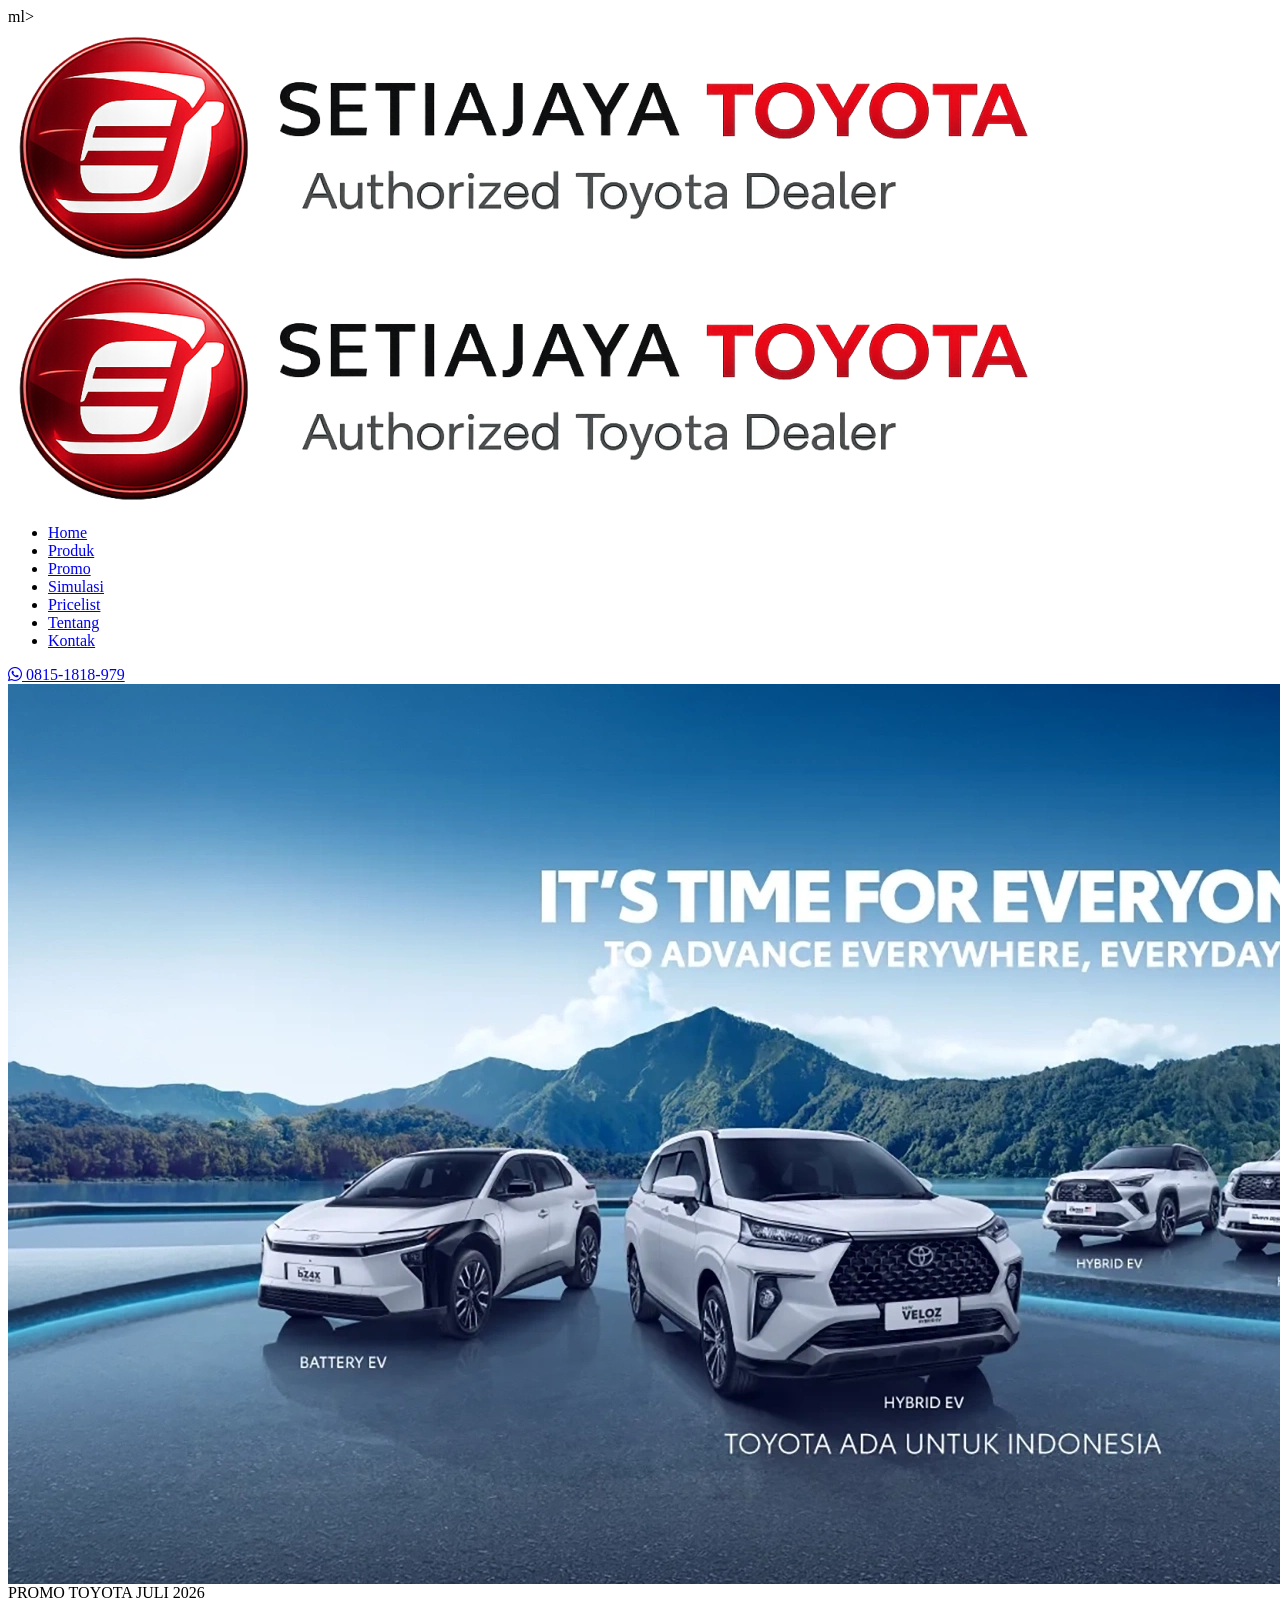
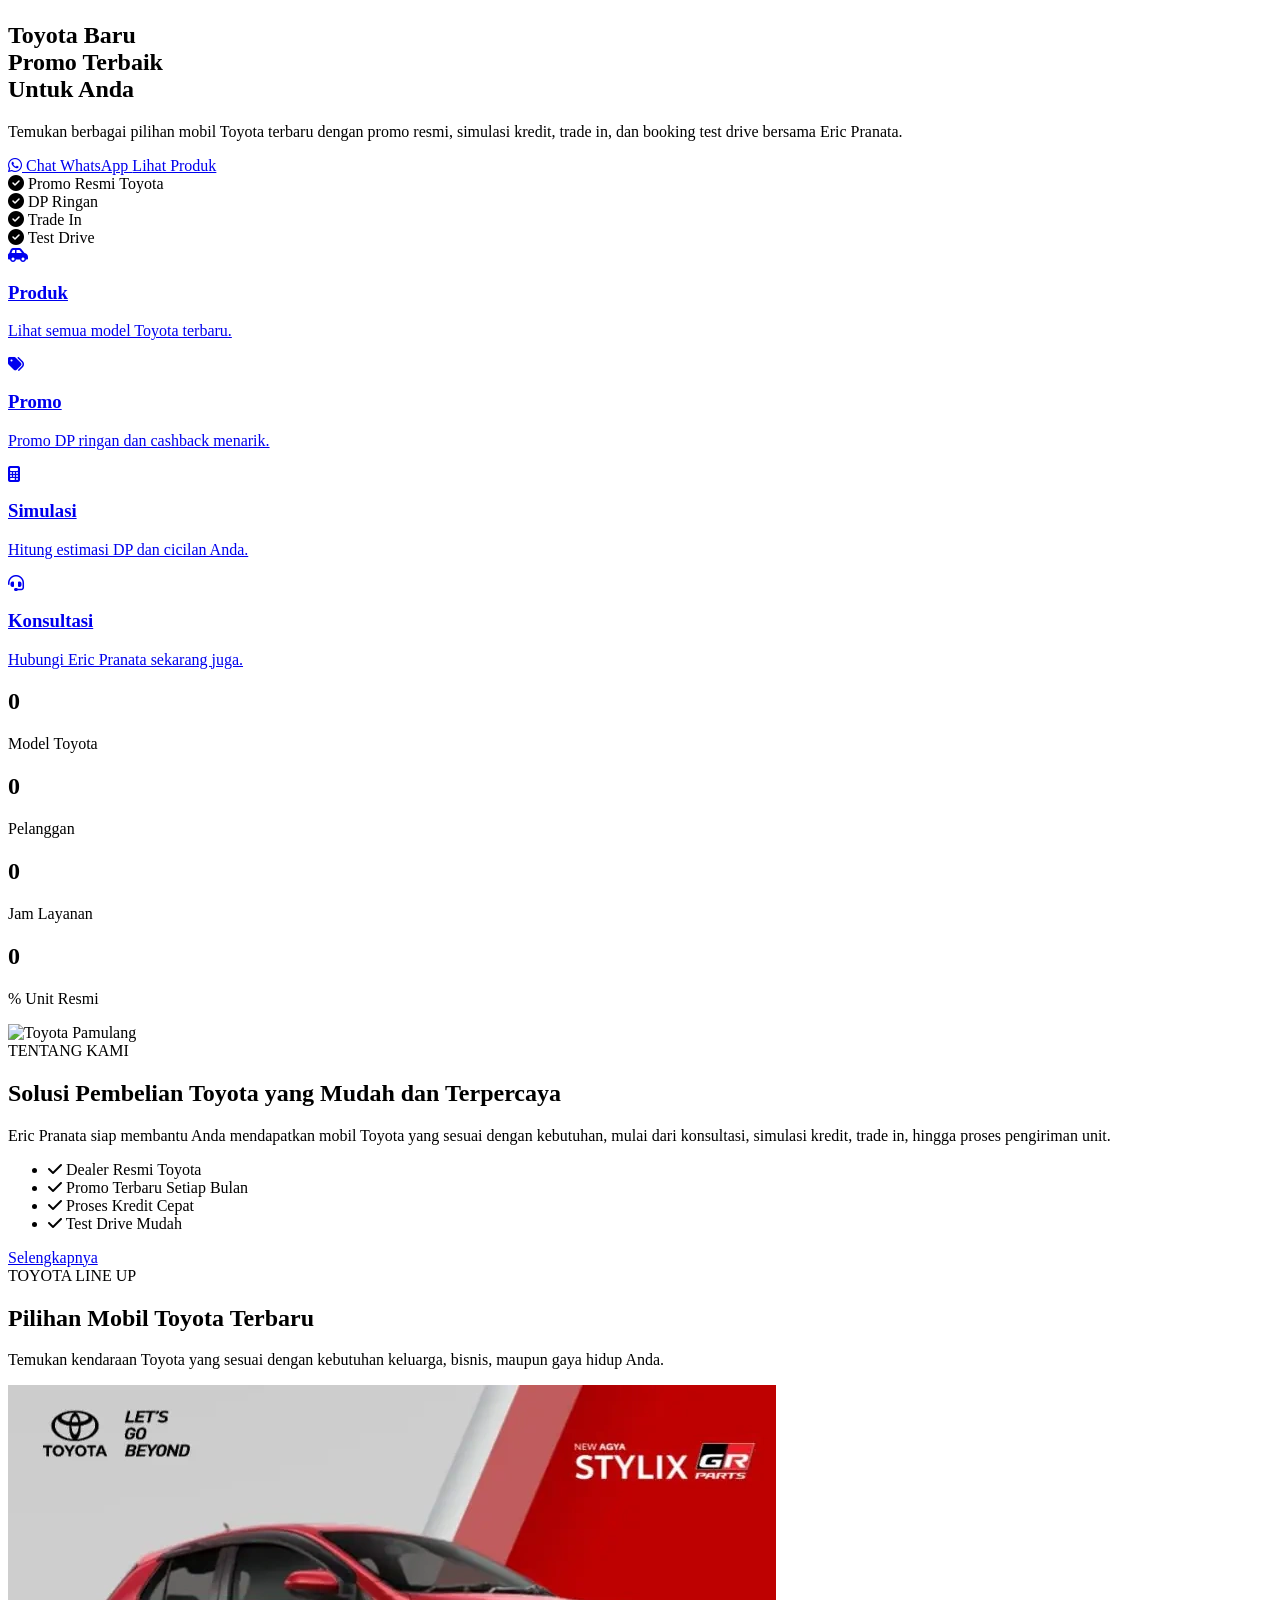
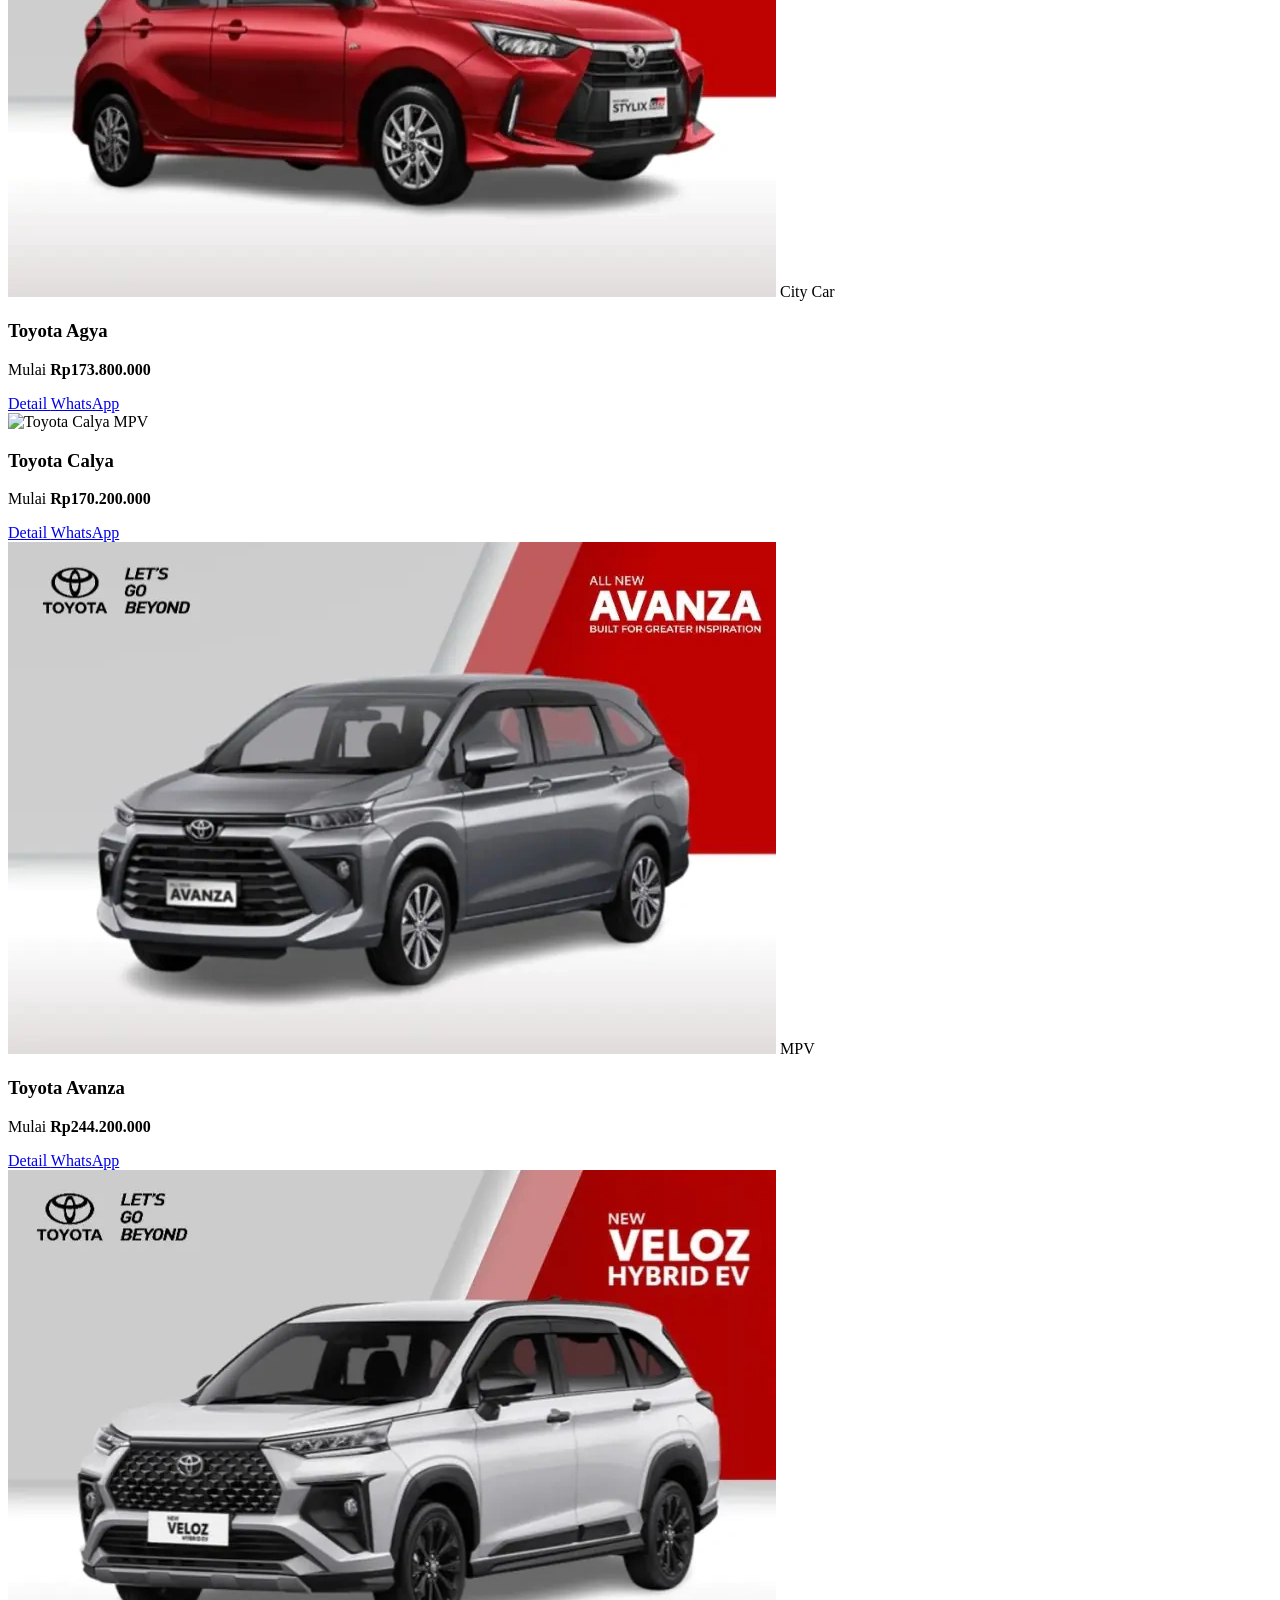
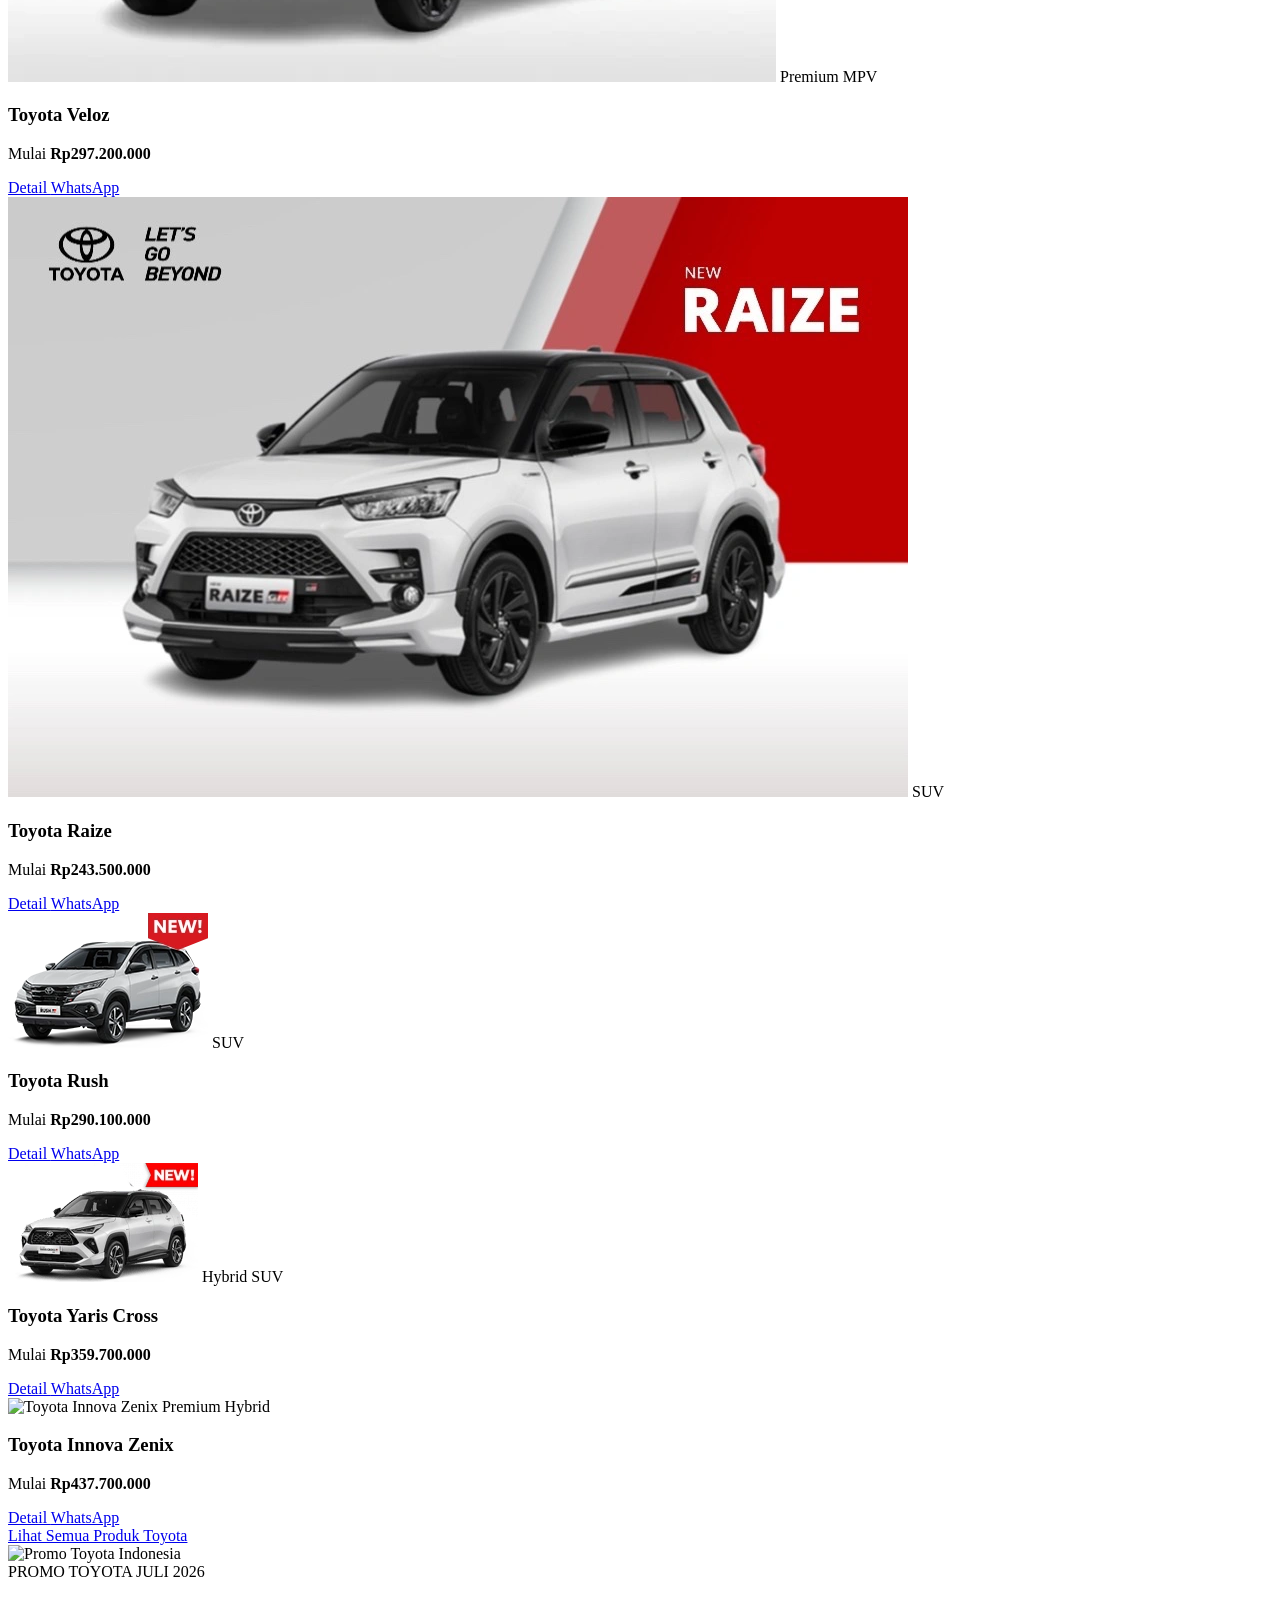
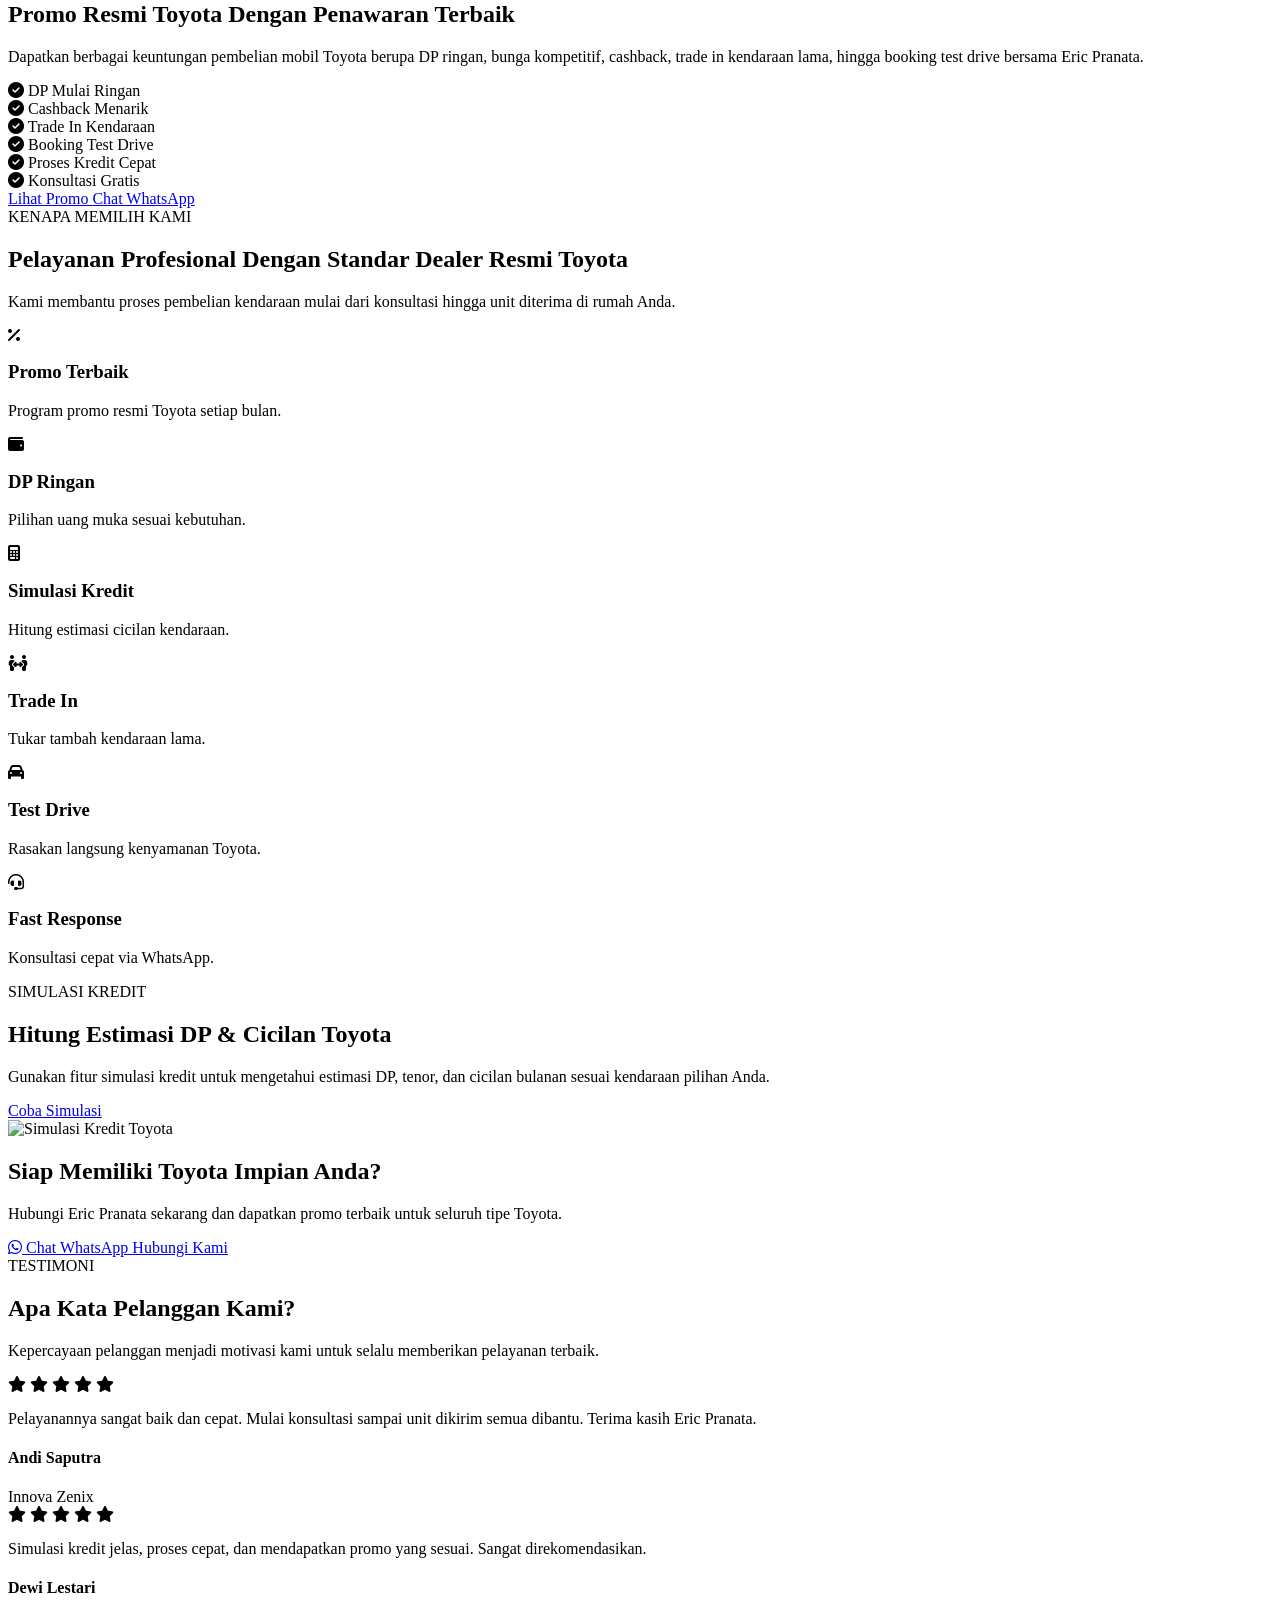
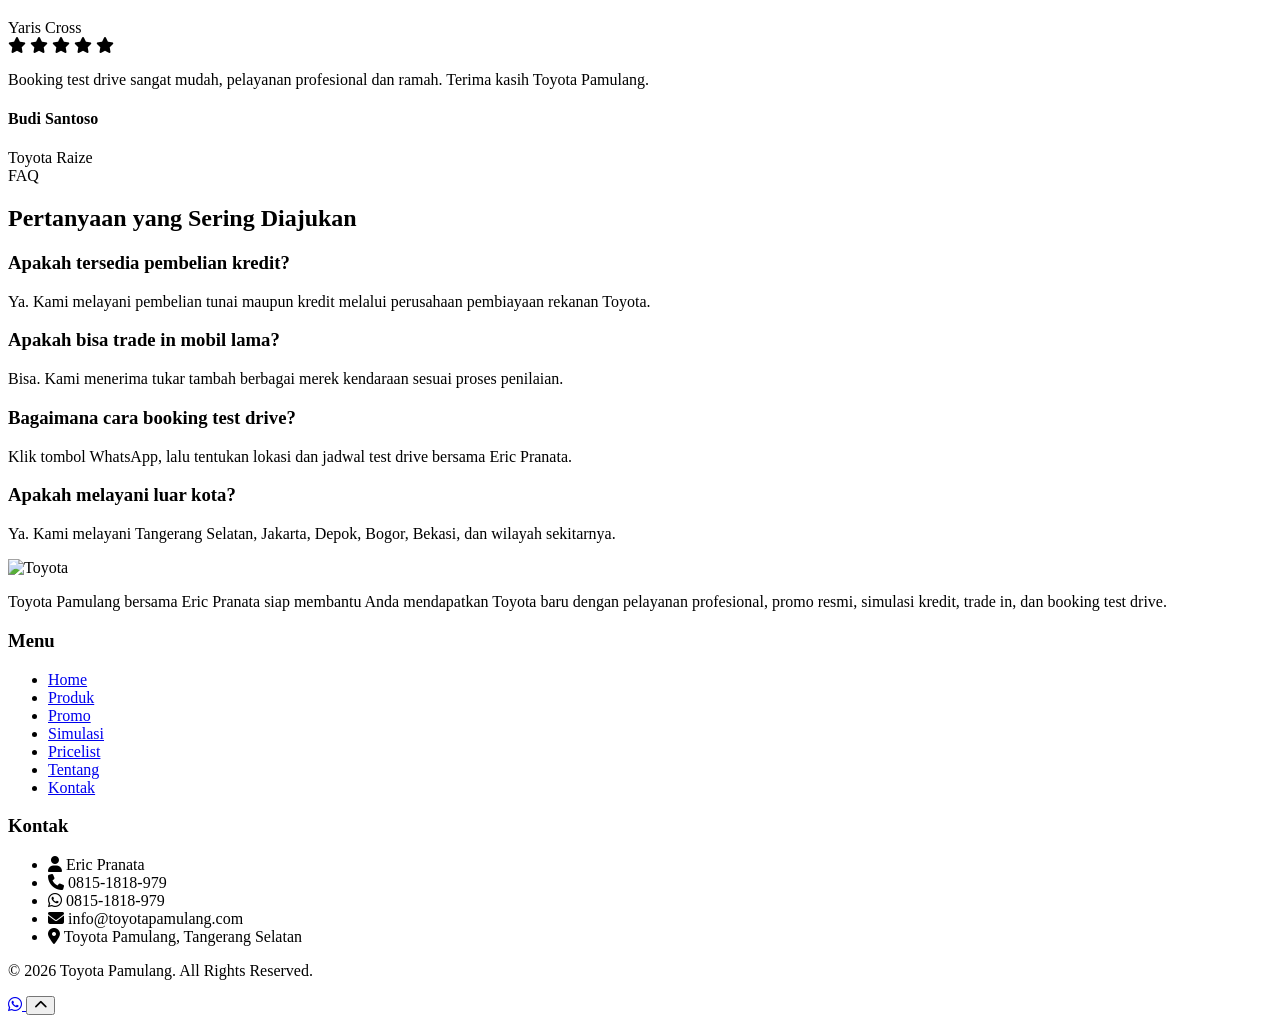
==== index.html @ b450b1dc "index.html" ====
ml>
<html lang="id">

<head>

    <meta charset="UTF-8">

    <meta http-equiv="X-UA-Compatible" content="IE=edge">

    <meta name="viewport"
          content="width=device-width, initial-scale=1.0">

    <title>
        Promo Toyota Pamulang | Eric Pranata | Dealer Resmi Toyota
    </title>

    <meta name="description"
          content="Promo Toyota terbaru di Toyota Pamulang. DP ringan, cashback, trade in, simulasi kredit, dan booking test drive bersama Eric Pranata.">

    <meta name="keywords"
          content="Toyota Pamulang, Promo Toyota, Dealer Toyota, Toyota Tangerang Selatan, Toyota Parung, Toyota Depok, Toyota Bogor, Eric Pranata">

    <meta name="author"
          content="Eric Pranata">

    <meta name="robots"
          content="index,follow">

    <link rel="canonical"
          href="https://toyotapamulang.com/">

    <!-- Open Graph -->

    <meta property="og:type"
          content="website">

    <meta property="og:title"
          content="Promo Toyota Pamulang">

    <meta property="og:description"
          content="Dapatkan promo Toyota terbaru bersama Eric Pranata.">

    <meta property="og:image"
          content="images/hero.webp">

    <meta property="og:url"
          content="https://toyotapamulang.com/">

    <!-- Twitter -->

    <meta name="twitter:card"
          content="summary_large_image">

    <meta name="twitter:title"
          content="Promo Toyota Pamulang">

    <meta name="twitter:description"
          content="Promo Toyota terbaru, DP ringan dan simulasi kredit.">

    <meta name="twitter:image"
          content="images/hero.webp">

    <!-- Favicon -->

    <link rel="icon"
          href="favicon.ico">

    <link rel="manifest"
          href="manifest.json">

    <meta name="theme-color"
          content="#EB0A1E">

    <!-- CSS -->

    <link rel="stylesheet"
          href="css/style.css">

    <link rel="stylesheet"
          href="css/responsive.css">

    <link rel="stylesheet"
          href="css/animation.css">

    <!-- Font Awesome -->

    <link rel="stylesheet"
          href="https://cdnjs.cloudflare.com/ajax/libs/font-awesome/6.7.1/css/all.min.css">

    <!-- Google Fonts -->

    <link rel="preconnect"
          href="https://fonts.googleapis.com">

    <link rel="preconnect"
          href="https://fonts.gstatic.com"
          crossorigin>

    <link href="https://fonts.googleapis.com/css2?family=Poppins:wght@300;400;500;600;700;800&display=swap"
          rel="stylesheet">

    <!-- JSON LD -->

    <script type="application/ld+json">

{
"@context":"https://schema.org",
"@type":"AutoDealer",
"name":"Toyota Pamulang",
"url":"https://toyotapamulang.com",
"telephone":"+628151818979",
"employee":{
"@type":"Person",
"name":"Eric Pranata"
},
"address":{
"@type":"PostalAddress",
"addressLocality":"Tangerang Selatan",
"addressCountry":"ID"
}
}

</script>

</head>

<body>

<!-- =====================================
PRELOADER
===================================== -->

<div id="preloader">

    <div class="loader-logo">

        <img src="images/logo.png"
             alt="Toyota">

    </div>

</div>

<!-- =====================================
HEADER
===================================== -->

<header id="header">

    <div class="container">

        <nav class="navbar">

            <!-- LOGO -->

            <a href="index.html"
               class="logo">

                <img src="images/logo.png"
                     alt="Toyota Pamulang">

            </a>

            <!-- MENU -->

            <ul class="nav-menu">

                <li>

                    <a href="index.html"
                       class="active">

                        Home

                    </a>

                </li>

                <li>

                    <a href="produk.html">

                        Produk

                    </a>

                </li>

                <li>

                    <a href="promo.html">

                        Promo

                    </a>

                </li>

                <li>

                    <a href="simulasi.html">

                        Simulasi

                    </a>

                </li>

                <li>

                    <a href="pricelist.html">

                        Pricelist

                    </a>

                </li>

                <li>

                    <a href="tentang.html">

                        Tentang

                    </a>

                </li>

                <li>

                    <a href="kontak.html">

                        Kontak

                    </a>

                </li>

            </ul>

            <!-- RIGHT -->

            <div class="header-right">

                <a href="https://wa.me/628151818979?text=Halo%20Eric%20Pranata,%20Saya%20ingin%20informasi%20Toyota"
                   target="_blank"
                   class="header-btn">

                    <i class="fab fa-whatsapp"></i>

                    0815-1818-979

                </a>

                <div class="menu-toggle">

                    <span></span>

                    <span></span>

                    <span></span>

                </div>

            </div>

        </nav>

    </div>

</header>

<!-- =====================================
HERO FULLSCREEN
===================================== -->

<section class="hero">

    <div class="hero-overlay"></div>

    <div class="hero-bg">

        <img src="images/hero.webp"
             alt="Toyota Hero"
             loading="eager">

    </div>

    <div class="container">

        <div class="hero-content">

            <span class="hero-tag">

                PROMO TOYOTA JULI 2026

            </span>

            <h1>

                Toyota Baru
                <br>

                Promo Terbaik
                <br>

                Untuk Anda

            </h1>

            <p>

                Temukan berbagai pilihan mobil Toyota terbaru
                dengan promo resmi, simulasi kredit,
                trade in, dan booking test drive
                bersama Eric Pranata.

            </p>

            <div class="hero-button">
                <a href="https://wa.me/628151818979?text=Halo%20Eric%20Pranata,%20Saya%20ingin%20informasi%20Promo%20Toyota"
                   target="_blank"
                   class="btn btn-primary">

                    <i class="fab fa-whatsapp"></i>

                    Chat WhatsApp

                </a>

                <a href="produk.html"
                   class="btn btn-outline">

                    Lihat Produk

                </a>

            </div>

            <!-- HERO INFO -->

            <div class="hero-info">

                <div class="hero-item">

                    <i class="fas fa-check-circle"></i>

                    <span>Promo Resmi Toyota</span>

                </div>

                <div class="hero-item">

                    <i class="fas fa-check-circle"></i>

                    <span>DP Ringan</span>

                </div>

                <div class="hero-item">

                    <i class="fas fa-check-circle"></i>

                    <span>Trade In</span>

                </div>

                <div class="hero-item">

                    <i class="fas fa-check-circle"></i>

                    <span>Test Drive</span>

                </div>

            </div>

        </div>

    </div>

    <!-- HERO SCROLL -->

    <a href="#quick-action" class="scroll-down">

        <span></span>

    </a>

</section>

<!-- =====================================
QUICK ACTION
===================================== -->

<section class="quick-action" id="quick-action">

    <div class="container">

        <div class="quick-grid">

            <a href="produk.html" class="quick-card fade-up">

                <i class="fas fa-car-side"></i>

                <h3>Produk</h3>

                <p>Lihat semua model Toyota terbaru.</p>

            </a>

            <a href="promo.html" class="quick-card fade-up delay-1">

                <i class="fas fa-tags"></i>

                <h3>Promo</h3>

                <p>Promo DP ringan dan cashback menarik.</p>

            </a>

            <a href="simulasi.html" class="quick-card fade-up delay-2">

                <i class="fas fa-calculator"></i>

                <h3>Simulasi</h3>

                <p>Hitung estimasi DP dan cicilan Anda.</p>

            </a>

            <a href="kontak.html" class="quick-card fade-up delay-3">

                <i class="fas fa-headset"></i>

                <h3>Konsultasi</h3>

                <p>Hubungi Eric Pranata sekarang juga.</p>

            </a>

        </div>

    </div>

</section>

<!-- =====================================
COUNTER
===================================== -->

<section class="counter">

    <div class="container">

        <div class="counter-grid">

            <div class="counter-box fade-up">

                <h2 data-target="14">0</h2>

                <p>Model Toyota</p>

            </div>

            <div class="counter-box fade-up delay-1">

                <h2 data-target="1000">0</h2>

                <p>Pelanggan</p>

            </div>

            <div class="counter-box fade-up delay-2">

                <h2 data-target="24">0</h2>

                <p>Jam Layanan</p>

            </div>

            <div class="counter-box fade-up delay-3">

                <h2 data-target="100">0</h2>

                <p>% Unit Resmi</p>

            </div>

        </div>

    </div>

</section>

<!-- =====================================
ABOUT PREVIEW
===================================== -->

<section class="about-home">

    <div class="container">

        <div class="about-grid">

            <div class="about-image fade-left">

                <img src="images/showroom.webp"
                     alt="Toyota Pamulang"
                     loading="lazy">

            </div>

            <div class="about-content fade-right">

                <span class="section-tag">

                    TENTANG KAMI

                </span>

                <h2>

                    Solusi Pembelian Toyota
                    yang Mudah dan Terpercaya

                </h2>

                <p>

                    Eric Pranata siap membantu Anda mendapatkan mobil Toyota
                    yang sesuai dengan kebutuhan, mulai dari konsultasi,
                    simulasi kredit, trade in, hingga proses pengiriman unit.

                </p>

                <ul class="about-list">

                    <li><i class="fas fa-check"></i> Dealer Resmi Toyota</li>

                    <li><i class="fas fa-check"></i> Promo Terbaru Setiap Bulan</li>

                    <li><i class="fas fa-check"></i> Proses Kredit Cepat</li>

                    <li><i class="fas fa-check"></i> Test Drive Mudah</li>

                </ul>

                <a href="tentang.html" class="btn btn-primary">

                    Selengkapnya

                </a>

            </div>

        </div>

    </div>

</section>

<!-- =====================================
TOYOTA LINEUP
===================================== -->

<section class="lineup">

    <div class="container">

        <div class="section-header">

            <span class="section-tag">

                TOYOTA LINE UP

            </span>

            <h2>

                Pilihan Mobil Toyota Terbaru

            </h2>

            <p>

                Temukan kendaraan Toyota yang sesuai dengan kebutuhan
                keluarga, bisnis, maupun gaya hidup Anda.

            </p>

        </div>

        <div class="lineup-grid">
<!-- ===============================
     TOYOTA AGYA
================================ -->

<article class="car-card fade-up">

    <div class="car-image">

        <img src="images/agya.webp"
             alt="Toyota Agya"
             loading="lazy">

        <span class="car-label">City Car</span>

    </div>

    <div class="car-content">

        <h3>Toyota Agya</h3>

        <p class="price">
            Mulai <strong>Rp173.800.000</strong>
        </p>

        <div class="car-action">

            <a href="produk.html#agya" class="btn-outline">
                Detail
            </a>

            <a href="https://wa.me/628151818979?text=Halo%20Eric%20Pranata,%20Saya%20ingin%20Toyota%20Agya"
               target="_blank"
               class="btn-primary">

                WhatsApp

            </a>

        </div>

    </div>

</article>

<!-- =============================== -->

<article class="car-card fade-up delay-1">

    <div class="car-image">

        <img src="images/calya.webp"
             alt="Toyota Calya"
             loading="lazy">

        <span class="car-label">MPV</span>

    </div>

    <div class="car-content">

        <h3>Toyota Calya</h3>

        <p class="price">
            Mulai <strong>Rp170.200.000</strong>
        </p>

        <div class="car-action">

            <a href="produk.html#calya" class="btn-outline">
                Detail
            </a>

            <a href="https://wa.me/628151818979?text=Halo%20Eric%20Pranata,%20Saya%20ingin%20Toyota%20Calya"
               target="_blank"
               class="btn-primary">

                WhatsApp

            </a>

        </div>

    </div>

</article>

<!-- =============================== -->

<article class="car-card fade-up delay-2">

    <div class="car-image">

        <img src="images/avanza.webp"
             alt="Toyota Avanza"
             loading="lazy">

        <span class="car-label">MPV</span>

    </div>

    <div class="car-content">

        <h3>Toyota Avanza</h3>

        <p class="price">
            Mulai <strong>Rp244.200.000</strong>
        </p>

        <div class="car-action">

            <a href="produk.html#avanza" class="btn-outline">
                Detail
            </a>

            <a href="https://wa.me/628151818979?text=Halo%20Eric%20Pranata,%20Saya%20ingin%20Toyota%20Avanza"
               target="_blank"
               class="btn-primary">

                WhatsApp

            </a>

        </div>

    </div>

</article>

<!-- =============================== -->

<article class="car-card fade-up delay-3">

    <div class="car-image">

        <img src="images/veloz.webp"
             alt="Toyota Veloz"
             loading="lazy">

        <span class="car-label">Premium MPV</span>

    </div>

    <div class="car-content">

        <h3>Toyota Veloz</h3>

        <p class="price">
            Mulai <strong>Rp297.200.000</strong>
        </p>

        <div class="car-action">

            <a href="produk.html#veloz" class="btn-outline">
                Detail
            </a>

            <a href="https://wa.me/628151818979?text=Halo%20Eric%20Pranata,%20Saya%20ingin%20Toyota%20Veloz"
               target="_blank"
               class="btn-primary">

                WhatsApp

            </a>

        </div>

    </div>

</article>

<!-- =============================== -->

<article class="car-card fade-up">

    <div class="car-image">

        <img src="images/raize.webp"
             alt="Toyota Raize"
             loading="lazy">

        <span class="car-label">SUV</span>

    </div>

    <div class="car-content">

        <h3>Toyota Raize</h3>

        <p class="price">
            Mulai <strong>Rp243.500.000</strong>
        </p>

        <div class="car-action">

            <a href="produk.html#raize" class="btn-outline">
                Detail
            </a>

            <a href="https://wa.me/628151818979?text=Halo%20Eric%20Pranata,%20Saya%20ingin%20Toyota%20Raize"
               target="_blank"
               class="btn-primary">

                WhatsApp

            </a>

        </div>

    </div>

</article>

<!-- =============================== -->

<article class="car-card fade-up delay-1">

    <div class="car-image">

        <img src="images/rush.webp"
             alt="Toyota Rush"
             loading="lazy">

        <span class="car-label">SUV</span>

    </div>

    <div class="car-content">

        <h3>Toyota Rush</h3>

        <p class="price">
            Mulai <strong>Rp290.100.000</strong>
        </p>

        <div class="car-action">

            <a href="produk.html#rush" class="btn-outline">
                Detail
            </a>

            <a href="https://wa.me/628151818979?text=Halo%20Eric%20Pranata,%20Saya%20ingin%20Toyota%20Rush"
               target="_blank"
               class="btn-primary">

                WhatsApp

            </a>

        </div>

    </div>

</article>

<!-- =============================== -->

<article class="car-card fade-up delay-2">

    <div class="car-image">

        <img src="images/yaris-cross.webp"
             alt="Toyota Yaris Cross"
             loading="lazy">

        <span class="car-label">Hybrid SUV</span>

    </div>

    <div class="car-content">

        <h3>Toyota Yaris Cross</h3>

        <p class="price">
            Mulai <strong>Rp359.700.000</strong>
        </p>

        <div class="car-action">

            <a href="produk.html#yaris-cross" class="btn-outline">
                Detail
            </a>

            <a href="https://wa.me/628151818979?text=Halo%20Eric%20Pranata,%20Saya%20ingin%20Toyota%20Yaris%20Cross"
               target="_blank"
               class="btn-primary">

                WhatsApp

            </a>

        </div>

    </div>

</article>

<!-- =============================== -->

<article class="car-card fade-up delay-3">

    <div class="car-image">

        <img src="images/innova-zenix.webp"
             alt="Toyota Innova Zenix"
             loading="lazy">

        <span class="car-label">Premium Hybrid</span>

    </div>

    <div class="car-content">

        <h3>Toyota Innova Zenix</h3>

        <p class="price">
            Mulai <strong>Rp437.700.000</strong>
        </p>

        <div class="car-action">

            <a href="produk.html#zenix" class="btn-outline">
                Detail
            </a>

            <a href="https://wa.me/628151818979?text=Halo%20Eric%20Pranata,%20Saya%20ingin%20Toyota%20Innova%20Zenix"
               target="_blank"
               class="btn-primary">

                WhatsApp

            </a>

        </div>

    </div>

</article>

</div>

<div class="section-button">

    <a href="produk.html"
       class="btn btn-primary">

        Lihat Semua Produk Toyota

    </a>

</div>

</div>

</section>

<!-- =====================================
PROMO SECTION
===================================== -->

<section class="promo-home">

    <div class="container">

        <div class="promo-wrapper">
<!-- =====================================
PROMO IMAGE
===================================== -->

<div class="promo-image fade-left">

    <img src="images/promo-banner.webp"
         alt="Promo Toyota Indonesia"
         loading="lazy">

</div>

<!-- =====================================
PROMO CONTENT
===================================== -->

<div class="promo-content fade-right">

    <span class="section-tag">

        PROMO TOYOTA JULI 2026

    </span>

    <h2>

        Promo Resmi Toyota
        Dengan Penawaran Terbaik

    </h2>

    <p>

        Dapatkan berbagai keuntungan pembelian mobil Toyota
        berupa DP ringan, bunga kompetitif, cashback,
        trade in kendaraan lama, hingga booking test drive
        bersama Eric Pranata.

    </p>

    <div class="promo-list">

        <div class="promo-item">

            <i class="fas fa-check-circle"></i>

            DP Mulai Ringan

        </div>

        <div class="promo-item">

            <i class="fas fa-check-circle"></i>

            Cashback Menarik

        </div>

        <div class="promo-item">

            <i class="fas fa-check-circle"></i>

            Trade In Kendaraan

        </div>

        <div class="promo-item">

            <i class="fas fa-check-circle"></i>

            Booking Test Drive

        </div>

        <div class="promo-item">

            <i class="fas fa-check-circle"></i>

            Proses Kredit Cepat

        </div>

        <div class="promo-item">

            <i class="fas fa-check-circle"></i>

            Konsultasi Gratis

        </div>

    </div>

    <div class="promo-button">

        <a href="promo.html"

           class="btn btn-primary">

            Lihat Promo

        </a>

        <a href="https://wa.me/628151818979?text=Halo%20Eric%20Pranata,%20Saya%20ingin%20promo%20Toyota"

           target="_blank"

           class="btn btn-outline">

            Chat WhatsApp

        </a>

    </div>

</div>

</div>

</div>

</section>

<!-- =====================================
WHY CHOOSE US
===================================== -->

<section class="why">

<div class="container">

<div class="section-header">

<span class="section-tag">

KENAPA MEMILIH KAMI

</span>

<h2>

Pelayanan Profesional
Dengan Standar Dealer Resmi Toyota

</h2>

<p>

Kami membantu proses pembelian kendaraan
mulai dari konsultasi hingga unit diterima
di rumah Anda.

</p>

</div>

<div class="why-grid">

<div class="why-card fade-up">

<i class="fas fa-percent"></i>

<h3>Promo Terbaik</h3>

<p>

Program promo resmi Toyota
setiap bulan.

</p>

</div>

<div class="why-card fade-up delay-1">

<i class="fas fa-wallet"></i>

<h3>DP Ringan</h3>

<p>

Pilihan uang muka
sesuai kebutuhan.

</p>

</div>

<div class="why-card fade-up delay-2">

<i class="fas fa-calculator"></i>

<h3>Simulasi Kredit</h3>

<p>

Hitung estimasi
cicilan kendaraan.

</p>

</div>

<div class="why-card fade-up delay-3">

<i class="fas fa-people-arrows"></i>

<h3>Trade In</h3>

<p>

Tukar tambah
kendaraan lama.

</p>

</div>

<div class="why-card fade-up">

<i class="fas fa-car"></i>

<h3>Test Drive</h3>

<p>

Rasakan langsung
kenyamanan Toyota.

</p>

</div>

<div class="why-card fade-up delay-1">

<i class="fas fa-headset"></i>

<h3>Fast Response</h3>

<p>

Konsultasi cepat
via WhatsApp.

</p>

</div>

</div>

</div>

</section>

<!-- =====================================
SIMULASI
===================================== -->

<section class="simulation-home">

<div class="container">

<div class="simulation-grid">

<div class="simulation-text fade-left">

<span class="section-tag">

SIMULASI KREDIT

</span>

<h2>

Hitung Estimasi
DP & Cicilan Toyota

</h2>

<p>

Gunakan fitur simulasi kredit
untuk mengetahui estimasi DP,
tenor, dan cicilan bulanan
sesuai kendaraan pilihan Anda.

</p>

<a href="simulasi.html"

class="btn btn-primary">

Coba Simulasi

</a>

</div>

<div class="simulation-image fade-right">

<img src="images/simulasi.webp"

alt="Simulasi Kredit Toyota"

loading="lazy">

</div>

</div>

</div>

</section>

<!-- =====================================
CTA BANNER
===================================== -->

<section class="cta-banner">

<div class="container">

<div class="cta-content">

<h2>

Siap Memiliki Toyota Impian Anda?

</h2>

<p>

Hubungi Eric Pranata sekarang
dan dapatkan promo terbaik
untuk seluruh tipe Toyota.

</p>

<div class="cta-button">

<a href="https://wa.me/628151818979?text=Halo%20Eric%20Pranata,%20Saya%20ingin%20informasi%20Toyota"

target="_blank"

class="btn btn-primary">

<i class="fab fa-whatsapp"></i>

Chat WhatsApp

</a>

<a href="kontak.html"

class="btn btn-outline">

Hubungi Kami

</a>

</div>

</div>

</div>

</section>

<!-- =====================================
TESTIMONIAL
===================================== -->

<section class="testimonial">

<div class="container">

<div class="section-header">

<span class="section-tag">

TESTIMONI

</span>

<h2>

Apa Kata Pelanggan Kami?

</h2>

<p>

Kepercayaan pelanggan menjadi motivasi
kami untuk selalu memberikan pelayanan terbaik.

</p>

</div>

<div class="testimonial-grid">
<!-- =====================================
TESTIMONIAL CARD
===================================== -->

<article class="testimonial-card fade-up">

    <div class="testimonial-stars">

        <i class="fas fa-star"></i>
        <i class="fas fa-star"></i>
        <i class="fas fa-star"></i>
        <i class="fas fa-star"></i>
        <i class="fas fa-star"></i>

    </div>

    <p>

        Pelayanannya sangat baik dan cepat.
        Mulai konsultasi sampai unit dikirim semua dibantu.
        Terima kasih Eric Pranata.

    </p>

    <h4>Andi Saputra</h4>

    <span>Innova Zenix</span>

</article>

<article class="testimonial-card fade-up delay-1">

    <div class="testimonial-stars">

        <i class="fas fa-star"></i>
        <i class="fas fa-star"></i>
        <i class="fas fa-star"></i>
        <i class="fas fa-star"></i>
        <i class="fas fa-star"></i>

    </div>

    <p>

        Simulasi kredit jelas, proses cepat,
        dan mendapatkan promo yang sesuai.
        Sangat direkomendasikan.

    </p>

    <h4>Dewi Lestari</h4>

    <span>Yaris Cross</span>

</article>

<article class="testimonial-card fade-up delay-2">

    <div class="testimonial-stars">

        <i class="fas fa-star"></i>
        <i class="fas fa-star"></i>
        <i class="fas fa-star"></i>
        <i class="fas fa-star"></i>
        <i class="fas fa-star"></i>

    </div>

    <p>

        Booking test drive sangat mudah,
        pelayanan profesional dan ramah.
        Terima kasih Toyota Pamulang.

    </p>

    <h4>Budi Santoso</h4>

    <span>Toyota Raize</span>

</article>

</div>

</div>

</section>

<!-- =====================================
FAQ
===================================== -->

<section class="faq">

<div class="container">

<div class="section-header">

<span class="section-tag">

FAQ

</span>

<h2>

Pertanyaan yang Sering Diajukan

</h2>

</div>

<div class="faq-wrapper">

<div class="faq-item">

<h3>Apakah tersedia pembelian kredit?</h3>

<p>

Ya. Kami melayani pembelian tunai maupun kredit melalui perusahaan pembiayaan rekanan Toyota.

</p>

</div>

<div class="faq-item">

<h3>Apakah bisa trade in mobil lama?</h3>

<p>

Bisa. Kami menerima tukar tambah berbagai merek kendaraan sesuai proses penilaian.

</p>

</div>

<div class="faq-item">

<h3>Bagaimana cara booking test drive?</h3>

<p>

Klik tombol WhatsApp, lalu tentukan lokasi dan jadwal test drive bersama Eric Pranata.

</p>

</div>

<div class="faq-item">

<h3>Apakah melayani luar kota?</h3>

<p>

Ya. Kami melayani Tangerang Selatan, Jakarta, Depok, Bogor, Bekasi, dan wilayah sekitarnya.

</p>

</div>

</div>

</div>

</section>

<!-- =====================================
FOOTER
===================================== -->

<footer class="footer">

<div class="container">

<div class="footer-grid">

<div>

<img src="images/logo-white.png"

alt="Toyota"

class="footer-logo">

<p>

Toyota Pamulang bersama Eric Pranata
siap membantu Anda mendapatkan
Toyota baru dengan pelayanan profesional,
promo resmi, simulasi kredit,
trade in, dan booking test drive.

</p>

</div>

<div>

<h3>Menu</h3>

<ul>

<li><a href="index.html">Home</a></li>

<li><a href="produk.html">Produk</a></li>

<li><a href="promo.html">Promo</a></li>

<li><a href="simulasi.html">Simulasi</a></li>

<li><a href="pricelist.html">Pricelist</a></li>

<li><a href="tentang.html">Tentang</a></li>

<li><a href="kontak.html">Kontak</a></li>

</ul>

</div>

<div>

<h3>Kontak</h3>

<ul>

<li><i class="fas fa-user"></i> Eric Pranata</li>

<li><i class="fas fa-phone"></i> 0815-1818-979</li>

<li><i class="fab fa-whatsapp"></i> 0815-1818-979</li>

<li><i class="fas fa-envelope"></i> info@toyotapamulang.com</li>

<li><i class="fas fa-location-dot"></i> Toyota Pamulang, Tangerang Selatan</li>

</ul>

</div>

</div>

<div class="footer-bottom">

<p>

© 2026 Toyota Pamulang.
All Rights Reserved.

</p>

</div>

</div>

</footer>

<!-- =====================================
FLOATING WHATSAPP
===================================== -->

<a href="https://wa.me/628151818979?text=Halo%20Eric%20Pranata,%20Saya%20ingin%20informasi%20Toyota"

class="floating-wa"

target="_blank"

aria-label="WhatsApp">

<i class="fab fa-whatsapp"></i>

</a>

<!-- =====================================
BACK TO TOP
===================================== -->

<button id="backTop"

aria-label="Back To Top">

<i class="fas fa-chevron-up"></i>

</button>

<!-- =====================================
SCRIPTS
===================================== -->

<script src="js/script.js"></script>

<script>

if ("serviceWorker" in navigator) {

window.addEventListener("load", () => {

navigator.serviceWorker.register("./service-worker.js");

});

}

</script>

</body>

</html>
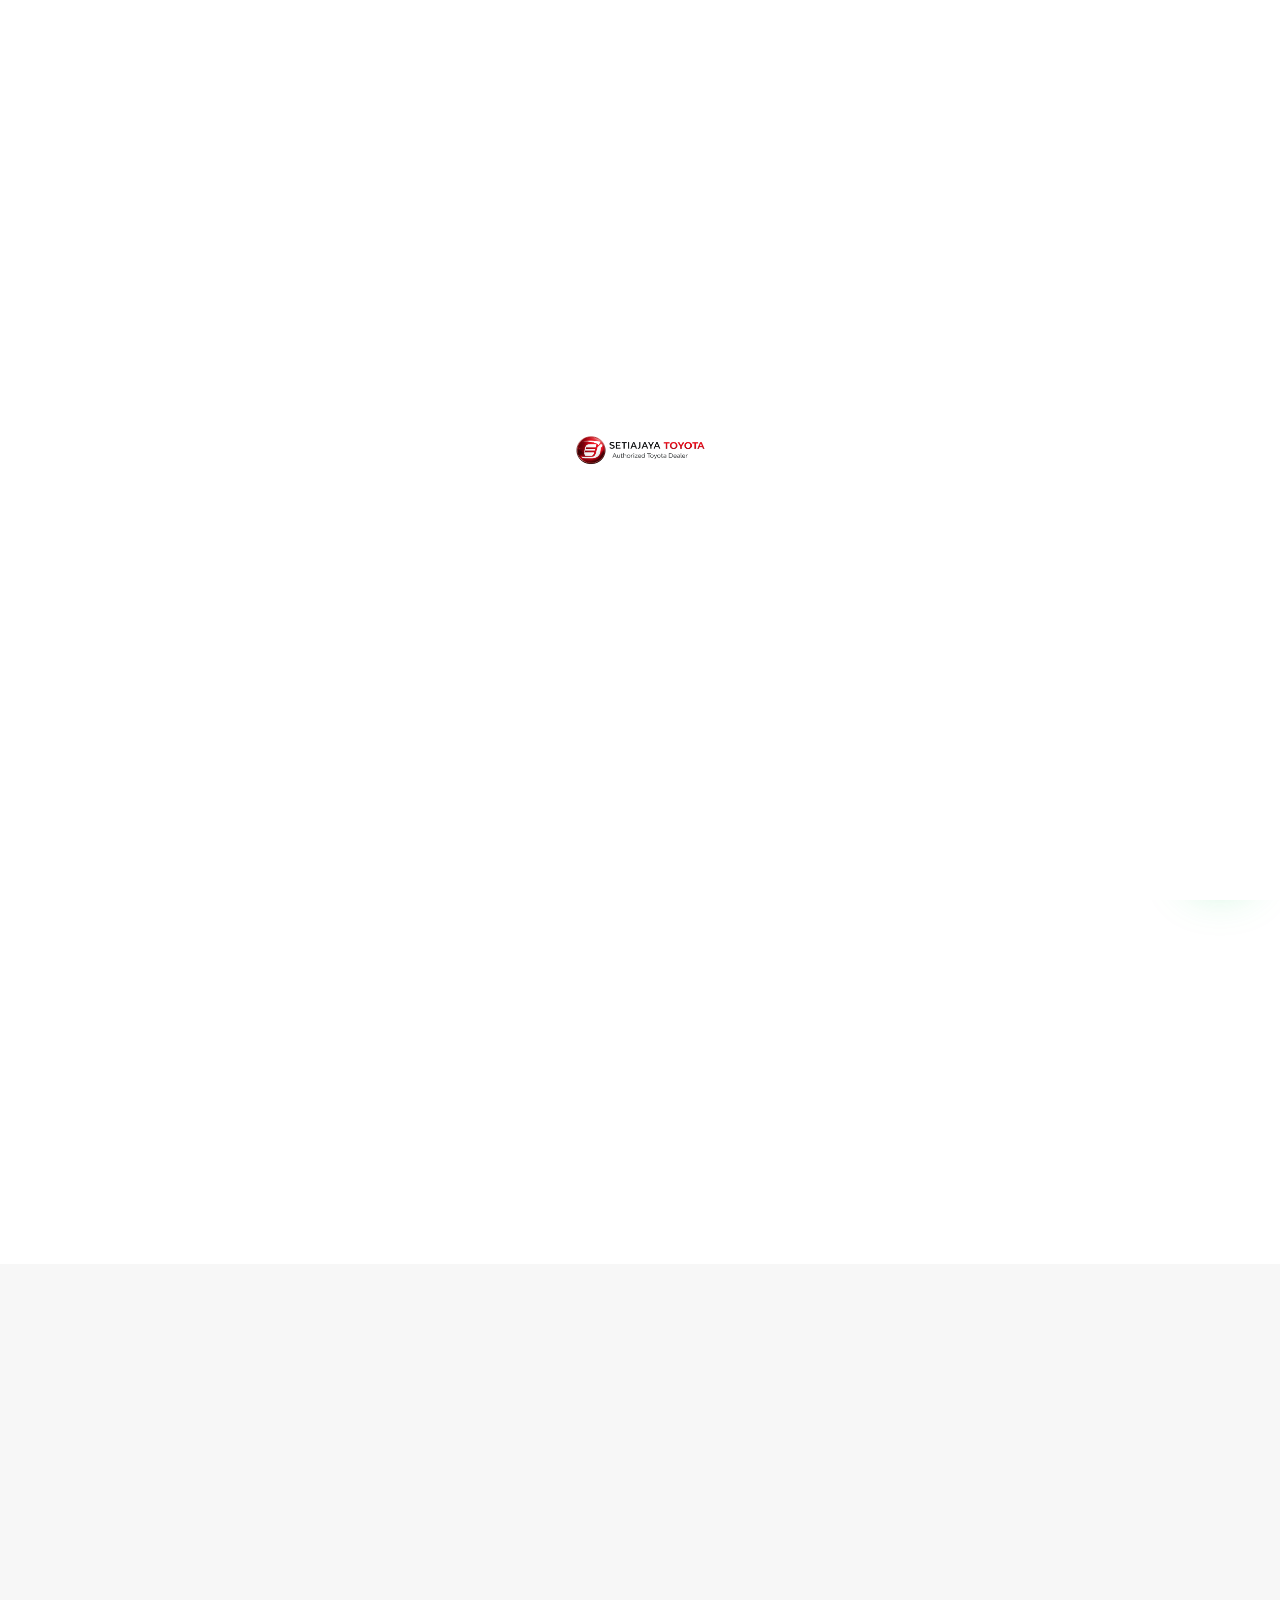
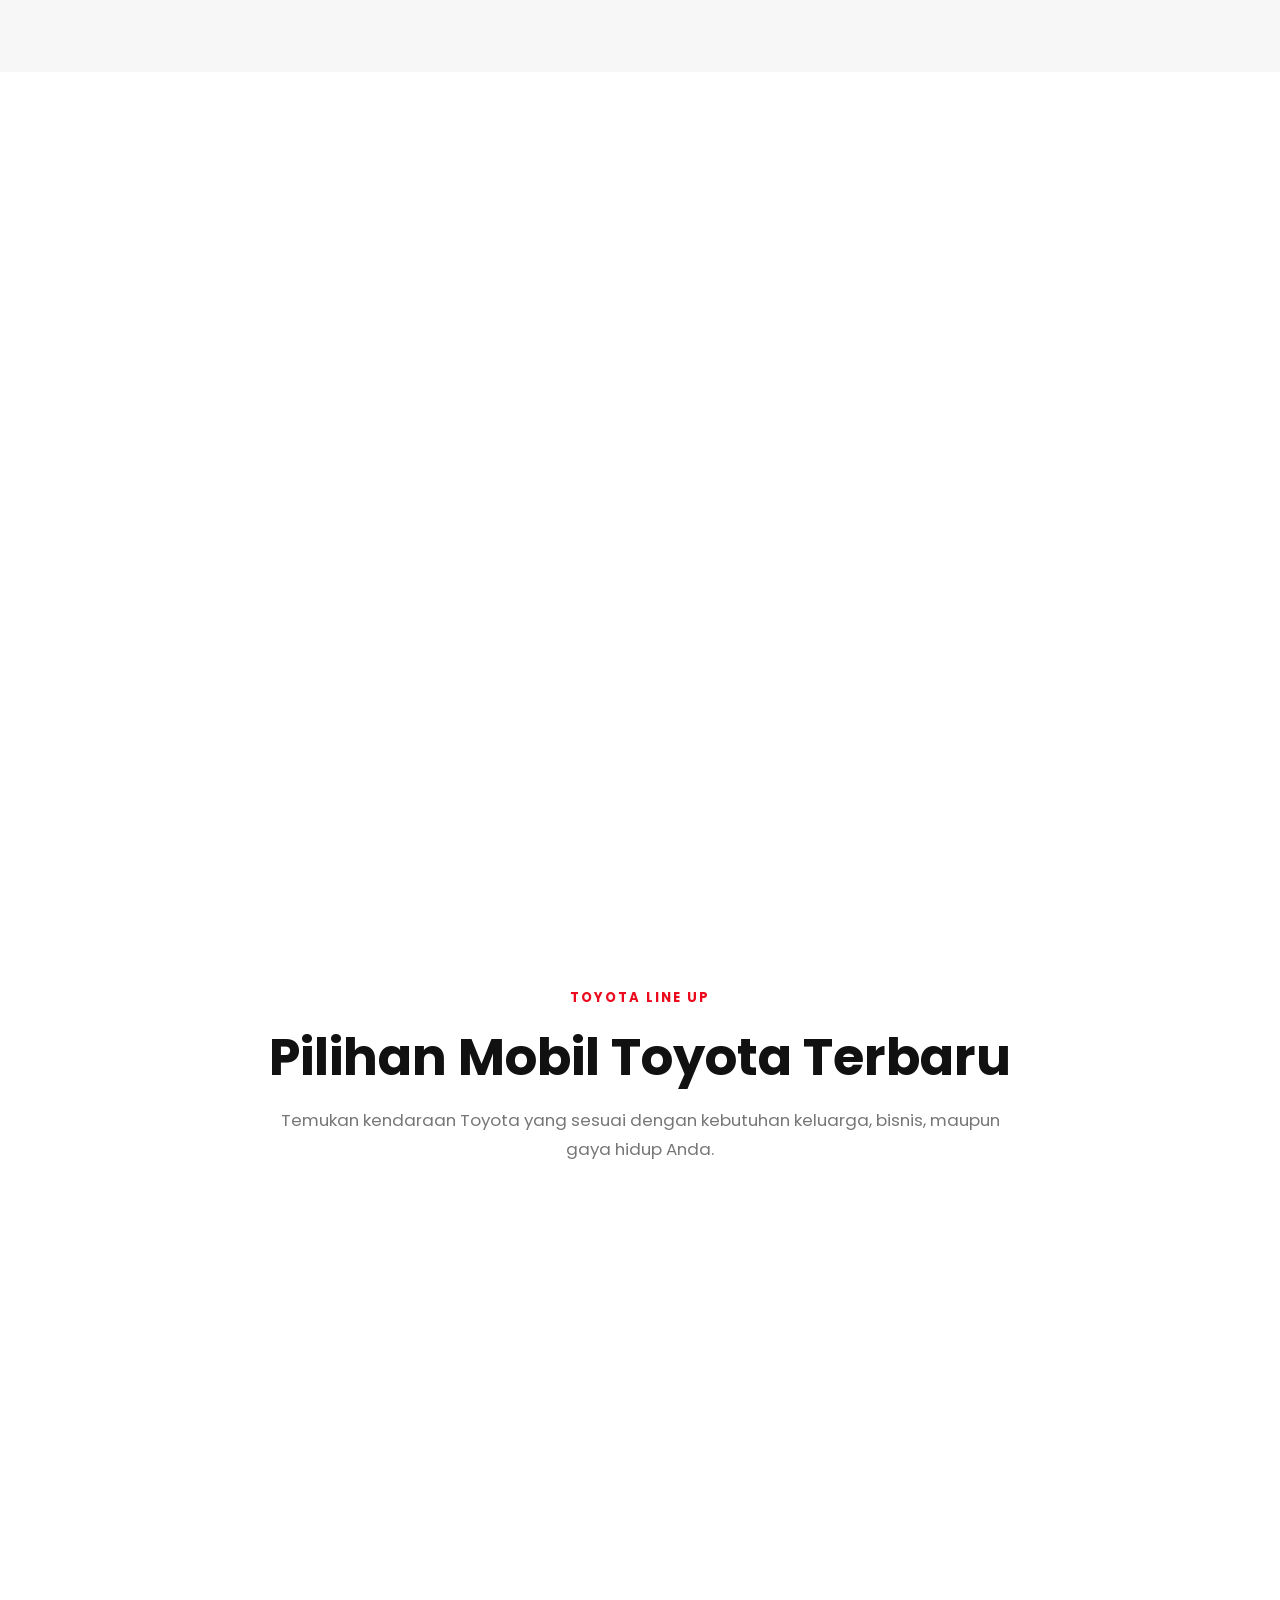
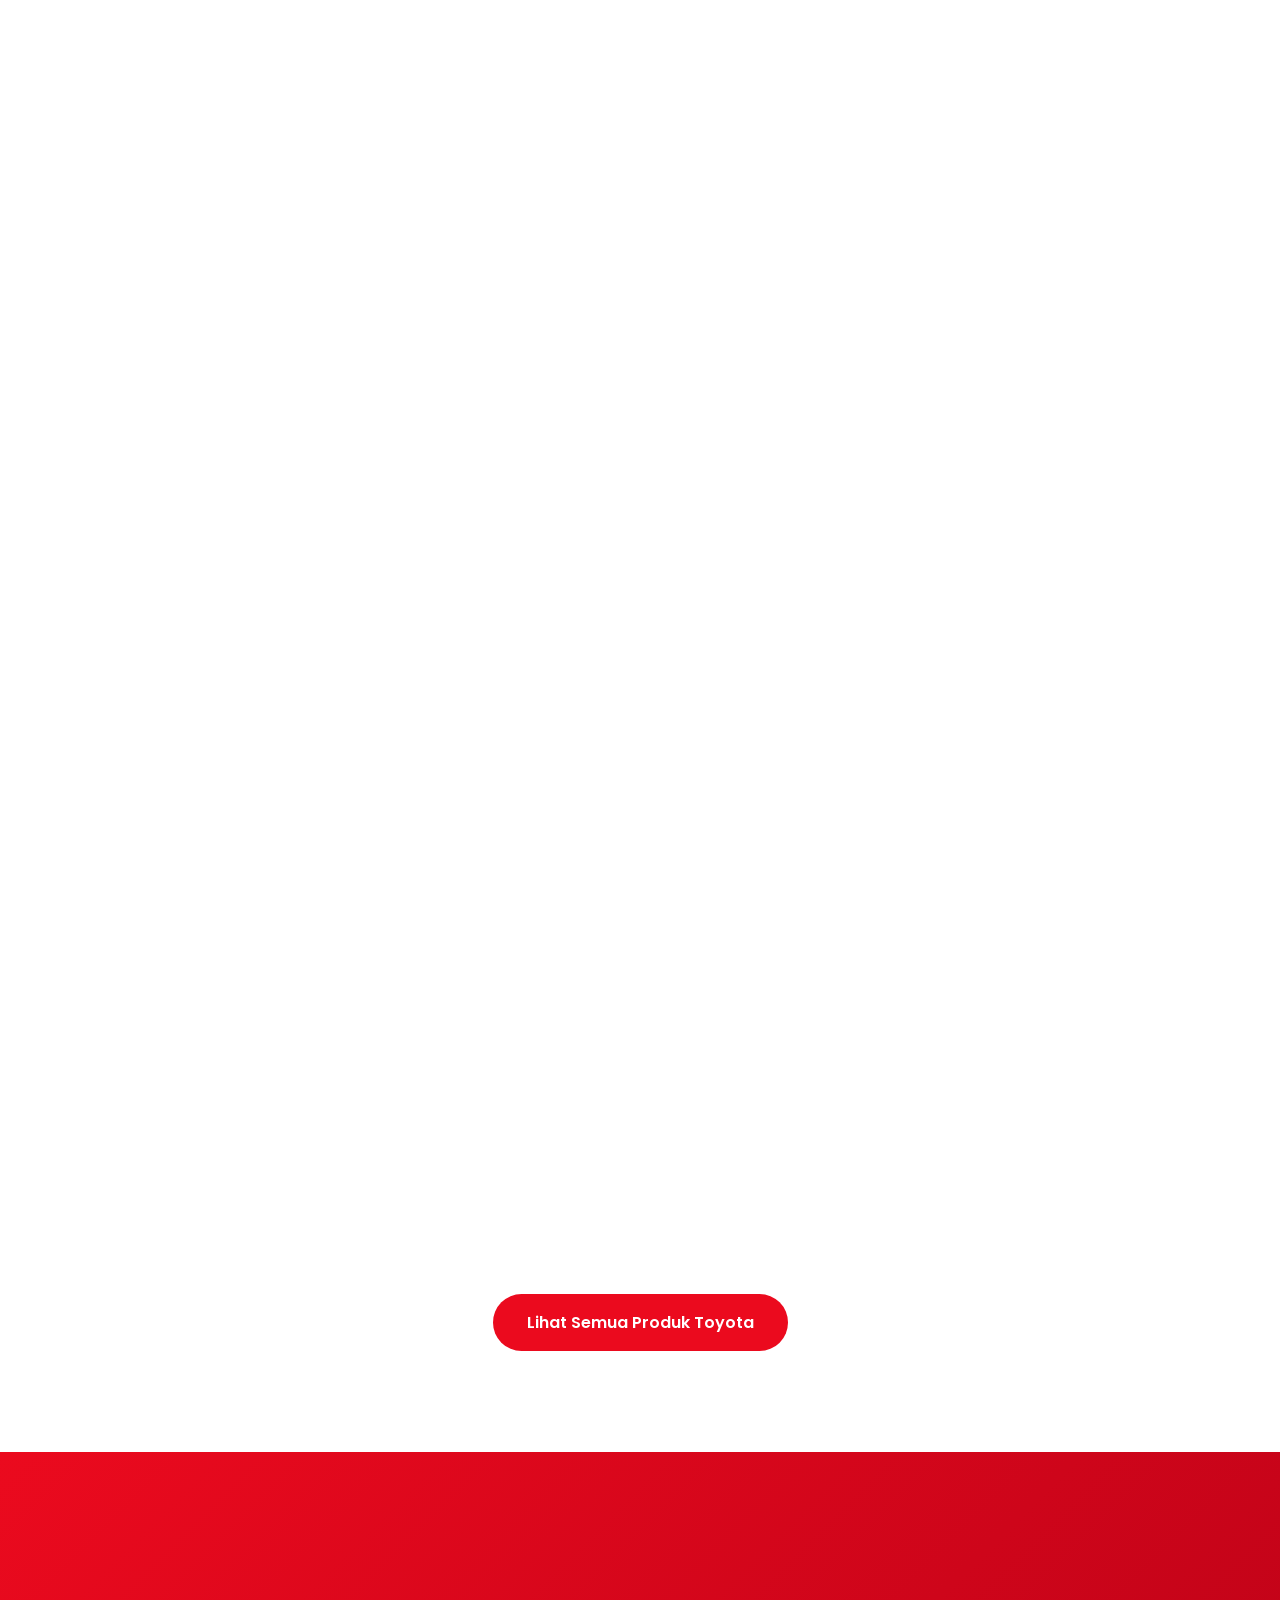
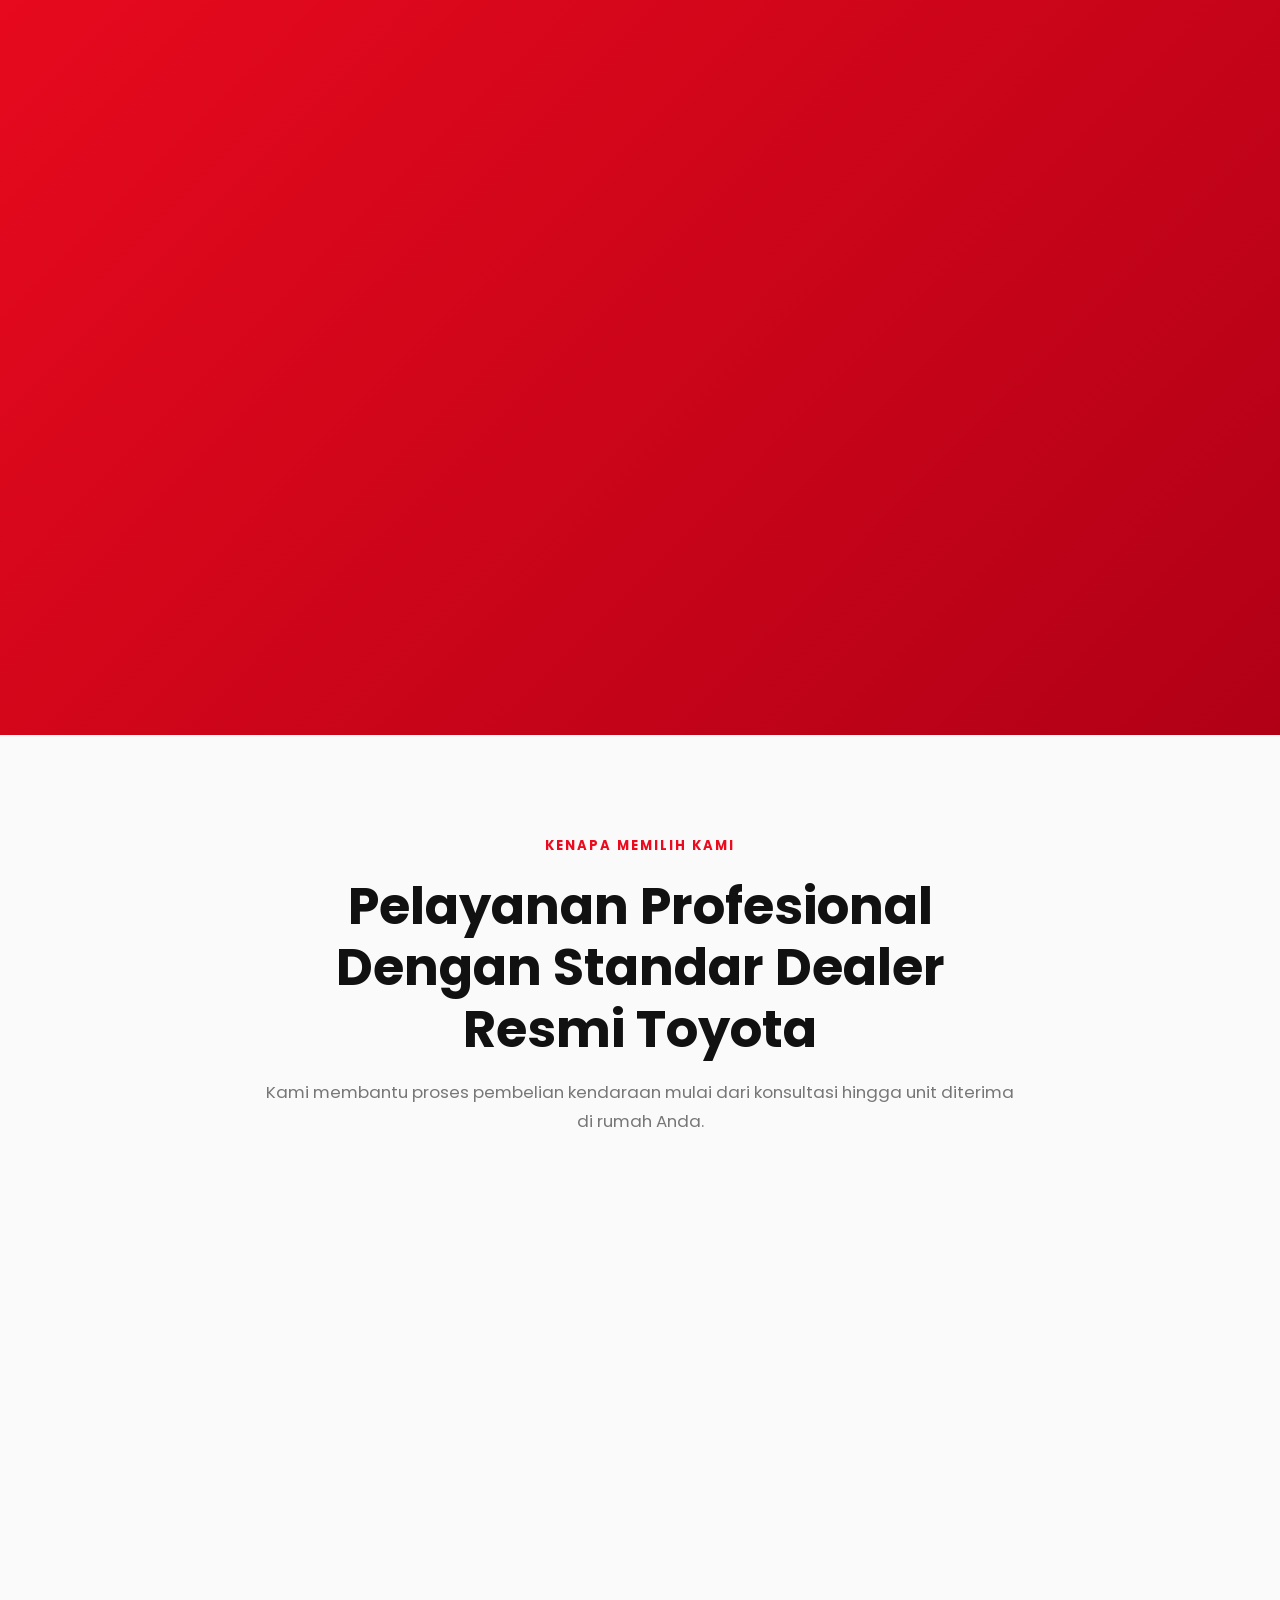
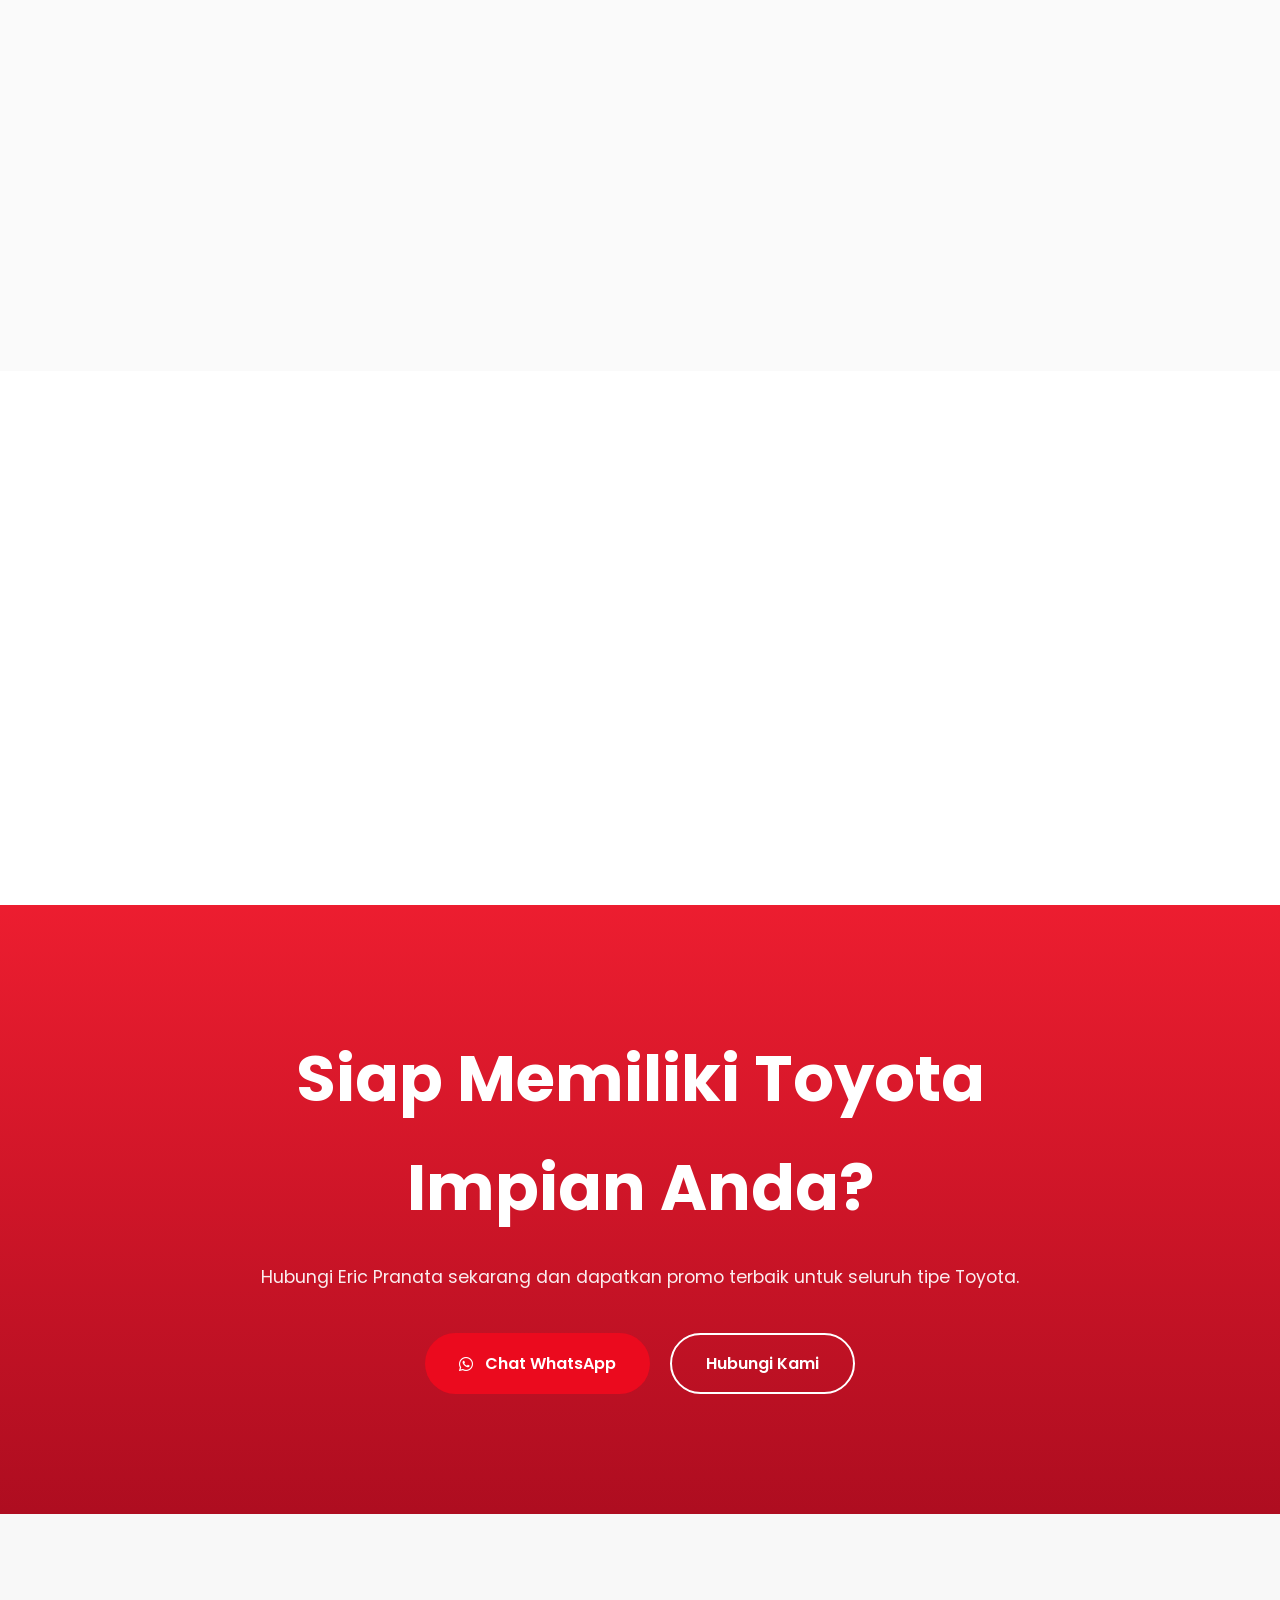
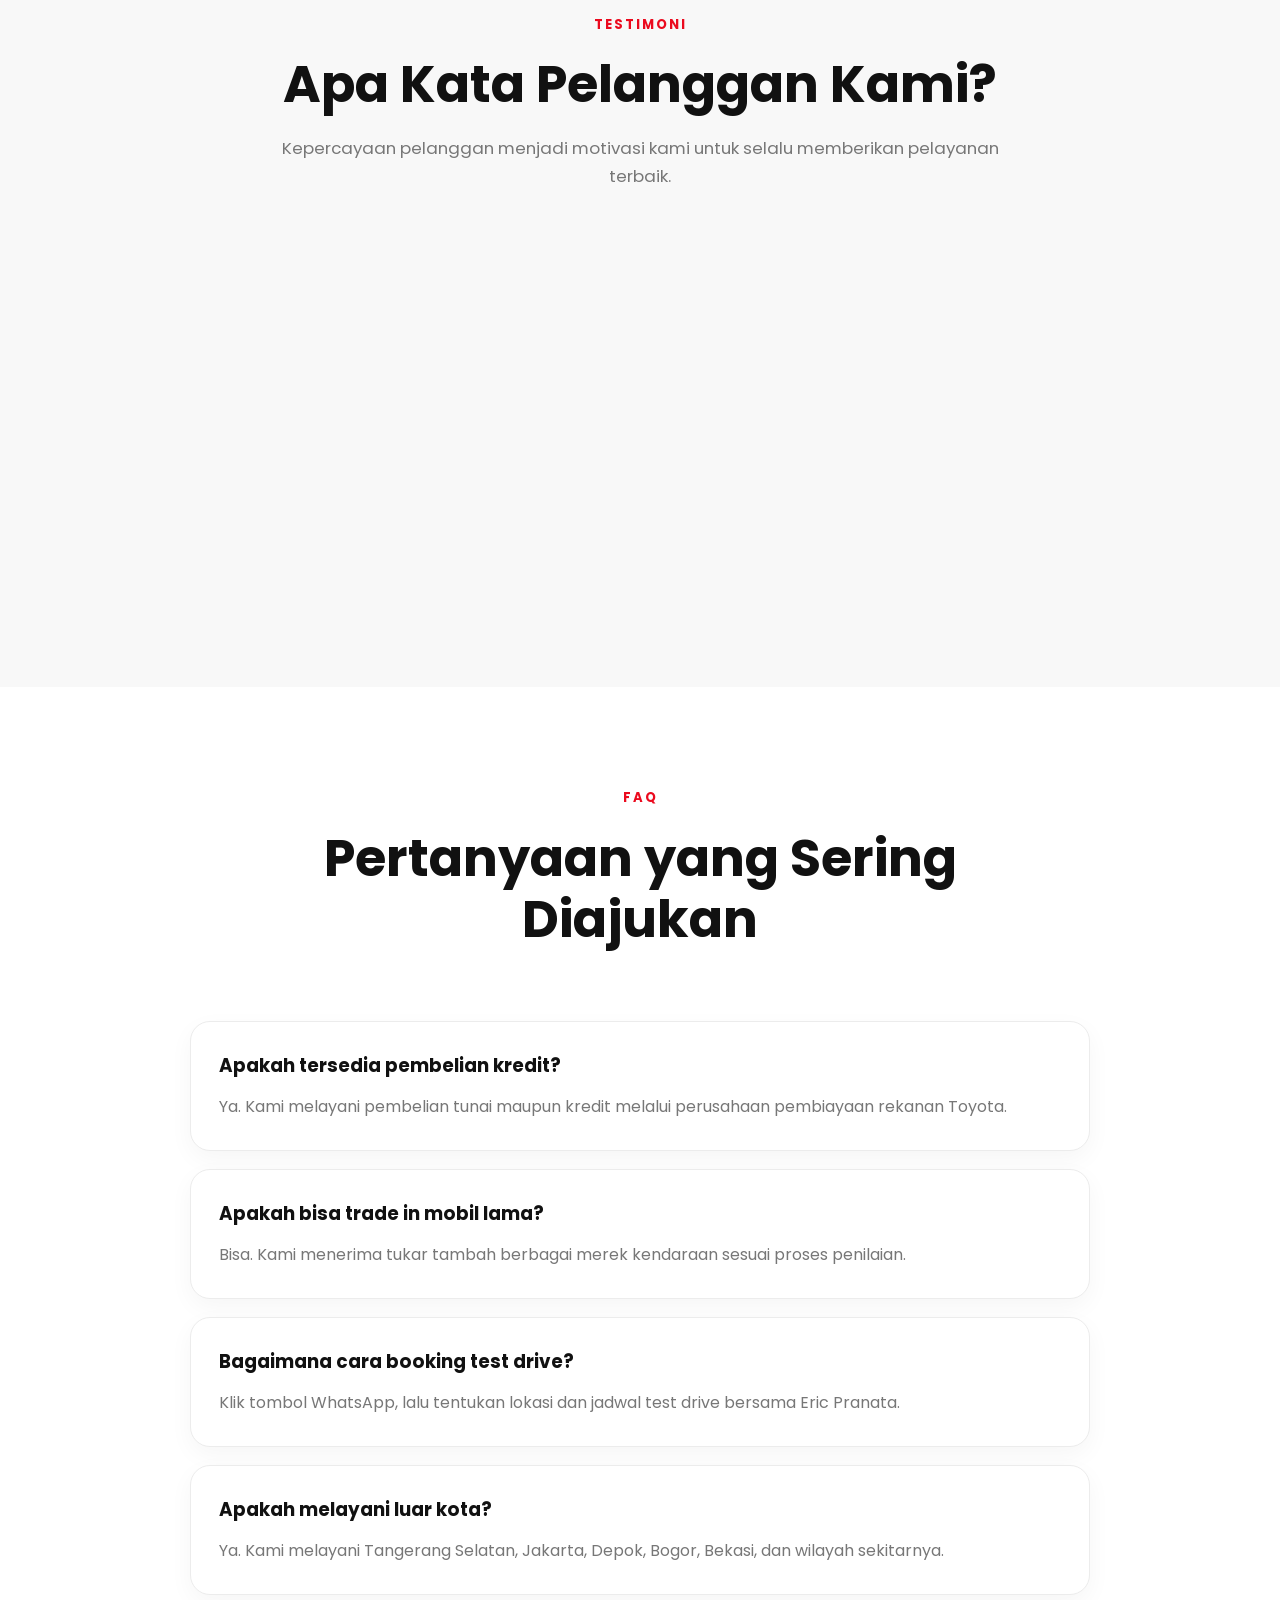
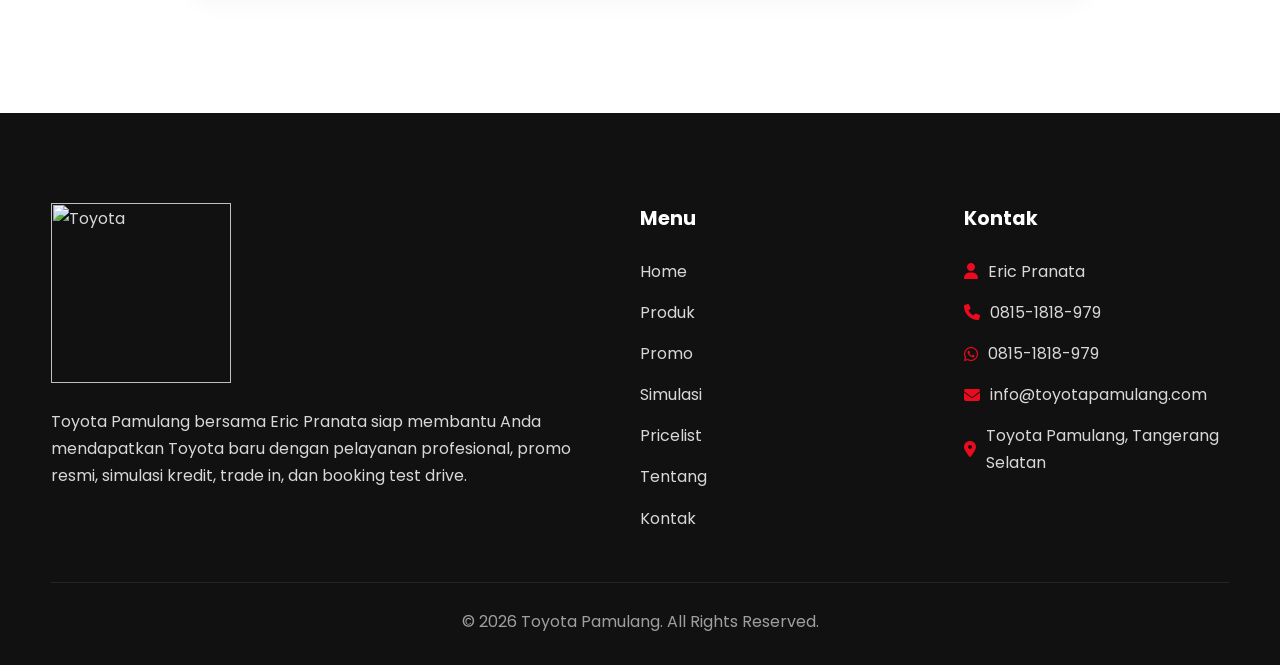
==== commit b1b14746: "index.html" ====
--- a/index.html
+++ b/index.html
@@ -1,4 +1,3 @@
- ml>
 <html lang="id">
 
 <head>
--- a/css/style.css
+++ b/css/style.css
@@ -0,0 +1,2326 @@
+/* ==========================================================
+   TOYOTA PAMULANG PREMIUM V5
+   STYLE.CSS
+   Author : Eric Pranata
+   ========================================================== */
+
+/* ===========================
+   RESET
+=========================== */
+
+*,
+*::before,
+*::after{
+    margin:0;
+    padding:0;
+    box-sizing:border-box;
+}
+
+html{
+    scroll-behavior:smooth;
+}
+
+body{
+    font-family:'Poppins',sans-serif;
+    background:#ffffff;
+    color:#222;
+    overflow-x:hidden;
+    line-height:1.7;
+    -webkit-font-smoothing:antialiased;
+    text-rendering:optimizeLegibility;
+}
+
+img{
+    display:block;
+    max-width:100%;
+}
+
+a{
+    text-decoration:none;
+    color:inherit;
+}
+
+ul{
+    list-style:none;
+}
+
+button{
+    border:none;
+    background:none;
+    cursor:pointer;
+    font-family:inherit;
+}
+
+input,
+textarea,
+select{
+    font-family:inherit;
+}
+
+/* ===========================
+   VARIABLES
+=========================== */
+
+:root{
+
+    --primary:#EB0A1E;
+    --primary-dark:#c70018;
+
+    --black:#111111;
+
+    --dark:#1a1a1a;
+
+    --gray:#777;
+
+    --light:#f7f7f7;
+
+    --white:#ffffff;
+
+    --radius:18px;
+
+    --radius-lg:28px;
+
+    --shadow:
+
+        0 20px 60px rgba(0,0,0,.08);
+
+    --transition:.35s ease;
+
+}
+
+/* ===========================
+   CONTAINER
+=========================== */
+
+.container{
+
+    width:min(1280px,92%);
+
+    margin:auto;
+
+}
+
+/* ===========================
+   SECTION
+=========================== */
+
+section{
+
+    padding:100px 0;
+
+}
+
+.section-tag{
+
+    display:inline-block;
+
+    color:var(--primary);
+
+    font-weight:700;
+
+    letter-spacing:2px;
+
+    font-size:.82rem;
+
+    text-transform:uppercase;
+
+    margin-bottom:18px;
+
+}
+
+.section-header{
+
+    text-align:center;
+
+    max-width:760px;
+
+    margin:0 auto 70px;
+
+}
+
+.section-header h2{
+
+    font-size:clamp(2rem,4vw,3.4rem);
+
+    color:var(--black);
+
+    margin-bottom:18px;
+
+    font-weight:700;
+
+    line-height:1.2;
+
+}
+
+.section-header p{
+
+    color:var(--gray);
+
+    font-size:1.05rem;
+
+}
+
+/* ===========================
+   BUTTON
+=========================== */
+
+.btn{
+
+    display:inline-flex;
+
+    align-items:center;
+
+    justify-content:center;
+
+    gap:12px;
+
+    padding:15px 34px;
+
+    border-radius:999px;
+
+    font-weight:600;
+
+    transition:var(--transition);
+
+}
+
+.btn-primary{
+
+    background:var(--primary);
+
+    color:#fff;
+
+}
+
+.btn-primary:hover{
+
+    background:var(--primary-dark);
+
+    transform:translateY(-3px);
+
+    box-shadow:0 12px 35px rgba(235,10,30,.30);
+
+}
+
+.btn-outline{
+
+    border:2px solid var(--primary);
+
+    color:var(--primary);
+
+    background:#fff;
+
+}
+
+.btn-outline:hover{
+
+    background:var(--primary);
+
+    color:#fff;
+
+}
+
+/* ===========================
+   PRELOADER
+=========================== */
+
+#preloader{
+
+    position:fixed;
+
+    inset:0;
+
+    background:#fff;
+
+    display:flex;
+
+    align-items:center;
+
+    justify-content:center;
+
+    z-index:99999;
+
+    transition:.5s;
+
+}
+
+.loader-logo{
+
+    width:130px;
+
+    animation:pulse 1.6s infinite;
+
+}
+
+/* ===========================
+   HEADER
+=========================== */
+
+#header{
+
+    position:fixed;
+
+    top:0;
+
+    left:0;
+
+    width:100%;
+
+    z-index:1000;
+
+    transition:.4s;
+
+    padding:18px 0;
+
+}
+
+#header.scrolled{
+
+    background:rgba(255,255,255,.95);
+
+    backdrop-filter:blur(18px);
+
+    box-shadow:0 10px 30px rgba(0,0,0,.08);
+
+    padding:12px 0;
+
+}
+
+.navbar{
+
+    display:flex;
+
+    justify-content:space-between;
+
+    align-items:center;
+
+}
+
+.logo img{
+
+    width:180px;
+
+}
+
+.nav-menu{
+
+    display:flex;
+
+    gap:34px;
+
+    align-items:center;
+
+}
+
+.nav-menu a{
+
+    font-weight:500;
+
+    color:#fff;
+
+    position:relative;
+
+    transition:.3s;
+
+}
+
+#header.scrolled .nav-menu a{
+
+    color:#222;
+
+}
+
+.nav-menu a::after{
+
+    content:"";
+
+    position:absolute;
+
+    left:0;
+
+    bottom:-6px;
+
+    width:0;
+
+    height:2px;
+
+    background:var(--primary);
+
+    transition:.3s;
+
+}
+
+.nav-menu a:hover::after,
+
+.nav-menu a.active::after{
+
+    width:100%;
+
+}
+
+.header-right{
+
+    display:flex;
+
+    align-items:center;
+
+    gap:20px;
+
+}
+
+.header-btn{
+
+    background:var(--primary);
+
+    color:#fff;
+
+    padding:12px 22px;
+
+    border-radius:999px;
+
+    font-weight:600;
+
+    transition:.3s;
+
+}
+
+.header-btn:hover{
+
+    transform:translateY(-3px);
+
+}
+
+.menu-toggle{
+
+    display:none;
+
+    width:34px;
+
+    cursor:pointer;
+
+}
+
+.menu-toggle span{
+
+    display:block;
+
+    height:3px;
+
+    margin:6px 0;
+
+    background:#fff;
+
+    border-radius:20px;
+
+}
+
+#header.scrolled .menu-toggle span{
+
+    background:#111;
+
+}
+
+/* ===========================
+   HERO
+=========================== */
+
+.hero{
+
+    position:relative;
+
+    min-height:100vh;
+
+    display:flex;
+
+    align-items:center;
+
+    overflow:hidden;
+
+}
+
+.hero-bg{
+
+    position:absolute;
+
+    inset:0;
+
+}
+
+.hero-bg img{
+
+    width:100%;
+
+    height:100%;
+
+    object-fit:cover;
+
+    transform:scale(1.08);
+
+}
+
+.hero-overlay{
+
+    position:absolute;
+
+    inset:0;
+
+    background:linear-gradient(
+        rgba(0,0,0,.65),
+        rgba(0,0,0,.35)
+    );
+
+    z-index:1;
+
+}
+
+.hero .container{
+
+    position:relative;
+
+    z-index:2;
+
+}
+/* ==========================================================
+   HERO CONTENT
+========================================================== */
+
+.hero-content{
+
+    max-width:760px;
+
+    color:var(--white);
+
+}
+
+.hero-tag{
+
+    display:inline-flex;
+
+    align-items:center;
+
+    gap:10px;
+
+    padding:10px 22px;
+
+    background:rgba(255,255,255,.15);
+
+    backdrop-filter:blur(14px);
+
+    border:1px solid rgba(255,255,255,.2);
+
+    border-radius:999px;
+
+    font-size:.85rem;
+
+    font-weight:600;
+
+    margin-bottom:30px;
+
+}
+
+.hero h1{
+
+    font-size:clamp(3rem,7vw,5.8rem);
+
+    line-height:1.05;
+
+    font-weight:800;
+
+    margin-bottom:30px;
+
+    letter-spacing:-2px;
+
+}
+
+.hero p{
+
+    max-width:620px;
+
+    font-size:1.15rem;
+
+    color:rgba(255,255,255,.9);
+
+    margin-bottom:40px;
+
+}
+
+.hero-button{
+
+    display:flex;
+
+    flex-wrap:wrap;
+
+    gap:18px;
+
+    margin-bottom:45px;
+
+}
+
+.hero-info{
+
+    display:flex;
+
+    flex-wrap:wrap;
+
+    gap:18px;
+
+}
+
+.hero-item{
+
+    display:flex;
+
+    align-items:center;
+
+    gap:10px;
+
+    background:rgba(255,255,255,.12);
+
+    backdrop-filter:blur(12px);
+
+    border:1px solid rgba(255,255,255,.18);
+
+    padding:14px 20px;
+
+    border-radius:999px;
+
+}
+
+.hero-item i{
+
+    color:#00d26a;
+
+}
+
+.hero-item span{
+
+    font-size:.95rem;
+
+    color:#fff;
+
+}
+
+/* ==========================================================
+   SCROLL INDICATOR
+========================================================== */
+
+.scroll-down{
+
+    position:absolute;
+
+    bottom:40px;
+
+    left:50%;
+
+    transform:translateX(-50%);
+
+    z-index:10;
+
+}
+
+.scroll-down span{
+
+    display:block;
+
+    width:34px;
+
+    height:58px;
+
+    border:2px solid #fff;
+
+    border-radius:50px;
+
+    position:relative;
+
+}
+
+.scroll-down span::before{
+
+    content:"";
+
+    position:absolute;
+
+    left:50%;
+
+    top:10px;
+
+    width:8px;
+
+    height:8px;
+
+    border-radius:50%;
+
+    background:#fff;
+
+    transform:translateX(-50%);
+
+    animation:scrollDown 2s infinite;
+
+}
+
+/* ==========================================================
+   QUICK ACTION
+========================================================== */
+
+.quick-action{
+
+    background:#fff;
+
+    margin-top:-80px;
+
+    position:relative;
+
+    z-index:5;
+
+    padding-bottom:70px;
+
+}
+
+.quick-grid{
+
+    display:grid;
+
+    grid-template-columns:repeat(4,1fr);
+
+    gap:28px;
+
+}
+
+.quick-card{
+
+    background:#fff;
+
+    padding:38px 28px;
+
+    border-radius:24px;
+
+    box-shadow:var(--shadow);
+
+    transition:var(--transition);
+
+    text-align:center;
+
+}
+
+.quick-card:hover{
+
+    transform:translateY(-12px);
+
+}
+
+.quick-card i{
+
+    width:78px;
+
+    height:78px;
+
+    display:flex;
+
+    align-items:center;
+
+    justify-content:center;
+
+    margin:auto;
+
+    border-radius:50%;
+
+    background:rgba(235,10,30,.08);
+
+    color:var(--primary);
+
+    font-size:30px;
+
+    margin-bottom:24px;
+
+}
+
+.quick-card h3{
+
+    font-size:1.25rem;
+
+    color:var(--black);
+
+    margin-bottom:10px;
+
+}
+
+.quick-card p{
+
+    color:var(--gray);
+
+    font-size:.95rem;
+
+}
+
+/* ==========================================================
+   COUNTER
+========================================================== */
+
+.counter{
+
+    background:var(--light);
+
+}
+
+.counter-grid{
+
+    display:grid;
+
+    grid-template-columns:repeat(4,1fr);
+
+    gap:30px;
+
+}
+
+.counter-box{
+
+    background:#fff;
+
+    border-radius:22px;
+
+    text-align:center;
+
+    padding:45px 20px;
+
+    box-shadow:var(--shadow);
+
+}
+
+.counter-box h2{
+
+    color:var(--primary);
+
+    font-size:3rem;
+
+    margin-bottom:10px;
+
+    font-weight:700;
+
+}
+
+.counter-box p{
+
+    color:var(--gray);
+
+}
+
+/* ==========================================================
+   ABOUT HOME
+========================================================== */
+
+.about-grid{
+
+    display:grid;
+
+    grid-template-columns:1fr 1fr;
+
+    gap:80px;
+
+    align-items:center;
+
+}
+
+.about-image{
+
+    position:relative;
+
+}
+
+.about-image img{
+
+    width:100%;
+
+    border-radius:28px;
+
+    box-shadow:0 25px 70px rgba(0,0,0,.15);
+
+}
+
+.about-content h2{
+
+    font-size:clamp(2rem,4vw,3.2rem);
+
+    margin-bottom:24px;
+
+    line-height:1.2;
+
+    color:var(--black);
+
+}
+
+.about-content p{
+
+    color:var(--gray);
+
+    margin-bottom:30px;
+
+}
+
+.about-list{
+
+    display:grid;
+
+    gap:16px;
+
+    margin-bottom:40px;
+
+}
+
+.about-list li{
+
+    display:flex;
+
+    align-items:center;
+
+    gap:12px;
+
+    color:#444;
+
+    font-weight:500;
+
+}
+
+.about-list i{
+
+    color:var(--primary);
+
+}
+
+/* ==========================================================
+   SECTION BUTTON
+========================================================== */
+
+.section-button{
+
+    margin-top:55px;
+
+    text-align:center;
+
+}
+/* ==========================================================
+   TOYOTA LINE UP
+========================================================== */
+
+.lineup{
+
+    background:#ffffff;
+
+}
+
+.lineup-grid{
+
+    display:grid;
+
+    grid-template-columns:repeat(auto-fit,minmax(290px,1fr));
+
+    gap:32px;
+
+}
+
+/* ==========================================================
+   CAR CARD
+========================================================== */
+
+.car-card{
+
+    position:relative;
+
+    overflow:hidden;
+
+    background:#fff;
+
+    border-radius:28px;
+
+    box-shadow:0 18px 50px rgba(0,0,0,.08);
+
+    transition:all .45s ease;
+
+}
+
+.car-card:hover{
+
+    transform:translateY(-12px);
+
+    box-shadow:0 35px 70px rgba(0,0,0,.15);
+
+}
+
+/* ==========================================================
+   CAR IMAGE
+========================================================== */
+
+.car-image{
+
+    position:relative;
+
+    overflow:hidden;
+
+    height:240px;
+
+    background:#f5f5f5;
+
+}
+
+.car-image img{
+
+    width:100%;
+
+    height:100%;
+
+    object-fit:cover;
+
+    transition:transform .6s ease;
+
+}
+
+.car-card:hover .car-image img{
+
+    transform:scale(1.08);
+
+}
+
+/* ==========================================================
+   LABEL
+========================================================== */
+
+.car-label{
+
+    position:absolute;
+
+    top:20px;
+
+    left:20px;
+
+    background:var(--primary);
+
+    color:#fff;
+
+    padding:8px 18px;
+
+    border-radius:999px;
+
+    font-size:.8rem;
+
+    font-weight:600;
+
+    letter-spacing:.5px;
+
+}
+
+/* ==========================================================
+   CONTENT
+========================================================== */
+
+.car-content{
+
+    padding:30px;
+
+}
+
+.car-content h3{
+
+    font-size:1.55rem;
+
+    color:var(--black);
+
+    margin-bottom:10px;
+
+    font-weight:700;
+
+}
+
+.price{
+
+    color:var(--gray);
+
+    margin-bottom:28px;
+
+    font-size:.95rem;
+
+}
+
+.price strong{
+
+    display:block;
+
+    margin-top:8px;
+
+    font-size:1.5rem;
+
+    color:var(--primary);
+
+    font-weight:700;
+
+}
+
+/* ==========================================================
+   BUTTON
+========================================================== */
+
+.car-action{
+
+    display:flex;
+
+    gap:14px;
+
+}
+
+.car-action a{
+
+    flex:1;
+
+    text-align:center;
+
+    padding:14px 0;
+
+    border-radius:999px;
+
+    font-weight:600;
+
+    transition:.35s;
+
+}
+
+.car-action .btn-outline{
+
+    border:2px solid var(--primary);
+
+    color:var(--primary);
+
+    background:#fff;
+
+}
+
+.car-action .btn-outline:hover{
+
+    background:var(--primary);
+
+    color:#fff;
+
+}
+
+.car-action .btn-primary{
+
+    background:var(--primary);
+
+    color:#fff;
+
+}
+
+.car-action .btn-primary:hover{
+
+    background:var(--primary-dark);
+
+}
+
+/* ==========================================================
+   PROMO HOME
+========================================================== */
+
+.promo-home{
+
+    background:linear-gradient(135deg,#eb0a1e,#b10016);
+
+    color:#fff;
+
+}
+
+.promo-wrapper{
+
+    display:grid;
+
+    grid-template-columns:1fr 1fr;
+
+    align-items:center;
+
+    gap:70px;
+
+}
+
+.promo-image{
+
+    overflow:hidden;
+
+    border-radius:28px;
+
+}
+
+.promo-image img{
+
+    width:100%;
+
+    border-radius:28px;
+
+    transition:.6s;
+
+}
+
+.promo-image:hover img{
+
+    transform:scale(1.05);
+
+}
+
+/* ==========================================================
+   PROMO CONTENT
+========================================================== */
+
+.promo-content h2{
+
+    font-size:clamp(2rem,4vw,3.2rem);
+
+    line-height:1.2;
+
+    margin-bottom:22px;
+
+    color:#fff;
+
+}
+
+.promo-content p{
+
+    color:rgba(255,255,255,.88);
+
+    margin-bottom:35px;
+
+}
+
+.promo-list{
+
+    display:grid;
+
+    grid-template-columns:repeat(2,1fr);
+
+    gap:18px;
+
+    margin-bottom:40px;
+
+}
+
+.promo-item{
+
+    display:flex;
+
+    align-items:center;
+
+    gap:12px;
+
+    background:rgba(255,255,255,.10);
+
+    border:1px solid rgba(255,255,255,.15);
+
+    backdrop-filter:blur(14px);
+
+    padding:16px 20px;
+
+    border-radius:18px;
+
+}
+
+.promo-item i{
+
+    color:#ffffff;
+
+}
+
+/* ==========================================================
+   PROMO BUTTON
+========================================================== */
+
+.promo-button{
+
+    display:flex;
+
+    flex-wrap:wrap;
+
+    gap:18px;
+
+}
+
+.promo-button .btn-outline{
+
+    border:2px solid #fff;
+
+    color:#fff;
+
+    background:transparent;
+
+}
+
+.promo-button .btn-outline:hover{
+
+    background:#fff;
+
+    color:var(--primary);
+
+}
+
+/* ==========================================================
+   GLASS EFFECT
+========================================================== */
+
+.glass{
+
+    background:rgba(255,255,255,.12);
+
+    border:1px solid rgba(255,255,255,.18);
+
+    backdrop-filter:blur(18px);
+
+    border-radius:24px;
+
+}
+
+/* ==========================================================
+   IMAGE HOVER
+========================================================== */
+
+.zoom{
+
+    overflow:hidden;
+
+}
+
+.zoom img{
+
+    transition:.6s;
+
+}
+
+.zoom:hover img{
+
+    transform:scale(1.08);
+
+}
+/* ==========================================================
+   WHY CHOOSE US
+========================================================== */
+
+.why{
+
+    background:#fafafa;
+
+}
+
+.why-grid{
+
+    display:grid;
+
+    grid-template-columns:repeat(auto-fit,minmax(280px,1fr));
+
+    gap:30px;
+
+}
+
+.why-card{
+
+    background:#fff;
+
+    padding:45px 35px;
+
+    border-radius:28px;
+
+    text-align:center;
+
+    transition:.4s;
+
+    box-shadow:0 15px 45px rgba(0,0,0,.06);
+
+    border:1px solid #f2f2f2;
+
+}
+
+.why-card:hover{
+
+    transform:translateY(-12px);
+
+    box-shadow:0 30px 70px rgba(0,0,0,.12);
+
+}
+
+.why-card i{
+
+    width:90px;
+
+    height:90px;
+
+    display:flex;
+
+    align-items:center;
+
+    justify-content:center;
+
+    margin:auto;
+
+    margin-bottom:25px;
+
+    border-radius:50%;
+
+    background:rgba(235,10,30,.08);
+
+    color:var(--primary);
+
+    font-size:34px;
+
+}
+
+.why-card h3{
+
+    margin-bottom:15px;
+
+    font-size:1.4rem;
+
+    color:var(--black);
+
+}
+
+.why-card p{
+
+    color:var(--gray);
+
+    line-height:1.8;
+
+}
+
+/* ==========================================================
+   SIMULATION
+========================================================== */
+
+.simulation-home{
+
+    background:#fff;
+
+}
+
+.simulation-grid{
+
+    display:grid;
+
+    grid-template-columns:repeat(2,1fr);
+
+    align-items:center;
+
+    gap:80px;
+
+}
+
+.simulation-image{
+
+    overflow:hidden;
+
+    border-radius:28px;
+
+}
+
+.simulation-image img{
+
+    width:100%;
+
+    border-radius:28px;
+
+    transition:.5s;
+
+}
+
+.simulation-image:hover img{
+
+    transform:scale(1.05);
+
+}
+
+.simulation-text h2{
+
+    font-size:clamp(2.2rem,4vw,3.5rem);
+
+    line-height:1.2;
+
+    margin-bottom:25px;
+
+}
+
+.simulation-text p{
+
+    color:var(--gray);
+
+    margin-bottom:35px;
+
+}
+
+/* ==========================================================
+   CTA BANNER
+========================================================== */
+
+.cta-banner{
+
+    padding:120px 0;
+
+    background:
+
+    linear-gradient(
+
+        rgba(235,10,30,.92),
+
+        rgba(170,0,20,.95)
+
+    ),
+
+    url("../images/cta-bg.webp") center/cover;
+
+}
+
+.cta-content{
+
+    max-width:900px;
+
+    margin:auto;
+
+    text-align:center;
+
+    color:#fff;
+
+}
+
+.cta-content h2{
+
+    font-size:clamp(2.4rem,5vw,4rem);
+
+    margin-bottom:20px;
+
+}
+
+.cta-content p{
+
+    font-size:1.1rem;
+
+    opacity:.92;
+
+    margin-bottom:40px;
+
+}
+
+.cta-button{
+
+    display:flex;
+
+    justify-content:center;
+
+    flex-wrap:wrap;
+
+    gap:20px;
+
+}
+
+.cta-button .btn-outline{
+
+    border:2px solid #fff;
+
+    color:#fff;
+
+    background:transparent;
+
+}
+
+.cta-button .btn-outline:hover{
+
+    background:#fff;
+
+    color:var(--primary);
+
+}
+
+/* ==========================================================
+   TESTIMONIAL
+========================================================== */
+
+.testimonial{
+
+    background:#f8f8f8;
+
+}
+
+.testimonial-grid{
+
+    display:grid;
+
+    grid-template-columns:repeat(auto-fit,minmax(320px,1fr));
+
+    gap:35px;
+
+}
+
+.testimonial-card{
+
+    background:#fff;
+
+    padding:40px;
+
+    border-radius:28px;
+
+    transition:.35s;
+
+    box-shadow:0 15px 50px rgba(0,0,0,.06);
+
+    position:relative;
+
+}
+
+.testimonial-card:hover{
+
+    transform:translateY(-10px);
+
+}
+
+.testimonial-stars{
+
+    display:flex;
+
+    gap:5px;
+
+    margin-bottom:22px;
+
+    color:#f6b400;
+
+}
+
+.testimonial-card p{
+
+    color:var(--gray);
+
+    margin-bottom:28px;
+
+    line-height:1.9;
+
+}
+
+.testimonial-card h4{
+
+    color:var(--black);
+
+    margin-bottom:6px;
+
+}
+
+.testimonial-card span{
+
+    color:var(--primary);
+
+    font-size:.95rem;
+
+    font-weight:600;
+
+}
+
+/* ==========================================================
+   QUOTE ICON
+========================================================== */
+
+.testimonial-card::before{
+
+    content:"❝";
+
+    position:absolute;
+
+    top:25px;
+
+    right:35px;
+
+    font-size:70px;
+
+    color:rgba(235,10,30,.08);
+
+    font-family:serif;
+
+}
+
+/* ==========================================================
+   CARD HOVER BORDER
+========================================================== */
+
+.car-card::after,
+
+.why-card::after,
+
+.testimonial-card::after{
+
+    content:"";
+
+    position:absolute;
+
+    left:0;
+
+    bottom:0;
+
+    width:0;
+
+    height:4px;
+
+    background:var(--primary);
+
+    transition:.4s;
+
+}
+
+.car-card:hover::after,
+
+.why-card:hover::after,
+
+.testimonial-card:hover::after{
+
+    width:100%;
+
+}
+/* ==========================================================
+   FAQ
+========================================================== */
+
+.faq{
+
+    background:#ffffff;
+
+}
+
+.faq-wrapper{
+
+    max-width:900px;
+
+    margin:60px auto 0;
+
+}
+
+.faq-item{
+
+    background:#fff;
+
+    border:1px solid #ececec;
+
+    border-radius:20px;
+
+    margin-bottom:18px;
+
+    padding:28px;
+
+    transition:.35s ease;
+
+    box-shadow:0 8px 25px rgba(0,0,0,.04);
+
+}
+
+.faq-item:hover{
+
+    border-color:var(--primary);
+
+    transform:translateY(-4px);
+
+}
+
+.faq-item h3{
+
+    font-size:1.15rem;
+
+    color:var(--black);
+
+    margin-bottom:12px;
+
+}
+
+.faq-item p{
+
+    color:var(--gray);
+
+    line-height:1.8;
+
+}
+
+/* ==========================================================
+   FOOTER
+========================================================== */
+
+.footer{
+
+    background:#111111;
+
+    color:#d8d8d8;
+
+    padding:90px 0 30px;
+
+}
+
+.footer-grid{
+
+    display:grid;
+
+    grid-template-columns:2fr 1fr 1fr;
+
+    gap:60px;
+
+    margin-bottom:50px;
+
+}
+
+.footer-logo{
+
+    width:180px;
+
+    margin-bottom:25px;
+
+}
+
+.footer h3{
+
+    color:#fff;
+
+    margin-bottom:22px;
+
+    font-size:1.2rem;
+
+}
+
+.footer ul{
+
+    display:grid;
+
+    gap:14px;
+
+}
+
+.footer ul a{
+
+    transition:.3s;
+
+}
+
+.footer ul a:hover{
+
+    color:var(--primary);
+
+    padding-left:6px;
+
+}
+
+.footer li{
+
+    display:flex;
+
+    gap:10px;
+
+    align-items:center;
+
+}
+
+.footer li i{
+
+    color:var(--primary);
+
+}
+
+.footer-bottom{
+
+    border-top:1px solid rgba(255,255,255,.08);
+
+    padding-top:25px;
+
+    text-align:center;
+
+    color:#9f9f9f;
+
+}
+
+/* ==========================================================
+   FLOATING WHATSAPP
+========================================================== */
+
+.floating-wa{
+
+    position:fixed;
+
+    right:28px;
+
+    bottom:28px;
+
+    width:64px;
+
+    height:64px;
+
+    border-radius:50%;
+
+    background:#25D366;
+
+    color:#fff;
+
+    display:flex;
+
+    align-items:center;
+
+    justify-content:center;
+
+    font-size:32px;
+
+    z-index:999;
+
+    box-shadow:0 18px 45px rgba(37,211,102,.35);
+
+    transition:.35s;
+
+}
+
+.floating-wa:hover{
+
+    transform:scale(1.12);
+
+}
+
+/* ==========================================================
+   BACK TO TOP
+========================================================== */
+
+#backTop{
+
+    position:fixed;
+
+    right:28px;
+
+    bottom:105px;
+
+    width:52px;
+
+    height:52px;
+
+    border:none;
+
+    border-radius:50%;
+
+    background:var(--primary);
+
+    color:#fff;
+
+    cursor:pointer;
+
+    display:flex;
+
+    align-items:center;
+
+    justify-content:center;
+
+    opacity:0;
+
+    visibility:hidden;
+
+    transition:.35s;
+
+    box-shadow:0 15px 35px rgba(235,10,30,.30);
+
+    z-index:998;
+
+}
+
+#backTop.show{
+
+    opacity:1;
+
+    visibility:visible;
+
+}
+
+/* ==========================================================
+   CUSTOM SCROLLBAR
+========================================================== */
+
+::-webkit-scrollbar{
+
+    width:10px;
+
+}
+
+::-webkit-scrollbar-track{
+
+    background:#f3f3f3;
+
+}
+
+::-webkit-scrollbar-thumb{
+
+    background:var(--primary);
+
+    border-radius:30px;
+
+}
+
+::-webkit-scrollbar-thumb:hover{
+
+    background:var(--primary-dark);
+
+}
+
+/* ==========================================================
+   SELECTION
+========================================================== */
+
+::selection{
+
+    background:var(--primary);
+
+    color:#fff;
+
+}
+
+/* ==========================================================
+   UTILITIES
+========================================================== */
+
+.text-center{
+
+    text-align:center;
+
+}
+
+.mt-30{
+
+    margin-top:30px;
+
+}
+
+.mt-50{
+
+    margin-top:50px;
+
+}
+
+.mb-30{
+
+    margin-bottom:30px;
+
+}
+
+.mb-50{
+
+    margin-bottom:50px;
+
+}
+
+/* ==========================================================
+   ANIMATIONS
+========================================================== */
+
+@keyframes pulse{
+
+    0%,100%{
+
+        transform:scale(1);
+
+    }
+
+    50%{
+
+        transform:scale(1.08);
+
+    }
+
+}
+
+@keyframes scrollDown{
+
+    0%{
+
+        opacity:0;
+
+        transform:translate(-50%,0);
+
+    }
+
+    50%{
+
+        opacity:1;
+
+    }
+
+    100%{
+
+        opacity:0;
+
+        transform:translate(-50%,22px);
+
+    }
+
+}
+
+@keyframes float{
+
+    0%,100%{
+
+        transform:translateY(0);
+
+    }
+
+    50%{
+
+        transform:translateY(-10px);
+
+    }
+
+}
+
+@keyframes fadeIn{
+
+    from{
+
+        opacity:0;
+
+    }
+
+    to{
+
+        opacity:1;
+
+    }
+
+}
+
+/* ==========================================================
+   PERFORMANCE
+========================================================== */
+
+img{
+
+    image-rendering:auto;
+
+}
+
+.hero-bg img,
+
+.car-image img,
+
+.promo-image img,
+
+.simulation-image img{
+
+    will-change:transform;
+
+}
+
+.btn,
+
+.car-card,
+
+.why-card,
+
+.testimonial-card{
+
+    will-change:transform;
+
+}
+
+/* ==========================================================
+   END OF FILE
+========================================================== */
+/* ==========================================
+   SCROLL REVEAL
+========================================== */
+
+.reveal{
+
+    opacity:0;
+
+    transform:translateY(60px);
+
+    transition:all .8s ease;
+
+}
+
+.reveal.show{
+
+    opacity:1;
+
+    transform:translateY(0);
+
+}
+/* ==========================================
+   RIPPLE EFFECT
+========================================== */
+
+.btn{
+
+    position:relative;
+
+    overflow:hidden;
+
+}
+
+.ripple{
+
+    position:absolute;
+
+    border-radius:50%;
+
+    transform:scale(0);
+
+    animation:ripple .6s linear;
+
+    background:rgba(255,255,255,.45);
+
+}
+
+@keyframes ripple{
+
+    to{
+
+        transform:scale(4);
+
+        opacity:0;
+
+    }
+
+}
+
+/* ==========================================
+   HEADER HIDE
+========================================== */
+
+header.hide{
+
+    transform:translateY(-100%);
+
+}
+
+/* ==========================================
+   WHATSAPP PULSE
+========================================== */
+
+.floating-wa.pulse{
+
+    animation:pulse 1.2s;
+
+}
+
+/* ==========================================
+   SCROLL PROGRESS
+========================================== */
+
+#scroll-progress{
+
+    position:fixed;
+
+    top:0;
+
+    left:0;
+
+    width:0;
+
+    height:4px;
+
+    background:var(--primary);
+
+    z-index:99999;
+
+}
+/* ==========================================
+   TOAST
+========================================== */
+
+.toast{
+
+    position:fixed;
+
+    right:25px;
+
+    bottom:30px;
+
+    background:#111;
+
+    color:#fff;
+
+    padding:15px 22px;
+
+    border-radius:12px;
+
+    opacity:0;
+
+    transform:translateY(30px);
+
+    transition:.35s;
+
+    z-index:99999;
+
+}
+
+.toast.show{
+
+    opacity:1;
+
+    transform:translateY(0);
+
+}
+
+.toast.error{
+
+    background:#d32f2f;
+
+}
+
+/* ==========================================
+   LIGHTBOX
+========================================== */
+
+#lightbox{
+
+    position:fixed;
+
+    inset:0;
+
+    background:rgba(0,0,0,.92);
+
+    display:flex;
+
+    align-items:center;
+
+    justify-content:center;
+
+    opacity:0;
+
+    visibility:hidden;
+
+    transition:.3s;
+
+    z-index:99999;
+
+}
+
+#lightbox.show{
+
+    opacity:1;
+
+    visibility:visible;
+
+}
+
+#lightbox img{
+
+    max-width:92%;
+
+    max-height:92%;
+
+    border-radius:14px;
+
+}
+/* ==========================================
+   REDUCED MOTION
+========================================== */
+
+.reduce-motion *{
+
+    animation:none!important;
+
+    transition:none!important;
+
+    scroll-behavior:auto!important;
+
+}
+
+/* ==========================================
+   BUTTON PRESSED
+========================================== */
+
+.btn.pressed{
+
+    transform:scale(.97);
+
+}
--- a/css/responsive.css
+++ b/css/responsive.css
@@ -0,0 +1,361 @@
+/* =========================================
+   RESPONSIVE
+   PART 3
+   SMALL MOBILE
+========================================= */
+
+@media (max-width:576px){
+
+html{
+
+    font-size:14px;
+
+}
+
+section{
+
+    padding:50px 0;
+
+}
+
+.container{
+
+    width:95%;
+
+}
+
+/* ==========================
+   HEADER
+========================== */
+
+.logo img{
+
+    width:135px;
+
+}
+
+.header{
+
+    padding:14px 0;
+
+}
+
+.navbar{
+
+    top:72px;
+
+    padding:25px;
+
+}
+
+.navbar a{
+
+    font-size:16px;
+
+}
+
+/* ==========================
+   HERO
+========================== */
+
+.hero{
+
+    padding-top:100px;
+
+}
+
+.hero-text h1{
+
+    font-size:30px;
+
+}
+
+.hero-text p{
+
+    font-size:15px;
+
+}
+
+.hero-badge{
+
+    font-size:13px;
+
+    padding:8px 16px;
+
+}
+
+.hero-info{
+
+    grid-template-columns:1fr;
+
+    gap:18px;
+
+}
+
+.hero-info h2{
+
+    font-size:24px;
+
+}
+
+.hero-info span{
+
+    font-size:13px;
+
+}
+
+/* ==========================
+   BUTTON
+========================== */
+
+.btn-primary,
+
+.btn-secondary,
+
+.btn-card{
+
+    width:100%;
+
+    padding:15px;
+
+    font-size:15px;
+
+}
+
+/* ==========================
+   TITLE
+========================== */
+
+.section-title h2{
+
+    font-size:28px;
+
+}
+
+.section-title p{
+
+    font-size:14px;
+
+}
+
+/* ==========================
+   CARD
+========================== */
+
+.car-card img{
+
+    height:200px;
+
+}
+
+.car-content{
+
+    padding:22px;
+
+}
+
+.car-content h3{
+
+    font-size:22px;
+
+}
+
+.car-content h4{
+
+    font-size:24px;
+
+}
+
+.why-card,
+
+.service-box,
+
+.simulation-item,
+
+.testimonial-card{
+
+    padding:24px;
+
+}
+
+/* ==========================
+   PROMO
+========================== */
+
+.promo-text h2,
+
+.test-drive-content h2,
+
+.cta-box h2{
+
+    font-size:28px;
+
+}
+
+/* ==========================
+   FAQ
+========================== */
+
+.faq-question{
+
+    font-size:16px;
+
+    padding:20px;
+
+}
+
+.faq-answer p{
+
+    padding:0 20px 20px;
+
+}
+
+/* ==========================
+   MAP
+========================== */
+
+.map-box iframe{
+
+    height:280px;
+
+}
+
+/* ==========================
+   FOOTER
+========================== */
+
+.footer{
+
+    padding-top:60px;
+
+}
+
+.footer-grid{
+
+    gap:30px;
+
+}
+
+.footer h3{
+
+    font-size:20px;
+
+}
+
+.footer-about img{
+
+    width:160px;
+
+}
+
+.copyright{
+
+    font-size:13px;
+
+}
+
+}
+
+/* =========================================
+   EXTRA SMALL
+========================================= */
+
+@media (max-width:480px){
+
+.hero-text h1{
+
+    font-size:26px;
+
+}
+
+.hero-text p{
+
+    font-size:14px;
+
+}
+
+.section-title h2{
+
+    font-size:24px;
+
+}
+
+.promo-text h2,
+
+.test-drive-content h2,
+
+.cta-box h2{
+
+    font-size:24px;
+
+}
+
+.counter-box h2{
+
+    font-size:34px;
+
+}
+
+.counter-box p{
+
+    font-size:14px;
+
+}
+
+.floating-action{
+
+    right:12px;
+
+    bottom:18px;
+
+}
+
+.floating-action a{
+
+    width:50px;
+
+    height:50px;
+
+    font-size:20px;
+
+}
+
+#backToTop{
+
+    width:45px;
+
+    height:45px;
+
+    right:12px;
+
+    bottom:135px;
+
+}
+
+}
+
+/* =========================================
+   LANDSCAPE PHONE
+========================================= */
+
+@media (max-height:500px) and (orientation:landscape){
+
+.hero{
+
+    min-height:auto;
+
+    padding:120px 0 60px;
+
+}
+
+.hero-content{
+
+    gap:30px;
+
+}
+
+}
+
+/* =========================================
+   END RESPONSIVE.CSS
+========================================= */
--- a/css/animation.css
+++ b/css/animation.css
@@ -0,0 +1,580 @@
+/* =========================================
+   ANIMATION.CSS
+   PREMIUM VERSION
+========================================= */
+
+/* ==========================
+   FADE UP
+========================== */
+
+.fade-up{
+
+    opacity:0;
+
+    transform:translateY(60px);
+
+    transition:all .8s ease;
+
+}
+
+.fade-up.show{
+
+    opacity:1;
+
+    transform:translateY(0);
+
+}
+
+/* ==========================
+   FADE DOWN
+========================== */
+
+.fade-down{
+
+    opacity:0;
+
+    transform:translateY(-60px);
+
+    transition:all .8s ease;
+
+}
+
+.fade-down.show{
+
+    opacity:1;
+
+    transform:translateY(0);
+
+}
+
+/* ==========================
+   FADE LEFT
+========================== */
+
+.fade-left{
+
+    opacity:0;
+
+    transform:translateX(-60px);
+
+    transition:.8s;
+
+}
+
+.fade-left.show{
+
+    opacity:1;
+
+    transform:translateX(0);
+
+}
+
+/* ==========================
+   FADE RIGHT
+========================== */
+
+.fade-right{
+
+    opacity:0;
+
+    transform:translateX(60px);
+
+    transition:.8s;
+
+}
+
+.fade-right.show{
+
+    opacity:1;
+
+    transform:translateX(0);
+
+}
+
+/* ==========================
+   ZOOM
+========================== */
+
+.zoom{
+
+    opacity:0;
+
+    transform:scale(.8);
+
+    transition:.8s;
+
+}
+
+.zoom.show{
+
+    opacity:1;
+
+    transform:scale(1);
+
+}
+
+/* ==========================
+   ROTATE
+========================== */
+
+.rotate{
+
+    opacity:0;
+
+    transform:rotate(-8deg);
+
+    transition:.8s;
+
+}
+
+.rotate.show{
+
+    opacity:1;
+
+    transform:rotate(0);
+
+}
+
+/* ==========================
+   BOUNCE
+========================== */
+
+.bounce{
+
+    animation:bounce 2s infinite;
+
+}
+
+@keyframes bounce{
+
+    0%,20%,50%,80%,100%{
+
+        transform:translateY(0);
+
+    }
+
+    40%{
+
+        transform:translateY(-12px);
+
+    }
+
+    60%{
+
+        transform:translateY(-6px);
+
+    }
+
+}
+
+/* ==========================
+   FLOAT
+========================== */
+
+.float{
+
+    animation:float 4s ease-in-out infinite;
+
+}
+
+@keyframes float{
+
+    0%{
+
+        transform:translateY(0);
+
+    }
+
+    50%{
+
+        transform:translateY(-18px);
+
+    }
+
+    100%{
+
+        transform:translateY(0);
+
+    }
+
+}
+
+/* ==========================
+   PULSE
+========================== */
+
+.pulse{
+
+    animation:pulse 2s infinite;
+
+}
+
+@keyframes pulse{
+
+    0%{
+
+        transform:scale(1);
+
+    }
+
+    50%{
+
+        transform:scale(1.06);
+
+    }
+
+    100%{
+
+        transform:scale(1);
+
+    }
+
+}
+
+/* ==========================
+   SHAKE
+========================== */
+
+.shake:hover{
+
+    animation:shake .5s;
+
+}
+
+@keyframes shake{
+
+    0%{
+
+        transform:translateX(0);
+
+    }
+
+    25%{
+
+        transform:translateX(-5px);
+
+    }
+
+    50%{
+
+        transform:translateX(5px);
+
+    }
+
+    75%{
+
+        transform:translateX(-5px);
+
+    }
+
+    100%{
+
+        transform:translateX(0);
+
+    }
+
+}
+
+/* ==========================
+   BUTTON RIPPLE
+========================== */
+
+.btn-primary,
+.btn-secondary,
+.btn-card{
+
+    position:relative;
+
+    overflow:hidden;
+
+}
+
+.btn-primary::after,
+.btn-secondary::after,
+.btn-card::after{
+
+    content:"";
+
+    position:absolute;
+
+    width:0;
+
+    height:0;
+
+    border-radius:50%;
+
+    background:rgba(255,255,255,.25);
+
+    top:50%;
+
+    left:50%;
+
+    transform:translate(-50%,-50%);
+
+    transition:.6s;
+
+}
+
+.btn-primary:hover::after,
+.btn-secondary:hover::after,
+.btn-card:hover::after{
+
+    width:320px;
+
+    height:320px;
+
+}
+
+/* ==========================
+   IMAGE HOVER
+========================== */
+
+.image-hover{
+
+    overflow:hidden;
+
+    border-radius:20px;
+
+}
+
+.image-hover img{
+
+    transition:.5s;
+
+}
+
+.image-hover:hover img{
+
+    transform:scale(1.08);
+
+}
+
+/* ==========================
+   CARD HOVER
+========================== */
+
+.hover-up{
+
+    transition:.35s;
+
+}
+
+.hover-up:hover{
+
+    transform:translateY(-12px);
+
+}
+
+/* ==========================
+   SHADOW
+========================== */
+
+.shadow-hover{
+
+    transition:.35s;
+
+}
+
+.shadow-hover:hover{
+
+    box-shadow:0 25px 55px rgba(0,0,0,.15);
+
+}
+
+/* ==========================
+   ICON SPIN
+========================== */
+
+.spin:hover{
+
+    animation:spin .8s linear;
+
+}
+
+@keyframes spin{
+
+    from{
+
+        transform:rotate(0);
+
+    }
+
+    to{
+
+        transform:rotate(360deg);
+
+    }
+
+}
+
+/* ==========================
+   GLOW
+========================== */
+
+.glow{
+
+    transition:.4s;
+
+}
+
+.glow:hover{
+
+    box-shadow:0 0 25px rgba(235,10,30,.45);
+
+}
+
+/* ==========================
+   SHIMMER
+========================== */
+
+.shimmer{
+
+    position:relative;
+
+    overflow:hidden;
+
+}
+
+.shimmer::before{
+
+    content:"";
+
+    position:absolute;
+
+    top:0;
+
+    left:-150%;
+
+    width:60%;
+
+    height:100%;
+
+    transform:skewX(-25deg);
+
+    background:linear-gradient(
+
+        rgba(255,255,255,0),
+
+        rgba(255,255,255,.45),
+
+        rgba(255,255,255,0)
+
+    );
+
+}
+
+.shimmer:hover::before{
+
+    animation:shimmer 1.2s;
+
+}
+
+@keyframes shimmer{
+
+    100%{
+
+        left:170%;
+
+    }
+
+}
+
+/* ==========================
+   LOADER
+========================== */
+
+.loader{
+
+    animation:loaderRotate 1s linear infinite;
+
+}
+
+@keyframes loaderRotate{
+
+    to{
+
+        transform:rotate(360deg);
+
+    }
+
+}
+
+/* ==========================
+   BACK TO TOP
+========================== */
+
+#backToTop{
+
+    transition:.35s;
+
+}
+
+#backToTop:hover{
+
+    transform:translateY(-5px);
+
+}
+
+/* ==========================
+   FLOATING BUTTON
+========================== */
+
+.floating-action a{
+
+    transition:.35s;
+
+}
+
+.floating-action a:hover{
+
+    transform:scale(1.12);
+
+}
+
+/* ==========================
+   MENU UNDERLINE
+========================== */
+
+.navbar a{
+
+    position:relative;
+
+}
+
+.navbar a::after{
+
+    transition:.35s;
+
+}
+
+/* ==========================
+   SECTION DELAY
+========================== */
+
+.delay-1{
+
+    transition-delay:.2s;
+
+}
+
+.delay-2{
+
+    transition-delay:.4s;
+
+}
+
+.delay-3{
+
+    transition-delay:.6s;
+
+}
+
+.delay-4{
+
+    transition-delay:.8s;
+
+}
+
+/* ==========================
+   END
+========================== */
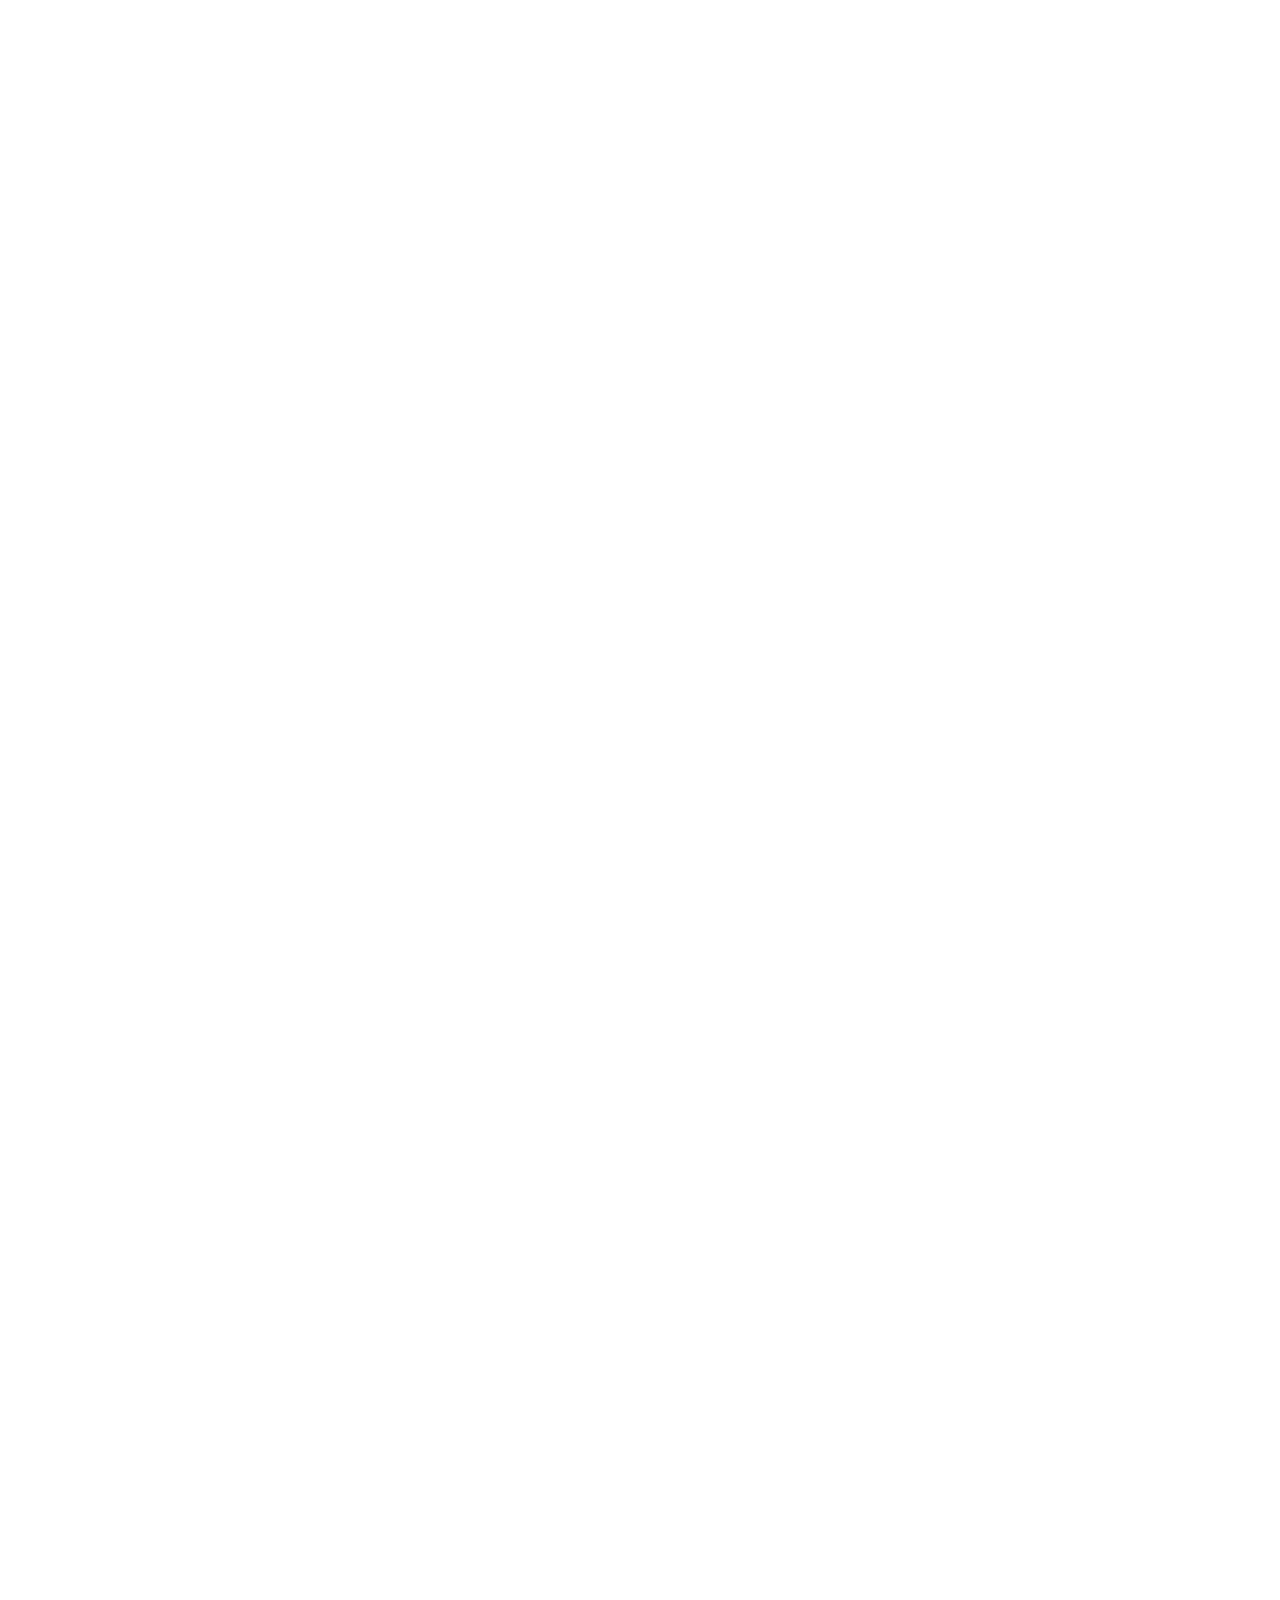
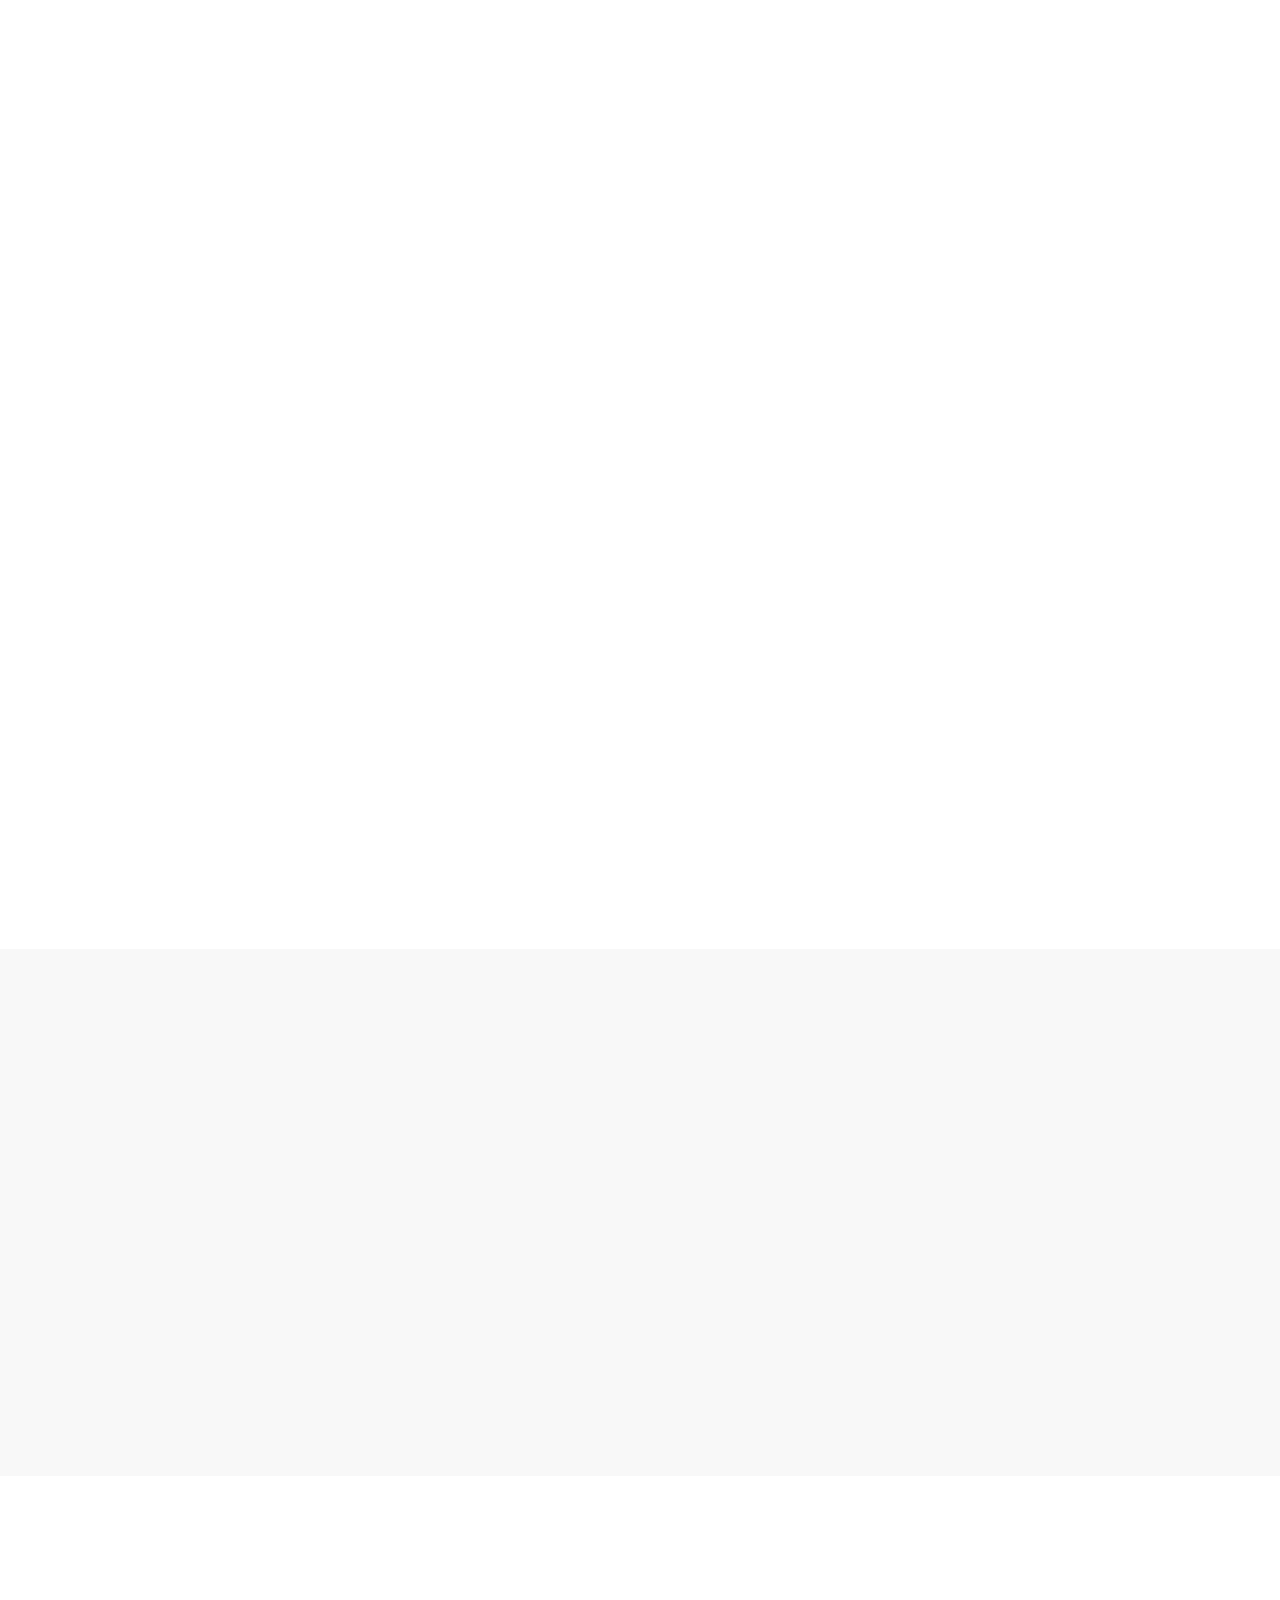
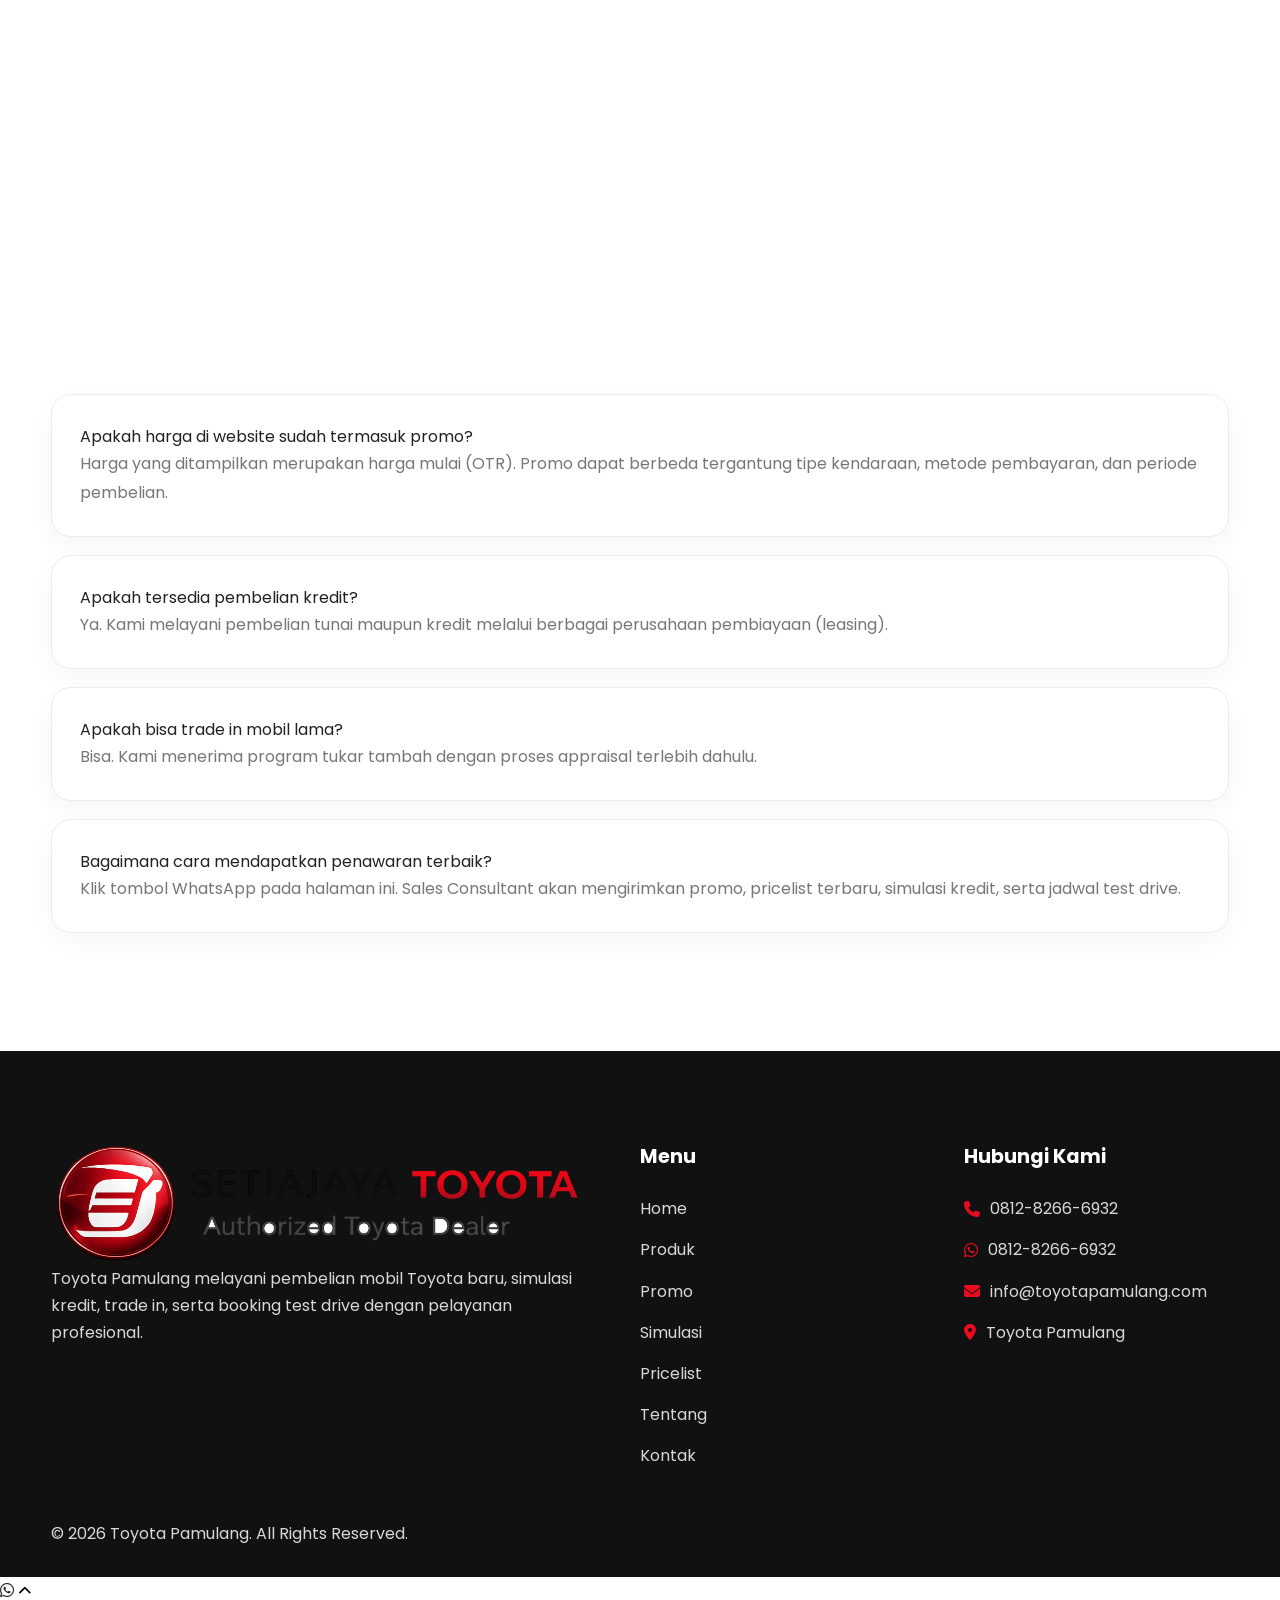
==== commit a78cbeaa: "index.html" ====
--- a/index.html
+++ b/index.html
@@ -1,1666 +1,1319 @@
+<!DOCTYPE html>
 <html lang="id">
 
 <head>
 
-    <meta charset="UTF-8">
-
-    <meta http-equiv="X-UA-Compatible" content="IE=edge">
-
-    <meta name="viewport"
-          content="width=device-width, initial-scale=1.0">
-
-    <title>
-        Promo Toyota Pamulang | Eric Pranata | Dealer Resmi Toyota
-    </title>
-
-    <meta name="description"
-          content="Promo Toyota terbaru di Toyota Pamulang. DP ringan, cashback, trade in, simulasi kredit, dan booking test drive bersama Eric Pranata.">
-
-    <meta name="keywords"
-          content="Toyota Pamulang, Promo Toyota, Dealer Toyota, Toyota Tangerang Selatan, Toyota Parung, Toyota Depok, Toyota Bogor, Eric Pranata">
-
-    <meta name="author"
-          content="Eric Pranata">
-
-    <meta name="robots"
-          content="index,follow">
-
-    <link rel="canonical"
-          href="https://toyotapamulang.com/">
-
-    <!-- Open Graph -->
-
-    <meta property="og:type"
-          content="website">
-
-    <meta property="og:title"
-          content="Promo Toyota Pamulang">
-
-    <meta property="og:description"
-          content="Dapatkan promo Toyota terbaru bersama Eric Pranata.">
-
-    <meta property="og:image"
-          content="images/hero.webp">
-
-    <meta property="og:url"
-          content="https://toyotapamulang.com/">
-
-    <!-- Twitter -->
-
-    <meta name="twitter:card"
-          content="summary_large_image">
-
-    <meta name="twitter:title"
-          content="Promo Toyota Pamulang">
-
-    <meta name="twitter:description"
-          content="Promo Toyota terbaru, DP ringan dan simulasi kredit.">
-
-    <meta name="twitter:image"
-          content="images/hero.webp">
-
-    <!-- Favicon -->
-
-    <link rel="icon"
-          href="favicon.ico">
-
-    <link rel="manifest"
-          href="manifest.json">
-
-    <meta name="theme-color"
-          content="#EB0A1E">
-
-    <!-- CSS -->
-
-    <link rel="stylesheet"
-          href="css/style.css">
-
-    <link rel="stylesheet"
-          href="css/responsive.css">
-
-    <link rel="stylesheet"
-          href="css/animation.css">
-
-    <!-- Font Awesome -->
-
-    <link rel="stylesheet"
-          href="https://cdnjs.cloudflare.com/ajax/libs/font-awesome/6.7.1/css/all.min.css">
-
-    <!-- Google Fonts -->
-
-    <link rel="preconnect"
-          href="https://fonts.googleapis.com">
-
-    <link rel="preconnect"
-          href="https://fonts.gstatic.com"
-          crossorigin>
-
-    <link href="https://fonts.googleapis.com/css2?family=Poppins:wght@300;400;500;600;700;800&display=swap"
-          rel="stylesheet">
-
-    <!-- JSON LD -->
-
-    <script type="application/ld+json">
-
-{
-"@context":"https://schema.org",
-"@type":"AutoDealer",
-"name":"Toyota Pamulang",
-"url":"https://toyotapamulang.com",
-"telephone":"+628151818979",
-"employee":{
-"@type":"Person",
-"name":"Eric Pranata"
-},
-"address":{
-"@type":"PostalAddress",
-"addressLocality":"Tangerang Selatan",
-"addressCountry":"ID"
-}
-}
-
-</script>
+<meta charset="UTF-8">
+
+<meta name="viewport" content="width=device-width, initial-scale=1.0">
+
+<title>Pricelist Toyota Pamulang | Harga Mobil Toyota Terbaru</title>
+
+<meta name="description"
+content="Lihat daftar harga mobil Toyota terbaru. Harga OTR, DP mulai, promo dan konsultasi pembelian Toyota Pamulang.">
+
+<meta name="keywords"
+content="Harga Toyota, Pricelist Toyota, Toyota Pamulang, Harga Mobil Toyota">
+
+<meta property="og:title"
+content="Pricelist Toyota Pamulang">
+
+<meta property="og:description"
+content="Daftar harga Toyota terbaru beserta promo menarik.">
+
+<meta property="og:image"
+content="images/hero.webp">
+
+<meta property="og:type"
+content="website">
+
+<link rel="icon" href="favicon.ico">
+
+<link rel="preconnect"
+href="https://fonts.googleapis.com">
+
+<link rel="preconnect"
+href="https://fonts.gstatic.com"
+crossorigin>
+
+<link href="https://fonts.googleapis.com/css2?family=Poppins:wght@300;400;500;600;700;800&display=swap"
+rel="stylesheet">
+
+<link rel="stylesheet"
+href="https://cdnjs.cloudflare.com/ajax/libs/font-awesome/6.6.0/css/all.min.css">
+
+<link rel="stylesheet"
+href="css/style.css">
+
+<link rel="stylesheet"
+href="css/responsive.css">
+
+<link rel="stylesheet"
+href="css/animation.css">
 
 </head>
 
 <body>
 
-<!-- =====================================
-PRELOADER
-===================================== -->
+<!-- PRELOADER -->
 
 <div id="preloader">
 
-    <div class="loader-logo">
-
-        <img src="images/logo.png"
-             alt="Toyota">
-
-    </div>
-
-</div>
-
-<!-- =====================================
-HEADER
-===================================== -->
-
-<header id="header">
+<div class="loader"></div>
+
+</div>
+
+<!-- HEADER -->
+
+<header class="header">
+
+<div class="container">
+
+<div class="header-wrapper">
+
+<a href="index.html" class="logo">
+
+<img src="images/logo.png"
+alt="Toyota Pamulang">
+
+</a>
+
+<nav class="navbar">
+
+<a href="index.html">Home</a>
+
+<a href="produk.html">Produk</a>
+
+<a href="promo.html">Promo</a>
+
+<a href="simulasi.html">Simulasi</a>
+
+<a href="pricelist.html"
+class="active">Pricelist</a>
+
+<a href="tentang.html">Tentang</a>
+
+<a href="kontak.html">Kontak</a>
+
+</nav>
+
+<div class="menu-toggle">
+
+<span></span>
+<span></span>
+<span></span>
+
+</div>
+
+</div>
+
+</div>
+
+</header>
+
+<!-- HERO -->
+
+<section class="hero">
+
+<div class="container">
+
+<div class="hero-content">
+
+<div class="hero-text fade-left">
+
+<span class="hero-badge">
+
+🚗 Pricelist Toyota 2026
+
+</span>
+
+<h1>
+
+Daftar Harga
+Toyota Terbaru
+
+</h1>
+
+<p>
+
+Lihat harga OTR terbaru, estimasi DP, dan konsultasikan kebutuhan kendaraan Anda bersama Sales Consultant Toyota Pamulang.
+
+</p>
+
+<div class="hero-button">
+
+<a href="#pricelist"
+
+class="btn-primary">
+
+Lihat Harga
+
+</a>
+
+<a href="https://wa.me/628128266932?text=Halo%20Saya%20ingin%20Pricelist%20Toyota"
+
+class="btn-secondary">
+
+<i class="fab fa-whatsapp"></i>
+
+Chat Sales
+
+</a>
+
+</div>
+
+</div>
+
+<div class="hero-image fade-right">
+
+<img src="images/hero.webp"
+alt="Pricelist Toyota">
+
+</div>
+
+</div>
+
+</div>
+
+</section>
+
+<!-- =========================================
+     PRICELIST
+========================================= -->
+
+<section id="pricelist">
+
+<div class="container">
+
+<div class="section-title fade-up">
+
+<span>PRICELIST TOYOTA</span>
+
+<h2>Harga OTR Toyota</h2>
+
+<p>
+
+Berikut adalah daftar harga OTR Toyota. Harga dapat berubah sewaktu-waktu mengikuti kebijakan dealer dan wilayah.
+
+</p>
+
+</div>
+
+<div class="product-grid">
+<!-- ==========================
+     MPV & CITY CAR
+========================== -->
+
+<div class="product-card fade-up">
+
+    <img src="images/agya.webp" alt="Toyota Agya">
+
+    <div class="product-content">
+
+        <h3>Toyota Agya</h3>
+
+        <p class="price">Mulai Rp173.800.000</p>
+
+        <ul>
+
+            <li>✓ DP Mulai Rp34 Jutaan</li>
+            <li>✓ Angsuran Ringan</li>
+            <li>✓ Promo Toyota</li>
+
+        </ul>
+
+        <div class="product-button">
+
+            <a href="produk.html" class="btn-secondary">
+
+                Detail
+
+            </a>
+
+            <a href="https://wa.me/628128266932?text=Halo%20Saya%20ingin%20Pricelist%20Toyota%20Agya"
+
+                class="btn-primary">
+
+                WhatsApp
+
+            </a>
+
+        </div>
+
+    </div>
+
+</div>
+
+<div class="product-card fade-up delay-1">
+
+    <img src="images/calya.webp" alt="Toyota Calya">
+
+    <div class="product-content">
+
+        <h3>Toyota Calya</h3>
+
+        <p class="price">Mulai Rp170.200.000</p>
+
+        <ul>
+
+            <li>✓ DP Mulai Rp34 Jutaan</li>
+            <li>✓ Kredit Mudah</li>
+            <li>✓ Promo Dealer</li>
+
+        </ul>
+
+        <div class="product-button">
+
+            <a href="produk.html" class="btn-secondary">
+
+                Detail
+
+            </a>
+
+            <a href="https://wa.me/628128266932?text=Halo%20Saya%20ingin%20Toyota%20Calya"
+
+                class="btn-primary">
+
+                WhatsApp
+
+            </a>
+
+        </div>
+
+    </div>
+
+</div>
+
+<div class="product-card fade-up delay-2">
+
+    <img src="images/avanza.webp" alt="Toyota Avanza">
+
+    <div class="product-content">
+
+        <h3>Toyota Avanza</h3>
+
+        <p class="price">Mulai Rp244.200.000</p>
+
+        <ul>
+
+            <li>✓ DP Mulai Rp48 Jutaan</li>
+            <li>✓ Cicilan Ringan</li>
+            <li>✓ Free Konsultasi</li>
+
+        </ul>
+
+        <div class="product-button">
+
+            <a href="produk.html" class="btn-secondary">
+
+                Detail
+
+            </a>
+
+            <a href="https://wa.me/628128266932?text=Halo%20Saya%20ingin%20Toyota%20Avanza"
+
+                class="btn-primary">
+
+                WhatsApp
+
+            </a>
+
+        </div>
+
+    </div>
+
+</div>
+
+<div class="product-card fade-up delay-3">
+
+    <img src="images/veloz.webp" alt="Toyota Veloz">
+
+    <div class="product-content">
+
+        <h3>Toyota Veloz</h3>
+
+        <p class="price">Mulai Rp297.200.000</p>
+
+        <ul>
+
+            <li>✓ DP Mulai Rp59 Jutaan</li>
+            <li>✓ Promo Terbaru</li>
+            <li>✓ Ready Test Drive</li>
+
+        </ul>
+
+        <div class="product-button">
+
+            <a href="produk.html" class="btn-secondary">
+
+                Detail
+
+            </a>
+
+            <a href="https://wa.me/628128266932?text=Halo%20Saya%20ingin%20Toyota%20Veloz"
+
+                class="btn-primary">
+
+                WhatsApp
+
+            </a>
+
+        </div>
+
+    </div>
+
+</div>
+
+<div class="product-card fade-up">
+
+    <img src="images/raize.webp" alt="Toyota Raize">
+
+    <div class="product-content">
+
+        <h3>Toyota Raize</h3>
+
+        <p class="price">Mulai Rp243.500.000</p>
+
+        <ul>
+
+            <li>✓ DP Mulai Rp48 Jutaan</li>
+            <li>✓ SUV Compact</li>
+            <li>✓ Promo Kredit</li>
+
+        </ul>
+
+        <div class="product-button">
+
+            <a href="produk.html" class="btn-secondary">
+
+                Detail
+
+            </a>
+
+            <a href="https://wa.me/628128266932?text=Halo%20Saya%20ingin%20Toyota%20Raize"
+
+                class="btn-primary">
+
+                WhatsApp
+
+            </a>
+
+        </div>
+
+    </div>
+
+</div>
+
+<div class="product-card fade-up delay-1">
+
+    <img src="images/rush.webp" alt="Toyota Rush">
+
+    <div class="product-content">
+
+        <h3>Toyota Rush</h3>
+
+        <p class="price">Mulai Rp290.100.000</p>
+
+        <ul>
+
+            <li>✓ DP Mulai Rp58 Jutaan</li>
+            <li>✓ SUV Favorit</li>
+            <li>✓ Angsuran Ringan</li>
+
+        </ul>
+
+        <div class="product-button">
+
+            <a href="produk.html" class="btn-secondary">
+
+                Detail
+
+            </a>
+
+            <a href="https://wa.me/628128266932?text=Halo%20Saya%20ingin%20Toyota%20Rush"
+
+                class="btn-primary">
+
+                WhatsApp
+
+            </a>
+
+        </div>
+
+    </div>
+
+</div>
+
+<div class="product-card fade-up delay-2">
+
+    <img src="images/yaris-cross.webp" alt="Toyota Yaris Cross">
+
+    <div class="product-content">
+
+        <h3>Toyota Yaris Cross</h3>
+
+        <p class="price">Mulai Rp359.700.000</p>
+
+        <ul>
+
+            <li>✓ Hybrid Available</li>
+            <li>✓ DP Mulai Rp71 Jutaan</li>
+            <li>✓ Modern SUV</li>
+
+        </ul>
+
+        <div class="product-button">
+
+            <a href="produk.html" class="btn-secondary">
+
+                Detail
+
+            </a>
+
+            <a href="https://wa.me/628128266932?text=Halo%20Saya%20ingin%20Toyota%20Yaris%20Cross"
+
+                class="btn-primary">
+
+                WhatsApp
+
+            </a>
+
+        </div>
+
+    </div>
+
+</div>
+
+<div class="product-card fade-up delay-3">
+
+    <img src="images/innova-reborn.webp" alt="Toyota Innova Reborn">
+
+    <div class="product-content">
+
+        <h3>Toyota Innova Reborn</h3>
+
+        <p class="price">Mulai Rp417.800.000</p>
+
+        <ul>
+
+            <li>✓ Diesel & Bensin</li>
+            <li>✓ DP Mulai Rp83 Jutaan</li>
+            <li>✓ Mobil Keluarga</li>
+
+        </ul>
+
+        <div class="product-button">
+
+            <a href="produk.html" class="btn-secondary">
+
+                Detail
+
+            </a>
+
+            <a href="https://wa.me/628128266932?text=Halo%20Saya%20ingin%20Toyota%20Innova%20Reborn"
+
+                class="btn-primary">
+
+                WhatsApp
+
+            </a>
+
+        </div>
+
+    </div>
+
+</div>
+
+<div class="product-card fade-up">
+
+    <img src="images/innova-zenix.webp" alt="Toyota Innova Zenix">
+
+    <div class="product-content">
+
+        <h3>Toyota Innova Zenix</h3>
+
+        <p class="price">Mulai Rp437.700.000</p>
+
+        <ul>
+
+            <li>✓ Hybrid Available</li>
+            <li>✓ DP Mulai Rp87 Jutaan</li>
+            <li>✓ Toyota Safety Sense</li>
+
+        </ul>
+
+        <div class="product-button">
+
+            <a href="produk.html" class="btn-secondary">
+
+                Detail
+
+            </a>
+
+            <a href="https://wa.me/628128266932?text=Halo%20Saya%20ingin%20Toyota%20Innova%20Zenix"
+
+                class="btn-primary">
+
+                WhatsApp
+
+            </a>
+
+        </div>
+
+    </div>
+
+</div>
+<!-- ==========================
+     SUV PREMIUM & COMMERCIAL
+========================== -->
+
+<div class="product-card fade-up delay-1">
+
+    <img src="images/fortuner.webp" alt="Toyota Fortuner">
+
+    <div class="product-content">
+
+        <h3>Toyota Fortuner</h3>
+
+        <p class="price">Mulai Rp583.700.000</p>
+
+        <ul>
+
+            <li>✓ DP Mulai Rp116 Jutaan</li>
+            <li>✓ SUV Premium</li>
+            <li>✓ Tersedia Diesel & Bensin</li>
+
+        </ul>
+
+        <div class="product-button">
+
+            <a href="produk.html" class="btn-secondary">
+
+                Detail
+
+            </a>
+
+            <a href="https://wa.me/628128266932?text=Halo%20Saya%20ingin%20Toyota%20Fortuner"
+
+                class="btn-primary">
+
+                WhatsApp
+
+            </a>
+
+        </div>
+
+    </div>
+
+</div>
+
+<div class="product-card fade-up delay-2">
+
+    <img src="images/rangga.webp" alt="Toyota Hilux Rangga">
+
+    <div class="product-content">
+
+        <h3>Toyota Hilux Rangga</h3>
+
+        <p class="price">Mulai Rp194.300.000</p>
+
+        <ul>
+
+            <li>✓ DP Mulai Rp38 Jutaan</li>
+            <li>✓ Kendaraan Niaga</li>
+            <li>✓ Siap Modifikasi Usaha</li>
+
+        </ul>
+
+        <div class="product-button">
+
+            <a href="produk.html" class="btn-secondary">
+
+                Detail
+
+            </a>
+
+            <a href="https://wa.me/628128266932?text=Halo%20Saya%20ingin%20Toyota%20Hilux%20Rangga"
+
+                class="btn-primary">
+
+                WhatsApp
+
+            </a>
+
+        </div>
+
+    </div>
+
+</div>
+
+<div class="product-card fade-up delay-3">
+
+    <img src="images/hiace.webp" alt="Toyota Hiace">
+
+    <div class="product-content">
+
+        <h3>Toyota Hiace</h3>
+
+        <p class="price">Mulai Rp575.400.000</p>
+
+        <ul>
+
+            <li>✓ DP Mulai Rp115 Jutaan</li>
+            <li>✓ Cocok Travel & Shuttle</li>
+            <li>✓ Kapasitas Besar</li>
+
+        </ul>
+
+        <div class="product-button">
+
+            <a href="produk.html" class="btn-secondary">
+
+                Detail
+
+            </a>
+
+            <a href="https://wa.me/628128266932?text=Halo%20Saya%20ingin%20Toyota%20Hiace"
+
+                class="btn-primary">
+
+                WhatsApp
+
+            </a>
+
+        </div>
+
+    </div>
+
+</div>
+
+<div class="product-card fade-up">
+
+    <img src="images/alphard.webp" alt="Toyota Alphard">
+
+    <div class="product-content">
+
+        <h3>Toyota Alphard</h3>
+
+        <p class="price">Mulai Rp1.288.000.000</p>
+
+        <ul>
+
+            <li>✓ Luxury MPV</li>
+            <li>✓ Premium Interior</li>
+            <li>✓ Captain Seat</li>
+
+        </ul>
+
+        <div class="product-button">
+
+            <a href="produk.html" class="btn-secondary">
+
+                Detail
+
+            </a>
+
+            <a href="https://wa.me/628128266932?text=Halo%20Saya%20ingin%20Toyota%20Alphard"
+
+                class="btn-primary">
+
+                WhatsApp
+
+            </a>
+
+        </div>
+
+    </div>
+
+</div>
+
+<div class="product-card fade-up delay-1">
+
+    <img src="images/vellfire.webp" alt="Toyota Vellfire">
+
+    <div class="product-content">
+
+        <h3>Toyota Vellfire</h3>
+
+        <p class="price">Mulai Rp1.873.000.000</p>
+
+        <ul>
+
+            <li>✓ Hybrid Luxury MPV</li>
+            <li>✓ Premium Cabin</li>
+            <li>✓ Toyota Safety Sense</li>
+
+        </ul>
+
+        <div class="product-button">
+
+            <a href="produk.html" class="btn-secondary">
+
+                Detail
+
+            </a>
+
+            <a href="https://wa.me/628128266932?text=Halo%20Saya%20ingin%20Toyota%20Vellfire"
+
+                class="btn-primary">
+
+                WhatsApp
+
+            </a>
+
+        </div>
+
+    </div>
+
+</div>
+
+</div>
+
+</div>
+
+</section>
+
+<!-- =========================================
+     CATATAN HARGA
+========================================= -->
+
+<section class="info">
 
     <div class="container">
 
-        <nav class="navbar">
-
-            <!-- LOGO -->
-
-            <a href="index.html"
-               class="logo">
-
-                <img src="images/logo.png"
-                     alt="Toyota Pamulang">
-
-            </a>
-
-            <!-- MENU -->
-
-            <ul class="nav-menu">
-
-                <li>
-
-                    <a href="index.html"
-                       class="active">
-
-                        Home
-
-                    </a>
-
-                </li>
-
-                <li>
-
-                    <a href="produk.html">
-
-                        Produk
-
-                    </a>
-
-                </li>
-
-                <li>
-
-                    <a href="promo.html">
-
-                        Promo
-
-                    </a>
-
-                </li>
-
-                <li>
-
-                    <a href="simulasi.html">
-
-                        Simulasi
-
-                    </a>
-
-                </li>
-
-                <li>
-
-                    <a href="pricelist.html">
-
-                        Pricelist
-
-                    </a>
-
-                </li>
-
-                <li>
-
-                    <a href="tentang.html">
-
-                        Tentang
-
-                    </a>
-
-                </li>
-
-                <li>
-
-                    <a href="kontak.html">
-
-                        Kontak
-
-                    </a>
-
-                </li>
+        <div class="section-title fade-up">
+
+            <span>INFORMASI</span>
+
+            <h2>Catatan Pricelist</h2>
+
+        </div>
+
+        <div class="info-box fade-up">
+
+            <ul>
+
+                <li>✔ Harga di atas merupakan estimasi harga mulai OTR Jabodetabek.</li>
+
+                <li>✔ Harga dapat berubah sewaktu-waktu tanpa pemberitahuan.</li>
+
+                <li>✔ Besaran DP dan cicilan mengikuti persetujuan leasing.</li>
+
+                <li>✔ Promo dapat berbeda untuk setiap tipe kendaraan.</li>
+
+                <li>✔ Hubungi Sales Consultant untuk mendapatkan penawaran terbaik.</li>
 
             </ul>
 
-            <!-- RIGHT -->
-
-            <div class="header-right">
-
-                <a href="https://wa.me/628151818979?text=Halo%20Eric%20Pranata,%20Saya%20ingin%20informasi%20Toyota"
-                   target="_blank"
-                   class="header-btn">
+        </div>
+
+    </div>
+
+</section>
+<!-- =========================================
+     PROMO SPESIAL
+========================================= -->
+
+<section class="promo">
+
+    <div class="container">
+
+        <div class="promo-content">
+
+            <div class="promo-image fade-left">
+
+                <img src="images/promo-banner.webp" alt="Promo Toyota">
+
+            </div>
+
+            <div class="promo-text fade-right">
+
+                <span>PROMO BULAN INI</span>
+
+                <h2>Promo Toyota Terbaru</h2>
+
+                <p>
+
+                    Dapatkan berbagai keuntungan pembelian mobil Toyota,
+                    mulai dari DP ringan, bunga kompetitif, cashback,
+                    hingga bonus aksesoris sesuai program yang sedang berlaku.
+
+                </p>
+
+                <ul class="promo-list">
+
+                    <li><i class="fas fa-check-circle"></i> DP Mulai 20%</li>
+
+                    <li><i class="fas fa-check-circle"></i> Angsuran Ringan</li>
+
+                    <li><i class="fas fa-check-circle"></i> Bonus Aksesoris Pilihan</li>
+
+                    <li><i class="fas fa-check-circle"></i> Gratis Konsultasi Kredit</li>
+
+                </ul>
+
+                <a href="promo.html" class="btn-primary">
+
+                    Lihat Semua Promo
+
+                </a>
+
+            </div>
+
+        </div>
+
+    </div>
+
+</section>
+
+<!-- =========================================
+     KEUNGGULAN
+========================================= -->
+
+<section class="why-us">
+
+    <div class="container">
+
+        <div class="section-title fade-up">
+
+            <span>KENAPA MEMILIH KAMI</span>
+
+            <h2>Keunggulan Toyota Pamulang</h2>
+
+        </div>
+
+        <div class="why-grid">
+
+            <div class="why-card fade-up">
+
+                <i class="fas fa-tags"></i>
+
+                <h3>Harga Kompetitif</h3>
+
+                <p>
+
+                    Penawaran terbaik dengan berbagai pilihan promo
+                    sesuai kebutuhan pelanggan.
+
+                </p>
+
+            </div>
+
+            <div class="why-card fade-up delay-1">
+
+                <i class="fas fa-percent"></i>
+
+                <h3>Promo Menarik</h3>
+
+                <p>
+
+                    DP ringan, bunga kompetitif,
+                    cashback, dan bonus pembelian.
+
+                </p>
+
+            </div>
+
+            <div class="why-card fade-up delay-2">
+
+                <i class="fas fa-car-side"></i>
+
+                <h3>Test Drive</h3>
+
+                <p>
+
+                    Jadwalkan test drive agar Anda dapat merasakan
+                    langsung kenyamanan mobil Toyota.
+
+                </p>
+
+            </div>
+
+            <div class="why-card fade-up delay-3">
+
+                <i class="fas fa-headset"></i>
+
+                <h3>Pelayanan Profesional</h3>
+
+                <p>
+
+                    Sales Consultant siap membantu mulai dari
+                    konsultasi hingga proses serah terima kendaraan.
+
+                </p>
+
+            </div>
+
+        </div>
+
+    </div>
+
+</section>
+
+<!-- =========================================
+     TESTIMONI
+========================================= -->
+
+<section class="testimonial">
+
+    <div class="container">
+
+        <div class="section-title fade-up">
+
+            <span>TESTIMONI</span>
+
+            <h2>Apa Kata Pelanggan?</h2>
+
+        </div>
+
+        <div class="testimonial-grid">
+
+            <div class="testimonial-card fade-up">
+
+                <p>
+
+                    "Pelayanan sangat ramah, proses kredit cepat,
+                    dan unit datang sesuai jadwal."
+
+                </p>
+
+                <h4>★★★★★</h4>
+
+                <span>- Andi, Tangerang Selatan</span>
+
+            </div>
+
+            <div class="testimonial-card fade-up delay-1">
+
+                <p>
+
+                    "Harga kompetitif dan dijelaskan dengan detail.
+                    Sangat membantu saat memilih tipe Toyota."
+
+                </p>
+
+                <h4>★★★★★</h4>
+
+                <span>- Rina, Depok</span>
+
+            </div>
+
+            <div class="testimonial-card fade-up delay-2">
+
+                <p>
+
+                    "Respon WhatsApp cepat dan proses pembelian
+                    berjalan lancar sampai kendaraan diterima."
+
+                </p>
+
+                <h4>★★★★★</h4>
+
+                <span>- Budi, Bogor</span>
+
+            </div>
+
+        </div>
+
+    </div>
+
+</section>
+
+<!-- =========================================
+     CTA
+========================================= -->
+
+<section class="cta">
+
+    <div class="container">
+
+        <div class="cta-box fade-up">
+
+            <span>KONSULTASI GRATIS</span>
+
+            <h2>Butuh Penawaran Terbaik?</h2>
+
+            <p>
+
+                Hubungi Sales Consultant Toyota Pamulang sekarang
+                untuk mendapatkan pricelist terbaru,
+                simulasi kredit, dan promo yang sesuai kebutuhan Anda.
+
+            </p>
+
+            <div class="cta-button">
+
+                <a href="https://wa.me/628128266932?text=Halo%20Saya%20ingin%20penawaran%20Toyota"
+
+                    class="btn-primary">
 
                     <i class="fab fa-whatsapp"></i>
 
-                    0815-1818-979
+                    Chat WhatsApp
 
                 </a>
 
-                <div class="menu-toggle">
-
-                    <span></span>
-
-                    <span></span>
-
-                    <span></span>
-
-                </div>
-
-            </div>
-
-        </nav>
-
-    </div>
-
-</header>
-
-<!-- =====================================
-HERO FULLSCREEN
-===================================== -->
-
-<section class="hero">
-
-    <div class="hero-overlay"></div>
-
-    <div class="hero-bg">
-
-        <img src="images/hero.webp"
-             alt="Toyota Hero"
-             loading="eager">
-
-    </div>
+                <a href="simulasi.html"
+
+                    class="btn-secondary">
+
+                    Simulasi Kredit
+
+                </a>
+
+            </div>
+
+        </div>
+
+    </div>
+
+</section>
+<!-- =========================================
+     FAQ
+========================================= -->
+
+<section class="faq">
 
     <div class="container">
 
-        <div class="hero-content">
-
-            <span class="hero-tag">
-
-                PROMO TOYOTA JULI 2026
-
-            </span>
-
-            <h1>
-
-                Toyota Baru
-                <br>
-
-                Promo Terbaik
-                <br>
-
-                Untuk Anda
-
-            </h1>
+        <div class="section-title fade-up">
+
+            <span>FAQ</span>
+
+            <h2>Pertanyaan yang Sering Diajukan</h2>
 
             <p>
-
-                Temukan berbagai pilihan mobil Toyota terbaru
-                dengan promo resmi, simulasi kredit,
-                trade in, dan booking test drive
-                bersama Eric Pranata.
-
+                Beberapa pertanyaan yang sering ditanyakan calon pembeli Toyota.
             </p>
 
-            <div class="hero-button">
-                <a href="https://wa.me/628151818979?text=Halo%20Eric%20Pranata,%20Saya%20ingin%20informasi%20Promo%20Toyota"
-                   target="_blank"
-                   class="btn btn-primary">
-
-                    <i class="fab fa-whatsapp"></i>
-
-                    Chat WhatsApp
-
-                </a>
-
-                <a href="produk.html"
-                   class="btn btn-outline">
-
-                    Lihat Produk
-
-                </a>
-
-            </div>
-
-            <!-- HERO INFO -->
-
-            <div class="hero-info">
-
-                <div class="hero-item">
-
-                    <i class="fas fa-check-circle"></i>
-
-                    <span>Promo Resmi Toyota</span>
-
-                </div>
-
-                <div class="hero-item">
-
-                    <i class="fas fa-check-circle"></i>
-
-                    <span>DP Ringan</span>
-
-                </div>
-
-                <div class="hero-item">
-
-                    <i class="fas fa-check-circle"></i>
-
-                    <span>Trade In</span>
-
-                </div>
-
-                <div class="hero-item">
-
-                    <i class="fas fa-check-circle"></i>
-
-                    <span>Test Drive</span>
-
-                </div>
-
-            </div>
-
-        </div>
-
-    </div>
-
-    <!-- HERO SCROLL -->
-
-    <a href="#quick-action" class="scroll-down">
-
-        <span></span>
-
-    </a>
+        </div>
+
+        <div class="faq-item">
+
+            <div class="faq-question">
+
+                Apakah harga di website sudah termasuk promo?
+
+            </div>
+
+            <div class="faq-answer">
+
+                <p>
+
+                    Harga yang ditampilkan merupakan harga mulai (OTR).
+                    Promo dapat berbeda tergantung tipe kendaraan,
+                    metode pembayaran, dan periode pembelian.
+
+                </p>
+
+            </div>
+
+        </div>
+
+        <div class="faq-item">
+
+            <div class="faq-question">
+
+                Apakah tersedia pembelian kredit?
+
+            </div>
+
+            <div class="faq-answer">
+
+                <p>
+
+                    Ya. Kami melayani pembelian tunai maupun kredit
+                    melalui berbagai perusahaan pembiayaan (leasing).
+
+                </p>
+
+            </div>
+
+        </div>
+
+        <div class="faq-item">
+
+            <div class="faq-question">
+
+                Apakah bisa trade in mobil lama?
+
+            </div>
+
+            <div class="faq-answer">
+
+                <p>
+
+                    Bisa. Kami menerima program tukar tambah
+                    dengan proses appraisal terlebih dahulu.
+
+                </p>
+
+            </div>
+
+        </div>
+
+        <div class="faq-item">
+
+            <div class="faq-question">
+
+                Bagaimana cara mendapatkan penawaran terbaik?
+
+            </div>
+
+            <div class="faq-answer">
+
+                <p>
+
+                    Klik tombol WhatsApp pada halaman ini.
+                    Sales Consultant akan mengirimkan promo,
+                    pricelist terbaru, simulasi kredit,
+                    serta jadwal test drive.
+
+                </p>
+
+            </div>
+
+        </div>
+
+    </div>
 
 </section>
 
-<!-- =====================================
-QUICK ACTION
-===================================== -->
-
-<section class="quick-action" id="quick-action">
+<!-- =========================================
+     FOOTER
+========================================= -->
+
+<footer class="footer">
 
     <div class="container">
 
-        <div class="quick-grid">
-
-            <a href="produk.html" class="quick-card fade-up">
-
-                <i class="fas fa-car-side"></i>
-
-                <h3>Produk</h3>
-
-                <p>Lihat semua model Toyota terbaru.</p>
-
-            </a>
-
-            <a href="promo.html" class="quick-card fade-up delay-1">
-
-                <i class="fas fa-tags"></i>
-
-                <h3>Promo</h3>
-
-                <p>Promo DP ringan dan cashback menarik.</p>
-
-            </a>
-
-            <a href="simulasi.html" class="quick-card fade-up delay-2">
-
-                <i class="fas fa-calculator"></i>
-
-                <h3>Simulasi</h3>
-
-                <p>Hitung estimasi DP dan cicilan Anda.</p>
-
-            </a>
-
-            <a href="kontak.html" class="quick-card fade-up delay-3">
-
-                <i class="fas fa-headset"></i>
-
-                <h3>Konsultasi</h3>
-
-                <p>Hubungi Eric Pranata sekarang juga.</p>
-
-            </a>
-
-        </div>
-
-    </div>
-
-</section>
-
-<!-- =====================================
-COUNTER
-===================================== -->
-
-<section class="counter">
-
-    <div class="container">
-
-        <div class="counter-grid">
-
-            <div class="counter-box fade-up">
-
-                <h2 data-target="14">0</h2>
-
-                <p>Model Toyota</p>
-
-            </div>
-
-            <div class="counter-box fade-up delay-1">
-
-                <h2 data-target="1000">0</h2>
-
-                <p>Pelanggan</p>
-
-            </div>
-
-            <div class="counter-box fade-up delay-2">
-
-                <h2 data-target="24">0</h2>
-
-                <p>Jam Layanan</p>
-
-            </div>
-
-            <div class="counter-box fade-up delay-3">
-
-                <h2 data-target="100">0</h2>
-
-                <p>% Unit Resmi</p>
-
-            </div>
-
-        </div>
-
-    </div>
-
-</section>
-
-<!-- =====================================
-ABOUT PREVIEW
-===================================== -->
-
-<section class="about-home">
-
-    <div class="container">
-
-        <div class="about-grid">
-
-            <div class="about-image fade-left">
-
-                <img src="images/showroom.webp"
-                     alt="Toyota Pamulang"
-                     loading="lazy">
-
-            </div>
-
-            <div class="about-content fade-right">
-
-                <span class="section-tag">
-
-                    TENTANG KAMI
-
-                </span>
-
-                <h2>
-
-                    Solusi Pembelian Toyota
-                    yang Mudah dan Terpercaya
-
-                </h2>
+        <div class="footer-grid">
+
+            <div class="footer-about">
+
+                <img src="images/logo.png" alt="Toyota Pamulang">
 
                 <p>
 
-                    Eric Pranata siap membantu Anda mendapatkan mobil Toyota
-                    yang sesuai dengan kebutuhan, mulai dari konsultasi,
-                    simulasi kredit, trade in, hingga proses pengiriman unit.
+                    Toyota Pamulang melayani pembelian mobil Toyota baru,
+                    simulasi kredit, trade in,
+                    serta booking test drive dengan pelayanan profesional.
 
                 </p>
 
-                <ul class="about-list">
-
-                    <li><i class="fas fa-check"></i> Dealer Resmi Toyota</li>
-
-                    <li><i class="fas fa-check"></i> Promo Terbaru Setiap Bulan</li>
-
-                    <li><i class="fas fa-check"></i> Proses Kredit Cepat</li>
-
-                    <li><i class="fas fa-check"></i> Test Drive Mudah</li>
+            </div>
+
+            <div>
+
+                <h3>Menu</h3>
+
+                <ul>
+
+                    <li><a href="index.html">Home</a></li>
+
+                    <li><a href="produk.html">Produk</a></li>
+
+                    <li><a href="promo.html">Promo</a></li>
+
+                    <li><a href="simulasi.html">Simulasi</a></li>
+
+                    <li><a href="pricelist.html">Pricelist</a></li>
+
+                    <li><a href="tentang.html">Tentang</a></li>
+
+                    <li><a href="kontak.html">Kontak</a></li>
 
                 </ul>
 
-                <a href="tentang.html" class="btn btn-primary">
-
-                    Selengkapnya
-
-                </a>
-
-            </div>
-
-        </div>
-
-    </div>
-
-</section>
-
-<!-- =====================================
-TOYOTA LINEUP
-===================================== -->
-
-<section class="lineup">
-
-    <div class="container">
-
-        <div class="section-header">
-
-            <span class="section-tag">
-
-                TOYOTA LINE UP
-
-            </span>
-
-            <h2>
-
-                Pilihan Mobil Toyota Terbaru
-
-            </h2>
+            </div>
+
+            <div>
+
+                <h3>Hubungi Kami</h3>
+
+                <ul>
+
+                    <li>
+
+                        <i class="fas fa-phone"></i>
+
+                        0812-8266-6932
+
+                    </li>
+
+                    <li>
+
+                        <i class="fab fa-whatsapp"></i>
+
+                        0812-8266-6932
+
+                    </li>
+
+                    <li>
+
+                        <i class="fas fa-envelope"></i>
+
+                        info@toyotapamulang.com
+
+                    </li>
+
+                    <li>
+
+                        <i class="fas fa-map-marker-alt"></i>
+
+                        Toyota Pamulang
+
+                    </li>
+
+                </ul>
+
+            </div>
+
+        </div>
+
+        <div class="copyright">
 
             <p>
 
-                Temukan kendaraan Toyota yang sesuai dengan kebutuhan
-                keluarga, bisnis, maupun gaya hidup Anda.
+                © 2026 Toyota Pamulang. All Rights Reserved.
 
             </p>
 
         </div>
 
-        <div class="lineup-grid">
-<!-- ===============================
-     TOYOTA AGYA
-================================ -->
-
-<article class="car-card fade-up">
-
-    <div class="car-image">
-
-        <img src="images/agya.webp"
-             alt="Toyota Agya"
-             loading="lazy">
-
-        <span class="car-label">City Car</span>
-
-    </div>
-
-    <div class="car-content">
-
-        <h3>Toyota Agya</h3>
-
-        <p class="price">
-            Mulai <strong>Rp173.800.000</strong>
-        </p>
-
-        <div class="car-action">
-
-            <a href="produk.html#agya" class="btn-outline">
-                Detail
-            </a>
-
-            <a href="https://wa.me/628151818979?text=Halo%20Eric%20Pranata,%20Saya%20ingin%20Toyota%20Agya"
-               target="_blank"
-               class="btn-primary">
-
-                WhatsApp
-
-            </a>
-
-        </div>
-
-    </div>
-
-</article>
-
-<!-- =============================== -->
-
-<article class="car-card fade-up delay-1">
-
-    <div class="car-image">
-
-        <img src="images/calya.webp"
-             alt="Toyota Calya"
-             loading="lazy">
-
-        <span class="car-label">MPV</span>
-
-    </div>
-
-    <div class="car-content">
-
-        <h3>Toyota Calya</h3>
-
-        <p class="price">
-            Mulai <strong>Rp170.200.000</strong>
-        </p>
-
-        <div class="car-action">
-
-            <a href="produk.html#calya" class="btn-outline">
-                Detail
-            </a>
-
-            <a href="https://wa.me/628151818979?text=Halo%20Eric%20Pranata,%20Saya%20ingin%20Toyota%20Calya"
-               target="_blank"
-               class="btn-primary">
-
-                WhatsApp
-
-            </a>
-
-        </div>
-
-    </div>
-
-</article>
-
-<!-- =============================== -->
-
-<article class="car-card fade-up delay-2">
-
-    <div class="car-image">
-
-        <img src="images/avanza.webp"
-             alt="Toyota Avanza"
-             loading="lazy">
-
-        <span class="car-label">MPV</span>
-
-    </div>
-
-    <div class="car-content">
-
-        <h3>Toyota Avanza</h3>
-
-        <p class="price">
-            Mulai <strong>Rp244.200.000</strong>
-        </p>
-
-        <div class="car-action">
-
-            <a href="produk.html#avanza" class="btn-outline">
-                Detail
-            </a>
-
-            <a href="https://wa.me/628151818979?text=Halo%20Eric%20Pranata,%20Saya%20ingin%20Toyota%20Avanza"
-               target="_blank"
-               class="btn-primary">
-
-                WhatsApp
-
-            </a>
-
-        </div>
-
-    </div>
-
-</article>
-
-<!-- =============================== -->
-
-<article class="car-card fade-up delay-3">
-
-    <div class="car-image">
-
-        <img src="images/veloz.webp"
-             alt="Toyota Veloz"
-             loading="lazy">
-
-        <span class="car-label">Premium MPV</span>
-
-    </div>
-
-    <div class="car-content">
-
-        <h3>Toyota Veloz</h3>
-
-        <p class="price">
-            Mulai <strong>Rp297.200.000</strong>
-        </p>
-
-        <div class="car-action">
-
-            <a href="produk.html#veloz" class="btn-outline">
-                Detail
-            </a>
-
-            <a href="https://wa.me/628151818979?text=Halo%20Eric%20Pranata,%20Saya%20ingin%20Toyota%20Veloz"
-               target="_blank"
-               class="btn-primary">
-
-                WhatsApp
-
-            </a>
-
-        </div>
-
-    </div>
-
-</article>
-
-<!-- =============================== -->
-
-<article class="car-card fade-up">
-
-    <div class="car-image">
-
-        <img src="images/raize.webp"
-             alt="Toyota Raize"
-             loading="lazy">
-
-        <span class="car-label">SUV</span>
-
-    </div>
-
-    <div class="car-content">
-
-        <h3>Toyota Raize</h3>
-
-        <p class="price">
-            Mulai <strong>Rp243.500.000</strong>
-        </p>
-
-        <div class="car-action">
-
-            <a href="produk.html#raize" class="btn-outline">
-                Detail
-            </a>
-
-            <a href="https://wa.me/628151818979?text=Halo%20Eric%20Pranata,%20Saya%20ingin%20Toyota%20Raize"
-               target="_blank"
-               class="btn-primary">
-
-                WhatsApp
-
-            </a>
-
-        </div>
-
-    </div>
-
-</article>
-
-<!-- =============================== -->
-
-<article class="car-card fade-up delay-1">
-
-    <div class="car-image">
-
-        <img src="images/rush.webp"
-             alt="Toyota Rush"
-             loading="lazy">
-
-        <span class="car-label">SUV</span>
-
-    </div>
-
-    <div class="car-content">
-
-        <h3>Toyota Rush</h3>
-
-        <p class="price">
-            Mulai <strong>Rp290.100.000</strong>
-        </p>
-
-        <div class="car-action">
-
-            <a href="produk.html#rush" class="btn-outline">
-                Detail
-            </a>
-
-            <a href="https://wa.me/628151818979?text=Halo%20Eric%20Pranata,%20Saya%20ingin%20Toyota%20Rush"
-               target="_blank"
-               class="btn-primary">
-
-                WhatsApp
-
-            </a>
-
-        </div>
-
-    </div>
-
-</article>
-
-<!-- =============================== -->
-
-<article class="car-card fade-up delay-2">
-
-    <div class="car-image">
-
-        <img src="images/yaris-cross.webp"
-             alt="Toyota Yaris Cross"
-             loading="lazy">
-
-        <span class="car-label">Hybrid SUV</span>
-
-    </div>
-
-    <div class="car-content">
-
-        <h3>Toyota Yaris Cross</h3>
-
-        <p class="price">
-            Mulai <strong>Rp359.700.000</strong>
-        </p>
-
-        <div class="car-action">
-
-            <a href="produk.html#yaris-cross" class="btn-outline">
-                Detail
-            </a>
-
-            <a href="https://wa.me/628151818979?text=Halo%20Eric%20Pranata,%20Saya%20ingin%20Toyota%20Yaris%20Cross"
-               target="_blank"
-               class="btn-primary">
-
-                WhatsApp
-
-            </a>
-
-        </div>
-
-    </div>
-
-</article>
-
-<!-- =============================== -->
-
-<article class="car-card fade-up delay-3">
-
-    <div class="car-image">
-
-        <img src="images/innova-zenix.webp"
-             alt="Toyota Innova Zenix"
-             loading="lazy">
-
-        <span class="car-label">Premium Hybrid</span>
-
-    </div>
-
-    <div class="car-content">
-
-        <h3>Toyota Innova Zenix</h3>
-
-        <p class="price">
-            Mulai <strong>Rp437.700.000</strong>
-        </p>
-
-        <div class="car-action">
-
-            <a href="produk.html#zenix" class="btn-outline">
-                Detail
-            </a>
-
-            <a href="https://wa.me/628151818979?text=Halo%20Eric%20Pranata,%20Saya%20ingin%20Toyota%20Innova%20Zenix"
-               target="_blank"
-               class="btn-primary">
-
-                WhatsApp
-
-            </a>
-
-        </div>
-
-    </div>
-
-</article>
-
-</div>
-
-<div class="section-button">
-
-    <a href="produk.html"
-       class="btn btn-primary">
-
-        Lihat Semua Produk Toyota
-
-    </a>
-
-</div>
-
-</div>
-
-</section>
-
-<!-- =====================================
-PROMO SECTION
-===================================== -->
-
-<section class="promo-home">
-
-    <div class="container">
-
-        <div class="promo-wrapper">
-<!-- =====================================
-PROMO IMAGE
-===================================== -->
-
-<div class="promo-image fade-left">
-
-    <img src="images/promo-banner.webp"
-         alt="Promo Toyota Indonesia"
-         loading="lazy">
-
-</div>
-
-<!-- =====================================
-PROMO CONTENT
-===================================== -->
-
-<div class="promo-content fade-right">
-
-    <span class="section-tag">
-
-        PROMO TOYOTA JULI 2026
-
-    </span>
-
-    <h2>
-
-        Promo Resmi Toyota
-        Dengan Penawaran Terbaik
-
-    </h2>
-
-    <p>
-
-        Dapatkan berbagai keuntungan pembelian mobil Toyota
-        berupa DP ringan, bunga kompetitif, cashback,
-        trade in kendaraan lama, hingga booking test drive
-        bersama Eric Pranata.
-
-    </p>
-
-    <div class="promo-list">
-
-        <div class="promo-item">
-
-            <i class="fas fa-check-circle"></i>
-
-            DP Mulai Ringan
-
-        </div>
-
-        <div class="promo-item">
-
-            <i class="fas fa-check-circle"></i>
-
-            Cashback Menarik
-
-        </div>
-
-        <div class="promo-item">
-
-            <i class="fas fa-check-circle"></i>
-
-            Trade In Kendaraan
-
-        </div>
-
-        <div class="promo-item">
-
-            <i class="fas fa-check-circle"></i>
-
-            Booking Test Drive
-
-        </div>
-
-        <div class="promo-item">
-
-            <i class="fas fa-check-circle"></i>
-
-            Proses Kredit Cepat
-
-        </div>
-
-        <div class="promo-item">
-
-            <i class="fas fa-check-circle"></i>
-
-            Konsultasi Gratis
-
-        </div>
-
-    </div>
-
-    <div class="promo-button">
-
-        <a href="promo.html"
-
-           class="btn btn-primary">
-
-            Lihat Promo
-
-        </a>
-
-        <a href="https://wa.me/628151818979?text=Halo%20Eric%20Pranata,%20Saya%20ingin%20promo%20Toyota"
-
-           target="_blank"
-
-           class="btn btn-outline">
-
-            Chat WhatsApp
-
-        </a>
-
-    </div>
-
-</div>
-
-</div>
-
-</div>
-
-</section>
-
-<!-- =====================================
-WHY CHOOSE US
-===================================== -->
-
-<section class="why">
-
-<div class="container">
-
-<div class="section-header">
-
-<span class="section-tag">
-
-KENAPA MEMILIH KAMI
-
-</span>
-
-<h2>
-
-Pelayanan Profesional
-Dengan Standar Dealer Resmi Toyota
-
-</h2>
-
-<p>
-
-Kami membantu proses pembelian kendaraan
-mulai dari konsultasi hingga unit diterima
-di rumah Anda.
-
-</p>
-
-</div>
-
-<div class="why-grid">
-
-<div class="why-card fade-up">
-
-<i class="fas fa-percent"></i>
-
-<h3>Promo Terbaik</h3>
-
-<p>
-
-Program promo resmi Toyota
-setiap bulan.
-
-</p>
-
-</div>
-
-<div class="why-card fade-up delay-1">
-
-<i class="fas fa-wallet"></i>
-
-<h3>DP Ringan</h3>
-
-<p>
-
-Pilihan uang muka
-sesuai kebutuhan.
-
-</p>
-
-</div>
-
-<div class="why-card fade-up delay-2">
-
-<i class="fas fa-calculator"></i>
-
-<h3>Simulasi Kredit</h3>
-
-<p>
-
-Hitung estimasi
-cicilan kendaraan.
-
-</p>
-
-</div>
-
-<div class="why-card fade-up delay-3">
-
-<i class="fas fa-people-arrows"></i>
-
-<h3>Trade In</h3>
-
-<p>
-
-Tukar tambah
-kendaraan lama.
-
-</p>
-
-</div>
-
-<div class="why-card fade-up">
-
-<i class="fas fa-car"></i>
-
-<h3>Test Drive</h3>
-
-<p>
-
-Rasakan langsung
-kenyamanan Toyota.
-
-</p>
-
-</div>
-
-<div class="why-card fade-up delay-1">
-
-<i class="fas fa-headset"></i>
-
-<h3>Fast Response</h3>
-
-<p>
-
-Konsultasi cepat
-via WhatsApp.
-
-</p>
-
-</div>
-
-</div>
-
-</div>
-
-</section>
-
-<!-- =====================================
-SIMULASI
-===================================== -->
-
-<section class="simulation-home">
-
-<div class="container">
-
-<div class="simulation-grid">
-
-<div class="simulation-text fade-left">
-
-<span class="section-tag">
-
-SIMULASI KREDIT
-
-</span>
-
-<h2>
-
-Hitung Estimasi
-DP & Cicilan Toyota
-
-</h2>
-
-<p>
-
-Gunakan fitur simulasi kredit
-untuk mengetahui estimasi DP,
-tenor, dan cicilan bulanan
-sesuai kendaraan pilihan Anda.
-
-</p>
-
-<a href="simulasi.html"
-
-class="btn btn-primary">
-
-Coba Simulasi
+    </div>
+
+</footer>
+
+<!-- =========================================
+     FLOATING WHATSAPP
+========================================= -->
+
+<a href="https://wa.me/628128266932?text=Halo%20Saya%20ingin%20Pricelist%20Toyota"
+   class="floating-whatsapp"
+   target="_blank"
+   aria-label="WhatsApp">
+
+    <i class="fab fa-whatsapp"></i>
 
 </a>
 
-</div>
-
-<div class="simulation-image fade-right">
-
-<img src="images/simulasi.webp"
-
-alt="Simulasi Kredit Toyota"
-
-loading="lazy">
-
-</div>
-
-</div>
-
-</div>
-
-</section>
-
-<!-- =====================================
-CTA BANNER
-===================================== -->
-
-<section class="cta-banner">
-
-<div class="container">
-
-<div class="cta-content">
-
-<h2>
-
-Siap Memiliki Toyota Impian Anda?
-
-</h2>
-
-<p>
-
-Hubungi Eric Pranata sekarang
-dan dapatkan promo terbaik
-untuk seluruh tipe Toyota.
-
-</p>
-
-<div class="cta-button">
-
-<a href="https://wa.me/628151818979?text=Halo%20Eric%20Pranata,%20Saya%20ingin%20informasi%20Toyota"
-
-target="_blank"
-
-class="btn btn-primary">
-
-<i class="fab fa-whatsapp"></i>
-
-Chat WhatsApp
-
-</a>
-
-<a href="kontak.html"
-
-class="btn btn-outline">
-
-Hubungi Kami
-
-</a>
-
-</div>
-
-</div>
-
-</div>
-
-</section>
-
-<!-- =====================================
-TESTIMONIAL
-===================================== -->
-
-<section class="testimonial">
-
-<div class="container">
-
-<div class="section-header">
-
-<span class="section-tag">
-
-TESTIMONI
-
-</span>
-
-<h2>
-
-Apa Kata Pelanggan Kami?
-
-</h2>
-
-<p>
-
-Kepercayaan pelanggan menjadi motivasi
-kami untuk selalu memberikan pelayanan terbaik.
-
-</p>
-
-</div>
-
-<div class="testimonial-grid">
-<!-- =====================================
-TESTIMONIAL CARD
-===================================== -->
-
-<article class="testimonial-card fade-up">
-
-    <div class="testimonial-stars">
-
-        <i class="fas fa-star"></i>
-        <i class="fas fa-star"></i>
-        <i class="fas fa-star"></i>
-        <i class="fas fa-star"></i>
-        <i class="fas fa-star"></i>
-
-    </div>
-
-    <p>
-
-        Pelayanannya sangat baik dan cepat.
-        Mulai konsultasi sampai unit dikirim semua dibantu.
-        Terima kasih Eric Pranata.
-
-    </p>
-
-    <h4>Andi Saputra</h4>
-
-    <span>Innova Zenix</span>
-
-</article>
-
-<article class="testimonial-card fade-up delay-1">
-
-    <div class="testimonial-stars">
-
-        <i class="fas fa-star"></i>
-        <i class="fas fa-star"></i>
-        <i class="fas fa-star"></i>
-        <i class="fas fa-star"></i>
-        <i class="fas fa-star"></i>
-
-    </div>
-
-    <p>
-
-        Simulasi kredit jelas, proses cepat,
-        dan mendapatkan promo yang sesuai.
-        Sangat direkomendasikan.
-
-    </p>
-
-    <h4>Dewi Lestari</h4>
-
-    <span>Yaris Cross</span>
-
-</article>
-
-<article class="testimonial-card fade-up delay-2">
-
-    <div class="testimonial-stars">
-
-        <i class="fas fa-star"></i>
-        <i class="fas fa-star"></i>
-        <i class="fas fa-star"></i>
-        <i class="fas fa-star"></i>
-        <i class="fas fa-star"></i>
-
-    </div>
-
-    <p>
-
-        Booking test drive sangat mudah,
-        pelayanan profesional dan ramah.
-        Terima kasih Toyota Pamulang.
-
-    </p>
-
-    <h4>Budi Santoso</h4>
-
-    <span>Toyota Raize</span>
-
-</article>
-
-</div>
-
-</div>
-
-</section>
-
-<!-- =====================================
-FAQ
-===================================== -->
-
-<section class="faq">
-
-<div class="container">
-
-<div class="section-header">
-
-<span class="section-tag">
-
-FAQ
-
-</span>
-
-<h2>
-
-Pertanyaan yang Sering Diajukan
-
-</h2>
-
-</div>
-
-<div class="faq-wrapper">
-
-<div class="faq-item">
-
-<h3>Apakah tersedia pembelian kredit?</h3>
-
-<p>
-
-Ya. Kami melayani pembelian tunai maupun kredit melalui perusahaan pembiayaan rekanan Toyota.
-
-</p>
-
-</div>
-
-<div class="faq-item">
-
-<h3>Apakah bisa trade in mobil lama?</h3>
-
-<p>
-
-Bisa. Kami menerima tukar tambah berbagai merek kendaraan sesuai proses penilaian.
-
-</p>
-
-</div>
-
-<div class="faq-item">
-
-<h3>Bagaimana cara booking test drive?</h3>
-
-<p>
-
-Klik tombol WhatsApp, lalu tentukan lokasi dan jadwal test drive bersama Eric Pranata.
-
-</p>
-
-</div>
-
-<div class="faq-item">
-
-<h3>Apakah melayani luar kota?</h3>
-
-<p>
-
-Ya. Kami melayani Tangerang Selatan, Jakarta, Depok, Bogor, Bekasi, dan wilayah sekitarnya.
-
-</p>
-
-</div>
-
-</div>
-
-</div>
-
-</section>
-
-<!-- =====================================
-FOOTER
-===================================== -->
-
-<footer class="footer">
-
-<div class="container">
-
-<div class="footer-grid">
-
-<div>
-
-<img src="images/logo-white.png"
-
-alt="Toyota"
-
-class="footer-logo">
-
-<p>
-
-Toyota Pamulang bersama Eric Pranata
-siap membantu Anda mendapatkan
-Toyota baru dengan pelayanan profesional,
-promo resmi, simulasi kredit,
-trade in, dan booking test drive.
-
-</p>
-
-</div>
-
-<div>
-
-<h3>Menu</h3>
-
-<ul>
-
-<li><a href="index.html">Home</a></li>
-
-<li><a href="produk.html">Produk</a></li>
-
-<li><a href="promo.html">Promo</a></li>
-
-<li><a href="simulasi.html">Simulasi</a></li>
-
-<li><a href="pricelist.html">Pricelist</a></li>
-
-<li><a href="tentang.html">Tentang</a></li>
-
-<li><a href="kontak.html">Kontak</a></li>
-
-</ul>
-
-</div>
-
-<div>
-
-<h3>Kontak</h3>
-
-<ul>
-
-<li><i class="fas fa-user"></i> Eric Pranata</li>
-
-<li><i class="fas fa-phone"></i> 0815-1818-979</li>
-
-<li><i class="fab fa-whatsapp"></i> 0815-1818-979</li>
-
-<li><i class="fas fa-envelope"></i> info@toyotapamulang.com</li>
-
-<li><i class="fas fa-location-dot"></i> Toyota Pamulang, Tangerang Selatan</li>
-
-</ul>
-
-</div>
-
-</div>
-
-<div class="footer-bottom">
-
-<p>
-
-© 2026 Toyota Pamulang.
-All Rights Reserved.
-
-</p>
-
-</div>
-
-</div>
-
-</footer>
-
-<!-- =====================================
-FLOATING WHATSAPP
-===================================== -->
-
-<a href="https://wa.me/628151818979?text=Halo%20Eric%20Pranata,%20Saya%20ingin%20informasi%20Toyota"
-
-class="floating-wa"
-
-target="_blank"
-
-aria-label="WhatsApp">
-
-<i class="fab fa-whatsapp"></i>
-
-</a>
-
-<!-- =====================================
-BACK TO TOP
-===================================== -->
-
-<button id="backTop"
-
-aria-label="Back To Top">
-
-<i class="fas fa-chevron-up"></i>
+<!-- =========================================
+     BACK TO TOP
+========================================= -->
+
+<button id="backToTop">
+
+    <i class="fas fa-chevron-up"></i>
 
 </button>
 
-<!-- =====================================
-SCRIPTS
-===================================== -->
+<!-- =========================================
+     SCRIPT
+========================================= -->
 
 <script src="js/script.js"></script>
 
-<script>
-
-if ("serviceWorker" in navigator) {
-
-window.addEventListener("load", () => {
-
-navigator.serviceWorker.register("./service-worker.js");
-
-});
-
-}
-
-</script>
-
 </body>
 
 </html>
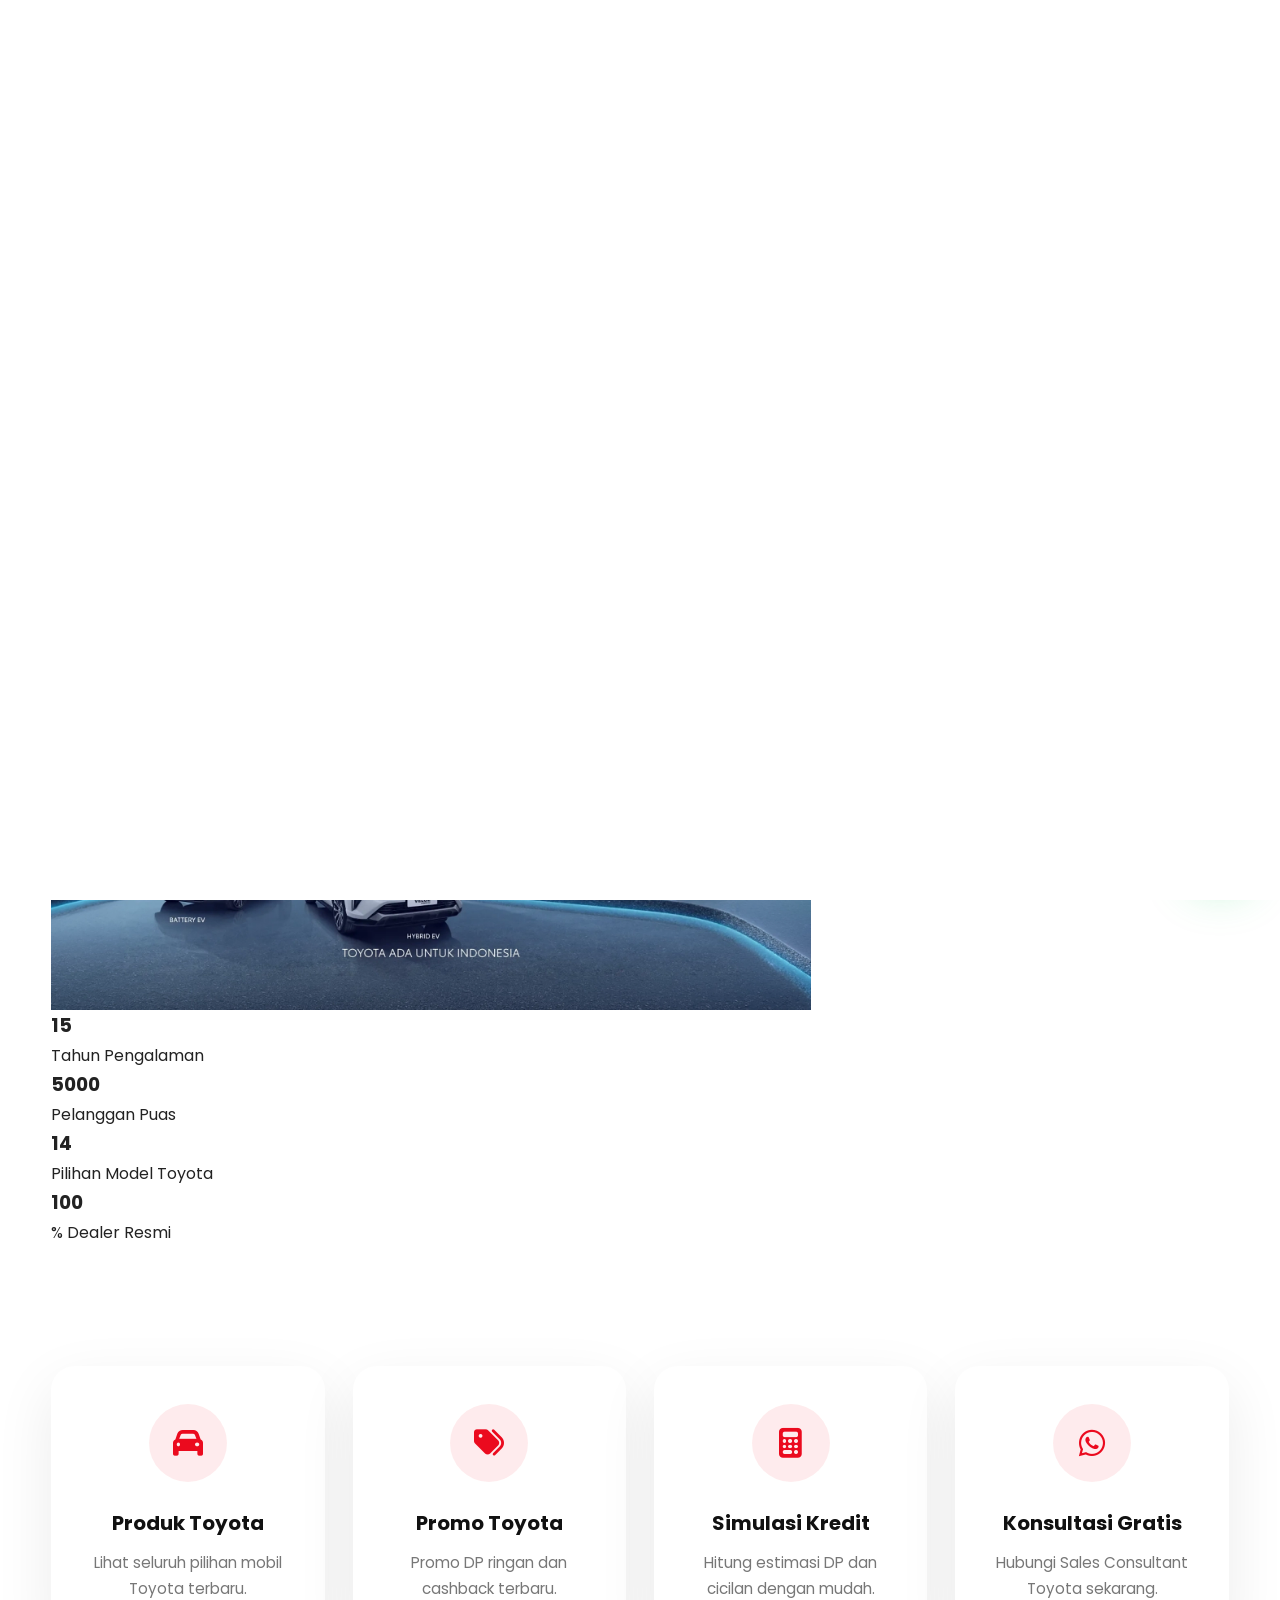
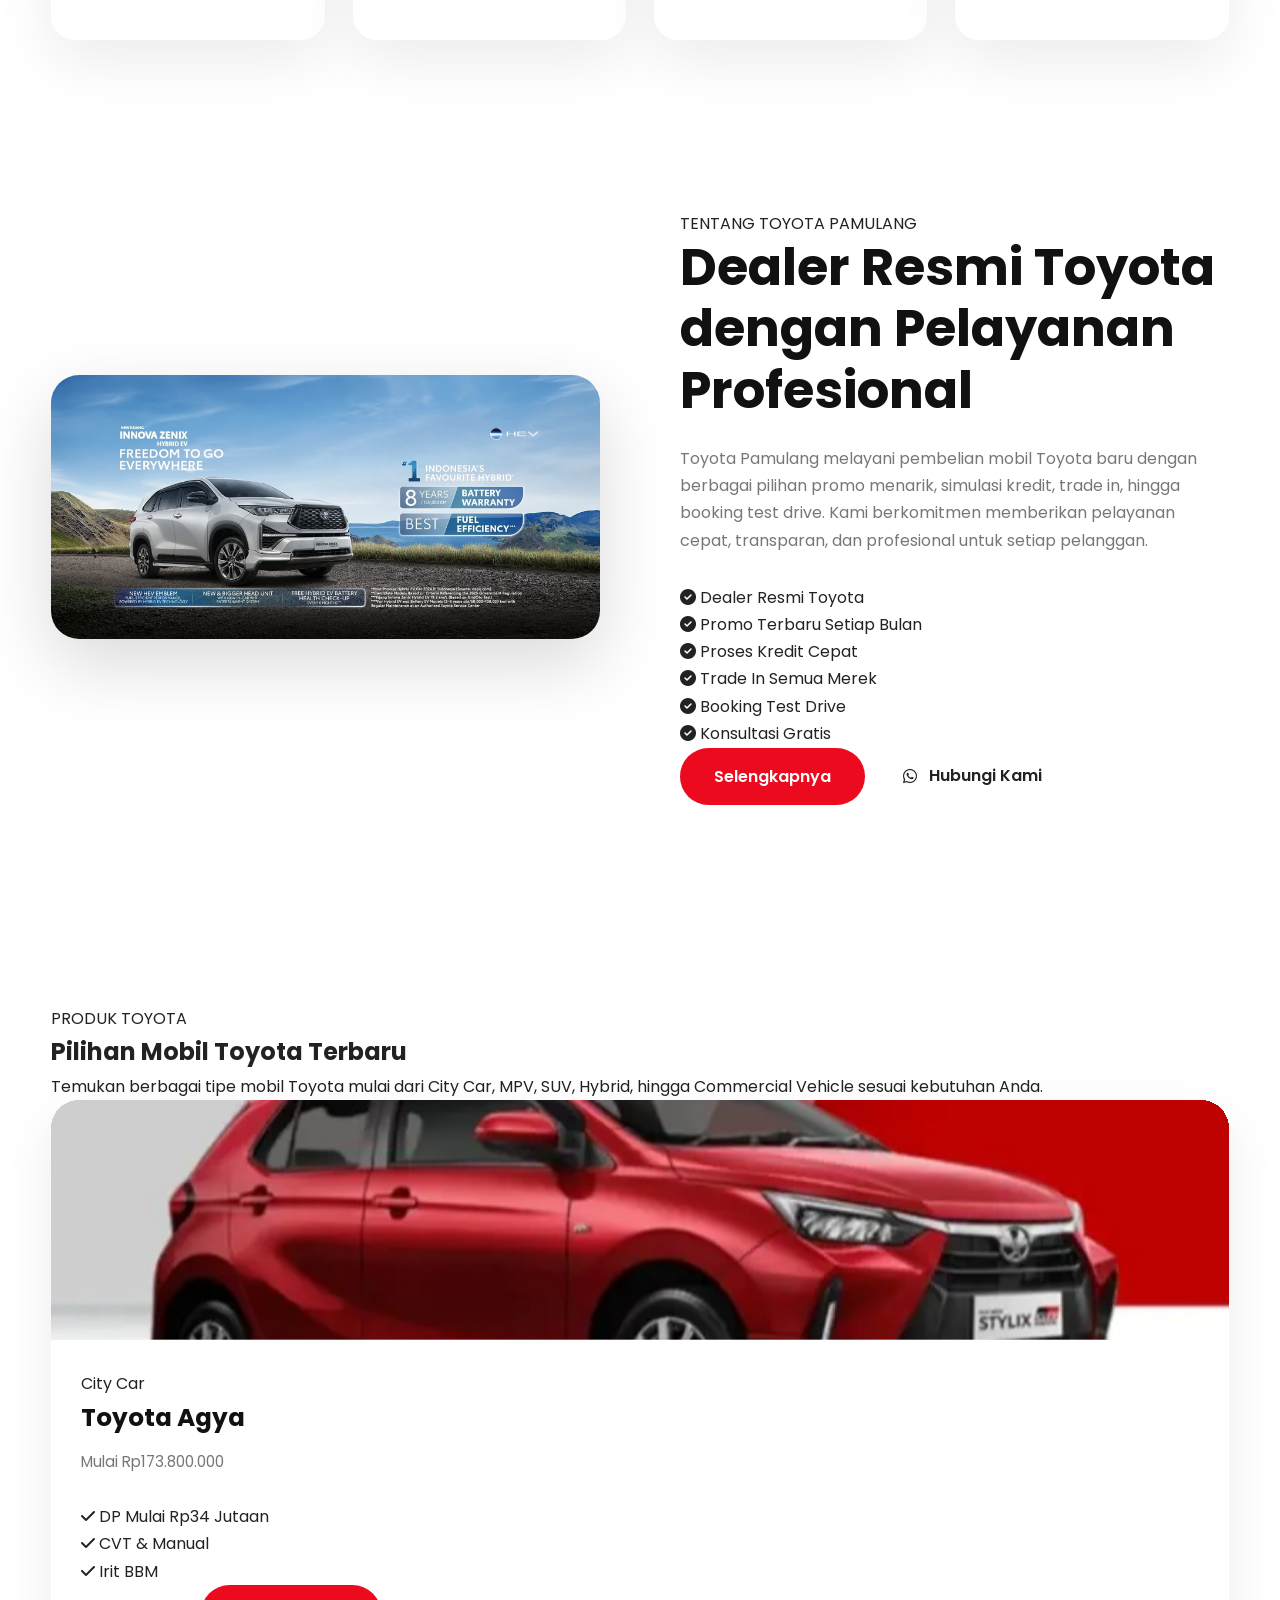
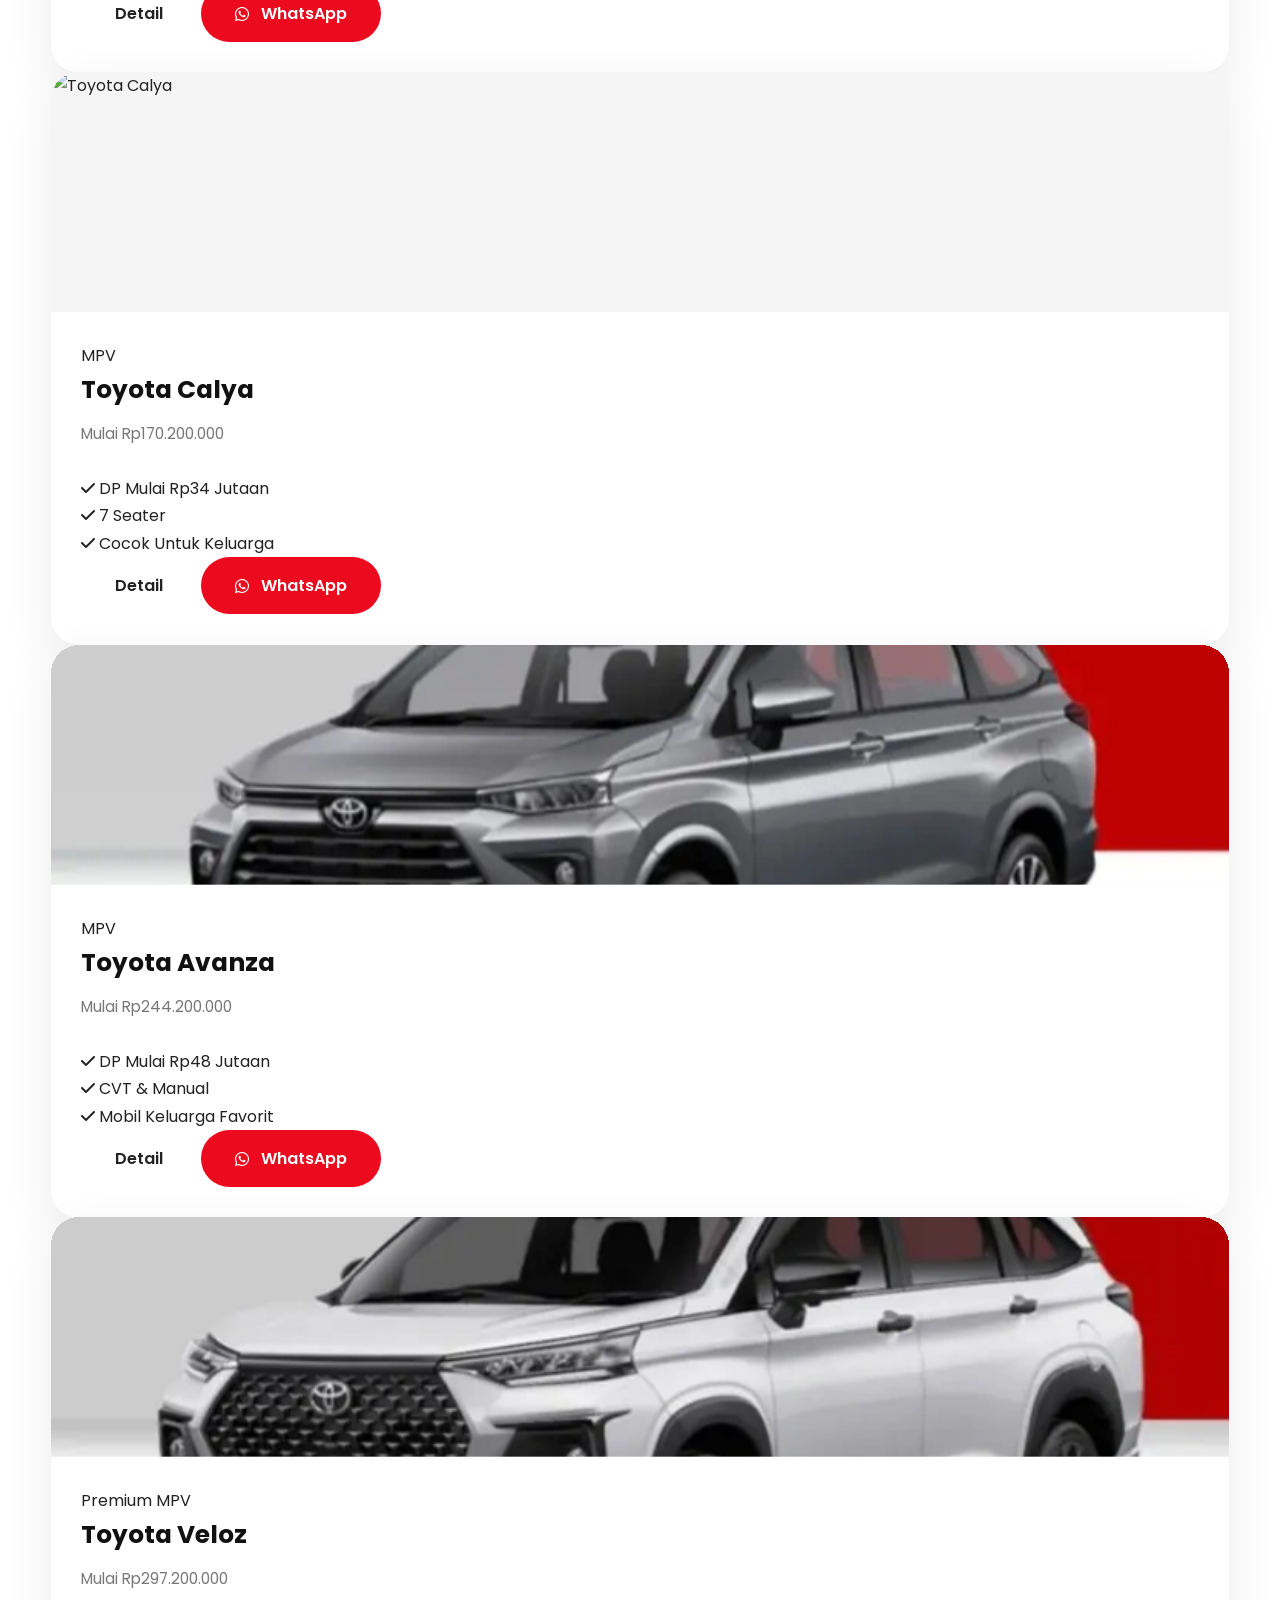
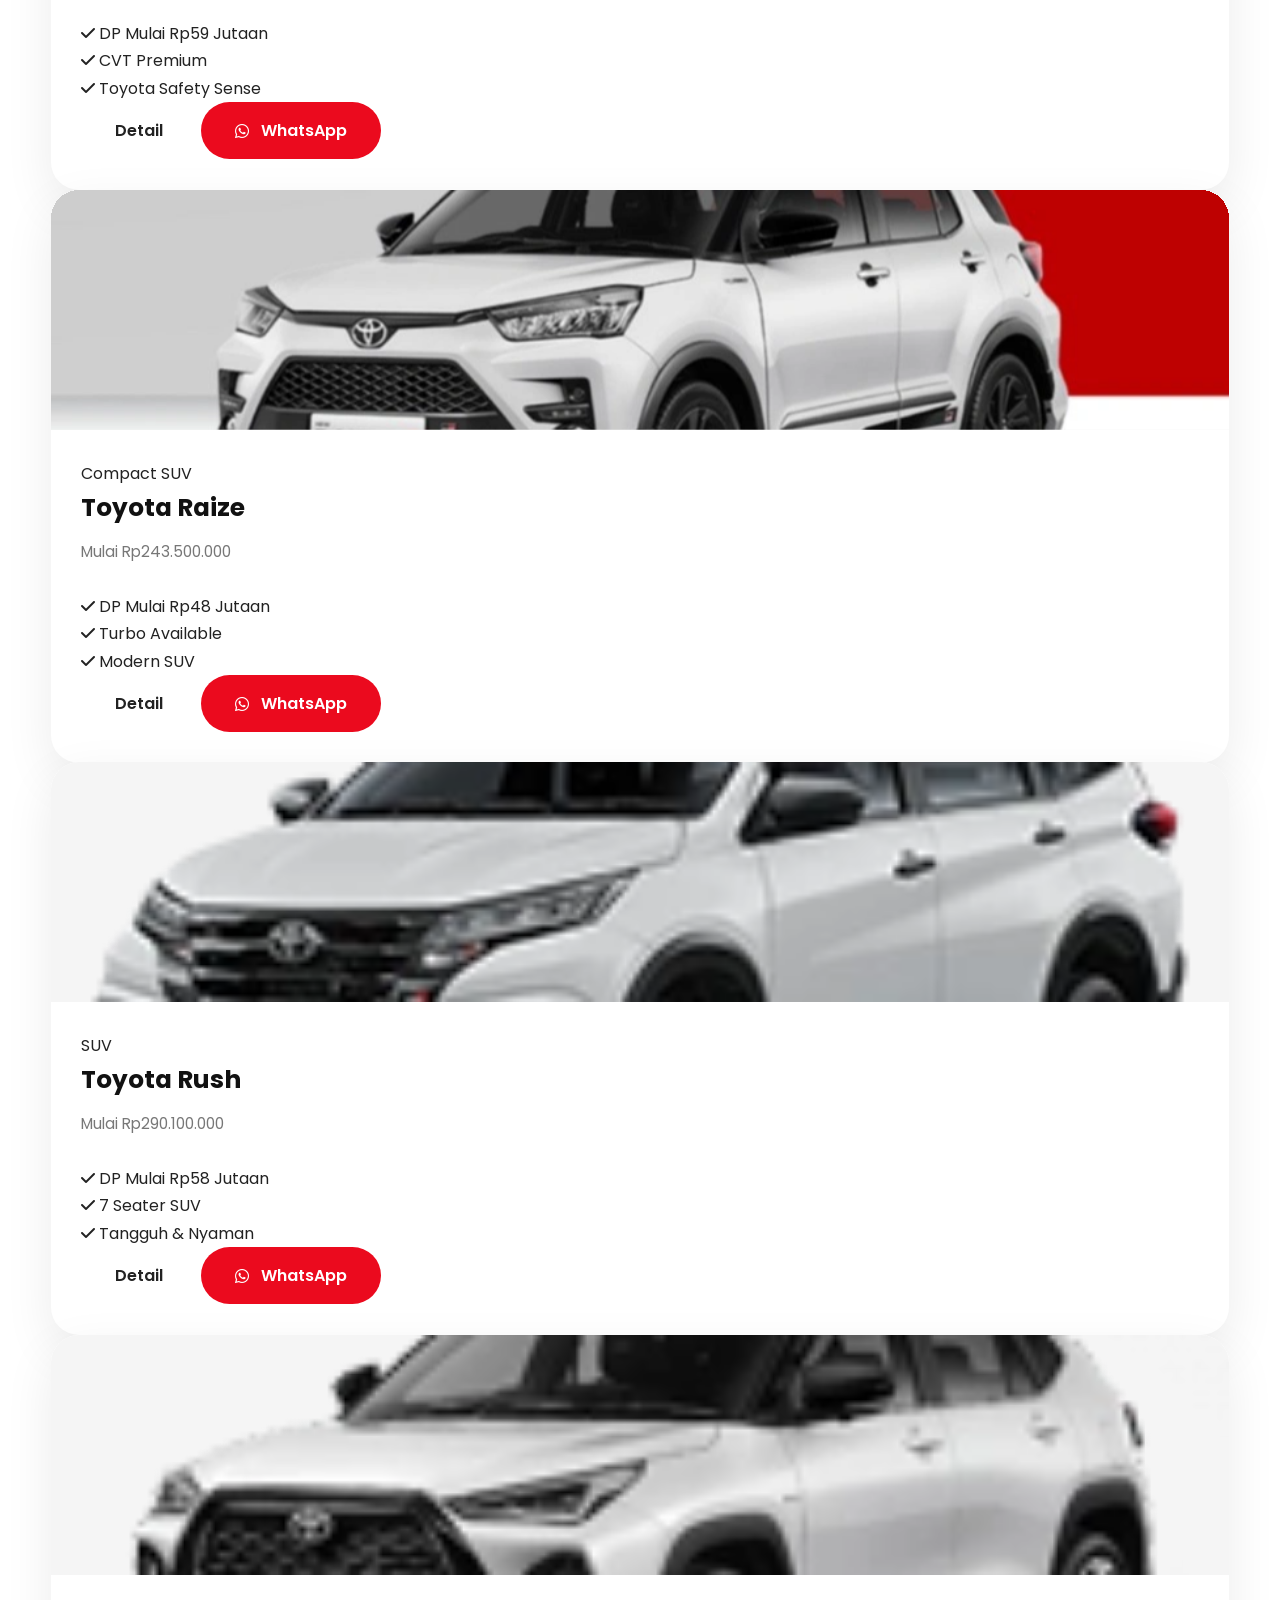
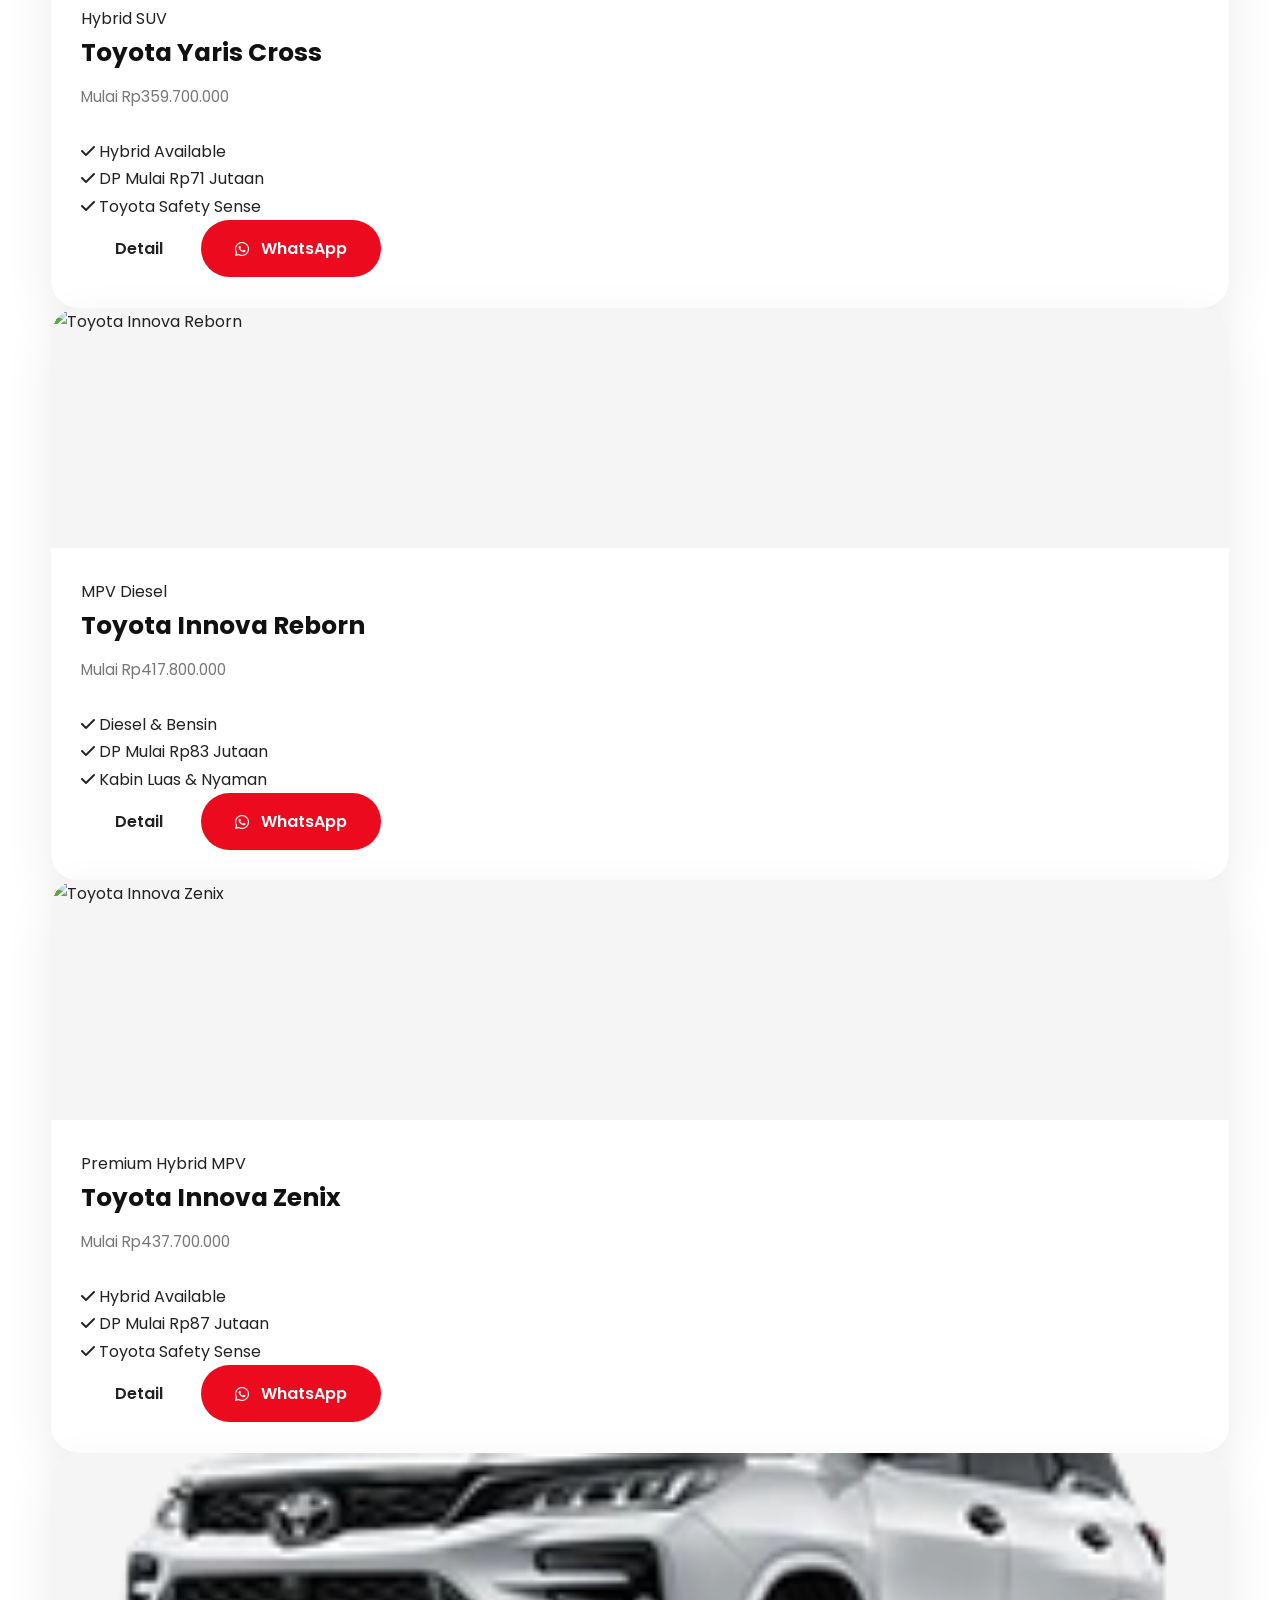
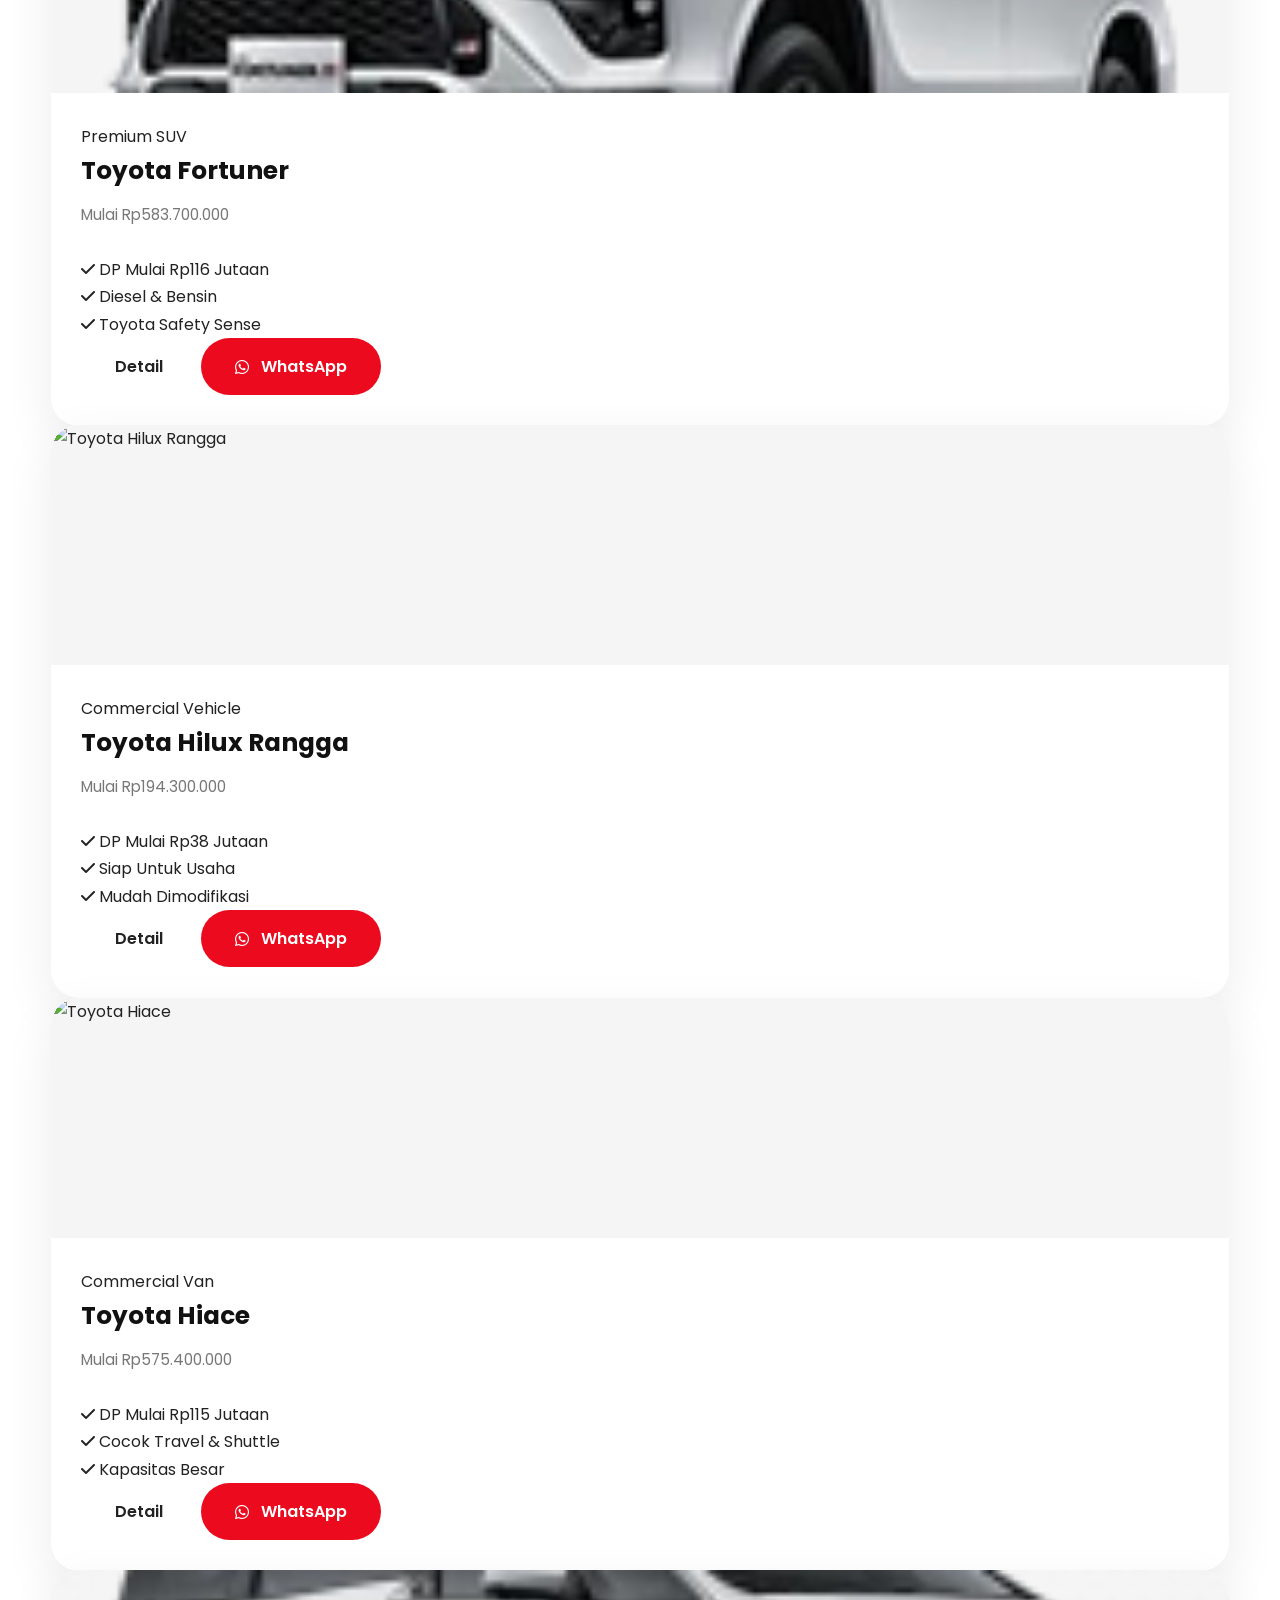
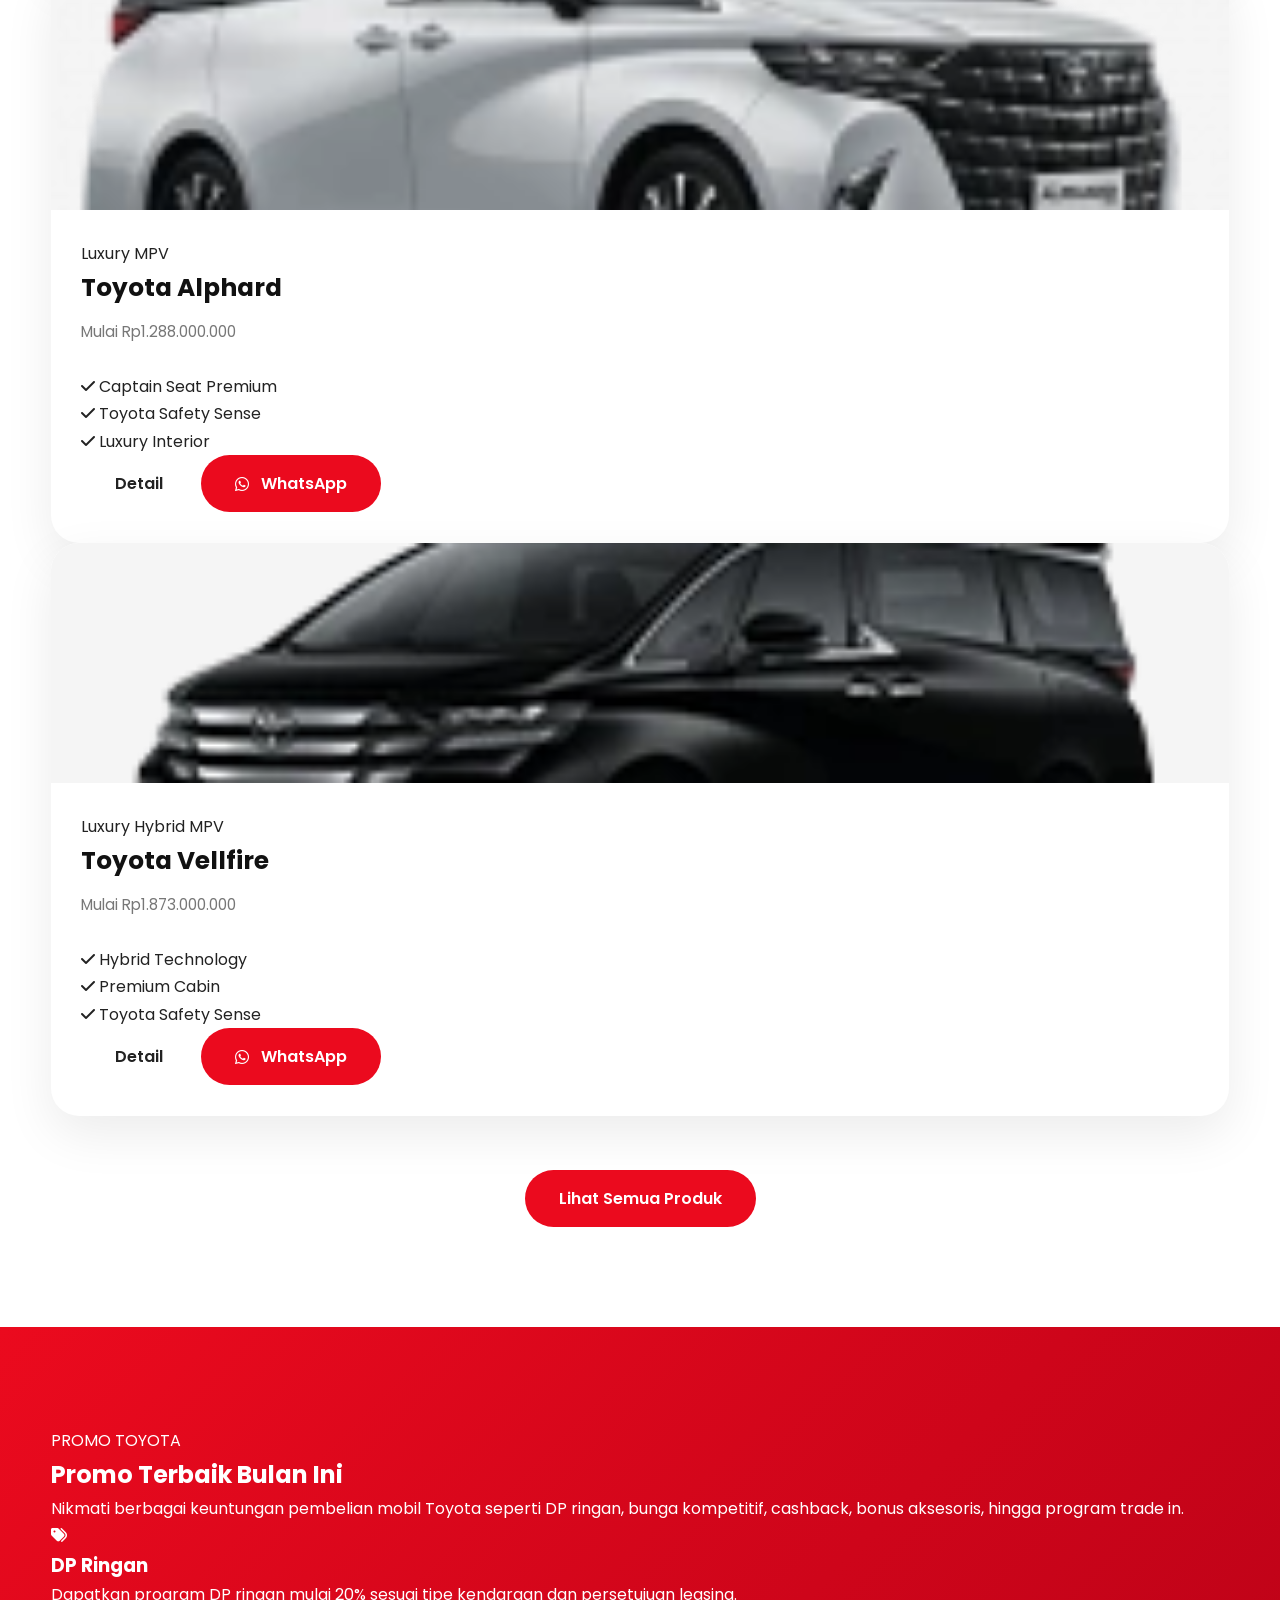
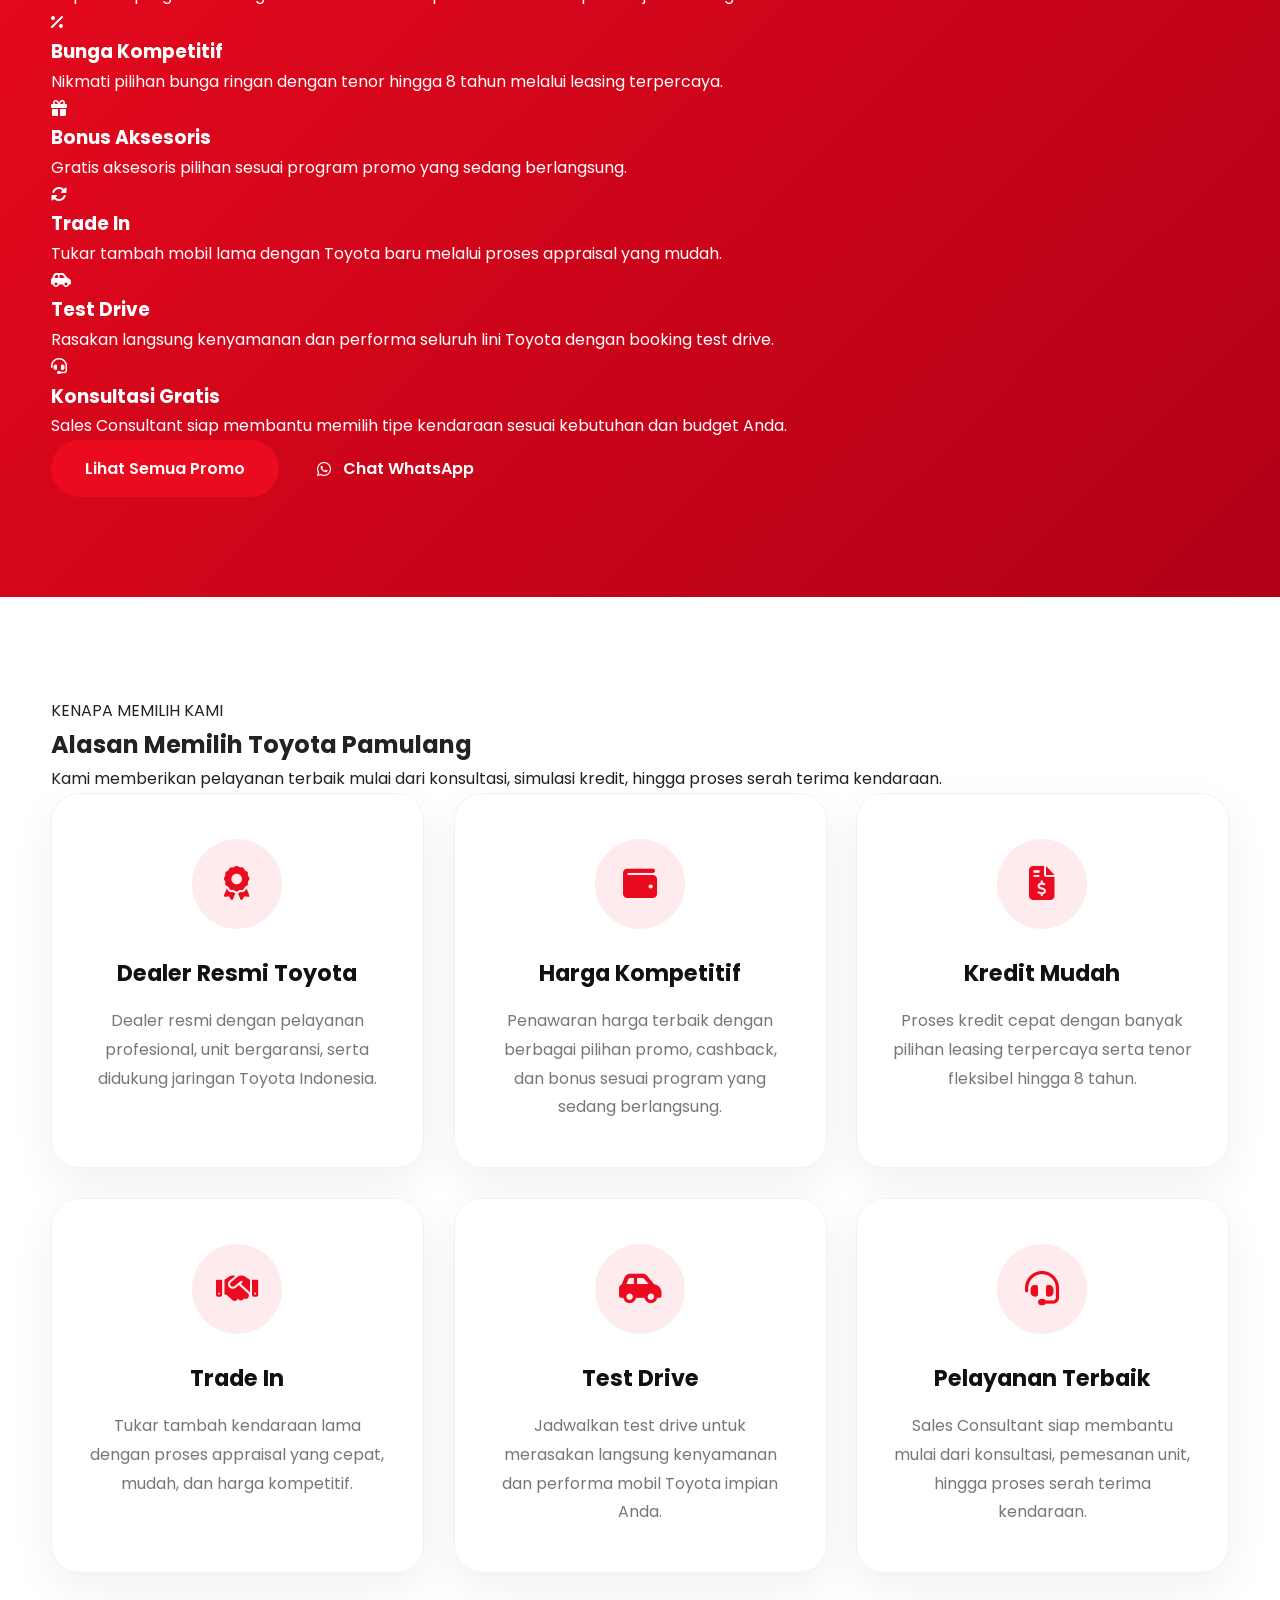
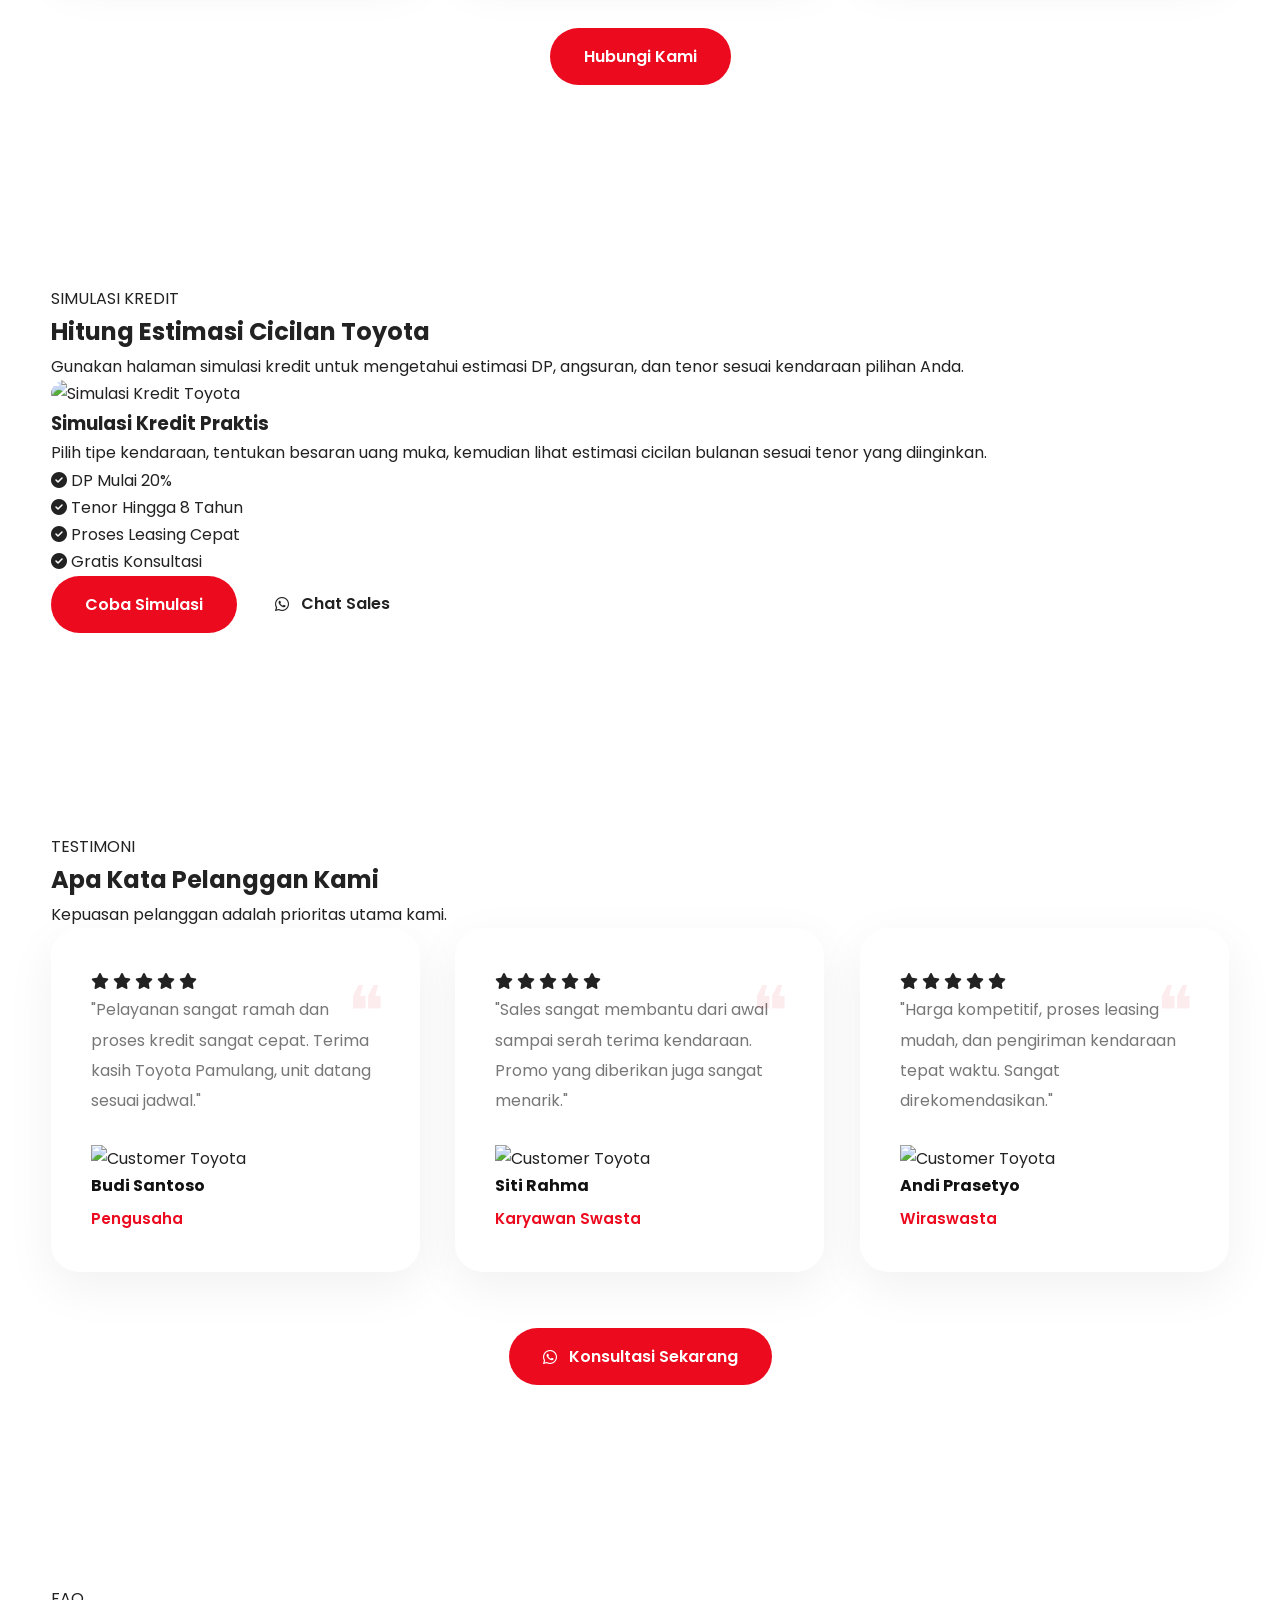
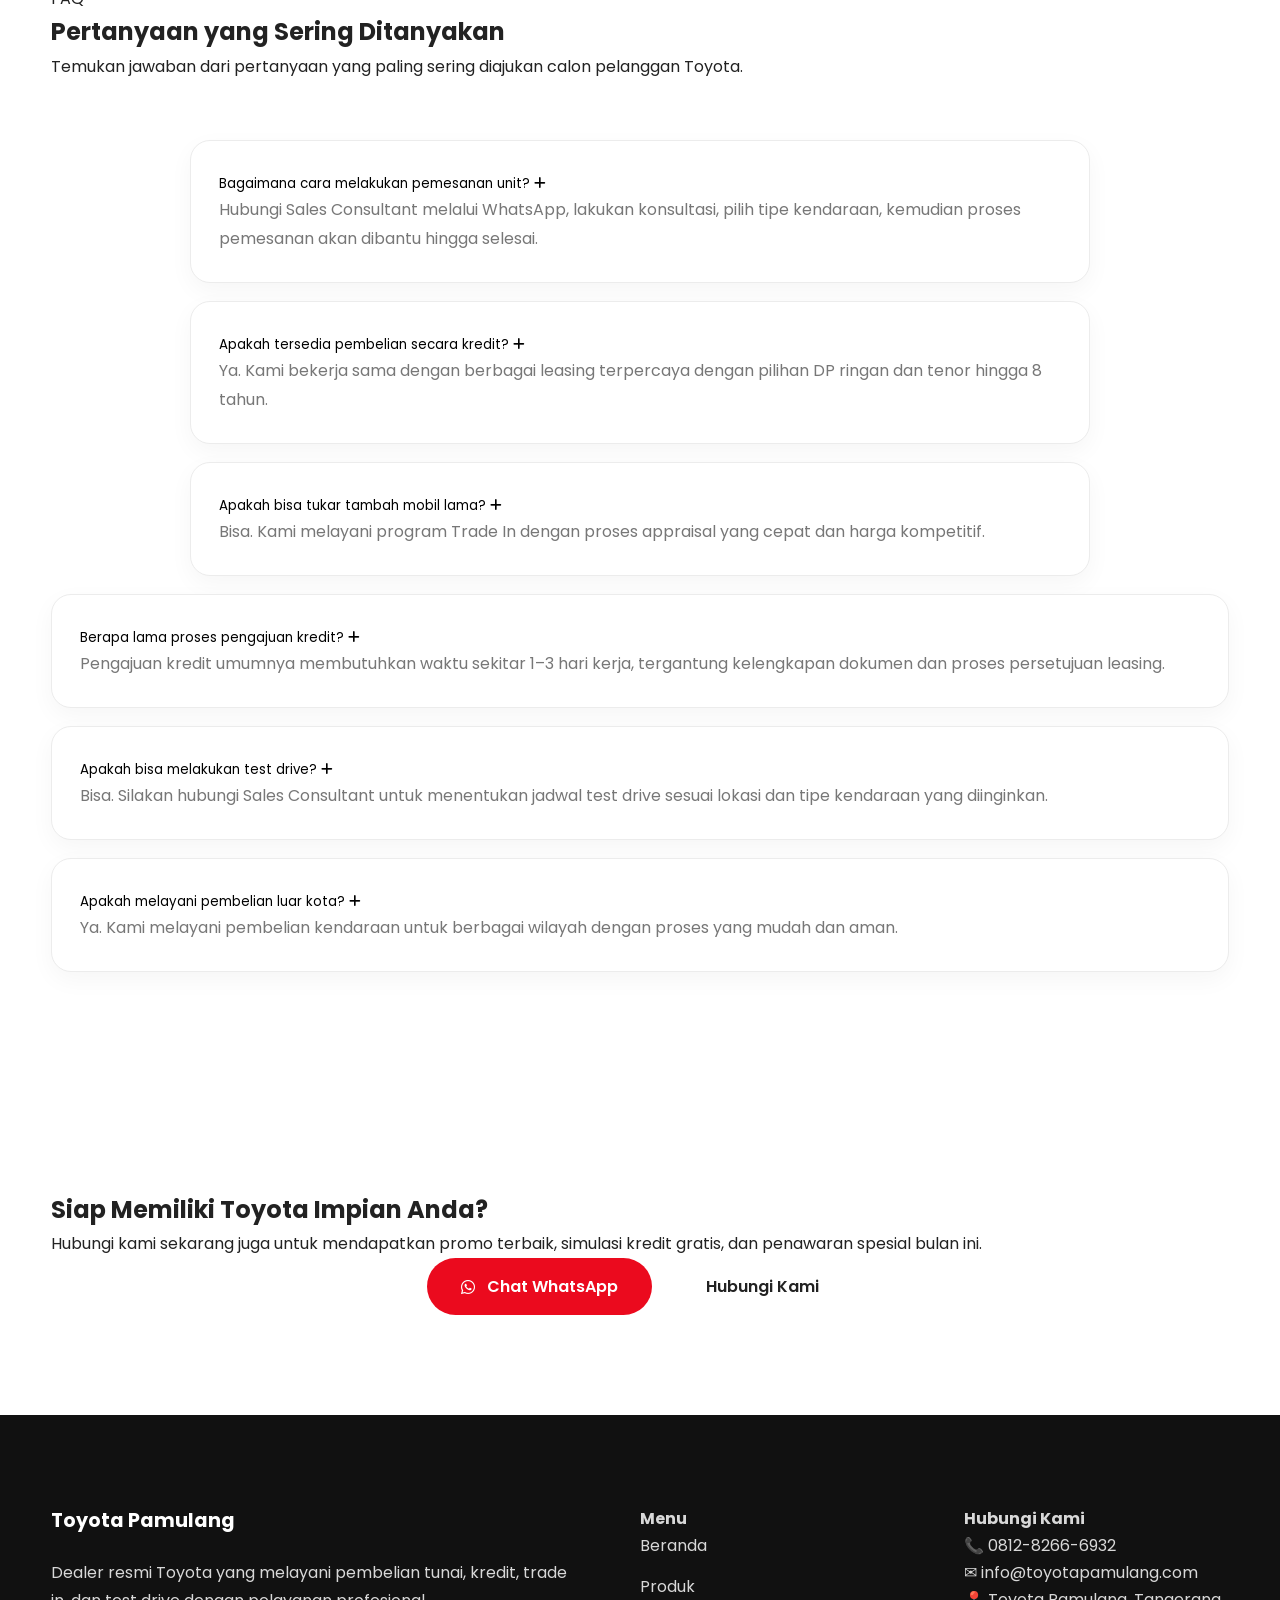
==== commit e961dc48: "index.html" ====
--- a/index.html
+++ b/index.html
@@ -3,769 +3,1729 @@
 
 <head>
 
-<meta charset="UTF-8">
-
-<meta name="viewport" content="width=device-width, initial-scale=1.0">
-
-<title>Pricelist Toyota Pamulang | Harga Mobil Toyota Terbaru</title>
-
-<meta name="description"
-content="Lihat daftar harga mobil Toyota terbaru. Harga OTR, DP mulai, promo dan konsultasi pembelian Toyota Pamulang.">
-
-<meta name="keywords"
-content="Harga Toyota, Pricelist Toyota, Toyota Pamulang, Harga Mobil Toyota">
-
-<meta property="og:title"
-content="Pricelist Toyota Pamulang">
-
-<meta property="og:description"
-content="Daftar harga Toyota terbaru beserta promo menarik.">
-
-<meta property="og:image"
-content="images/hero.webp">
-
-<meta property="og:type"
-content="website">
-
-<link rel="icon" href="favicon.ico">
-
-<link rel="preconnect"
-href="https://fonts.googleapis.com">
-
-<link rel="preconnect"
-href="https://fonts.gstatic.com"
-crossorigin>
-
-<link href="https://fonts.googleapis.com/css2?family=Poppins:wght@300;400;500;600;700;800&display=swap"
-rel="stylesheet">
-
-<link rel="stylesheet"
-href="https://cdnjs.cloudflare.com/ajax/libs/font-awesome/6.6.0/css/all.min.css">
-
-<link rel="stylesheet"
-href="css/style.css">
-
-<link rel="stylesheet"
-href="css/responsive.css">
-
-<link rel="stylesheet"
-href="css/animation.css">
+    <meta charset="UTF-8">
+    <meta name="viewport" content="width=device-width, initial-scale=1.0">
+
+    <title>Toyota Pamulang | Dealer Resmi Toyota Promo DP Ringan & Kredit Murah</title>
+
+    <meta name="description"
+        content="Dealer Toyota Pamulang melayani pembelian mobil Toyota dengan promo terbaik, DP ringan, cicilan murah, trade in, dan test drive. Hubungi Sales Consultant sekarang.">
+
+    <meta name="keywords"
+        content="Toyota Pamulang, Dealer Toyota, Promo Toyota, Harga Toyota, Kredit Toyota, Toyota Tangerang Selatan, Toyota Depok, Toyota Bogor">
+
+    <meta name="author" content="Toyota Pamulang">
+
+    <meta name="robots" content="index, follow">
+
+    <meta name="theme-color" content="#EB0A1E">
+
+    <!-- Open Graph -->
+
+    <meta property="og:type" content="website">
+
+    <meta property="og:title"
+        content="Toyota Pamulang | Promo Toyota Terbaru">
+
+    <meta property="og:description"
+        content="Promo Toyota terbaru dengan DP ringan, cicilan murah dan bonus menarik.">
+
+    <meta property="og:image"
+        content="images/hero.webp">
+
+    <meta property="og:url"
+        content="https://toyotapamulang.com">
+
+    <!-- Twitter -->
+
+    <meta name="twitter:card" content="summary_large_image">
+
+    <meta name="twitter:title"
+        content="Toyota Pamulang">
+
+    <meta name="twitter:description"
+        content="Promo Toyota Terbaik Hari Ini">
+
+    <meta name="twitter:image"
+        content="images/hero.webp">
+
+    <!-- Canonical -->
+
+    <link rel="canonical"
+        href="https://toyotapamulang.com/">
+
+    <!-- Favicon -->
+
+    <link rel="icon" href="favicon.ico">
+
+    <link rel="apple-touch-icon"
+        href="images/icon-192.png">
+
+    <!-- Fonts -->
+
+    <link rel="preconnect"
+        href="https://fonts.googleapis.com">
+
+    <link rel="preconnect"
+        href="https://fonts.gstatic.com"
+        crossorigin>
+
+    <link
+        href="https://fonts.googleapis.com/css2?family=Poppins:wght@300;400;500;600;700;800&display=swap"
+        rel="stylesheet">
+
+    <!-- Font Awesome -->
+
+    <link rel="stylesheet"
+        href="https://cdnjs.cloudflare.com/ajax/libs/font-awesome/6.6.0/css/all.min.css">
+
+    <!-- CSS -->
+
+    <link rel="stylesheet"
+        href="css/style.css">
+
+    <link rel="stylesheet"
+        href="css/responsive.css">
+
+    <link rel="stylesheet"
+        href="css/animation.css">
+
+    <!-- Manifest -->
+
+    <link rel="manifest"
+        href="manifest.json">
 
 </head>
 
 <body>
 
-<!-- PRELOADER -->
-
-<div id="preloader">
-
-<div class="loader"></div>
-
-</div>
-
-<!-- HEADER -->
-
-<header class="header">
-
-<div class="container">
-
-<div class="header-wrapper">
-
-<a href="index.html" class="logo">
-
-<img src="images/logo.png"
-alt="Toyota Pamulang">
-
-</a>
-
-<nav class="navbar">
-
-<a href="index.html">Home</a>
-
-<a href="produk.html">Produk</a>
-
-<a href="promo.html">Promo</a>
-
-<a href="simulasi.html">Simulasi</a>
-
-<a href="pricelist.html"
-class="active">Pricelist</a>
-
-<a href="tentang.html">Tentang</a>
-
-<a href="kontak.html">Kontak</a>
-
-</nav>
-
-<div class="menu-toggle">
-
-<span></span>
-<span></span>
-<span></span>
-
-</div>
-
-</div>
-
-</div>
-
-</header>
-
-<!-- HERO -->
-
-<section class="hero">
-
-<div class="container">
-
-<div class="hero-content">
-
-<div class="hero-text fade-left">
-
-<span class="hero-badge">
-
-🚗 Pricelist Toyota 2026
-
-</span>
-
-<h1>
-
-Daftar Harga
-Toyota Terbaru
-
-</h1>
-
-<p>
-
-Lihat harga OTR terbaru, estimasi DP, dan konsultasikan kebutuhan kendaraan Anda bersama Sales Consultant Toyota Pamulang.
-
-</p>
-
-<div class="hero-button">
-
-<a href="#pricelist"
-
-class="btn-primary">
-
-Lihat Harga
-
-</a>
-
-<a href="https://wa.me/628128266932?text=Halo%20Saya%20ingin%20Pricelist%20Toyota"
-
-class="btn-secondary">
-
-<i class="fab fa-whatsapp"></i>
-
-Chat Sales
-
-</a>
-
-</div>
-
-</div>
-
-<div class="hero-image fade-right">
-
-<img src="images/hero.webp"
-alt="Pricelist Toyota">
-
-</div>
-
-</div>
-
-</div>
+    <!-- ==========================================
+         PRELOADER
+    =========================================== -->
+
+    <div id="preloader">
+        <div class="loader"></div>
+    </div>
+
+    <!-- ==========================================
+         HEADER
+    =========================================== -->
+
+    <header id="header" class="header">
+
+        <div class="container">
+
+            <div class="header-wrapper">
+
+                <a href="index.html" class="logo">
+
+                    <img src="images/logo.png"
+                        alt="Toyota Pamulang">
+
+                </a>
+
+                <nav class="nav-menu">
+
+                    <a href="index.html" class="active">
+                        Home
+                    </a>
+
+                    <a href="produk.html">
+                        Produk
+                    </a>
+
+                    <a href="promo.html">
+                        Promo
+                    </a>
+
+                    <a href="simulasi.html">
+                        Simulasi
+                    </a>
+
+                    <a href="pricelist.html">
+                        Pricelist
+                    </a>
+
+                    <a href="tentang.html">
+                        Tentang
+                    </a>
+
+                    <a href="kontak.html">
+                        Kontak
+                    </a>
+
+                </nav>
+
+                <div class="menu-toggle">
+
+                    <span></span>
+                    <span></span>
+                    <span></span>
+
+                </div>
+
+            </div>
+
+        </div>
+
+    </header>
+
+    <!-- ==========================================
+         HERO
+    =========================================== -->
+
+    <section class="hero">
+
+        <div class="container">
+
+            <div class="hero-content">
+
+                <div class="hero-text">
+
+                    <span class="hero-badge">
+                        🚗 Promo Toyota 2026
+                    </span>
+
+                    <h1>
+
+                        Dealer Resmi Toyota Pamulang
+
+                    </h1>
+
+                    <p>
+
+                        Dapatkan promo Toyota terbaik,
+                        DP ringan, cicilan murah,
+                        cashback, trade in,
+                        dan bonus menarik
+                        untuk seluruh tipe Toyota.
+
+                    </p>
+
+                    <div class="hero-button">
+
+                        <a href="produk.html"
+                            class="btn btn-primary">
+
+                            Lihat Produk
+
+                        </a>
+
+                        <a href="https://wa.me/628128266932?text=Halo%20Saya%20ingin%20Promo%20Toyota"
+                            class="btn btn-secondary"
+                            target="_blank">
+
+                            <i class="fab fa-whatsapp"></i>
+
+                            Chat WhatsApp
+
+                        </a>
+
+                    </div>
+                      </div>
+
+                <!-- HERO IMAGE -->
+
+                <div class="hero-image">
+
+                    <img src="images/hero.webp"
+                        alt="Toyota Pamulang">
+
+                </div>
+
+            </div>
+
+            <!-- ==========================================
+                 HERO STATISTICS
+            =========================================== -->
+
+            <div class="hero-stat">
+
+                <div class="stat-box">
+
+                    <h3 data-counter="15">15</h3>
+
+                    <span>
+                        Tahun Pengalaman
+                    </span>
+
+                </div>
+
+                <div class="stat-box">
+
+                    <h3 data-counter="5000">5000</h3>
+
+                    <span>
+                        Pelanggan Puas
+                    </span>
+
+                </div>
+
+                <div class="stat-box">
+
+                    <h3 data-counter="14">14</h3>
+
+                    <span>
+                        Pilihan Model Toyota
+                    </span>
+
+                </div>
+
+                <div class="stat-box">
+
+                    <h3 data-counter="100">100</h3>
+
+                    <span>
+                        % Dealer Resmi
+                    </span>
+
+                </div>
+
+            </div>
+
+        </div>
+
+    </section>
+
+    <!-- ==========================================
+         QUICK ACTION
+    =========================================== -->
+
+    <section class="quick-action">
+
+        <div class="container">
+
+            <div class="quick-grid">
+
+                <a href="produk.html" class="quick-card">
+
+                    <i class="fas fa-car"></i>
+
+                    <h3>
+                        Produk Toyota
+                    </h3>
+
+                    <p>
+                        Lihat seluruh pilihan mobil Toyota terbaru.
+                    </p>
+
+                </a>
+
+                <a href="promo.html" class="quick-card">
+
+                    <i class="fas fa-tags"></i>
+
+                    <h3>
+                        Promo Toyota
+                    </h3>
+
+                    <p>
+                        Promo DP ringan dan cashback terbaru.
+                    </p>
+
+                </a>
+
+                <a href="simulasi.html" class="quick-card">
+
+                    <i class="fas fa-calculator"></i>
+
+                    <h3>
+                        Simulasi Kredit
+                    </h3>
+
+                    <p>
+                        Hitung estimasi DP dan cicilan dengan mudah.
+                    </p>
+
+                </a>
+
+                <a href="https://wa.me/628128266932?text=Halo%20Saya%20ingin%20konsultasi%20Toyota"
+                    class="quick-card"
+                    target="_blank">
+
+                    <i class="fab fa-whatsapp"></i>
+
+                    <h3>
+                        Konsultasi Gratis
+                    </h3>
+
+                    <p>
+                        Hubungi Sales Consultant Toyota sekarang.
+                    </p>
+
+                </a>
+
+            </div>
+
+        </div>
+
+    </section>
+
+    <!-- ==========================================
+         ABOUT PREVIEW
+    =========================================== -->
+
+    <section class="about-home">
+
+        <div class="container">
+
+            <div class="about-grid">
+                <div class="about-image">
+
+                    <img src="images/about.webp"
+                        alt="Toyota Pamulang">
+
+                </div>
+
+                <div class="about-content">
+
+                    <span class="section-subtitle">
+                        TENTANG TOYOTA PAMULANG
+                    </span>
+
+                    <h2>
+
+                        Dealer Resmi Toyota
+                        dengan Pelayanan Profesional
+
+                    </h2>
+
+                    <p>
+
+                        Toyota Pamulang melayani pembelian mobil Toyota
+                        baru dengan berbagai pilihan promo menarik,
+                        simulasi kredit, trade in, hingga booking test drive.
+                        Kami berkomitmen memberikan pelayanan cepat,
+                        transparan, dan profesional untuk setiap pelanggan.
+
+                    </p>
+
+                    <div class="about-feature">
+
+                        <div class="feature-item">
+
+                            <i class="fas fa-check-circle"></i>
+
+                            <span>
+                                Dealer Resmi Toyota
+                            </span>
+
+                        </div>
+
+                        <div class="feature-item">
+
+                            <i class="fas fa-check-circle"></i>
+
+                            <span>
+                                Promo Terbaru Setiap Bulan
+                            </span>
+
+                        </div>
+
+                        <div class="feature-item">
+
+                            <i class="fas fa-check-circle"></i>
+
+                            <span>
+                                Proses Kredit Cepat
+                            </span>
+
+                        </div>
+
+                        <div class="feature-item">
+
+                            <i class="fas fa-check-circle"></i>
+
+                            <span>
+                                Trade In Semua Merek
+                            </span>
+
+                        </div>
+
+                        <div class="feature-item">
+
+                            <i class="fas fa-check-circle"></i>
+
+                            <span>
+                                Booking Test Drive
+                            </span>
+
+                        </div>
+
+                        <div class="feature-item">
+
+                            <i class="fas fa-check-circle"></i>
+
+                            <span>
+                                Konsultasi Gratis
+                            </span>
+
+                        </div>
+
+                    </div>
+
+                    <div class="about-button">
+
+                        <a href="tentang.html"
+                            class="btn btn-primary">
+
+                            Selengkapnya
+
+                        </a>
+
+                        <a href="https://wa.me/628128266932?text=Halo%20Saya%20ingin%20konsultasi%20Toyota"
+                            class="btn btn-secondary"
+                            target="_blank">
+
+                            <i class="fab fa-whatsapp"></i>
+
+                            Hubungi Kami
+
+                        </a>
+
+                    </div>
+
+                </div>
+
+            </div>
+
+        </div>
+
+    </section>
+
+    <!-- ==========================================
+         TOYOTA LINE UP
+    =========================================== -->
+
+    <section class="car-section">
+
+        <div class="container">
+
+            <div class="section-title">
+
+                <span>
+                    PRODUK TOYOTA
+                </span>
+
+                <h2>
+
+                    Pilihan Mobil Toyota Terbaru
+
+                </h2>
+
+                <p>
+
+                    Temukan berbagai tipe mobil Toyota mulai dari
+                    City Car, MPV, SUV, Hybrid, hingga Commercial Vehicle
+                    sesuai kebutuhan Anda.
+
+                </p>
+
+            </div>
+
+            <div class="car-grid">
+                 <!-- ==========================================
+     TOYOTA AGYA
+========================================== -->
+
+<div class="car-card">
+
+    <div class="car-image">
+
+        <img src="images/agya.webp"
+            alt="Toyota Agya">
+
+    </div>
+
+    <div class="car-content">
+
+        <span class="car-category">
+            City Car
+        </span>
+
+        <h3>
+            Toyota Agya
+        </h3>
+
+        <p class="price">
+            Mulai Rp173.800.000
+        </p>
+
+        <ul class="car-feature">
+
+            <li>
+                <i class="fas fa-check"></i>
+                DP Mulai Rp34 Jutaan
+            </li>
+
+            <li>
+                <i class="fas fa-check"></i>
+                CVT & Manual
+            </li>
+
+            <li>
+                <i class="fas fa-check"></i>
+                Irit BBM
+            </li>
+
+        </ul>
+
+        <div class="car-button">
+
+            <a href="produk.html"
+                class="btn btn-secondary">
+
+                Detail
+
+            </a>
+
+            <a href="https://wa.me/628128266932?text=Halo%20Saya%20ingin%20Toyota%20Agya"
+                target="_blank"
+                class="btn btn-primary">
+
+                <i class="fab fa-whatsapp"></i>
+
+                WhatsApp
+
+            </a>
+
+        </div>
+
+    </div>
+
+</div>
+
+<!-- ==========================================
+     TOYOTA CALYA
+========================================== -->
+
+<div class="car-card">
+
+    <div class="car-image">
+
+        <img src="images/calya.webp"
+            alt="Toyota Calya">
+
+    </div>
+
+    <div class="car-content">
+
+        <span class="car-category">
+            MPV
+        </span>
+
+        <h3>
+            Toyota Calya
+        </h3>
+
+        <p class="price">
+            Mulai Rp170.200.000
+        </p>
+
+        <ul class="car-feature">
+
+            <li>
+                <i class="fas fa-check"></i>
+                DP Mulai Rp34 Jutaan
+            </li>
+
+            <li>
+                <i class="fas fa-check"></i>
+                7 Seater
+            </li>
+
+            <li>
+                <i class="fas fa-check"></i>
+                Cocok Untuk Keluarga
+            </li>
+
+        </ul>
+
+        <div class="car-button">
+
+            <a href="produk.html"
+                class="btn btn-secondary">
+
+                Detail
+
+            </a>
+
+            <a href="https://wa.me/628128266932?text=Halo%20Saya%20ingin%20Toyota%20Calya"
+                target="_blank"
+                class="btn btn-primary">
+
+                <i class="fab fa-whatsapp"></i>
+
+                WhatsApp
+
+            </a>
+
+        </div>
+
+    </div>
+
+</div>
+
+<!-- ==========================================
+     TOYOTA AVANZA
+========================================== -->
+
+<div class="car-card">
+
+    <div class="car-image">
+
+        <img src="images/avanza.webp"
+            alt="Toyota Avanza">
+
+    </div>
+
+    <div class="car-content">
+
+        <span class="car-category">
+            MPV
+        </span>
+
+        <h3>
+            Toyota Avanza
+        </h3>
+
+        <p class="price">
+            Mulai Rp244.200.000
+        </p>
+
+        <ul class="car-feature">
+
+            <li>
+                <i class="fas fa-check"></i>
+                DP Mulai Rp48 Jutaan
+            </li>
+
+            <li>
+                <i class="fas fa-check"></i>
+                CVT & Manual
+            </li>
+
+            <li>
+                <i class="fas fa-check"></i>
+                Mobil Keluarga Favorit
+            </li>
+
+        </ul>
+
+        <div class="car-button">
+
+            <a href="produk.html"
+                class="btn btn-secondary">
+
+                Detail
+
+            </a>
+
+            <a href="https://wa.me/628128266932?text=Halo%20Saya%20ingin%20Toyota%20Avanza"
+                target="_blank"
+                class="btn btn-primary">
+
+                <i class="fab fa-whatsapp"></i>
+
+                WhatsApp
+
+            </a>
+
+        </div>
+
+    </div>
+
+</div>
+<!-- ==========================================
+     TOYOTA VELOZ
+========================================== -->
+
+<div class="car-card">
+
+    <div class="car-image">
+
+        <img src="images/veloz.webp"
+            alt="Toyota Veloz">
+
+    </div>
+
+    <div class="car-content">
+
+        <span class="car-category">
+            Premium MPV
+        </span>
+
+        <h3>
+            Toyota Veloz
+        </h3>
+
+        <p class="price">
+            Mulai Rp297.200.000
+        </p>
+
+        <ul class="car-feature">
+
+            <li>
+                <i class="fas fa-check"></i>
+                DP Mulai Rp59 Jutaan
+            </li>
+
+            <li>
+                <i class="fas fa-check"></i>
+                CVT Premium
+            </li>
+
+            <li>
+                <i class="fas fa-check"></i>
+                Toyota Safety Sense
+            </li>
+
+        </ul>
+
+        <div class="car-button">
+
+            <a href="produk.html"
+                class="btn btn-secondary">
+
+                Detail
+
+            </a>
+
+            <a href="https://wa.me/628128266932?text=Halo%20Saya%20ingin%20Toyota%20Veloz"
+                target="_blank"
+                class="btn btn-primary">
+
+                <i class="fab fa-whatsapp"></i>
+
+                WhatsApp
+
+            </a>
+
+        </div>
+
+    </div>
+
+</div>
+
+<!-- ==========================================
+     TOYOTA RAIZE
+========================================== -->
+
+<div class="car-card">
+
+    <div class="car-image">
+
+        <img src="images/raize.webp"
+            alt="Toyota Raize">
+
+    </div>
+
+    <div class="car-content">
+
+        <span class="car-category">
+            Compact SUV
+        </span>
+
+        <h3>
+            Toyota Raize
+        </h3>
+
+        <p class="price">
+            Mulai Rp243.500.000
+        </p>
+
+        <ul class="car-feature">
+
+            <li>
+                <i class="fas fa-check"></i>
+                DP Mulai Rp48 Jutaan
+            </li>
+
+            <li>
+                <i class="fas fa-check"></i>
+                Turbo Available
+            </li>
+
+            <li>
+                <i class="fas fa-check"></i>
+                Modern SUV
+            </li>
+
+        </ul>
+
+        <div class="car-button">
+
+            <a href="produk.html"
+                class="btn btn-secondary">
+
+                Detail
+
+            </a>
+
+            <a href="https://wa.me/628128266932?text=Halo%20Saya%20ingin%20Toyota%20Raize"
+                target="_blank"
+                class="btn btn-primary">
+
+                <i class="fab fa-whatsapp"></i>
+
+                WhatsApp
+
+            </a>
+
+        </div>
+
+    </div>
+
+</div>
+
+<!-- ==========================================
+     TOYOTA RUSH
+========================================== -->
+
+<div class="car-card">
+
+    <div class="car-image">
+
+        <img src="images/rush.webp"
+            alt="Toyota Rush">
+
+    </div>
+
+    <div class="car-content">
+
+        <span class="car-category">
+            SUV
+        </span>
+
+        <h3>
+            Toyota Rush
+        </h3>
+
+        <p class="price">
+            Mulai Rp290.100.000
+        </p>
+
+        <ul class="car-feature">
+
+            <li>
+                <i class="fas fa-check"></i>
+                DP Mulai Rp58 Jutaan
+            </li>
+
+            <li>
+                <i class="fas fa-check"></i>
+                7 Seater SUV
+            </li>
+
+            <li>
+                <i class="fas fa-check"></i>
+                Tangguh & Nyaman
+            </li>
+
+        </ul>
+
+        <div class="car-button">
+
+            <a href="produk.html"
+                class="btn btn-secondary">
+
+                Detail
+
+            </a>
+
+            <a href="https://wa.me/628128266932?text=Halo%20Saya%20ingin%20Toyota%20Rush"
+                target="_blank"
+                class="btn btn-primary">
+
+                <i class="fab fa-whatsapp"></i>
+
+                WhatsApp
+
+            </a>
+
+        </div>
+
+    </div>
+
+</div>
+<!-- ==========================================
+     TOYOTA YARIS CROSS
+========================================== -->
+
+<div class="car-card">
+
+    <div class="car-image">
+
+        <img src="images/yaris-cross.webp"
+            alt="Toyota Yaris Cross">
+
+    </div>
+
+    <div class="car-content">
+
+        <span class="car-category">
+            Hybrid SUV
+        </span>
+
+        <h3>
+            Toyota Yaris Cross
+        </h3>
+
+        <p class="price">
+            Mulai Rp359.700.000
+        </p>
+
+        <ul class="car-feature">
+
+            <li>
+                <i class="fas fa-check"></i>
+                Hybrid Available
+            </li>
+
+            <li>
+                <i class="fas fa-check"></i>
+                DP Mulai Rp71 Jutaan
+            </li>
+
+            <li>
+                <i class="fas fa-check"></i>
+                Toyota Safety Sense
+            </li>
+
+        </ul>
+
+        <div class="car-button">
+
+            <a href="produk.html"
+                class="btn btn-secondary">
+
+                Detail
+
+            </a>
+
+            <a href="https://wa.me/628128266932?text=Halo%20Saya%20ingin%20Toyota%20Yaris%20Cross"
+                target="_blank"
+                class="btn btn-primary">
+
+                <i class="fab fa-whatsapp"></i>
+
+                WhatsApp
+
+            </a>
+
+        </div>
+
+    </div>
+
+</div>
+
+<!-- ==========================================
+     TOYOTA INNOVA REBORN
+========================================== -->
+
+<div class="car-card">
+
+    <div class="car-image">
+
+        <img src="images/innova-reborn.webp"
+            alt="Toyota Innova Reborn">
+
+    </div>
+
+    <div class="car-content">
+
+        <span class="car-category">
+            MPV Diesel
+        </span>
+
+        <h3>
+            Toyota Innova Reborn
+        </h3>
+
+        <p class="price">
+            Mulai Rp417.800.000
+        </p>
+
+        <ul class="car-feature">
+
+            <li>
+                <i class="fas fa-check"></i>
+                Diesel & Bensin
+            </li>
+
+            <li>
+                <i class="fas fa-check"></i>
+                DP Mulai Rp83 Jutaan
+            </li>
+
+            <li>
+                <i class="fas fa-check"></i>
+                Kabin Luas & Nyaman
+            </li>
+
+        </ul>
+
+        <div class="car-button">
+
+            <a href="produk.html"
+                class="btn btn-secondary">
+
+                Detail
+
+            </a>
+
+            <a href="https://wa.me/628128266932?text=Halo%20Saya%20ingin%20Toyota%20Innova%20Reborn"
+                target="_blank"
+                class="btn btn-primary">
+
+                <i class="fab fa-whatsapp"></i>
+
+                WhatsApp
+
+            </a>
+
+        </div>
+
+    </div>
+
+</div>
+
+<!-- ==========================================
+     TOYOTA INNOVA ZENIX
+========================================== -->
+
+<div class="car-card">
+
+    <div class="car-image">
+
+        <img src="images/innova-zenix.webp"
+            alt="Toyota Innova Zenix">
+
+    </div>
+
+    <div class="car-content">
+
+        <span class="car-category">
+            Premium Hybrid MPV
+        </span>
+
+        <h3>
+            Toyota Innova Zenix
+        </h3>
+
+        <p class="price">
+            Mulai Rp437.700.000
+        </p>
+
+        <ul class="car-feature">
+
+            <li>
+                <i class="fas fa-check"></i>
+                Hybrid Available
+            </li>
+
+            <li>
+                <i class="fas fa-check"></i>
+                DP Mulai Rp87 Jutaan
+            </li>
+
+            <li>
+                <i class="fas fa-check"></i>
+                Toyota Safety Sense
+            </li>
+
+        </ul>
+
+        <div class="car-button">
+
+            <a href="produk.html"
+                class="btn btn-secondary">
+
+                Detail
+
+            </a>
+
+            <a href="https://wa.me/628128266932?text=Halo%20Saya%20ingin%20Toyota%20Innova%20Zenix"
+                target="_blank"
+                class="btn btn-primary">
+
+                <i class="fab fa-whatsapp"></i>
+
+                WhatsApp
+
+            </a>
+
+        </div>
+
+    </div>
+
+</div>
+<!-- ==========================================
+     TOYOTA FORTUNER
+========================================== -->
+
+<div class="car-card">
+
+    <div class="car-image">
+
+        <img src="images/fortuner.webp"
+            alt="Toyota Fortuner">
+
+    </div>
+
+    <div class="car-content">
+
+        <span class="car-category">
+            Premium SUV
+        </span>
+
+        <h3>
+            Toyota Fortuner
+        </h3>
+
+        <p class="price">
+            Mulai Rp583.700.000
+        </p>
+
+        <ul class="car-feature">
+
+            <li>
+                <i class="fas fa-check"></i>
+                DP Mulai Rp116 Jutaan
+            </li>
+
+            <li>
+                <i class="fas fa-check"></i>
+                Diesel & Bensin
+            </li>
+
+            <li>
+                <i class="fas fa-check"></i>
+                Toyota Safety Sense
+            </li>
+
+        </ul>
+
+        <div class="car-button">
+
+            <a href="produk.html"
+                class="btn btn-secondary">
+
+                Detail
+
+            </a>
+
+            <a href="https://wa.me/628128266932?text=Halo%20Saya%20ingin%20Toyota%20Fortuner"
+                target="_blank"
+                class="btn btn-primary">
+
+                <i class="fab fa-whatsapp"></i>
+
+                WhatsApp
+
+            </a>
+
+        </div>
+
+    </div>
+
+</div>
+
+<!-- ==========================================
+     TOYOTA HILUX RANGGA
+========================================== -->
+
+<div class="car-card">
+
+    <div class="car-image">
+
+        <img src="images/rangga.webp"
+            alt="Toyota Hilux Rangga">
+
+    </div>
+
+    <div class="car-content">
+
+        <span class="car-category">
+            Commercial Vehicle
+        </span>
+
+        <h3>
+            Toyota Hilux Rangga
+        </h3>
+
+        <p class="price">
+            Mulai Rp194.300.000
+        </p>
+
+        <ul class="car-feature">
+
+            <li>
+                <i class="fas fa-check"></i>
+                DP Mulai Rp38 Jutaan
+            </li>
+
+            <li>
+                <i class="fas fa-check"></i>
+                Siap Untuk Usaha
+            </li>
+
+            <li>
+                <i class="fas fa-check"></i>
+                Mudah Dimodifikasi
+            </li>
+
+        </ul>
+
+        <div class="car-button">
+
+            <a href="produk.html"
+                class="btn btn-secondary">
+
+                Detail
+
+            </a>
+
+            <a href="https://wa.me/628128266932?text=Halo%20Saya%20ingin%20Toyota%20Hilux%20Rangga"
+                target="_blank"
+                class="btn btn-primary">
+
+                <i class="fab fa-whatsapp"></i>
+
+                WhatsApp
+
+            </a>
+
+        </div>
+
+    </div>
+
+</div>
+
+<!-- ==========================================
+     TOYOTA HIACE
+========================================== -->
+
+<div class="car-card">
+
+    <div class="car-image">
+
+        <img src="images/hiace.webp"
+            alt="Toyota Hiace">
+
+    </div>
+
+    <div class="car-content">
+
+        <span class="car-category">
+            Commercial Van
+        </span>
+
+        <h3>
+            Toyota Hiace
+        </h3>
+
+        <p class="price">
+            Mulai Rp575.400.000
+        </p>
+
+        <ul class="car-feature">
+
+            <li>
+                <i class="fas fa-check"></i>
+                DP Mulai Rp115 Jutaan
+            </li>
+
+            <li>
+                <i class="fas fa-check"></i>
+                Cocok Travel & Shuttle
+            </li>
+
+            <li>
+                <i class="fas fa-check"></i>
+                Kapasitas Besar
+            </li>
+
+        </ul>
+
+        <div class="car-button">
+
+            <a href="produk.html"
+                class="btn btn-secondary">
+
+                Detail
+
+            </a>
+
+            <a href="https://wa.me/628128266932?text=Halo%20Saya%20ingin%20Toyota%20Hiace"
+                target="_blank"
+                class="btn btn-primary">
+
+                <i class="fab fa-whatsapp"></i>
+
+                WhatsApp
+
+            </a>
+
+        </div>
+
+    </div>
+
+</div>
+<!-- ==========================================
+     TOYOTA ALPHARD
+========================================== -->
+
+<div class="car-card">
+
+    <div class="car-image">
+
+        <img src="images/alphard.webp"
+            alt="Toyota Alphard">
+
+    </div>
+
+    <div class="car-content">
+
+        <span class="car-category">
+            Luxury MPV
+        </span>
+
+        <h3>
+            Toyota Alphard
+        </h3>
+
+        <p class="price">
+            Mulai Rp1.288.000.000
+        </p>
+
+        <ul class="car-feature">
+
+            <li>
+                <i class="fas fa-check"></i>
+                Captain Seat Premium
+            </li>
+
+            <li>
+                <i class="fas fa-check"></i>
+                Toyota Safety Sense
+            </li>
+
+            <li>
+                <i class="fas fa-check"></i>
+                Luxury Interior
+            </li>
+
+        </ul>
+
+        <div class="car-button">
+
+            <a href="produk.html"
+                class="btn btn-secondary">
+
+                Detail
+
+            </a>
+
+            <a href="https://wa.me/628128266932?text=Halo%20Saya%20ingin%20Toyota%20Alphard"
+                target="_blank"
+                class="btn btn-primary">
+
+                <i class="fab fa-whatsapp"></i>
+
+                WhatsApp
+
+            </a>
+
+        </div>
+
+    </div>
+
+</div>
+
+<!-- ==========================================
+     TOYOTA VELLFIRE
+========================================== -->
+
+<div class="car-card">
+
+    <div class="car-image">
+
+        <img src="images/vellfire.webp"
+            alt="Toyota Vellfire">
+
+    </div>
+
+    <div class="car-content">
+
+        <span class="car-category">
+            Luxury Hybrid MPV
+        </span>
+
+        <h3>
+            Toyota Vellfire
+        </h3>
+
+        <p class="price">
+            Mulai Rp1.873.000.000
+        </p>
+
+        <ul class="car-feature">
+
+            <li>
+                <i class="fas fa-check"></i>
+                Hybrid Technology
+            </li>
+
+            <li>
+                <i class="fas fa-check"></i>
+                Premium Cabin
+            </li>
+
+            <li>
+                <i class="fas fa-check"></i>
+                Toyota Safety Sense
+            </li>
+
+        </ul>
+
+        <div class="car-button">
+
+            <a href="produk.html"
+                class="btn btn-secondary">
+
+                Detail
+
+            </a>
+
+            <a href="https://wa.me/628128266932?text=Halo%20Saya%20ingin%20Toyota%20Vellfire"
+                target="_blank"
+                class="btn btn-primary">
+
+                <i class="fab fa-whatsapp"></i>
+
+                WhatsApp
+
+            </a>
+
+        </div>
+
+    </div>
+
+</div>
+
+        </div>
+
+        <div class="section-button">
+
+            <a href="produk.html"
+                class="btn btn-primary">
+
+                Lihat Semua Produk
+
+            </a>
+
+        </div>
+
+    </div>
 
 </section>
 
-<!-- =========================================
-     PRICELIST
-========================================= -->
-
-<section id="pricelist">
-
-<div class="container">
-
-<div class="section-title fade-up">
-
-<span>PRICELIST TOYOTA</span>
-
-<h2>Harga OTR Toyota</h2>
-
-<p>
-
-Berikut adalah daftar harga OTR Toyota. Harga dapat berubah sewaktu-waktu mengikuti kebijakan dealer dan wilayah.
-
-</p>
-
-</div>
-
-<div class="product-grid">
-<!-- ==========================
-     MPV & CITY CAR
-========================== -->
-
-<div class="product-card fade-up">
-
-    <img src="images/agya.webp" alt="Toyota Agya">
-
-    <div class="product-content">
-
-        <h3>Toyota Agya</h3>
-
-        <p class="price">Mulai Rp173.800.000</p>
-
-        <ul>
-
-            <li>✓ DP Mulai Rp34 Jutaan</li>
-            <li>✓ Angsuran Ringan</li>
-            <li>✓ Promo Toyota</li>
-
-        </ul>
-
-        <div class="product-button">
-
-            <a href="produk.html" class="btn-secondary">
-
-                Detail
-
-            </a>
-
-            <a href="https://wa.me/628128266932?text=Halo%20Saya%20ingin%20Pricelist%20Toyota%20Agya"
-
-                class="btn-primary">
-
-                WhatsApp
-
-            </a>
-
-        </div>
-
-    </div>
-
-</div>
-
-<div class="product-card fade-up delay-1">
-
-    <img src="images/calya.webp" alt="Toyota Calya">
-
-    <div class="product-content">
-
-        <h3>Toyota Calya</h3>
-
-        <p class="price">Mulai Rp170.200.000</p>
-
-        <ul>
-
-            <li>✓ DP Mulai Rp34 Jutaan</li>
-            <li>✓ Kredit Mudah</li>
-            <li>✓ Promo Dealer</li>
-
-        </ul>
-
-        <div class="product-button">
-
-            <a href="produk.html" class="btn-secondary">
-
-                Detail
-
-            </a>
-
-            <a href="https://wa.me/628128266932?text=Halo%20Saya%20ingin%20Toyota%20Calya"
-
-                class="btn-primary">
-
-                WhatsApp
-
-            </a>
-
-        </div>
-
-    </div>
-
-</div>
-
-<div class="product-card fade-up delay-2">
-
-    <img src="images/avanza.webp" alt="Toyota Avanza">
-
-    <div class="product-content">
-
-        <h3>Toyota Avanza</h3>
-
-        <p class="price">Mulai Rp244.200.000</p>
-
-        <ul>
-
-            <li>✓ DP Mulai Rp48 Jutaan</li>
-            <li>✓ Cicilan Ringan</li>
-            <li>✓ Free Konsultasi</li>
-
-        </ul>
-
-        <div class="product-button">
-
-            <a href="produk.html" class="btn-secondary">
-
-                Detail
-
-            </a>
-
-            <a href="https://wa.me/628128266932?text=Halo%20Saya%20ingin%20Toyota%20Avanza"
-
-                class="btn-primary">
-
-                WhatsApp
-
-            </a>
-
-        </div>
-
-    </div>
-
-</div>
-
-<div class="product-card fade-up delay-3">
-
-    <img src="images/veloz.webp" alt="Toyota Veloz">
-
-    <div class="product-content">
-
-        <h3>Toyota Veloz</h3>
-
-        <p class="price">Mulai Rp297.200.000</p>
-
-        <ul>
-
-            <li>✓ DP Mulai Rp59 Jutaan</li>
-            <li>✓ Promo Terbaru</li>
-            <li>✓ Ready Test Drive</li>
-
-        </ul>
-
-        <div class="product-button">
-
-            <a href="produk.html" class="btn-secondary">
-
-                Detail
-
-            </a>
-
-            <a href="https://wa.me/628128266932?text=Halo%20Saya%20ingin%20Toyota%20Veloz"
-
-                class="btn-primary">
-
-                WhatsApp
-
-            </a>
-
-        </div>
-
-    </div>
-
-</div>
-
-<div class="product-card fade-up">
-
-    <img src="images/raize.webp" alt="Toyota Raize">
-
-    <div class="product-content">
-
-        <h3>Toyota Raize</h3>
-
-        <p class="price">Mulai Rp243.500.000</p>
-
-        <ul>
-
-            <li>✓ DP Mulai Rp48 Jutaan</li>
-            <li>✓ SUV Compact</li>
-            <li>✓ Promo Kredit</li>
-
-        </ul>
-
-        <div class="product-button">
-
-            <a href="produk.html" class="btn-secondary">
-
-                Detail
-
-            </a>
-
-            <a href="https://wa.me/628128266932?text=Halo%20Saya%20ingin%20Toyota%20Raize"
-
-                class="btn-primary">
-
-                WhatsApp
-
-            </a>
-
-        </div>
-
-    </div>
-
-</div>
-
-<div class="product-card fade-up delay-1">
-
-    <img src="images/rush.webp" alt="Toyota Rush">
-
-    <div class="product-content">
-
-        <h3>Toyota Rush</h3>
-
-        <p class="price">Mulai Rp290.100.000</p>
-
-        <ul>
-
-            <li>✓ DP Mulai Rp58 Jutaan</li>
-            <li>✓ SUV Favorit</li>
-            <li>✓ Angsuran Ringan</li>
-
-        </ul>
-
-        <div class="product-button">
-
-            <a href="produk.html" class="btn-secondary">
-
-                Detail
-
-            </a>
-
-            <a href="https://wa.me/628128266932?text=Halo%20Saya%20ingin%20Toyota%20Rush"
-
-                class="btn-primary">
-
-                WhatsApp
-
-            </a>
-
-        </div>
-
-    </div>
-
-</div>
-
-<div class="product-card fade-up delay-2">
-
-    <img src="images/yaris-cross.webp" alt="Toyota Yaris Cross">
-
-    <div class="product-content">
-
-        <h3>Toyota Yaris Cross</h3>
-
-        <p class="price">Mulai Rp359.700.000</p>
-
-        <ul>
-
-            <li>✓ Hybrid Available</li>
-            <li>✓ DP Mulai Rp71 Jutaan</li>
-            <li>✓ Modern SUV</li>
-
-        </ul>
-
-        <div class="product-button">
-
-            <a href="produk.html" class="btn-secondary">
-
-                Detail
-
-            </a>
-
-            <a href="https://wa.me/628128266932?text=Halo%20Saya%20ingin%20Toyota%20Yaris%20Cross"
-
-                class="btn-primary">
-
-                WhatsApp
-
-            </a>
-
-        </div>
-
-    </div>
-
-</div>
-
-<div class="product-card fade-up delay-3">
-
-    <img src="images/innova-reborn.webp" alt="Toyota Innova Reborn">
-
-    <div class="product-content">
-
-        <h3>Toyota Innova Reborn</h3>
-
-        <p class="price">Mulai Rp417.800.000</p>
-
-        <ul>
-
-            <li>✓ Diesel & Bensin</li>
-            <li>✓ DP Mulai Rp83 Jutaan</li>
-            <li>✓ Mobil Keluarga</li>
-
-        </ul>
-
-        <div class="product-button">
-
-            <a href="produk.html" class="btn-secondary">
-
-                Detail
-
-            </a>
-
-            <a href="https://wa.me/628128266932?text=Halo%20Saya%20ingin%20Toyota%20Innova%20Reborn"
-
-                class="btn-primary">
-
-                WhatsApp
-
-            </a>
-
-        </div>
-
-    </div>
-
-</div>
-
-<div class="product-card fade-up">
-
-    <img src="images/innova-zenix.webp" alt="Toyota Innova Zenix">
-
-    <div class="product-content">
-
-        <h3>Toyota Innova Zenix</h3>
-
-        <p class="price">Mulai Rp437.700.000</p>
-
-        <ul>
-
-            <li>✓ Hybrid Available</li>
-            <li>✓ DP Mulai Rp87 Jutaan</li>
-            <li>✓ Toyota Safety Sense</li>
-
-        </ul>
-
-        <div class="product-button">
-
-            <a href="produk.html" class="btn-secondary">
-
-                Detail
-
-            </a>
-
-            <a href="https://wa.me/628128266932?text=Halo%20Saya%20ingin%20Toyota%20Innova%20Zenix"
-
-                class="btn-primary">
-
-                WhatsApp
-
-            </a>
-
-        </div>
-
-    </div>
-
-</div>
-<!-- ==========================
-     SUV PREMIUM & COMMERCIAL
-========================== -->
-
-<div class="product-card fade-up delay-1">
-
-    <img src="images/fortuner.webp" alt="Toyota Fortuner">
-
-    <div class="product-content">
-
-        <h3>Toyota Fortuner</h3>
-
-        <p class="price">Mulai Rp583.700.000</p>
-
-        <ul>
-
-            <li>✓ DP Mulai Rp116 Jutaan</li>
-            <li>✓ SUV Premium</li>
-            <li>✓ Tersedia Diesel & Bensin</li>
-
-        </ul>
-
-        <div class="product-button">
-
-            <a href="produk.html" class="btn-secondary">
-
-                Detail
-
-            </a>
-
-            <a href="https://wa.me/628128266932?text=Halo%20Saya%20ingin%20Toyota%20Fortuner"
-
-                class="btn-primary">
-
-                WhatsApp
-
-            </a>
-
-        </div>
-
-    </div>
-
-</div>
-
-<div class="product-card fade-up delay-2">
-
-    <img src="images/rangga.webp" alt="Toyota Hilux Rangga">
-
-    <div class="product-content">
-
-        <h3>Toyota Hilux Rangga</h3>
-
-        <p class="price">Mulai Rp194.300.000</p>
-
-        <ul>
-
-            <li>✓ DP Mulai Rp38 Jutaan</li>
-            <li>✓ Kendaraan Niaga</li>
-            <li>✓ Siap Modifikasi Usaha</li>
-
-        </ul>
-
-        <div class="product-button">
-
-            <a href="produk.html" class="btn-secondary">
-
-                Detail
-
-            </a>
-
-            <a href="https://wa.me/628128266932?text=Halo%20Saya%20ingin%20Toyota%20Hilux%20Rangga"
-
-                class="btn-primary">
-
-                WhatsApp
-
-            </a>
-
-        </div>
-
-    </div>
-
-</div>
-
-<div class="product-card fade-up delay-3">
-
-    <img src="images/hiace.webp" alt="Toyota Hiace">
-
-    <div class="product-content">
-
-        <h3>Toyota Hiace</h3>
-
-        <p class="price">Mulai Rp575.400.000</p>
-
-        <ul>
-
-            <li>✓ DP Mulai Rp115 Jutaan</li>
-            <li>✓ Cocok Travel & Shuttle</li>
-            <li>✓ Kapasitas Besar</li>
-
-        </ul>
-
-        <div class="product-button">
-
-            <a href="produk.html" class="btn-secondary">
-
-                Detail
-
-            </a>
-
-            <a href="https://wa.me/628128266932?text=Halo%20Saya%20ingin%20Toyota%20Hiace"
-
-                class="btn-primary">
-
-                WhatsApp
-
-            </a>
-
-        </div>
-
-    </div>
-
-</div>
-
-<div class="product-card fade-up">
-
-    <img src="images/alphard.webp" alt="Toyota Alphard">
-
-    <div class="product-content">
-
-        <h3>Toyota Alphard</h3>
-
-        <p class="price">Mulai Rp1.288.000.000</p>
-
-        <ul>
-
-            <li>✓ Luxury MPV</li>
-            <li>✓ Premium Interior</li>
-            <li>✓ Captain Seat</li>
-
-        </ul>
-
-        <div class="product-button">
-
-            <a href="produk.html" class="btn-secondary">
-
-                Detail
-
-            </a>
-
-            <a href="https://wa.me/628128266932?text=Halo%20Saya%20ingin%20Toyota%20Alphard"
-
-                class="btn-primary">
-
-                WhatsApp
-
-            </a>
-
-        </div>
-
-    </div>
-
-</div>
-
-<div class="product-card fade-up delay-1">
-
-    <img src="images/vellfire.webp" alt="Toyota Vellfire">
-
-    <div class="product-content">
-
-        <h3>Toyota Vellfire</h3>
-
-        <p class="price">Mulai Rp1.873.000.000</p>
-
-        <ul>
-
-            <li>✓ Hybrid Luxury MPV</li>
-            <li>✓ Premium Cabin</li>
-            <li>✓ Toyota Safety Sense</li>
-
-        </ul>
-
-        <div class="product-button">
-
-            <a href="produk.html" class="btn-secondary">
-
-                Detail
-
-            </a>
-
-            <a href="https://wa.me/628128266932?text=Halo%20Saya%20ingin%20Toyota%20Vellfire"
-
-                class="btn-primary">
-
-                WhatsApp
-
-            </a>
-
-        </div>
-
-    </div>
-
-</div>
+<!-- ==========================================
+     PROMO SPESIAL
+========================================== -->
+
+<section class="promo-home">
+
+    <div class="container">
+
+        <div class="section-title">
+
+            <span>
+                PROMO TOYOTA
+            </span>
+
+            <h2>
+
+                Promo Terbaik Bulan Ini
+
+            </h2>
+
+            <p>
+
+                Nikmati berbagai keuntungan pembelian mobil Toyota
+                seperti DP ringan, bunga kompetitif, cashback,
+                bonus aksesoris, hingga program trade in.
+
+            </p>
+
+        </div>
+
+        <div class="promo-grid">
+             <!-- ==========================================
+     PROMO CARD 1
+========================================== -->
+
+<div class="promo-card">
+
+    <div class="promo-icon">
+
+        <i class="fas fa-tags"></i>
+
+    </div>
+
+    <h3>
+        DP Ringan
+    </h3>
+
+    <p>
+
+        Dapatkan program DP ringan mulai 20% sesuai tipe kendaraan dan persetujuan leasing.
+
+    </p>
+
+</div>
+
+<!-- ==========================================
+     PROMO CARD 2
+========================================== -->
+
+<div class="promo-card">
+
+    <div class="promo-icon">
+
+        <i class="fas fa-percent"></i>
+
+    </div>
+
+    <h3>
+        Bunga Kompetitif
+    </h3>
+
+    <p>
+
+        Nikmati pilihan bunga ringan dengan tenor hingga 8 tahun melalui leasing terpercaya.
+
+    </p>
+
+</div>
+
+<!-- ==========================================
+     PROMO CARD 3
+========================================== -->
+
+<div class="promo-card">
+
+    <div class="promo-icon">
+
+        <i class="fas fa-gift"></i>
+
+    </div>
+
+    <h3>
+        Bonus Aksesoris
+    </h3>
+
+    <p>
+
+        Gratis aksesoris pilihan sesuai program promo yang sedang berlangsung.
+
+    </p>
+
+</div>
+
+<!-- ==========================================
+     PROMO CARD 4
+========================================== -->
+
+<div class="promo-card">
+
+    <div class="promo-icon">
+
+        <i class="fas fa-sync-alt"></i>
+
+    </div>
+
+    <h3>
+        Trade In
+    </h3>
+
+    <p>
+
+        Tukar tambah mobil lama dengan Toyota baru melalui proses appraisal yang mudah.
+
+    </p>
+
+</div>
+
+<!-- ==========================================
+     PROMO CARD 5
+========================================== -->
+
+<div class="promo-card">
+
+    <div class="promo-icon">
+
+        <i class="fas fa-car-side"></i>
+
+    </div>
+
+    <h3>
+        Test Drive
+    </h3>
+
+    <p>
+
+        Rasakan langsung kenyamanan dan performa seluruh lini Toyota dengan booking test drive.
+
+    </p>
+
+</div>
+
+<!-- ==========================================
+     PROMO CARD 6
+========================================== -->
+
+<div class="promo-card">
+
+    <div class="promo-icon">
+
+        <i class="fas fa-headset"></i>
+
+    </div>
+
+    <h3>
+        Konsultasi Gratis
+    </h3>
+
+    <p>
+
+        Sales Consultant siap membantu memilih tipe kendaraan sesuai kebutuhan dan budget Anda.
+
+    </p>
+
+</div>
+
+</div>
+
+<div class="promo-action">
+
+    <a href="promo.html"
+        class="btn btn-primary">
+
+        Lihat Semua Promo
+
+    </a>
+
+    <a href="https://wa.me/628128266932?text=Halo%20Saya%20ingin%20Promo%20Toyota"
+        target="_blank"
+        class="btn btn-secondary">
+
+        <i class="fab fa-whatsapp"></i>
+
+        Chat WhatsApp
+
+    </a>
 
 </div>
 
@@ -773,91 +1733,691 @@
 
 </section>
 
-<!-- =========================================
-     CATATAN HARGA
-========================================= -->
-
-<section class="info">
+<!-- ==========================================
+     WHY CHOOSE US
+========================================== -->
+
+<section class="why-us">
 
     <div class="container">
 
-        <div class="section-title fade-up">
-
-            <span>INFORMASI</span>
-
-            <h2>Catatan Pricelist</h2>
-
-        </div>
-
-        <div class="info-box fade-up">
-
-            <ul>
-
-                <li>✔ Harga di atas merupakan estimasi harga mulai OTR Jabodetabek.</li>
-
-                <li>✔ Harga dapat berubah sewaktu-waktu tanpa pemberitahuan.</li>
-
-                <li>✔ Besaran DP dan cicilan mengikuti persetujuan leasing.</li>
-
-                <li>✔ Promo dapat berbeda untuk setiap tipe kendaraan.</li>
-
-                <li>✔ Hubungi Sales Consultant untuk mendapatkan penawaran terbaik.</li>
-
-            </ul>
-
-        </div>
-
-    </div>
+        <div class="section-title">
+
+            <span>
+                KENAPA MEMILIH KAMI
+            </span>
+
+            <h2>
+
+                Alasan Memilih Toyota Pamulang
+
+            </h2>
+
+            <p>
+
+                Kami memberikan pelayanan terbaik mulai dari konsultasi,
+                simulasi kredit, hingga proses serah terima kendaraan.
+
+            </p>
+
+        </div>
+
+        <div class="why-grid">
+             <!-- ==========================================
+     WHY CARD 1
+========================================== -->
+
+<div class="why-card">
+
+    <i class="fas fa-award"></i>
+
+    <h3>
+        Dealer Resmi Toyota
+    </h3>
+
+    <p>
+
+        Dealer resmi dengan pelayanan profesional,
+        unit bergaransi, serta didukung jaringan
+        Toyota Indonesia.
+
+    </p>
+
+</div>
+
+<!-- ==========================================
+     WHY CARD 2
+========================================== -->
+
+<div class="why-card">
+
+    <i class="fas fa-wallet"></i>
+
+    <h3>
+        Harga Kompetitif
+    </h3>
+
+    <p>
+
+        Penawaran harga terbaik dengan berbagai
+        pilihan promo, cashback, dan bonus
+        sesuai program yang sedang berlangsung.
+
+    </p>
+
+</div>
+
+<!-- ==========================================
+     WHY CARD 3
+========================================== -->
+
+<div class="why-card">
+
+    <i class="fas fa-file-invoice-dollar"></i>
+
+    <h3>
+        Kredit Mudah
+    </h3>
+
+    <p>
+
+        Proses kredit cepat dengan banyak pilihan
+        leasing terpercaya serta tenor fleksibel
+        hingga 8 tahun.
+
+    </p>
+
+</div>
+
+<!-- ==========================================
+     WHY CARD 4
+========================================== -->
+
+<div class="why-card">
+
+    <i class="fas fa-handshake"></i>
+
+    <h3>
+        Trade In
+    </h3>
+
+    <p>
+
+        Tukar tambah kendaraan lama dengan proses
+        appraisal yang cepat, mudah, dan harga
+        kompetitif.
+
+    </p>
+
+</div>
+
+<!-- ==========================================
+     WHY CARD 5
+========================================== -->
+
+<div class="why-card">
+
+    <i class="fas fa-car-side"></i>
+
+    <h3>
+        Test Drive
+    </h3>
+
+    <p>
+
+        Jadwalkan test drive untuk merasakan
+        langsung kenyamanan dan performa
+        mobil Toyota impian Anda.
+
+    </p>
+
+</div>
+
+<!-- ==========================================
+     WHY CARD 6
+========================================== -->
+
+<div class="why-card">
+
+    <i class="fas fa-headset"></i>
+
+    <h3>
+        Pelayanan Terbaik
+    </h3>
+
+    <p>
+
+        Sales Consultant siap membantu mulai
+        dari konsultasi, pemesanan unit,
+        hingga proses serah terima kendaraan.
+
+    </p>
+
+</div>
+
+</div>
+
+<div class="section-button">
+
+    <a href="kontak.html"
+        class="btn btn-primary">
+
+        Hubungi Kami
+
+    </a>
+
+</div>
+
+</div>
 
 </section>
-<!-- =========================================
-     PROMO SPESIAL
-========================================= -->
-
-<section class="promo">
+
+<!-- ==========================================
+     SIMULASI KREDIT
+========================================== -->
+
+<section class="simulation-home">
 
     <div class="container">
 
-        <div class="promo-content">
-
-            <div class="promo-image fade-left">
-
-                <img src="images/promo-banner.webp" alt="Promo Toyota">
+        <div class="section-title">
+
+            <span>
+                SIMULASI KREDIT
+            </span>
+
+            <h2>
+
+                Hitung Estimasi Cicilan Toyota
+
+            </h2>
+
+            <p>
+
+                Gunakan halaman simulasi kredit
+                untuk mengetahui estimasi DP,
+                angsuran, dan tenor sesuai
+                kendaraan pilihan Anda.
+
+            </p>
+
+        </div>
+
+        <div class="simulation-wrapper">
+
+            <div class="simulation-image">
+
+                <img src="images/simulasi.webp"
+                    alt="Simulasi Kredit Toyota">
 
             </div>
 
-            <div class="promo-text fade-right">
-
-                <span>PROMO BULAN INI</span>
-
-                <h2>Promo Toyota Terbaru</h2>
+            <div class="simulation-content">
+
+                <h3>
+
+                    Simulasi Kredit Praktis
+
+                </h3>
 
                 <p>
 
-                    Dapatkan berbagai keuntungan pembelian mobil Toyota,
-                    mulai dari DP ringan, bunga kompetitif, cashback,
-                    hingga bonus aksesoris sesuai program yang sedang berlaku.
+                    Pilih tipe kendaraan, tentukan
+                    besaran uang muka, kemudian lihat
+                    estimasi cicilan bulanan sesuai
+                    tenor yang diinginkan.
 
                 </p>
 
-                <ul class="promo-list">
-
-                    <li><i class="fas fa-check-circle"></i> DP Mulai 20%</li>
-
-                    <li><i class="fas fa-check-circle"></i> Angsuran Ringan</li>
-
-                    <li><i class="fas fa-check-circle"></i> Bonus Aksesoris Pilihan</li>
-
-                    <li><i class="fas fa-check-circle"></i> Gratis Konsultasi Kredit</li>
+                <ul class="simulation-list">
+
+                    <li>
+                        <i class="fas fa-check-circle"></i>
+                        DP Mulai 20%
+                    </li>
+
+                    <li>
+                        <i class="fas fa-check-circle"></i>
+                        Tenor Hingga 8 Tahun
+                    </li>
+
+                    <li>
+                        <i class="fas fa-check-circle"></i>
+                        Proses Leasing Cepat
+                    </li>
+
+                    <li>
+                        <i class="fas fa-check-circle"></i>
+                        Gratis Konsultasi
+                    </li>
 
                 </ul>
 
-                <a href="promo.html" class="btn-primary">
-
-                    Lihat Semua Promo
+                <div class="simulation-button">
+
+                    <a href="simulasi.html"
+                        class="btn btn-primary">
+
+                        Coba Simulasi
+
+                    </a>
+
+                    <a href="https://wa.me/628128266932?text=Halo%20Saya%20ingin%20simulasi%20kredit%20Toyota"
+                        target="_blank"
+                        class="btn btn-secondary">
+
+                        <i class="fab fa-whatsapp"></i>
+
+                        Chat Sales
+
+                    </a>
+
+                </div>
+
+            </div>
+
+        </div>
+
+    </div>
+
+</section>
+
+<!-- ==========================================
+     TESTIMONI
+========================================== -->
+
+<section class="testimonial-home">
+
+    <div class="container">
+
+        <div class="section-title">
+
+            <span>
+                TESTIMONI
+            </span>
+
+            <h2>
+
+                Apa Kata Pelanggan Kami
+
+            </h2>
+
+            <p>
+
+                Kepuasan pelanggan adalah prioritas utama kami.
+
+            </p>
+
+        </div>
+
+        <div class="testimonial-grid">
+             <!-- ==========================================
+     TESTIMONIAL 1
+========================================== -->
+
+<div class="testimonial-card">
+
+    <div class="testimonial-rating">
+
+        <i class="fas fa-star"></i>
+        <i class="fas fa-star"></i>
+        <i class="fas fa-star"></i>
+        <i class="fas fa-star"></i>
+        <i class="fas fa-star"></i>
+
+    </div>
+
+    <p>
+
+        "Pelayanan sangat ramah dan proses kredit
+        sangat cepat. Terima kasih Toyota Pamulang,
+        unit datang sesuai jadwal."
+
+    </p>
+
+    <div class="testimonial-user">
+
+        <img src="images/customer1.webp"
+            alt="Customer Toyota">
+
+        <div>
+
+            <h4>Budi Santoso</h4>
+
+            <span>Pengusaha</span>
+
+        </div>
+
+    </div>
+
+</div>
+
+<!-- ==========================================
+     TESTIMONIAL 2
+========================================== -->
+
+<div class="testimonial-card">
+
+    <div class="testimonial-rating">
+
+        <i class="fas fa-star"></i>
+        <i class="fas fa-star"></i>
+        <i class="fas fa-star"></i>
+        <i class="fas fa-star"></i>
+        <i class="fas fa-star"></i>
+
+    </div>
+
+    <p>
+
+        "Sales sangat membantu dari awal sampai
+        serah terima kendaraan. Promo yang diberikan
+        juga sangat menarik."
+
+    </p>
+
+    <div class="testimonial-user">
+
+        <img src="images/customer2.webp"
+            alt="Customer Toyota">
+
+        <div>
+
+            <h4>Siti Rahma</h4>
+
+            <span>Karyawan Swasta</span>
+
+        </div>
+
+    </div>
+
+</div>
+
+<!-- ==========================================
+     TESTIMONIAL 3
+========================================== -->
+
+<div class="testimonial-card">
+
+    <div class="testimonial-rating">
+
+        <i class="fas fa-star"></i>
+        <i class="fas fa-star"></i>
+        <i class="fas fa-star"></i>
+        <i class="fas fa-star"></i>
+        <i class="fas fa-star"></i>
+
+    </div>
+
+    <p>
+
+        "Harga kompetitif, proses leasing mudah,
+        dan pengiriman kendaraan tepat waktu.
+        Sangat direkomendasikan."
+
+    </p>
+
+    <div class="testimonial-user">
+
+        <img src="images/customer3.webp"
+            alt="Customer Toyota">
+
+        <div>
+
+            <h4>Andi Prasetyo</h4>
+
+            <span>Wiraswasta</span>
+
+        </div>
+
+    </div>
+
+</div>
+
+</div>
+
+<div class="section-button">
+
+    <a href="https://wa.me/628128266932?text=Halo%20Saya%20ingin%20konsultasi%20Toyota"
+        target="_blank"
+        class="btn btn-primary">
+
+        <i class="fab fa-whatsapp"></i>
+
+        Konsultasi Sekarang
+
+    </a>
+
+</div>
+
+</div>
+
+</section>
+
+<!-- ==========================================
+     FAQ
+========================================== -->
+
+<section class="faq-home">
+
+    <div class="container">
+
+        <div class="section-title">
+
+            <span>
+                FAQ
+            </span>
+
+            <h2>
+
+                Pertanyaan yang Sering Ditanyakan
+
+            </h2>
+
+            <p>
+
+                Temukan jawaban dari pertanyaan yang paling sering diajukan calon pelanggan Toyota.
+
+            </p>
+
+        </div>
+
+        <div class="faq-wrapper">
+
+            <div class="faq-item">
+
+                <button class="faq-question">
+
+                    Bagaimana cara melakukan pemesanan unit?
+
+                    <i class="fas fa-plus"></i>
+
+                </button>
+
+                <div class="faq-answer">
+
+                    <p>
+
+                        Hubungi Sales Consultant melalui WhatsApp,
+                        lakukan konsultasi, pilih tipe kendaraan,
+                        kemudian proses pemesanan akan dibantu hingga selesai.
+
+                    </p>
+
+                </div>
+
+            </div>
+
+            <div class="faq-item">
+
+                <button class="faq-question">
+
+                    Apakah tersedia pembelian secara kredit?
+
+                    <i class="fas fa-plus"></i>
+
+                </button>
+
+                <div class="faq-answer">
+
+                    <p>
+
+                        Ya. Kami bekerja sama dengan berbagai leasing
+                        terpercaya dengan pilihan DP ringan dan tenor
+                        hingga 8 tahun.
+
+                    </p>
+
+                </div>
+
+            </div>
+
+            <div class="faq-item">
+
+                <button class="faq-question">
+
+                    Apakah bisa tukar tambah mobil lama?
+
+                    <i class="fas fa-plus"></i>
+
+                </button>
+
+                <div class="faq-answer">
+
+                    <p>
+
+                        Bisa. Kami melayani program Trade In
+                        dengan proses appraisal yang cepat
+                        dan harga kompetitif.
+
+                    </p>
+
+                </div>
+
+            </div>
+
+        </div>
+                    <div class="faq-item">
+
+                <button class="faq-question">
+
+                    Berapa lama proses pengajuan kredit?
+
+                    <i class="fas fa-plus"></i>
+
+                </button>
+
+                <div class="faq-answer">
+
+                    <p>
+
+                        Pengajuan kredit umumnya membutuhkan waktu
+                        sekitar 1–3 hari kerja, tergantung kelengkapan
+                        dokumen dan proses persetujuan leasing.
+
+                    </p>
+
+                </div>
+
+            </div>
+
+            <div class="faq-item">
+
+                <button class="faq-question">
+
+                    Apakah bisa melakukan test drive?
+
+                    <i class="fas fa-plus"></i>
+
+                </button>
+
+                <div class="faq-answer">
+
+                    <p>
+
+                        Bisa. Silakan hubungi Sales Consultant untuk
+                        menentukan jadwal test drive sesuai lokasi
+                        dan tipe kendaraan yang diinginkan.
+
+                    </p>
+
+                </div>
+
+            </div>
+
+            <div class="faq-item">
+
+                <button class="faq-question">
+
+                    Apakah melayani pembelian luar kota?
+
+                    <i class="fas fa-plus"></i>
+
+                </button>
+
+                <div class="faq-answer">
+
+                    <p>
+
+                        Ya. Kami melayani pembelian kendaraan untuk
+                        berbagai wilayah dengan proses yang mudah
+                        dan aman.
+
+                    </p>
+
+                </div>
+
+            </div>
+
+        </div>
+
+    </div>
+
+</section>
+
+<!-- ==========================================
+     CTA SECTION
+========================================== -->
+
+<section class="cta-section">
+
+    <div class="container">
+
+        <div class="cta-box">
+
+            <h2>
+
+                Siap Memiliki Toyota Impian Anda?
+
+            </h2>
+
+            <p>
+
+                Hubungi kami sekarang juga untuk mendapatkan
+                promo terbaik, simulasi kredit gratis,
+                dan penawaran spesial bulan ini.
+
+            </p>
+
+            <div class="cta-button">
+
+                <a href="https://wa.me/628128266932?text=Halo%20Saya%20ingin%20penawaran%20Toyota"
+                   target="_blank"
+                   class="btn btn-primary">
+
+                    <i class="fab fa-whatsapp"></i>
+
+                    Chat WhatsApp
 
                 </a>
 
+                <a href="kontak.html"
+                   class="btn btn-secondary">
+
+                    Hubungi Kami
+
+                </a>
+
             </div>
 
         </div>
@@ -866,431 +2426,143 @@
 
 </section>
 
-<!-- =========================================
-     KEUNGGULAN
-========================================= -->
-
-<section class="why-us">
+<!-- ==========================================
+     FOOTER
+========================================== -->
+
+<footer class="footer">
 
     <div class="container">
 
-        <div class="section-title fade-up">
-
-            <span>KENAPA MEMILIH KAMI</span>
-
-            <h2>Keunggulan Toyota Pamulang</h2>
-
-        </div>
-
-        <div class="why-grid">
-
-            <div class="why-card fade-up">
-
-                <i class="fas fa-tags"></i>
-
-                <h3>Harga Kompetitif</h3>
+        <div class="footer-grid">
+
+            <div class="footer-about">
+
+                <h3>
+
+                    Toyota Pamulang
+
+                </h3>
 
                 <p>
 
-                    Penawaran terbaik dengan berbagai pilihan promo
-                    sesuai kebutuhan pelanggan.
+                    Dealer resmi Toyota yang melayani
+                    pembelian tunai, kredit,
+                    trade in, dan test drive
+                    dengan pelayanan profesional.
 
                 </p>
 
             </div>
 
-            <div class="why-card fade-up delay-1">
-
-                <i class="fas fa-percent"></i>
-
-                <h3>Promo Menarik</h3>
+            <div class="footer-menu">
+
+                <h4>
+
+                    Menu
+
+                </h4>
+
+                <ul>
+
+                    <li><a href="index.html">Beranda</a></li>
+
+                    <li><a href="produk.html">Produk</a></li>
+
+                    <li><a href="promo.html">Promo</a></li>
+
+                    <li><a href="simulasi.html">Simulasi</a></li>
+
+                    <li><a href="tentang.html">Tentang</a></li>
+
+                    <li><a href="kontak.html">Kontak</a></li>
+
+                </ul>
+
+            </div>
+
+            <div class="footer-contact">
+
+                <h4>
+
+                    Hubungi Kami
+
+                </h4>
 
                 <p>
 
-                    DP ringan, bunga kompetitif,
-                    cashback, dan bonus pembelian.
+                    📞 0812-8266-6932
 
                 </p>
 
+                <p>
+
+                    ✉ info@toyotapamulang.com
+
+                </p>
+
+                <p>
+
+                    📍 Toyota Pamulang,
+                    Tangerang Selatan
+
+                </p>
+
             </div>
 
-            <div class="why-card fade-up delay-2">
-
-                <i class="fas fa-car-side"></i>
-
-                <h3>Test Drive</h3>
-
-                <p>
-
-                    Jadwalkan test drive agar Anda dapat merasakan
-                    langsung kenyamanan mobil Toyota.
-
-                </p>
+            <div class="footer-social">
+
+                <h4>
+
+                    Ikuti Kami
+
+                </h4>
+
+                <div class="social-icon">
+
+                    <a href="#">
+                        <i class="fab fa-facebook-f"></i>
+                    </a>
+
+                    <a href="#">
+                        <i class="fab fa-instagram"></i>
+                    </a>
+
+                    <a href="#">
+                        <i class="fab fa-tiktok"></i>
+                    </a>
+
+                    <a href="#">
+                        <i class="fab fa-youtube"></i>
+                    </a>
+
+                </div>
 
             </div>
 
-            <div class="why-card fade-up delay-3">
-
-                <i class="fas fa-headset"></i>
-
-                <h3>Pelayanan Profesional</h3>
-
-                <p>
-
-                    Sales Consultant siap membantu mulai dari
-                    konsultasi hingga proses serah terima kendaraan.
-
-                </p>
-
-            </div>
-
-        </div>
-
-    </div>
-
-</section>
-
-<!-- =========================================
-     TESTIMONI
-========================================= -->
-
-<section class="testimonial">
-
-    <div class="container">
-
-        <div class="section-title fade-up">
-
-            <span>TESTIMONI</span>
-
-            <h2>Apa Kata Pelanggan?</h2>
-
-        </div>
-
-        <div class="testimonial-grid">
-
-            <div class="testimonial-card fade-up">
-
-                <p>
-
-                    "Pelayanan sangat ramah, proses kredit cepat,
-                    dan unit datang sesuai jadwal."
-
-                </p>
-
-                <h4>★★★★★</h4>
-
-                <span>- Andi, Tangerang Selatan</span>
-
-            </div>
-
-            <div class="testimonial-card fade-up delay-1">
-
-                <p>
-
-                    "Harga kompetitif dan dijelaskan dengan detail.
-                    Sangat membantu saat memilih tipe Toyota."
-
-                </p>
-
-                <h4>★★★★★</h4>
-
-                <span>- Rina, Depok</span>
-
-            </div>
-
-            <div class="testimonial-card fade-up delay-2">
-
-                <p>
-
-                    "Respon WhatsApp cepat dan proses pembelian
-                    berjalan lancar sampai kendaraan diterima."
-
-                </p>
-
-                <h4>★★★★★</h4>
-
-                <span>- Budi, Bogor</span>
-
-            </div>
-
-        </div>
-
-    </div>
-
-</section>
-
-<!-- =========================================
-     CTA
-========================================= -->
-
-<section class="cta">
-
-    <div class="container">
-
-        <div class="cta-box fade-up">
-
-            <span>KONSULTASI GRATIS</span>
-
-            <h2>Butuh Penawaran Terbaik?</h2>
+        </div>
+
+        <div class="footer-bottom">
 
             <p>
 
-                Hubungi Sales Consultant Toyota Pamulang sekarang
-                untuk mendapatkan pricelist terbaru,
-                simulasi kredit, dan promo yang sesuai kebutuhan Anda.
+                © 2026 Toyota Pamulang.
+                All Rights Reserved.
 
             </p>
 
-            <div class="cta-button">
-
-                <a href="https://wa.me/628128266932?text=Halo%20Saya%20ingin%20penawaran%20Toyota"
-
-                    class="btn-primary">
-
-                    <i class="fab fa-whatsapp"></i>
-
-                    Chat WhatsApp
-
-                </a>
-
-                <a href="simulasi.html"
-
-                    class="btn-secondary">
-
-                    Simulasi Kredit
-
-                </a>
-
-            </div>
-
-        </div>
-
-    </div>
-
-</section>
-<!-- =========================================
-     FAQ
-========================================= -->
-
-<section class="faq">
-
-    <div class="container">
-
-        <div class="section-title fade-up">
-
-            <span>FAQ</span>
-
-            <h2>Pertanyaan yang Sering Diajukan</h2>
-
-            <p>
-                Beberapa pertanyaan yang sering ditanyakan calon pembeli Toyota.
-            </p>
-
-        </div>
-
-        <div class="faq-item">
-
-            <div class="faq-question">
-
-                Apakah harga di website sudah termasuk promo?
-
-            </div>
-
-            <div class="faq-answer">
-
-                <p>
-
-                    Harga yang ditampilkan merupakan harga mulai (OTR).
-                    Promo dapat berbeda tergantung tipe kendaraan,
-                    metode pembayaran, dan periode pembelian.
-
-                </p>
-
-            </div>
-
-        </div>
-
-        <div class="faq-item">
-
-            <div class="faq-question">
-
-                Apakah tersedia pembelian kredit?
-
-            </div>
-
-            <div class="faq-answer">
-
-                <p>
-
-                    Ya. Kami melayani pembelian tunai maupun kredit
-                    melalui berbagai perusahaan pembiayaan (leasing).
-
-                </p>
-
-            </div>
-
-        </div>
-
-        <div class="faq-item">
-
-            <div class="faq-question">
-
-                Apakah bisa trade in mobil lama?
-
-            </div>
-
-            <div class="faq-answer">
-
-                <p>
-
-                    Bisa. Kami menerima program tukar tambah
-                    dengan proses appraisal terlebih dahulu.
-
-                </p>
-
-            </div>
-
-        </div>
-
-        <div class="faq-item">
-
-            <div class="faq-question">
-
-                Bagaimana cara mendapatkan penawaran terbaik?
-
-            </div>
-
-            <div class="faq-answer">
-
-                <p>
-
-                    Klik tombol WhatsApp pada halaman ini.
-                    Sales Consultant akan mengirimkan promo,
-                    pricelist terbaru, simulasi kredit,
-                    serta jadwal test drive.
-
-                </p>
-
-            </div>
-
-        </div>
-
-    </div>
-
-</section>
-
-<!-- =========================================
-     FOOTER
-========================================= -->
-
-<footer class="footer">
-
-    <div class="container">
-
-        <div class="footer-grid">
-
-            <div class="footer-about">
-
-                <img src="images/logo.png" alt="Toyota Pamulang">
-
-                <p>
-
-                    Toyota Pamulang melayani pembelian mobil Toyota baru,
-                    simulasi kredit, trade in,
-                    serta booking test drive dengan pelayanan profesional.
-
-                </p>
-
-            </div>
-
-            <div>
-
-                <h3>Menu</h3>
-
-                <ul>
-
-                    <li><a href="index.html">Home</a></li>
-
-                    <li><a href="produk.html">Produk</a></li>
-
-                    <li><a href="promo.html">Promo</a></li>
-
-                    <li><a href="simulasi.html">Simulasi</a></li>
-
-                    <li><a href="pricelist.html">Pricelist</a></li>
-
-                    <li><a href="tentang.html">Tentang</a></li>
-
-                    <li><a href="kontak.html">Kontak</a></li>
-
-                </ul>
-
-            </div>
-
-            <div>
-
-                <h3>Hubungi Kami</h3>
-
-                <ul>
-
-                    <li>
-
-                        <i class="fas fa-phone"></i>
-
-                        0812-8266-6932
-
-                    </li>
-
-                    <li>
-
-                        <i class="fab fa-whatsapp"></i>
-
-                        0812-8266-6932
-
-                    </li>
-
-                    <li>
-
-                        <i class="fas fa-envelope"></i>
-
-                        info@toyotapamulang.com
-
-                    </li>
-
-                    <li>
-
-                        <i class="fas fa-map-marker-alt"></i>
-
-                        Toyota Pamulang
-
-                    </li>
-
-                </ul>
-
-            </div>
-
-        </div>
-
-        <div class="copyright">
-
-            <p>
-
-                © 2026 Toyota Pamulang. All Rights Reserved.
-
-            </p>
-
         </div>
 
     </div>
 
 </footer>
 
-<!-- =========================================
+<!-- ==========================================
      FLOATING WHATSAPP
-========================================= -->
-
-<a href="https://wa.me/628128266932?text=Halo%20Saya%20ingin%20Pricelist%20Toyota"
-   class="floating-whatsapp"
+========================================== -->
+
+<a href="https://wa.me/628128266932?text=Halo%20Saya%20ingin%20informasi%20Toyota"
+   class="floating-wa"
    target="_blank"
    aria-label="WhatsApp">
 
@@ -1298,21 +2570,23 @@
 
 </a>
 
-<!-- =========================================
+<!-- ==========================================
      BACK TO TOP
-========================================= -->
-
-<button id="backToTop">
+========================================== -->
+
+<button id="backToTop"
+        class="back-to-top"
+        aria-label="Back To Top">
 
     <i class="fas fa-chevron-up"></i>
 
 </button>
 
-<!-- =========================================
-     SCRIPT
-========================================= -->
-
-<script src="js/script.js"></script>
+<!-- ==========================================
+     JAVASCRIPT
+========================================== -->
+
+<script src="script.js"></script>
 
 </body>
 
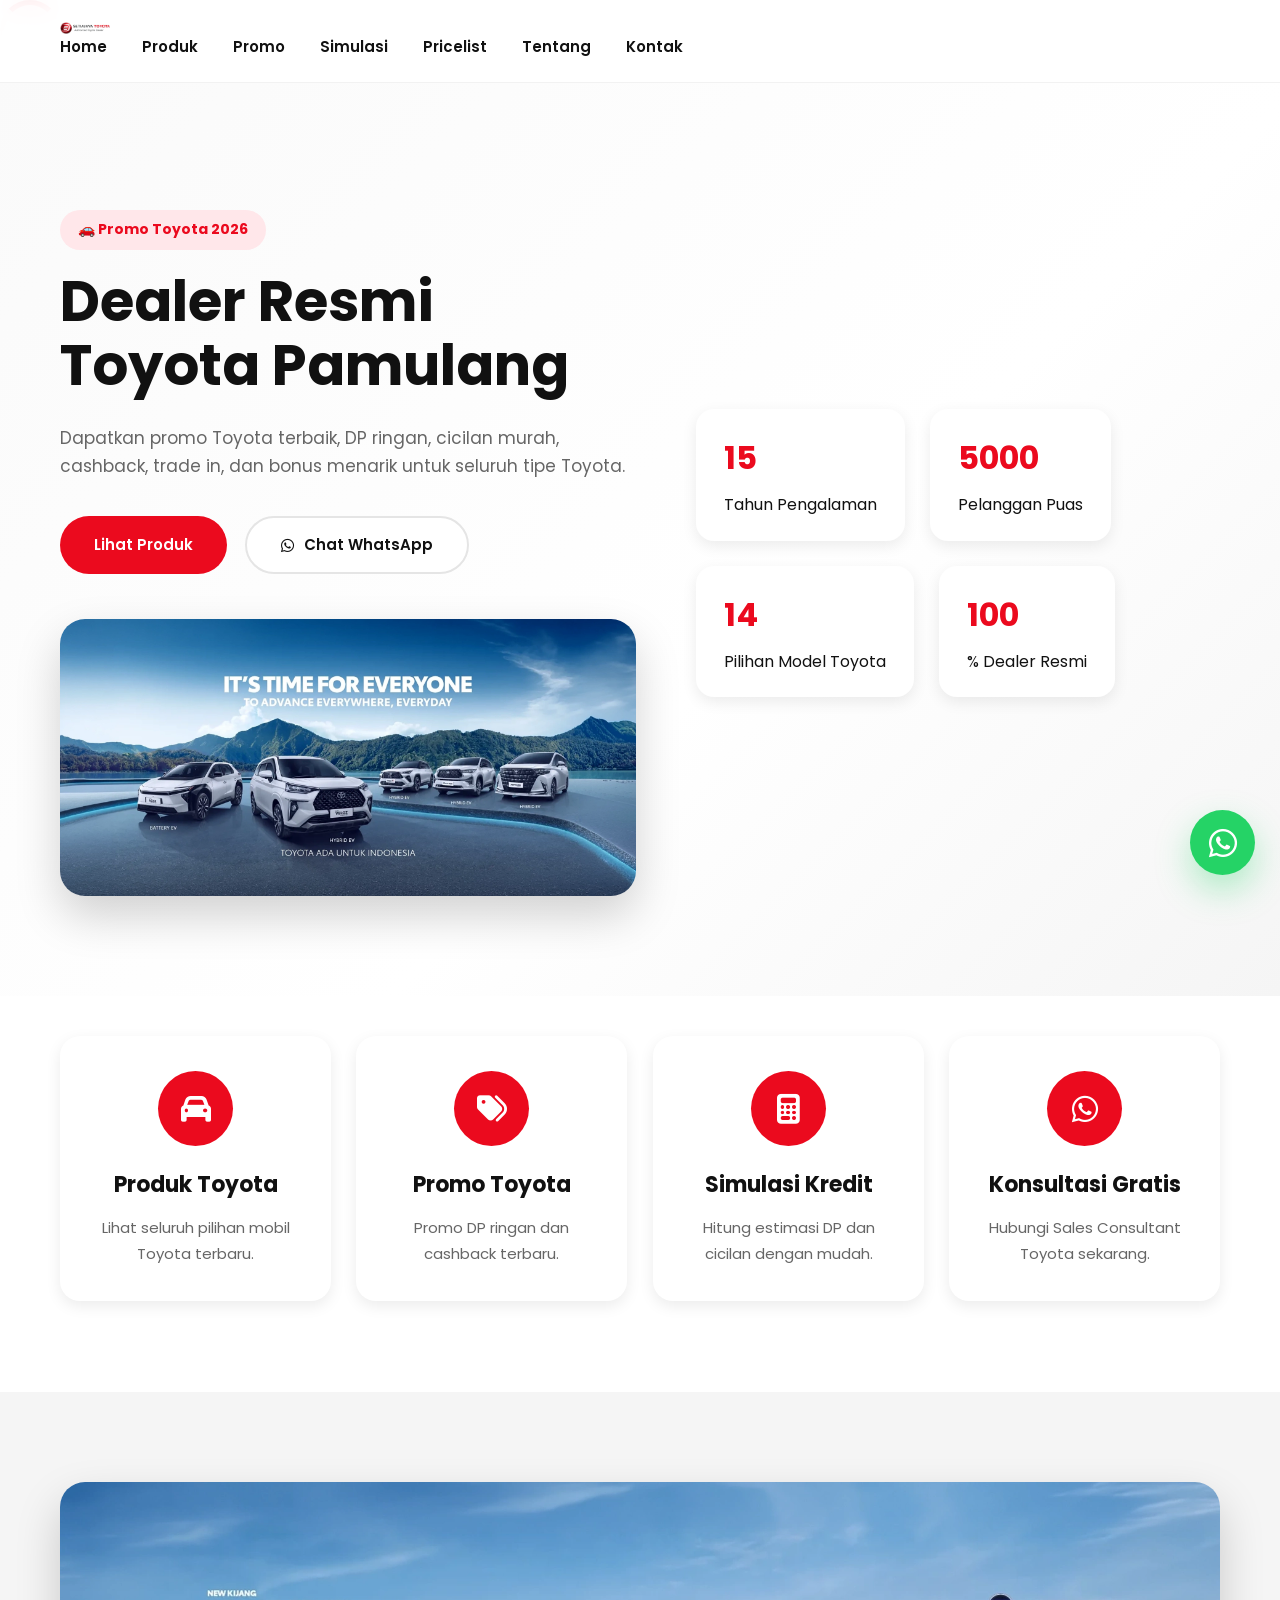
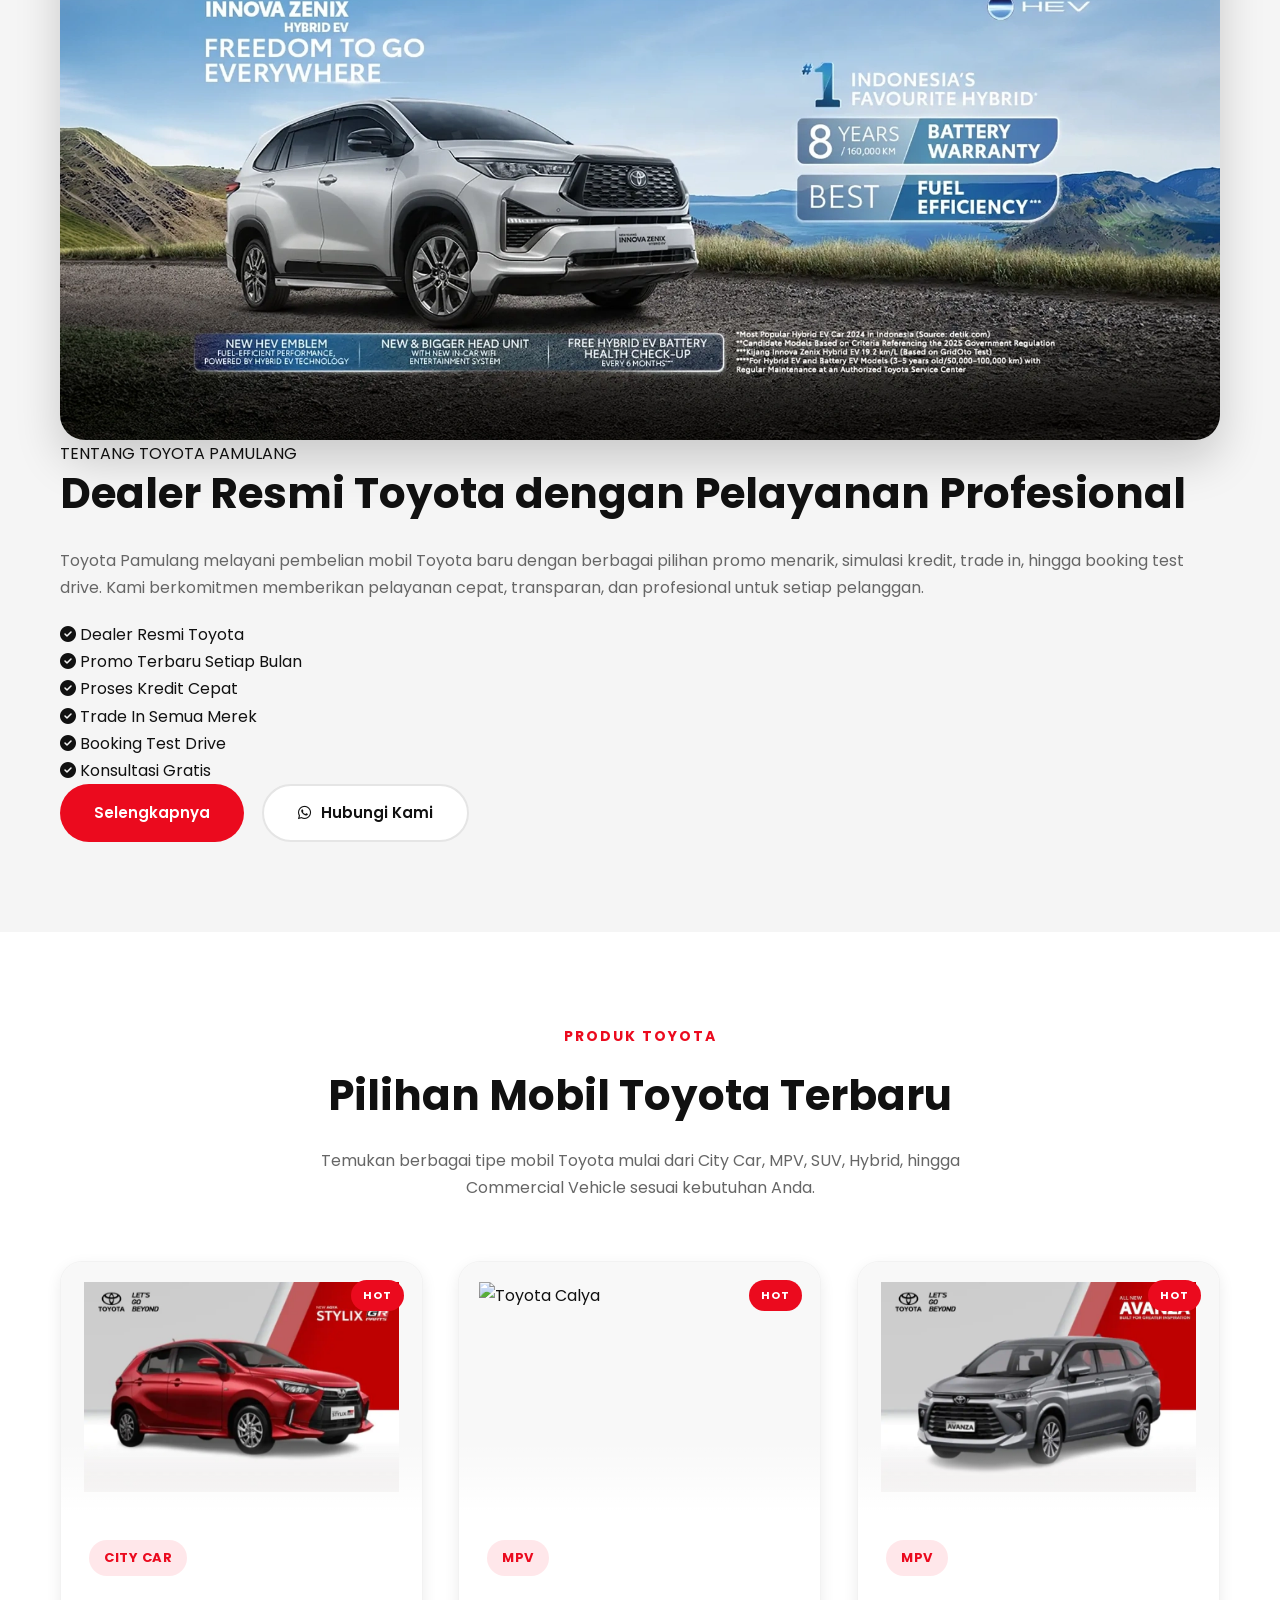
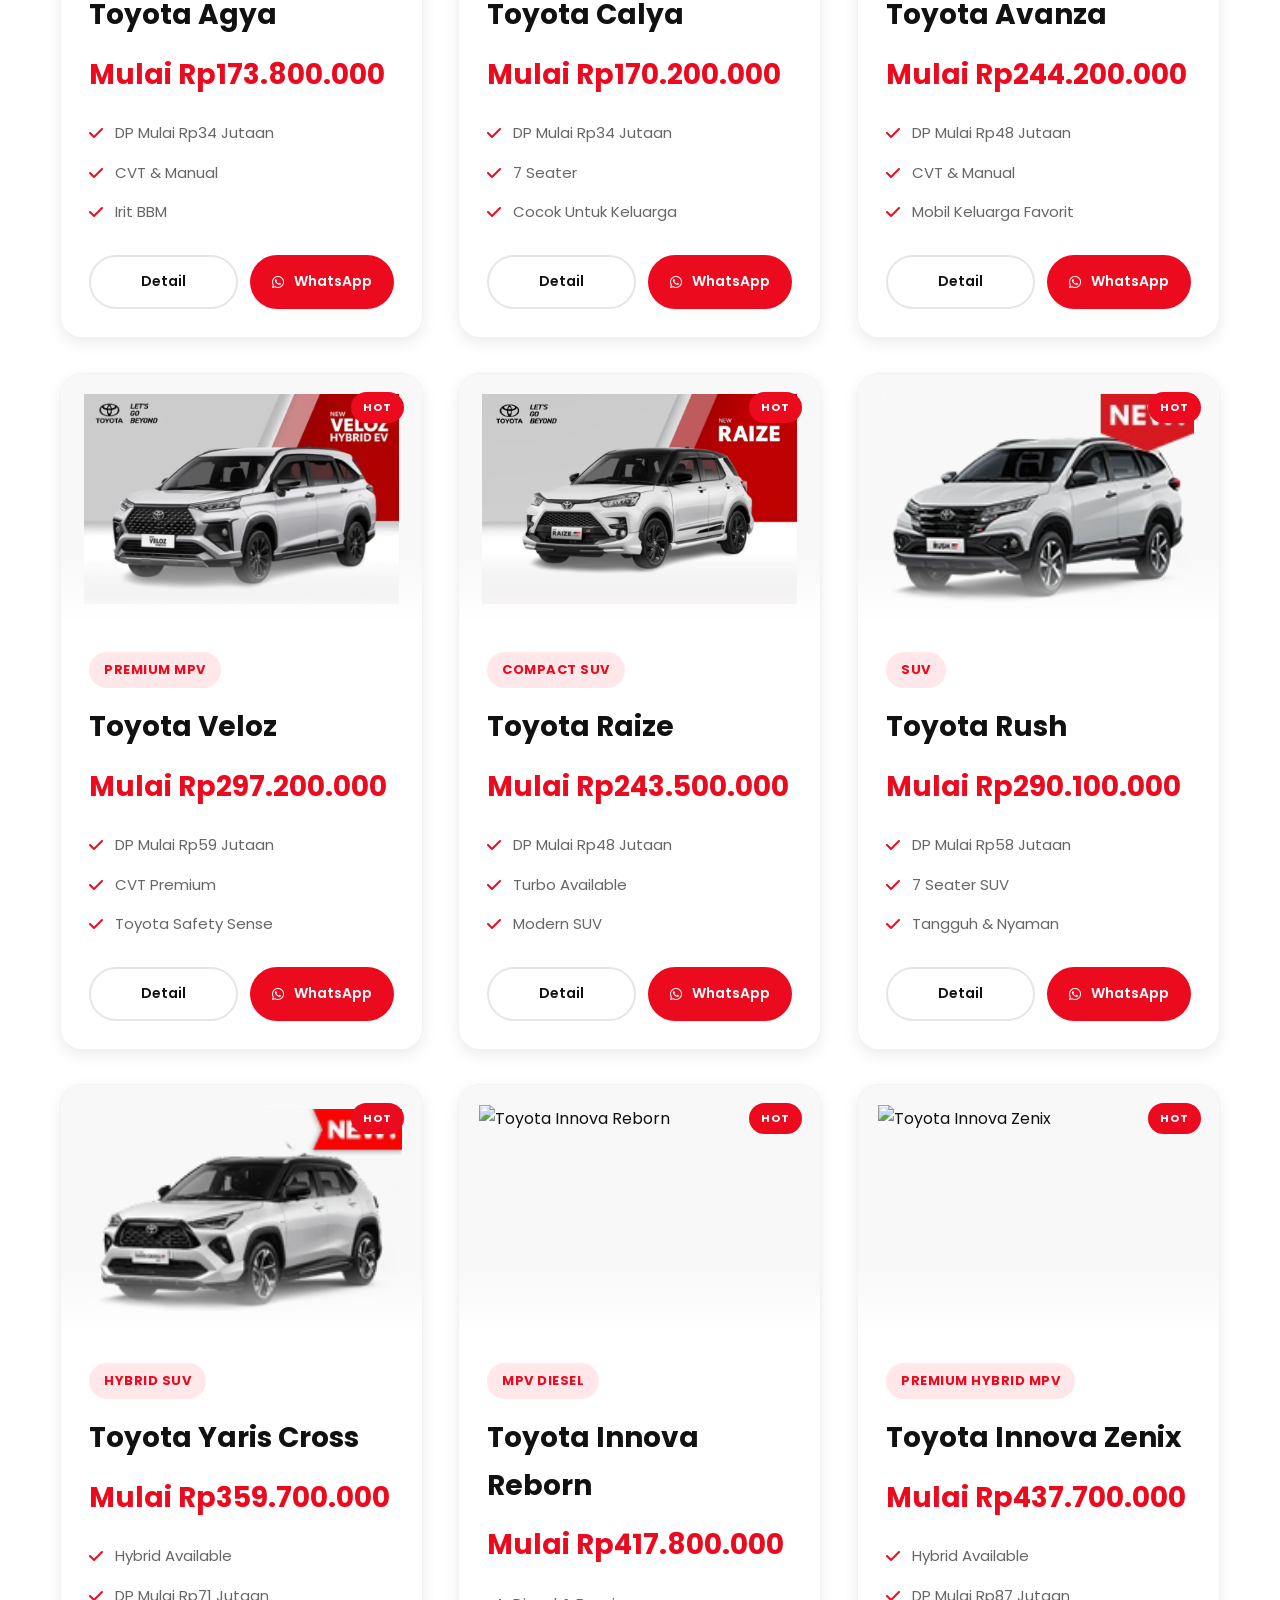
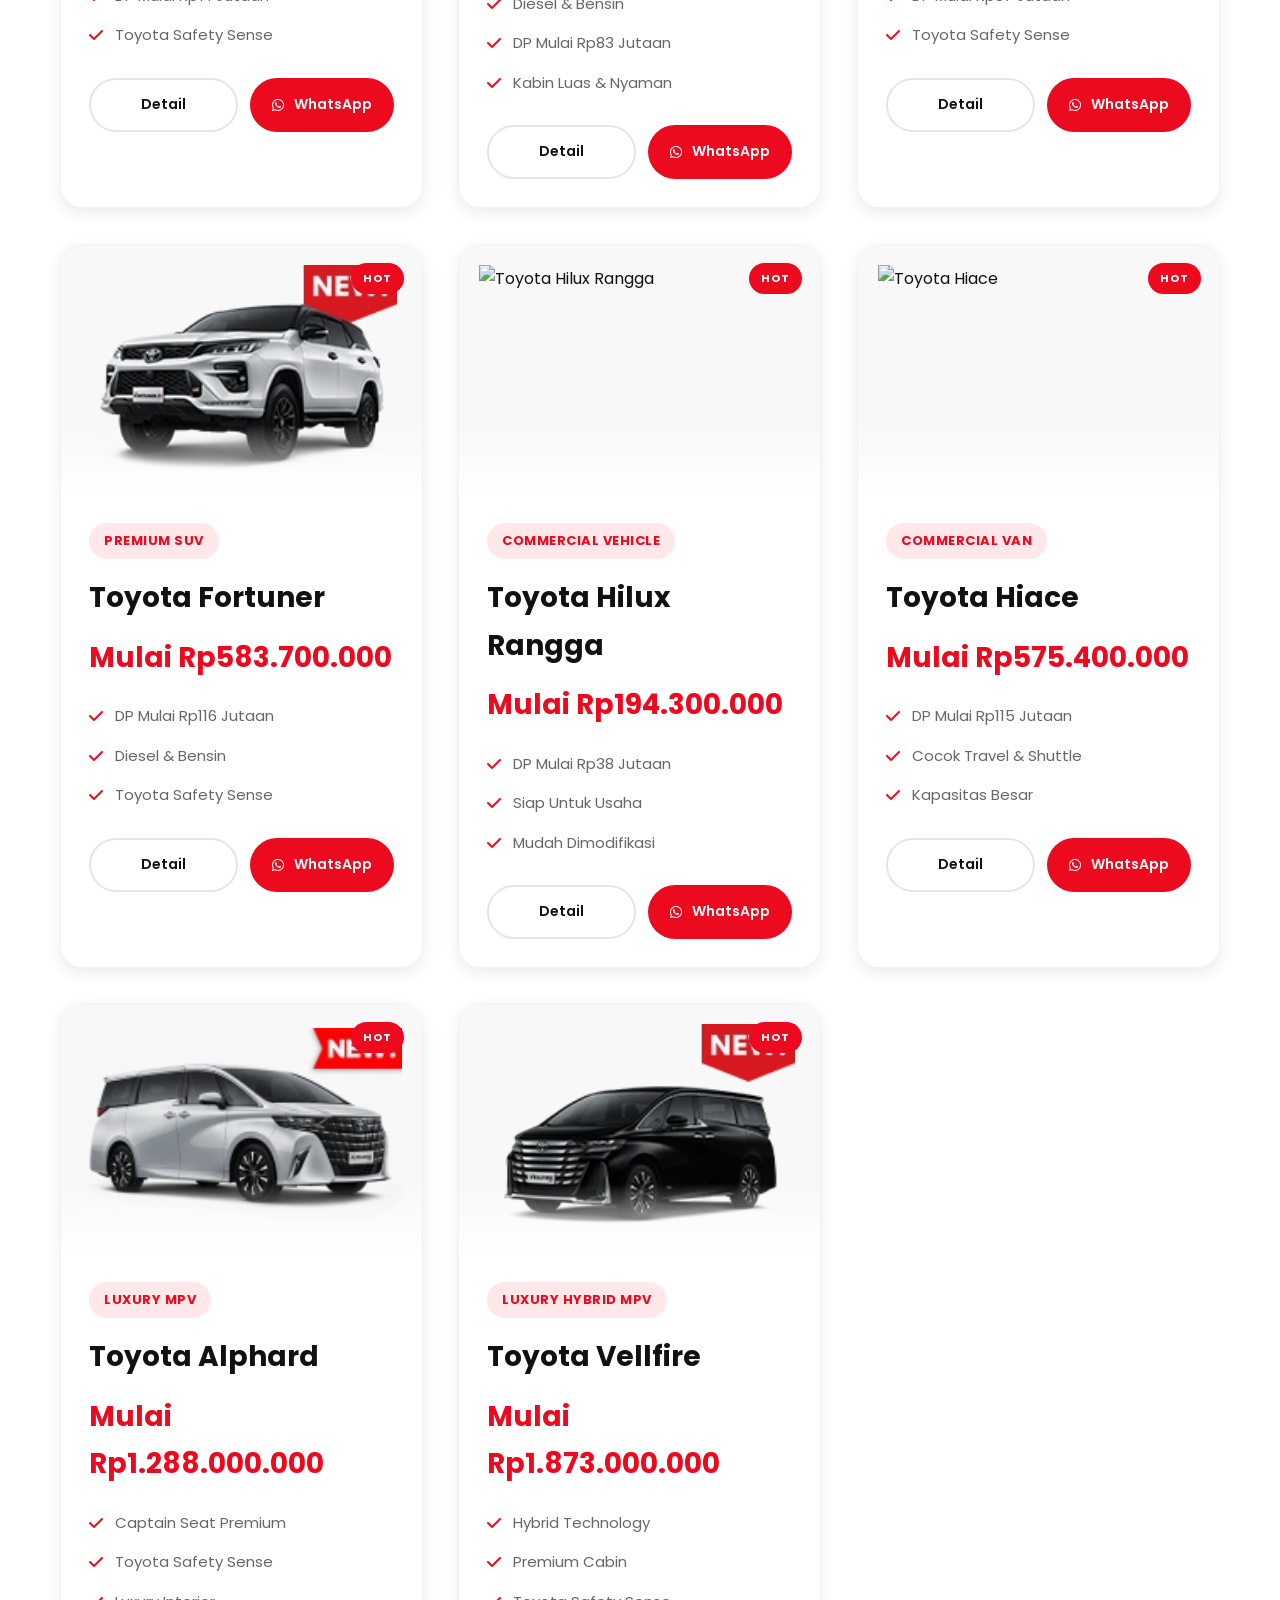
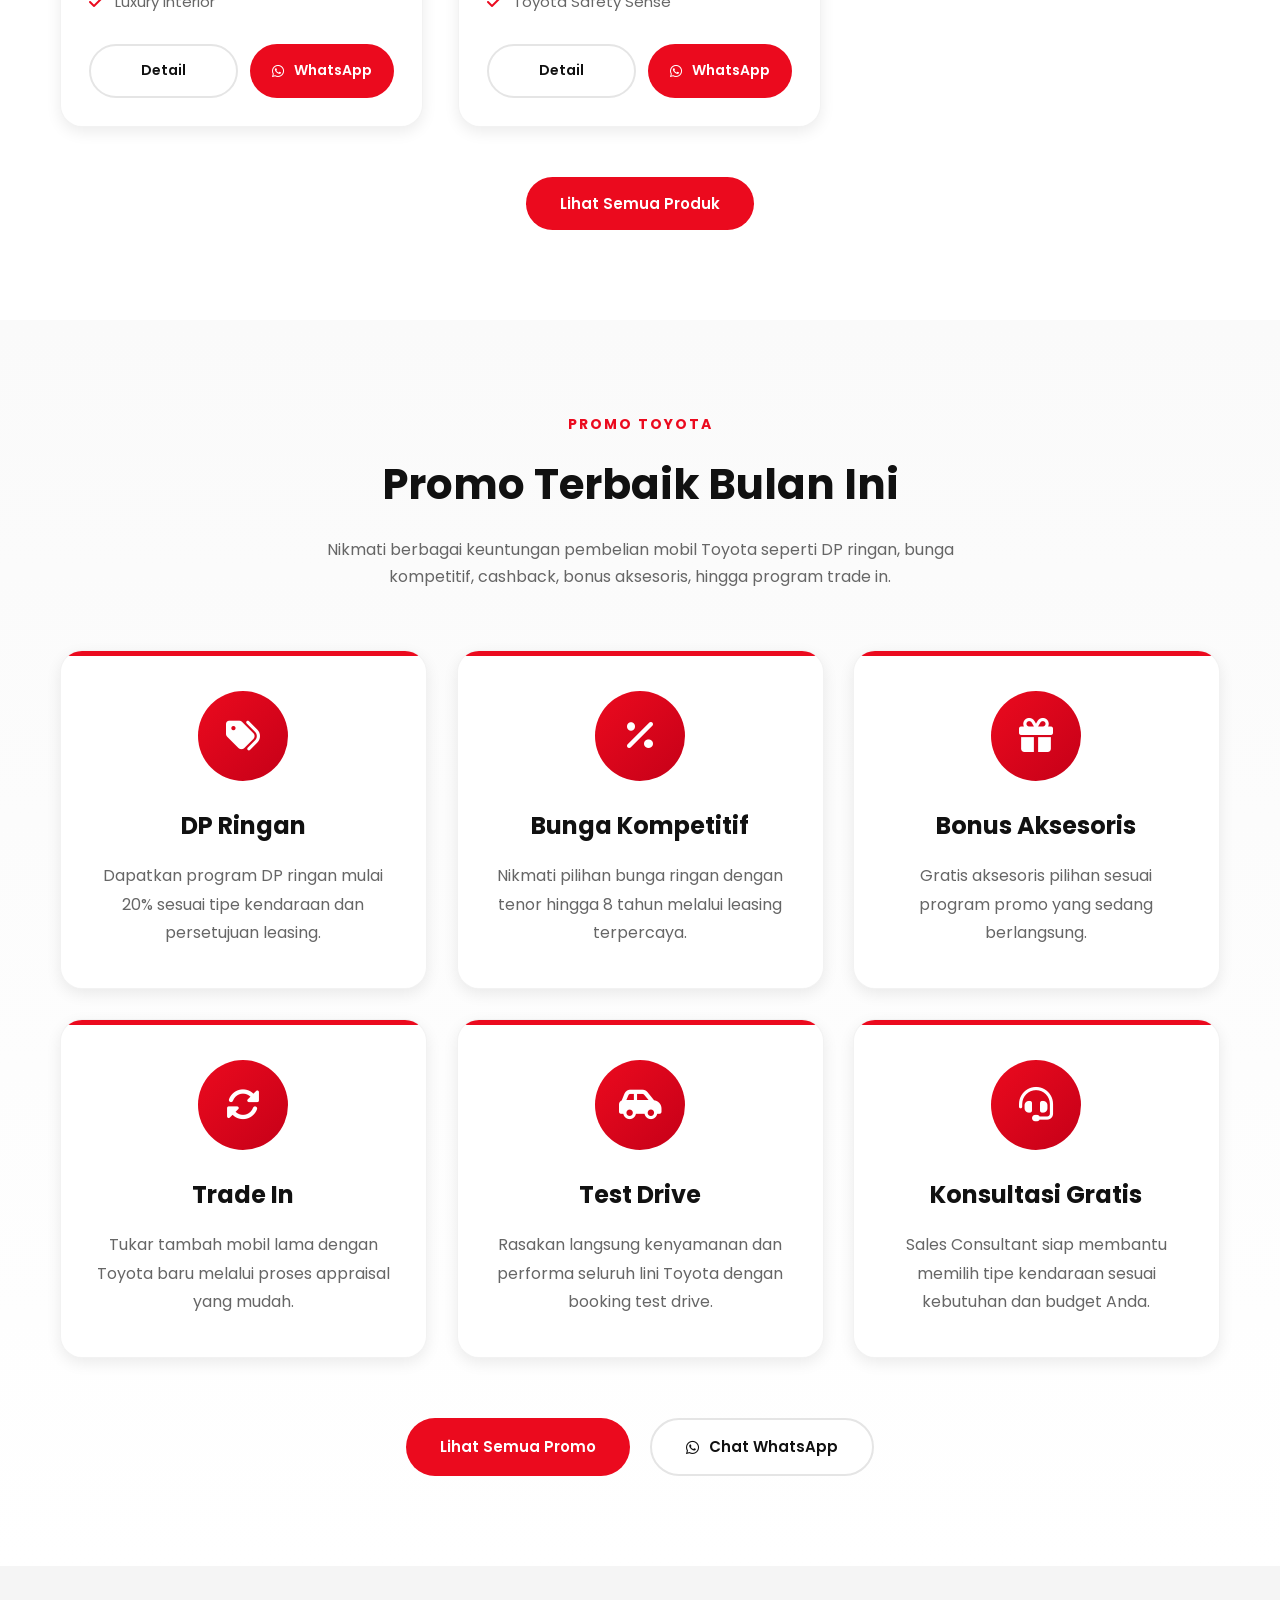
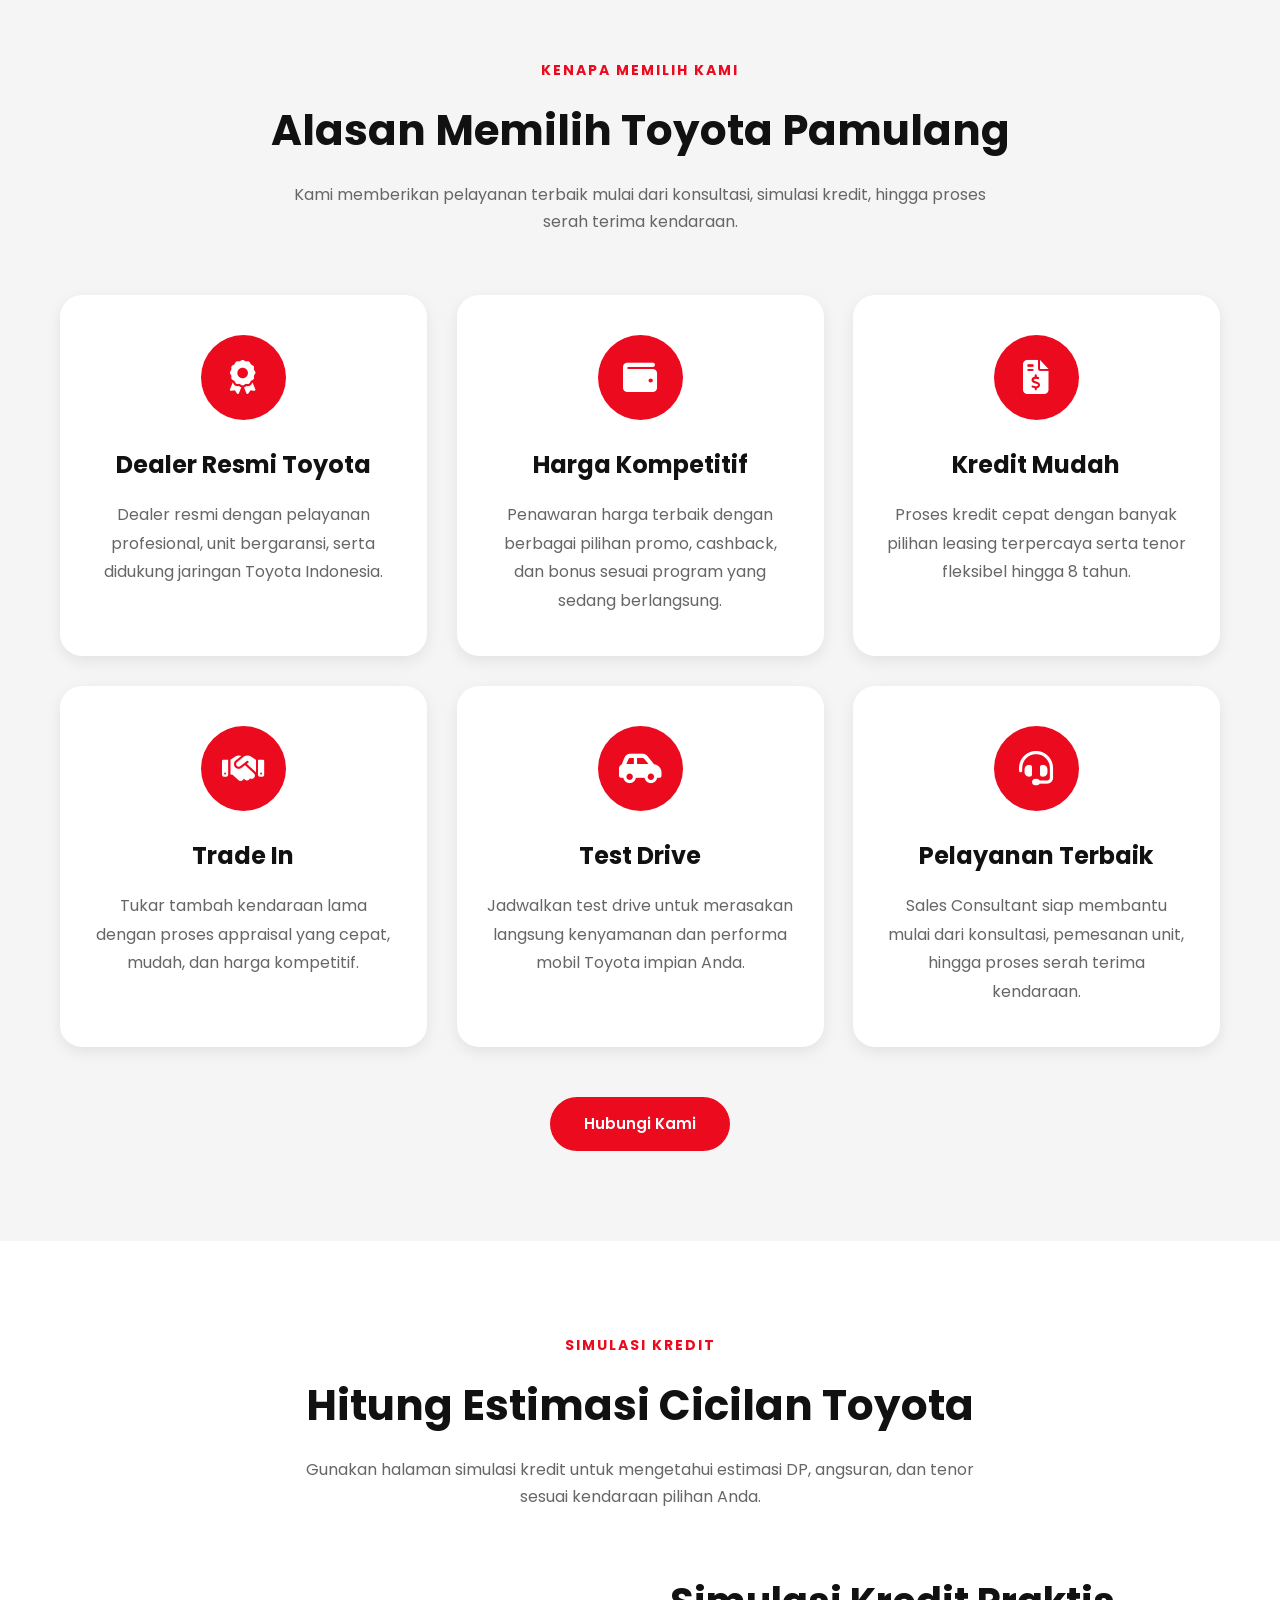
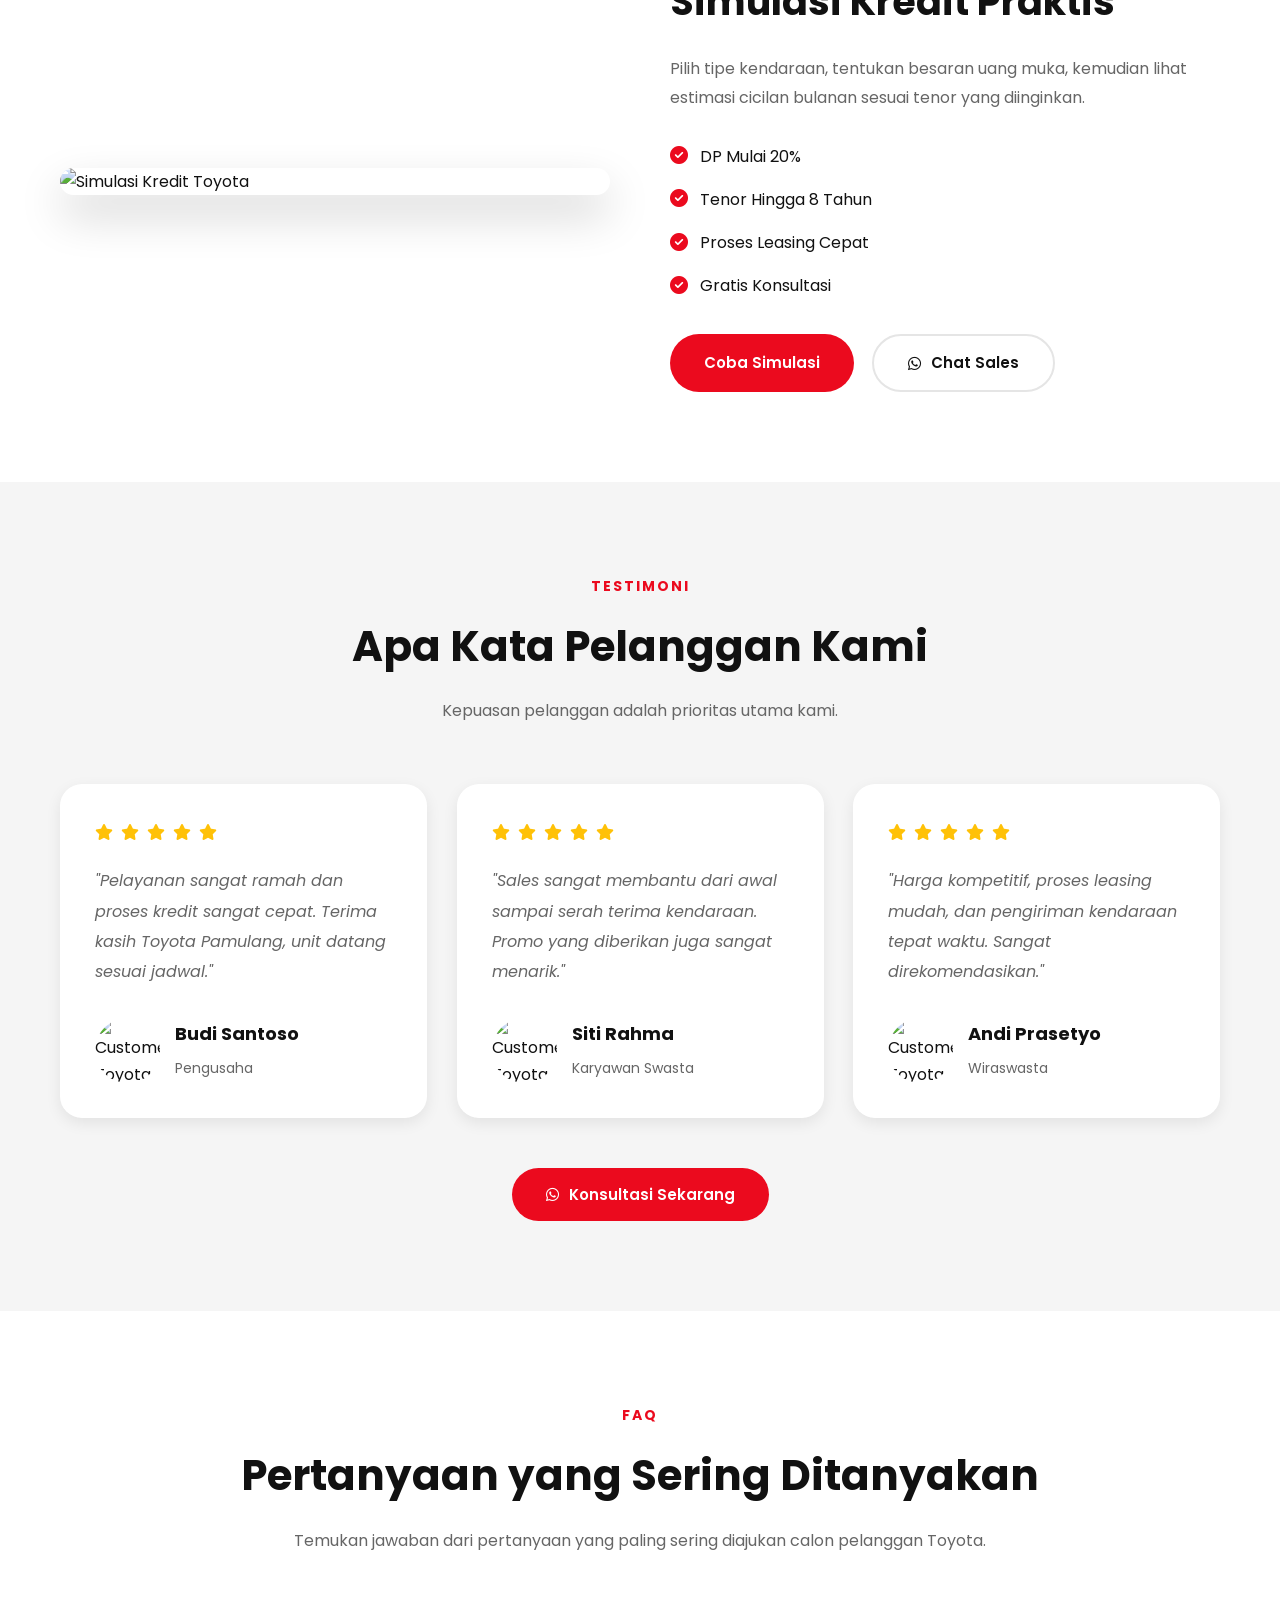
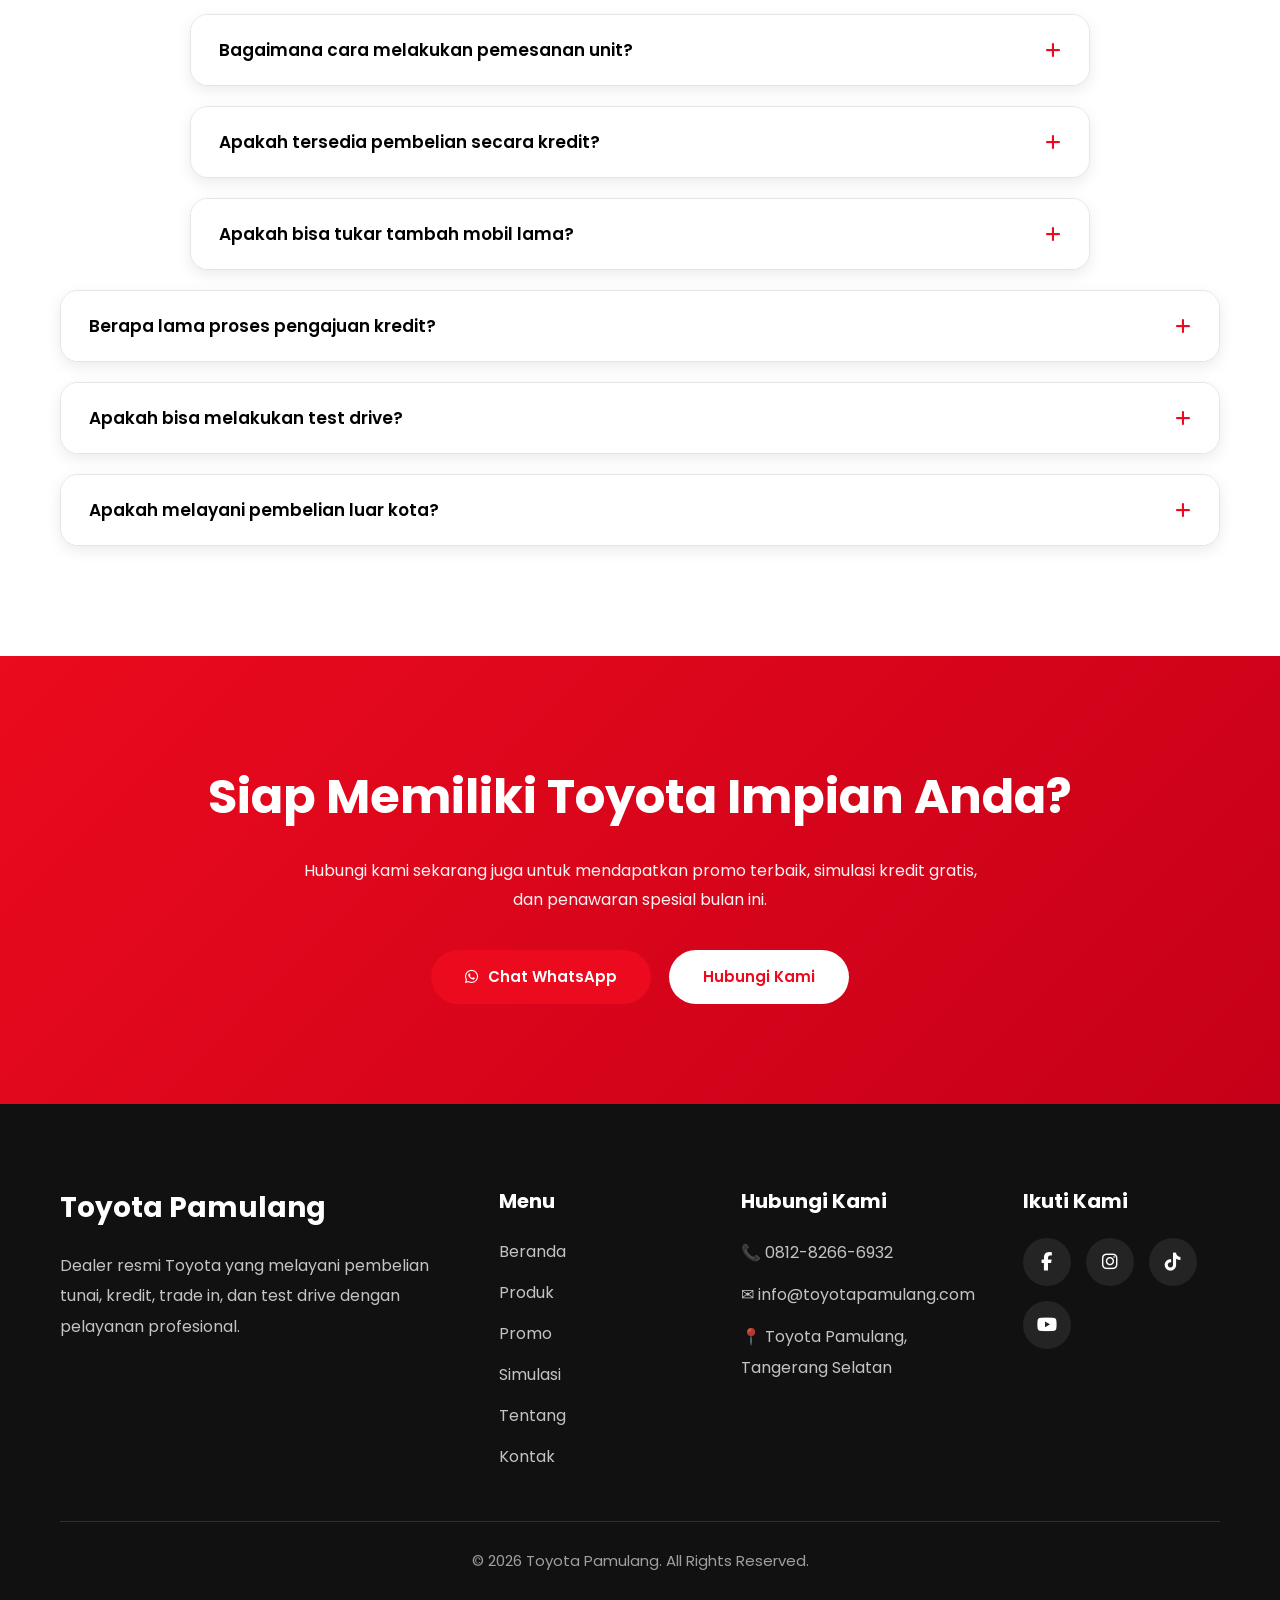
==== commit 5679382b: "index.html" ====
--- a/index.html
+++ b/index.html
@@ -2586,7 +2586,7 @@
      JAVASCRIPT
 ========================================== -->
 
-<script src="script.js"></script>
+<script src="js/script.js"></script>
 
 </body>
 
--- a/css/style.css
+++ b/css/style.css
@@ -1,2326 +1,3238 @@
-/* ==========================================================
-   TOYOTA PAMULANG PREMIUM V5
-   STYLE.CSS
-   Author : Eric Pranata
-   ========================================================== */
-
-/* ===========================
+/* ==========================================
+   GOOGLE FONT
+========================================== */
+
+@import url('https://fonts.googleapis.com/css2?family=Poppins:wght@300;400;500;600;700;800&display=swap');
+
+/* ==========================================
+   ROOT VARIABLES
+========================================== */
+
+:root{
+
+    --primary:#eb0a1e;
+    --primary-dark:#c60018;
+    --secondary:#111111;
+    --dark:#1d1d1d;
+    --light:#ffffff;
+    --gray:#666666;
+    --gray-light:#f5f5f5;
+    --border:#e5e5e5;
+
+    --shadow-sm:0 5px 15px rgba(0,0,0,.08);
+    --shadow-md:0 10px 30px rgba(0,0,0,.12);
+    --shadow-lg:0 20px 45px rgba(0,0,0,.18);
+
+    --radius:16px;
+    --transition:.35s ease;
+
+    --container:1200px;
+
+}
+
+/* ==========================================
    RESET
-=========================== */
-
-*,
-*::before,
-*::after{
+========================================== */
+
+*{
+
     margin:0;
     padding:0;
     box-sizing:border-box;
+
 }
 
 html{
+
     scroll-behavior:smooth;
+
 }
 
 body{
+
     font-family:'Poppins',sans-serif;
-    background:#ffffff;
-    color:#222;
+    font-size:16px;
+    line-height:1.7;
+    color:var(--secondary);
+    background:#fff;
     overflow-x:hidden;
-    line-height:1.7;
-    -webkit-font-smoothing:antialiased;
-    text-rendering:optimizeLegibility;
-}
+
+}
+
+/* ==========================================
+   SELECTION
+========================================== */
+
+::selection{
+
+    background:var(--primary);
+    color:#fff;
+
+}
+
+/* ==========================================
+   SCROLLBAR
+========================================== */
+
+::-webkit-scrollbar{
+
+    width:10px;
+
+}
+
+::-webkit-scrollbar-track{
+
+    background:#f1f1f1;
+
+}
+
+::-webkit-scrollbar-thumb{
+
+    background:var(--primary);
+    border-radius:20px;
+
+}
+
+::-webkit-scrollbar-thumb:hover{
+
+    background:var(--primary-dark);
+
+}
+
+/* ==========================================
+   IMAGE
+========================================== */
 
 img{
+
     display:block;
     max-width:100%;
-}
+    height:auto;
+
+}
+
+/* ==========================================
+   LINK
+========================================== */
 
 a{
+
     text-decoration:none;
     color:inherit;
-}
+    transition:var(--transition);
+
+}
+
+/* ==========================================
+   LIST
+========================================== */
 
 ul{
+
     list-style:none;
-}
+
+}
+
+/* ==========================================
+   BUTTON
+========================================== */
 
 button{
+
     border:none;
-    background:none;
+    outline:none;
     cursor:pointer;
     font-family:inherit;
-}
+
+}
+
+/* ==========================================
+   INPUT
+========================================== */
 
 input,
 textarea,
 select{
+
     font-family:inherit;
-}
-
-/* ===========================
-   VARIABLES
-=========================== */
-
-:root{
-
-    --primary:#EB0A1E;
-    --primary-dark:#c70018;
-
-    --black:#111111;
-
-    --dark:#1a1a1a;
-
-    --gray:#777;
-
-    --light:#f7f7f7;
-
-    --white:#ffffff;
-
-    --radius:18px;
-
-    --radius-lg:28px;
-
-    --shadow:
-
-        0 20px 60px rgba(0,0,0,.08);
-
-    --transition:.35s ease;
-
-}
-
-/* ===========================
+    outline:none;
+
+}
+
+/* ==========================================
    CONTAINER
-=========================== */
+========================================== */
 
 .container{
 
-    width:min(1280px,92%);
-
+    width:100%;
+    max-width:var(--container);
     margin:auto;
-
-}
-
-/* ===========================
+    padding:0 20px;
+
+}
+
+/* ==========================================
    SECTION
-=========================== */
+========================================== */
 
 section{
 
+    padding:90px 0;
+
+}
+
+/* ==========================================
+   TITLE
+========================================== */
+
+.section-title{
+
+    text-align:center;
+    margin-bottom:60px;
+
+}
+
+.section-title span{
+
+    display:inline-block;
+    color:var(--primary);
+    font-weight:700;
+    letter-spacing:2px;
+    font-size:14px;
+    text-transform:uppercase;
+    margin-bottom:12px;
+
+}
+
+.section-title h2{
+
+    font-size:42px;
+    font-weight:700;
+    color:var(--secondary);
+    margin-bottom:15px;
+
+}
+
+.section-title p{
+
+    max-width:700px;
+    margin:auto;
+    color:var(--gray);
+
+}
+
+/* ==========================================
+   BUTTON
+========================================== */
+
+.btn{
+
+    display:inline-flex;
+    align-items:center;
+    justify-content:center;
+    gap:10px;
+
+    padding:14px 34px;
+
+    border-radius:50px;
+
+    font-size:15px;
+    font-weight:600;
+
+    transition:var(--transition);
+
+}
+
+.btn-primary{
+
+    background:var(--primary);
+    color:#fff;
+
+}
+
+.btn-primary:hover{
+
+    background:var(--primary-dark);
+    transform:translateY(-3px);
+    box-shadow:var(--shadow-md);
+
+}
+
+.btn-secondary{
+
+    background:#fff;
+    color:var(--secondary);
+    border:2px solid var(--border);
+
+}
+
+.btn-secondary:hover{
+
+    background:var(--secondary);
+    color:#fff;
+    border-color:var(--secondary);
+
+}
+
+/* ==========================================
+   CARD
+========================================== */
+
+.card{
+
+    background:#fff;
+    border-radius:var(--radius);
+    box-shadow:var(--shadow-sm);
+
+}
+
+/* ==========================================
+   PRELOADER
+========================================== */
+
+.preloader{
+
+    position:fixed;
+    inset:0;
+    background:#fff;
+
+    display:flex;
+    align-items:center;
+    justify-content:center;
+
+    z-index:99999;
+
+}
+
+.loader{
+
+    width:60px;
+    height:60px;
+
+    border:5px solid #eee;
+    border-top:5px solid var(--primary);
+
+    border-radius:50%;
+
+    animation:spin 1s linear infinite;
+
+}
+
+@keyframes spin{
+
+    from{
+
+        transform:rotate(0deg);
+
+    }
+
+    to{
+
+        transform:rotate(360deg);
+
+    }
+
+}
+/* ==========================================
+   HEADER
+========================================== */
+
+.header{
+
+    position:fixed;
+    top:0;
+    left:0;
+    width:100%;
+
+    z-index:9999;
+
+    transition:var(--transition);
+
+    background:rgba(255,255,255,.92);
+
+    backdrop-filter:blur(12px);
+
+    -webkit-backdrop-filter:blur(12px);
+
+    border-bottom:1px solid rgba(0,0,0,.05);
+
+}
+
+.header.scrolled{
+
+    background:#fff;
+
+    box-shadow:var(--shadow-sm);
+
+}
+
+.header .container{
+
+    display:flex;
+    align-items:center;
+    justify-content:space-between;
+
+    height:82px;
+
+}
+
+/* ==========================================
+   LOGO
+========================================== */
+
+.logo{
+
+    display:flex;
+    align-items:center;
+    gap:12px;
+
+    font-size:24px;
+    font-weight:700;
+    color:var(--secondary);
+
+}
+
+.logo img{
+
+    width:50px;
+    height:auto;
+
+}
+
+.logo span{
+
+    color:var(--primary);
+
+}
+
+/* ==========================================
+   NAVIGATION
+========================================== */
+
+.nav-menu{
+
+    display:flex;
+    align-items:center;
+    gap:35px;
+
+}
+
+.nav-menu li{
+
+    position:relative;
+
+}
+
+.nav-menu a{
+
+    font-size:15px;
+    font-weight:600;
+    color:var(--secondary);
+
+    transition:var(--transition);
+
+}
+
+.nav-menu a:hover{
+
+    color:var(--primary);
+
+}
+
+.nav-menu a::after{
+
+    content:"";
+
+    position:absolute;
+
+    left:0;
+    bottom:-8px;
+
+    width:0;
+    height:2px;
+
+    background:var(--primary);
+
+    transition:var(--transition);
+
+}
+
+.nav-menu a:hover::after{
+
+    width:100%;
+
+}
+
+/* ==========================================
+   HEADER CTA
+========================================== */
+
+.header-action{
+
+    display:flex;
+    align-items:center;
+    gap:15px;
+
+}
+
+/* ==========================================
+   MOBILE TOGGLE
+========================================== */
+
+.menu-toggle{
+
+    display:none;
+
+    width:48px;
+    height:48px;
+
+    border-radius:10px;
+
+    background:var(--primary);
+
+    color:#fff;
+
+    align-items:center;
+    justify-content:center;
+
+    font-size:22px;
+
+    cursor:pointer;
+
+}
+
+/* ==========================================
+   HERO
+========================================== */
+
+.hero{
+
+    padding-top:150px;
+    padding-bottom:100px;
+
+    background:
+
+    linear-gradient(135deg,#fafafa 0%,#ffffff 60%,#f5f5f5 100%);
+
+}
+
+.hero .container{
+
+    display:grid;
+    grid-template-columns:1.1fr 1fr;
+
+    align-items:center;
+
+    gap:60px;
+
+}
+
+/* ==========================================
+   HERO CONTENT
+========================================== */
+
+.hero-content span{
+
+    display:inline-block;
+
+    padding:8px 18px;
+
+    border-radius:30px;
+
+    background:#ffe7ea;
+
+    color:var(--primary);
+
+    font-size:14px;
+    font-weight:700;
+
+    margin-bottom:20px;
+
+}
+
+.hero-content h1{
+
+    font-size:56px;
+
+    line-height:1.15;
+
+    margin-bottom:25px;
+
+    color:var(--secondary);
+
+}
+
+.hero-content h1 span{
+
+    background:none;
+
+    padding:0;
+
+    color:var(--primary);
+
+}
+
+.hero-content p{
+
+    font-size:17px;
+
+    color:var(--gray);
+
+    margin-bottom:35px;
+
+    max-width:620px;
+
+}
+
+/* ==========================================
+   HERO BUTTON
+========================================== */
+
+.hero-button{
+
+    display:flex;
+    flex-wrap:wrap;
+
+    gap:18px;
+
+    margin-bottom:45px;
+
+}
+
+/* ==========================================
+   HERO STATS
+========================================== */
+
+.hero-stat{
+
+    display:flex;
+
+    flex-wrap:wrap;
+
+    gap:25px;
+
+}
+
+.stat-box{
+
+    background:#fff;
+
+    border-radius:18px;
+
+    padding:22px 28px;
+
+    box-shadow:var(--shadow-sm);
+
+    min-width:170px;
+
+    transition:var(--transition);
+
+}
+
+.stat-box:hover{
+
+    transform:translateY(-8px);
+
+    box-shadow:var(--shadow-md);
+
+}
+
+.stat-box h3{
+
+    font-size:32px;
+
+    color:var(--primary);
+
+    margin-bottom:6px;
+
+}
+
+.stat-box p{
+
+    font-size:14px;
+
+    color:var(--gray);
+
+}
+
+/* ==========================================
+   HERO IMAGE
+========================================== */
+
+.hero-image{
+
+    position:relative;
+
+    display:flex;
+    justify-content:center;
+
+}
+
+.hero-image img{
+
+    width:100%;
+    max-width:620px;
+
+    border-radius:25px;
+
+    box-shadow:var(--shadow-lg);
+
+    animation:heroFloat 5s ease-in-out infinite;
+
+}
+
+/* ==========================================
+   FLOATING CARD
+========================================== */
+
+.hero-card{
+
+    position:absolute;
+
+    right:-10px;
+    bottom:30px;
+
+    background:#fff;
+
+    padding:18px 22px;
+
+    border-radius:18px;
+
+    box-shadow:var(--shadow-md);
+
+    display:flex;
+    align-items:center;
+
+    gap:15px;
+
+}
+
+.hero-card i{
+
+    width:55px;
+    height:55px;
+
+    border-radius:50%;
+
+    display:flex;
+    align-items:center;
+    justify-content:center;
+
+    background:var(--primary);
+
+    color:#fff;
+
+    font-size:24px;
+
+}
+
+.hero-card h4{
+
+    font-size:18px;
+
+    margin-bottom:4px;
+
+}
+
+.hero-card p{
+
+    font-size:14px;
+
+    color:var(--gray);
+
+}
+
+/* ==========================================
+   HERO ANIMATION
+========================================== */
+
+@keyframes heroFloat{
+
+    0%{
+
+        transform:translateY(0);
+
+    }
+
+    50%{
+
+        transform:translateY(-12px);
+
+    }
+
+    100%{
+
+        transform:translateY(0);
+
+    }
+
+}
+/* ==========================================
+   QUICK ACTION
+========================================== */
+
+.quick-action{
+
+    margin-top:-50px;
+    position:relative;
+    z-index:10;
+
+}
+
+.quick-grid{
+
+    display:grid;
+    grid-template-columns:repeat(4,1fr);
+    gap:25px;
+
+}
+
+.quick-card{
+
+    background:#fff;
+
+    border-radius:20px;
+
+    padding:35px 25px;
+
+    text-align:center;
+
+    box-shadow:var(--shadow-sm);
+
+    transition:var(--transition);
+
+}
+
+.quick-card:hover{
+
+    transform:translateY(-10px);
+
+    box-shadow:var(--shadow-lg);
+
+}
+
+.quick-card i{
+
+    width:75px;
+    height:75px;
+
+    margin:auto auto 20px;
+
+    border-radius:50%;
+
+    display:flex;
+    align-items:center;
+    justify-content:center;
+
+    font-size:30px;
+
+    color:#fff;
+
+    background:var(--primary);
+
+}
+
+.quick-card h3{
+
+    font-size:22px;
+
+    margin-bottom:12px;
+
+}
+
+.quick-card p{
+
+    color:var(--gray);
+
+    font-size:15px;
+
+}
+
+/* ==========================================
+   ABOUT
+========================================== */
+
+.about-home{
+
+    background:var(--gray-light);
+
+}
+
+.about-wrapper{
+
+    display:grid;
+    grid-template-columns:1fr 1fr;
+
+    gap:70px;
+
+    align-items:center;
+
+}
+
+/* ==========================================
+   ABOUT IMAGE
+========================================== */
+
+.about-image{
+
+    position:relative;
+
+}
+
+.about-image img{
+
+    width:100%;
+
+    border-radius:25px;
+
+    box-shadow:var(--shadow-lg);
+
+}
+
+.about-experience{
+
+    position:absolute;
+
+    left:-20px;
+    bottom:30px;
+
+    background:var(--primary);
+
+    color:#fff;
+
+    padding:25px;
+
+    border-radius:18px;
+
+    box-shadow:var(--shadow-md);
+
+}
+
+.about-experience h3{
+
+    font-size:38px;
+
+    margin-bottom:5px;
+
+}
+
+.about-experience span{
+
+    font-size:15px;
+
+}
+
+/* ==========================================
+   ABOUT CONTENT
+========================================== */
+
+.about-content h2{
+
+    font-size:42px;
+
+    margin-bottom:25px;
+
+    line-height:1.3;
+
+}
+
+.about-content p{
+
+    color:var(--gray);
+
+    margin-bottom:20px;
+
+}
+
+/* ==========================================
+   FEATURE LIST
+========================================== */
+
+.feature-list{
+
+    margin:35px 0;
+
+}
+
+.feature-list li{
+
+    display:flex;
+    align-items:center;
+
+    gap:15px;
+
+    margin-bottom:18px;
+
+    font-size:16px;
+
+}
+
+.feature-list i{
+
+    width:34px;
+    height:34px;
+
+    border-radius:50%;
+
+    display:flex;
+    align-items:center;
+    justify-content:center;
+
+    background:var(--primary);
+
+    color:#fff;
+
+    font-size:14px;
+
+    flex-shrink:0;
+
+}
+
+.about-button{
+
+    display:flex;
+
+    gap:18px;
+
+    flex-wrap:wrap;
+
+}
+
+/* ==========================================
+   ABOUT STATS
+========================================== */
+
+.about-stats{
+
+    display:grid;
+
+    grid-template-columns:repeat(4,1fr);
+
+    gap:25px;
+
+    margin-top:70px;
+
+}
+
+.about-stat{
+
+    background:#fff;
+
+    border-radius:20px;
+
+    text-align:center;
+
+    padding:35px 20px;
+
+    box-shadow:var(--shadow-sm);
+
+    transition:var(--transition);
+
+}
+
+.about-stat:hover{
+
+    transform:translateY(-8px);
+
+    box-shadow:var(--shadow-md);
+
+}
+
+.about-stat h3{
+
+    font-size:36px;
+
+    color:var(--primary);
+
+    margin-bottom:8px;
+
+}
+
+.about-stat span{
+
+    display:block;
+
+    color:var(--gray);
+
+    font-size:15px;
+
+}
+
+/* ==========================================
+   SECTION BUTTON
+========================================== */
+
+.section-button{
+
+    margin-top:50px;
+
+    text-align:center;
+
+}
+/* ==========================================
+   PRODUCT SECTION
+========================================== */
+
+.product-home{
+
+    background:#ffffff;
+
+}
+
+.car-grid{
+
+    display:grid;
+
+    grid-template-columns:repeat(3,1fr);
+
+    gap:35px;
+
+}
+
+/* ==========================================
+   PRODUCT CARD
+========================================== */
+
+.car-card{
+
+    background:#fff;
+
+    border-radius:22px;
+
+    overflow:hidden;
+
+    box-shadow:var(--shadow-sm);
+
+    transition:var(--transition);
+
+    position:relative;
+
+    border:1px solid rgba(0,0,0,.05);
+
+}
+
+.car-card:hover{
+
+    transform:translateY(-12px);
+
+    box-shadow:var(--shadow-lg);
+
+}
+
+/* ==========================================
+   PRODUCT IMAGE
+========================================== */
+
+.car-image{
+
+    position:relative;
+
+    overflow:hidden;
+
+    background:#f8f8f8;
+
+}
+
+.car-image img{
+
+    width:100%;
+
+    height:250px;
+
+    object-fit:contain;
+
+    padding:20px;
+
+    transition:.6s;
+
+}
+
+.car-card:hover .car-image img{
+
+    transform:scale(1.08);
+
+}
+
+/* ==========================================
+   PRODUCT CONTENT
+========================================== */
+
+.car-content{
+
+    padding:28px;
+
+}
+
+/* ==========================================
+   CATEGORY
+========================================== */
+
+.car-category{
+
+    display:inline-block;
+
+    padding:7px 15px;
+
+    border-radius:30px;
+
+    background:#ffe7ea;
+
+    color:var(--primary);
+
+    font-size:13px;
+
+    font-weight:700;
+
+    text-transform:uppercase;
+
+    letter-spacing:.5px;
+
+    margin-bottom:15px;
+
+}
+
+/* ==========================================
+   TITLE
+========================================== */
+
+.car-content h3{
+
+    font-size:28px;
+
+    margin-bottom:12px;
+
+    color:var(--secondary);
+
+}
+
+/* ==========================================
+   PRICE
+========================================== */
+
+.price{
+
+    font-size:28px;
+
+    color:var(--primary);
+
+    font-weight:700;
+
+    margin-bottom:22px;
+
+}
+
+/* ==========================================
+   FEATURE
+========================================== */
+
+.car-feature{
+
+    margin-bottom:30px;
+
+}
+
+.car-feature li{
+
+    display:flex;
+
+    align-items:center;
+
+    gap:12px;
+
+    margin-bottom:14px;
+
+    color:var(--gray);
+
+    font-size:15px;
+
+}
+
+.car-feature i{
+
+    color:var(--primary);
+
+    font-size:16px;
+
+}
+
+/* ==========================================
+   BUTTON
+========================================== */
+
+.car-button{
+
+    display:flex;
+
+    gap:12px;
+
+}
+
+.car-button .btn{
+
+    flex:1;
+
+    padding:13px 18px;
+
+    font-size:14px;
+
+}
+
+/* ==========================================
+   PRODUCT BADGE
+========================================== */
+
+.car-card::before{
+
+    content:"HOT";
+
+    position:absolute;
+
+    top:18px;
+
+    right:18px;
+
+    background:var(--primary);
+
+    color:#fff;
+
+    font-size:11px;
+
+    font-weight:700;
+
+    padding:6px 12px;
+
+    border-radius:30px;
+
+    z-index:5;
+
+    letter-spacing:1px;
+
+}
+
+/* ==========================================
+   PRODUCT IMAGE OVERLAY
+========================================== */
+
+.car-image::after{
+
+    content:"";
+
+    position:absolute;
+
+    left:0;
+
+    bottom:0;
+
+    width:100%;
+
+    height:70px;
+
+    background:linear-gradient(to top,
+    rgba(255,255,255,1),
+    rgba(255,255,255,0));
+
+}
+
+/* ==========================================
+   PRODUCT HOVER
+========================================== */
+
+.car-card:hover .price{
+
+    color:var(--primary-dark);
+
+}
+
+.car-card:hover .car-category{
+
+    background:var(--primary);
+
+    color:#fff;
+
+}
+
+/* ==========================================
+   PRODUCT BUTTON EFFECT
+========================================== */
+
+.car-button .btn-primary:hover{
+
+    transform:translateY(-2px);
+
+}
+
+.car-button .btn-secondary:hover{
+
+    transform:translateY(-2px);
+
+}
+
+/* ==========================================
+   PRODUCT SPACING
+========================================== */
+
+.product-home .section-title{
+
+    margin-bottom:70px;
+
+}
+/* ==========================================
+   PROMO SECTION
+========================================== */
+
+.promo-home{
+
+    background:linear-gradient(180deg,#fafafa,#ffffff);
+
+}
+
+.promo-grid{
+
+    display:grid;
+
+    grid-template-columns:repeat(3,1fr);
+
+    gap:30px;
+
+}
+
+/* ==========================================
+   PROMO CARD
+========================================== */
+
+.promo-card{
+
+    background:#fff;
+
+    border-radius:22px;
+
+    padding:40px 30px;
+
+    text-align:center;
+
+    box-shadow:var(--shadow-sm);
+
+    transition:var(--transition);
+
+    border:1px solid rgba(0,0,0,.05);
+
+    position:relative;
+
+    overflow:hidden;
+
+}
+
+.promo-card::before{
+
+    content:"";
+
+    position:absolute;
+
+    top:0;
+    left:0;
+
+    width:100%;
+    height:5px;
+
+    background:var(--primary);
+
+}
+
+.promo-card:hover{
+
+    transform:translateY(-10px);
+
+    box-shadow:var(--shadow-lg);
+
+}
+
+.promo-icon{
+
+    width:90px;
+    height:90px;
+
+    margin:0 auto 25px;
+
+    border-radius:50%;
+
+    display:flex;
+    align-items:center;
+    justify-content:center;
+
+    background:linear-gradient(135deg,var(--primary),var(--primary-dark));
+
+    color:#fff;
+
+    font-size:34px;
+
+    transition:var(--transition);
+
+}
+
+.promo-card:hover .promo-icon{
+
+    transform:rotateY(180deg);
+
+}
+
+.promo-card h3{
+
+    font-size:24px;
+
+    margin-bottom:15px;
+
+}
+
+.promo-card p{
+
+    color:var(--gray);
+
+    line-height:1.8;
+
+}
+
+.promo-action{
+
+    margin-top:60px;
+
+    display:flex;
+
+    justify-content:center;
+
+    gap:20px;
+
+    flex-wrap:wrap;
+
+}
+
+/* ==========================================
+   WHY US
+========================================== */
+
+.why-us{
+
+    background:var(--gray-light);
+
+}
+
+.why-grid{
+
+    display:grid;
+
+    grid-template-columns:repeat(3,1fr);
+
+    gap:30px;
+
+}
+
+/* ==========================================
+   WHY CARD
+========================================== */
+
+.why-card{
+
+    background:#fff;
+
+    border-radius:22px;
+
+    padding:40px 30px;
+
+    text-align:center;
+
+    transition:var(--transition);
+
+    box-shadow:var(--shadow-sm);
+
+}
+
+.why-card:hover{
+
+    transform:translateY(-10px);
+
+    box-shadow:var(--shadow-lg);
+
+}
+
+.why-card i{
+
+    width:85px;
+    height:85px;
+
+    margin:0 auto 25px;
+
+    border-radius:50%;
+
+    display:flex;
+    align-items:center;
+    justify-content:center;
+
+    background:var(--primary);
+
+    color:#fff;
+
+    font-size:34px;
+
+    transition:var(--transition);
+
+}
+
+.why-card:hover i{
+
+    transform:scale(1.15);
+
+    background:var(--secondary);
+
+}
+
+.why-card h3{
+
+    font-size:24px;
+
+    margin-bottom:15px;
+
+}
+
+.why-card p{
+
+    color:var(--gray);
+
+    line-height:1.8;
+
+}
+
+/* ==========================================
+   HOVER GLOW
+========================================== */
+
+.promo-card:hover,
+.why-card:hover{
+
+    border-color:rgba(235,10,30,.15);
+
+}
+
+/* ==========================================
+   ICON ANIMATION
+========================================== */
+
+@keyframes pulseIcon{
+
+    0%{
+
+        transform:scale(1);
+
+    }
+
+    50%{
+
+        transform:scale(1.08);
+
+    }
+
+    100%{
+
+        transform:scale(1);
+
+    }
+
+}
+
+.promo-icon,
+.why-card i{
+
+    animation:pulseIcon 3s infinite;
+
+}
+/* ==========================================
+   SIMULATION SECTION
+========================================== */
+
+.simulation-home{
+
+    background:#ffffff;
+
+}
+
+.simulation-wrapper{
+
+    display:grid;
+
+    grid-template-columns:1fr 1fr;
+
+    gap:60px;
+
+    align-items:center;
+
+}
+
+.simulation-image img{
+
+    width:100%;
+
+    border-radius:25px;
+
+    box-shadow:var(--shadow-lg);
+
+}
+
+.simulation-content h3{
+
+    font-size:38px;
+
+    margin-bottom:20px;
+
+    color:var(--secondary);
+
+}
+
+.simulation-content p{
+
+    color:var(--gray);
+
+    margin-bottom:30px;
+
+    line-height:1.8;
+
+}
+
+.simulation-list{
+
+    margin-bottom:35px;
+
+}
+
+.simulation-list li{
+
+    display:flex;
+
+    align-items:center;
+
+    gap:12px;
+
+    margin-bottom:16px;
+
+    font-size:16px;
+
+}
+
+.simulation-list i{
+
+    color:var(--primary);
+
+    font-size:18px;
+
+}
+
+.simulation-button{
+
+    display:flex;
+
+    flex-wrap:wrap;
+
+    gap:18px;
+
+}
+
+/* ==========================================
+   TESTIMONIAL
+========================================== */
+
+.testimonial-home{
+
+    background:var(--gray-light);
+
+}
+
+.testimonial-grid{
+
+    display:grid;
+
+    grid-template-columns:repeat(3,1fr);
+
+    gap:30px;
+
+}
+
+.testimonial-card{
+
+    background:#fff;
+
+    border-radius:22px;
+
+    padding:35px;
+
+    box-shadow:var(--shadow-sm);
+
+    transition:var(--transition);
+
+    position:relative;
+
+}
+
+.testimonial-card:hover{
+
+    transform:translateY(-10px);
+
+    box-shadow:var(--shadow-lg);
+
+}
+
+.testimonial-rating{
+
+    margin-bottom:20px;
+
+}
+
+.testimonial-rating i{
+
+    color:#FFC107;
+
+    margin-right:4px;
+
+}
+
+.testimonial-card p{
+
+    color:var(--gray);
+
+    line-height:1.9;
+
+    margin-bottom:30px;
+
+    font-style:italic;
+
+}
+
+.testimonial-user{
+
+    display:flex;
+
+    align-items:center;
+
+    gap:15px;
+
+}
+
+.testimonial-user img{
+
+    width:65px;
+
+    height:65px;
+
+    border-radius:50%;
+
+    object-fit:cover;
+
+}
+
+.testimonial-user h4{
+
+    font-size:18px;
+
+    margin-bottom:5px;
+
+}
+
+.testimonial-user span{
+
+    color:var(--gray);
+
+    font-size:14px;
+
+}
+
+/* ==========================================
+   FAQ
+========================================== */
+
+.faq-home{
+
+    background:#ffffff;
+
+}
+
+.faq-wrapper{
+
+    max-width:900px;
+
+    margin:auto;
+
+}
+
+.faq-item{
+
+    background:#fff;
+
+    border-radius:18px;
+
+    overflow:hidden;
+
+    margin-bottom:20px;
+
+    border:1px solid var(--border);
+
+    box-shadow:var(--shadow-sm);
+
+}
+
+.faq-question{
+
+    width:100%;
+
+    display:flex;
+
+    justify-content:space-between;
+
+    align-items:center;
+
+    padding:22px 28px;
+
+    background:#fff;
+
+    font-size:17px;
+
+    font-weight:600;
+
+    cursor:pointer;
+
+    transition:var(--transition);
+
+}
+
+.faq-question:hover{
+
+    background:#fafafa;
+
+}
+
+.faq-question i{
+
+    color:var(--primary);
+
+    transition:var(--transition);
+
+}
+
+.faq-answer{
+
+    max-height:0;
+
+    overflow:hidden;
+
+    transition:max-height .4s ease;
+
+}
+
+.faq-answer p{
+
+    padding:0 28px 25px;
+
+    color:var(--gray);
+
+    line-height:1.8;
+
+}
+
+/* ==========================================
+   ACTIVE FAQ
+========================================== */
+
+.faq-item.active .faq-answer{
+
+    max-height:300px;
+
+}
+
+.faq-item.active .faq-question i{
+
+    transform:rotate(45deg);
+
+}
+
+/* ==========================================
+   CTA SECTION
+========================================== */
+
+.cta-section{
+
     padding:100px 0;
 
-}
-
-.section-tag{
-
-    display:inline-block;
+    background:linear-gradient(135deg,var(--primary),var(--primary-dark));
+
+}
+
+.cta-box{
+
+    text-align:center;
+
+    color:#fff;
+
+}
+
+.cta-box h2{
+
+    font-size:48px;
+
+    margin-bottom:20px;
+
+}
+
+.cta-box p{
+
+    max-width:700px;
+
+    margin:0 auto 35px;
+
+    line-height:1.8;
+
+    opacity:.95;
+
+}
+
+.cta-button{
+
+    display:flex;
+
+    justify-content:center;
+
+    flex-wrap:wrap;
+
+    gap:18px;
+
+}
+
+.cta-button .btn-secondary{
+
+    background:#fff;
 
     color:var(--primary);
 
+    border:none;
+
+}
+
+.cta-button .btn-secondary:hover{
+
+    background:#111;
+
+    color:#fff;
+
+}
+/* ==========================================
+   FOOTER
+========================================== */
+
+.footer{
+
+    background:#111111;
+
+    color:#ffffff;
+
+    padding:80px 0 30px;
+
+}
+
+.footer-grid{
+
+    display:grid;
+
+    grid-template-columns:2fr 1fr 1.2fr 1fr;
+
+    gap:45px;
+
+    margin-bottom:50px;
+
+}
+
+.footer h3,
+.footer h4{
+
+    margin-bottom:20px;
+
     font-weight:700;
 
-    letter-spacing:2px;
-
-    font-size:.82rem;
-
-    text-transform:uppercase;
-
-    margin-bottom:18px;
-
-}
-
-.section-header{
+}
+
+.footer h3{
+
+    font-size:28px;
+
+}
+
+.footer h4{
+
+    font-size:20px;
+
+}
+
+.footer p{
+
+    color:rgba(255,255,255,.75);
+
+    line-height:1.9;
+
+    margin-bottom:12px;
+
+}
+
+.footer-menu ul{
+
+    display:flex;
+
+    flex-direction:column;
+
+    gap:14px;
+
+}
+
+.footer-menu a{
+
+    color:rgba(255,255,255,.75);
+
+    transition:var(--transition);
+
+}
+
+.footer-menu a:hover{
+
+    color:#ffffff;
+
+    padding-left:8px;
+
+}
+
+.footer-contact p{
+
+    display:flex;
+
+    align-items:flex-start;
+
+    gap:10px;
+
+}
+
+/* ==========================================
+   SOCIAL
+========================================== */
+
+.social-icon{
+
+    display:flex;
+
+    gap:15px;
+
+    flex-wrap:wrap;
+
+}
+
+.social-icon a{
+
+    width:48px;
+
+    height:48px;
+
+    border-radius:50%;
+
+    display:flex;
+
+    align-items:center;
+
+    justify-content:center;
+
+    background:rgba(255,255,255,.08);
+
+    color:#ffffff;
+
+    font-size:18px;
+
+    transition:var(--transition);
+
+}
+
+.social-icon a:hover{
+
+    background:var(--primary);
+
+    transform:translateY(-6px);
+
+}
+
+/* ==========================================
+   FOOTER BOTTOM
+========================================== */
+
+.footer-bottom{
+
+    border-top:1px solid rgba(255,255,255,.12);
+
+    padding-top:25px;
 
     text-align:center;
 
-    max-width:760px;
-
-    margin:0 auto 70px;
-
-}
-
-.section-header h2{
-
-    font-size:clamp(2rem,4vw,3.4rem);
-
-    color:var(--black);
-
-    margin-bottom:18px;
-
-    font-weight:700;
-
-    line-height:1.2;
-
-}
-
-.section-header p{
-
-    color:var(--gray);
-
-    font-size:1.05rem;
-
-}
-
-/* ===========================
-   BUTTON
-=========================== */
+}
+
+.footer-bottom p{
+
+    margin:0;
+
+    color:rgba(255,255,255,.6);
+
+    font-size:15px;
+
+}
+
+/* ==========================================
+   FLOATING WHATSAPP
+========================================== */
+
+.floating-wa{
+
+    position:fixed;
+
+    right:25px;
+
+    bottom:25px;
+
+    width:65px;
+
+    height:65px;
+
+    border-radius:50%;
+
+    background:#25D366;
+
+    color:#ffffff;
+
+    display:flex;
+
+    align-items:center;
+
+    justify-content:center;
+
+    font-size:32px;
+
+    box-shadow:0 15px 35px rgba(37,211,102,.35);
+
+    z-index:999;
+
+    transition:var(--transition);
+
+    animation:waPulse 2.5s infinite;
+
+}
+
+.floating-wa:hover{
+
+    transform:scale(1.12);
+
+}
+
+/* ==========================================
+   BACK TO TOP
+========================================== */
+
+.back-to-top{
+
+    position:fixed;
+
+    right:25px;
+
+    bottom:105px;
+
+    width:55px;
+
+    height:55px;
+
+    border-radius:50%;
+
+    background:var(--primary);
+
+    color:#ffffff;
+
+    display:flex;
+
+    align-items:center;
+
+    justify-content:center;
+
+    font-size:20px;
+
+    cursor:pointer;
+
+    border:none;
+
+    opacity:0;
+
+    visibility:hidden;
+
+    transform:translateY(20px);
+
+    transition:var(--transition);
+
+    z-index:998;
+
+    box-shadow:var(--shadow-md);
+
+}
+
+.back-to-top.show{
+
+    opacity:1;
+
+    visibility:visible;
+
+    transform:translateY(0);
+
+}
+
+.back-to-top:hover{
+
+    background:var(--primary-dark);
+
+    transform:translateY(-5px);
+
+}
+
+/* ==========================================
+   PRELOADER HIDE
+========================================== */
+
+.preloader.hide{
+
+    opacity:0;
+
+    visibility:hidden;
+
+    pointer-events:none;
+
+    transition:.5s;
+
+}
+
+/* ==========================================
+   UTILITY
+========================================== */
+
+.text-center{
+
+    text-align:center;
+
+}
+
+.mt-20{
+
+    margin-top:20px;
+
+}
+
+.mt-30{
+
+    margin-top:30px;
+
+}
+
+.mt-40{
+
+    margin-top:40px;
+
+}
+
+.mt-50{
+
+    margin-top:50px;
+
+}
+
+.mb-20{
+
+    margin-bottom:20px;
+
+}
+
+.mb-30{
+
+    margin-bottom:30px;
+
+}
+
+.mb-40{
+
+    margin-bottom:40px;
+
+}
+
+.mb-50{
+
+    margin-bottom:50px;
+
+}
+
+/* ==========================================
+   ANIMATION
+========================================== */
+
+@keyframes waPulse{
+
+    0%{
+
+        box-shadow:0 0 0 0 rgba(37,211,102,.55);
+
+    }
+
+    70%{
+
+        box-shadow:0 0 0 18px rgba(37,211,102,0);
+
+    }
+
+    100%{
+
+        box-shadow:0 0 0 0 rgba(37,211,102,0);
+
+    }
+
+}
+/* ==========================================
+   RESPONSIVE
+========================================== */
+
+/* ===============================
+   DESKTOP
+================================ */
+
+@media (max-width:1200px){
+
+    .container{
+
+        max-width:1000px;
+
+    }
+
+    .hero-content h1{
+
+        font-size:48px;
+
+    }
+
+    .section-title h2{
+
+        font-size:38px;
+
+    }
+
+}
+
+/* ===============================
+   LAPTOP
+================================ */
+
+@media (max-width:992px){
+
+    section{
+
+        padding:80px 0;
+
+    }
+
+    .menu-toggle{
+
+        display:flex;
+
+    }
+
+    .nav-menu{
+
+        position:fixed;
+
+        top:82px;
+
+        left:-100%;
+
+        width:280px;
+
+        height:calc(100vh - 82px);
+
+        background:#fff;
+
+        flex-direction:column;
+
+        justify-content:flex-start;
+
+        align-items:flex-start;
+
+        padding:35px 25px;
+
+        gap:20px;
+
+        box-shadow:var(--shadow-lg);
+
+        transition:.35s;
+
+        overflow-y:auto;
+
+    }
+
+    .nav-menu.active{
+
+        left:0;
+
+    }
+
+    .header-action{
+
+        display:none;
+
+    }
+
+    .hero .container,
+    .about-wrapper,
+    .simulation-wrapper{
+
+        grid-template-columns:1fr;
+
+        gap:45px;
+
+    }
+
+    .hero{
+
+        text-align:center;
+
+    }
+
+    .hero-content p{
+
+        margin-left:auto;
+        margin-right:auto;
+
+    }
+
+    .hero-button,
+    .hero-stat{
+
+        justify-content:center;
+
+    }
+
+    .hero-card{
+
+        position:relative;
+
+        right:auto;
+        bottom:auto;
+
+        margin-top:20px;
+
+    }
+
+    .quick-grid,
+    .promo-grid,
+    .why-grid,
+    .testimonial-grid{
+
+        grid-template-columns:repeat(2,1fr);
+
+    }
+
+    .car-grid{
+
+        grid-template-columns:repeat(2,1fr);
+
+    }
+
+    .about-stats{
+
+        grid-template-columns:repeat(2,1fr);
+
+    }
+
+    .footer-grid{
+
+        grid-template-columns:repeat(2,1fr);
+
+    }
+
+}
+
+/* ===============================
+   TABLET
+================================ */
+
+@media (max-width:768px){
+
+    section{
+
+        padding:70px 0;
+
+    }
+
+    .hero{
+
+        padding-top:130px;
+
+    }
+
+    .hero-content h1{
+
+        font-size:38px;
+
+    }
+
+    .section-title h2{
+
+        font-size:30px;
+
+    }
+
+    .section-title{
+
+        margin-bottom:45px;
+
+    }
+
+    .quick-grid,
+    .promo-grid,
+    .why-grid,
+    .testimonial-grid,
+    .car-grid,
+    .about-stats{
+
+        grid-template-columns:1fr;
+
+    }
+
+    .hero-button,
+    .promo-action,
+    .simulation-button,
+    .cta-button,
+    .about-button{
+
+        flex-direction:column;
+
+        align-items:stretch;
+
+    }
+
+    .car-button{
+
+        flex-direction:column;
+
+    }
+
+    .stat-box{
+
+        min-width:140px;
+
+    }
+
+    .footer-grid{
+
+        grid-template-columns:1fr;
+
+        gap:35px;
+
+    }
+
+    .about-content h2{
+
+        font-size:34px;
+
+    }
+
+    .simulation-content h3{
+
+        font-size:30px;
+
+    }
+
+    .cta-box h2{
+
+        font-size:34px;
+
+    }
+
+}
+
+/* ===============================
+   MOBILE
+================================ */
+
+@media (max-width:576px){
+
+    .container{
+
+        padding:0 18px;
+
+    }
+
+    .header .container{
+
+        height:74px;
+
+    }
+
+    .nav-menu{
+
+        top:74px;
+
+        height:calc(100vh - 74px);
+
+        width:100%;
+
+    }
+
+    .logo{
+
+        font-size:20px;
+
+    }
+
+    .logo img{
+
+        width:42px;
+
+    }
+
+    .hero{
+
+        padding-top:120px;
+
+        padding-bottom:70px;
+
+    }
+
+    .hero-content h1{
+
+        font-size:30px;
+
+        line-height:1.3;
+
+    }
+
+    .hero-content p{
+
+        font-size:15px;
+
+    }
+
+    .section-title h2{
+
+        font-size:26px;
+
+    }
+
+    .btn{
+
+        width:100%;
+
+        justify-content:center;
+
+    }
+
+    .hero-stat{
+
+        flex-direction:column;
+
+    }
+
+    .stat-box{
+
+        width:100%;
+
+    }
+
+    .about-experience{
+
+        position:relative;
+
+        left:auto;
+        bottom:auto;
+
+        margin-top:20px;
+
+    }
+
+    .car-content{
+
+        padding:22px;
+
+    }
+
+    .car-content h3{
+
+        font-size:24px;
+
+    }
+
+    .price{
+
+        font-size:24px;
+
+    }
+
+    .promo-card,
+    .why-card,
+    .testimonial-card{
+
+        padding:28px 22px;
+
+    }
+
+    .floating-wa{
+
+        width:58px;
+
+        height:58px;
+
+        font-size:28px;
+
+        right:18px;
+
+        bottom:18px;
+
+    }
+
+    .back-to-top{
+
+        width:50px;
+
+        height:50px;
+
+        right:18px;
+
+        bottom:88px;
+
+    }
+
+}
+/* ==========================================
+   PREMIUM ANIMATION
+========================================== */
+
+.fade-up,
+.fade-left,
+.fade-right,
+.zoom-in{
+
+    opacity:0;
+
+    transition:all .8s ease;
+
+    will-change:transform,opacity;
+
+}
+
+.fade-up{
+
+    transform:translateY(60px);
+
+}
+
+.fade-left{
+
+    transform:translateX(-60px);
+
+}
+
+.fade-right{
+
+    transform:translateX(60px);
+
+}
+
+.zoom-in{
+
+    transform:scale(.85);
+
+}
+
+.fade-up.show,
+.fade-left.show,
+.fade-right.show,
+.zoom-in.show{
+
+    opacity:1;
+
+    transform:none;
+
+}
+
+/* ==========================================
+   RIPPLE EFFECT
+========================================== */
 
 .btn{
 
-    display:inline-flex;
-
-    align-items:center;
-
-    justify-content:center;
-
-    gap:12px;
-
-    padding:15px 34px;
-
-    border-radius:999px;
-
-    font-weight:600;
-
-    transition:var(--transition);
-
-}
-
-.btn-primary{
-
-    background:var(--primary);
-
-    color:#fff;
-
-}
-
-.btn-primary:hover{
-
-    background:var(--primary-dark);
-
-    transform:translateY(-3px);
-
-    box-shadow:0 12px 35px rgba(235,10,30,.30);
-
-}
-
-.btn-outline{
-
-    border:2px solid var(--primary);
-
-    color:var(--primary);
-
-    background:#fff;
-
-}
-
-.btn-outline:hover{
-
-    background:var(--primary);
-
-    color:#fff;
-
-}
-
-/* ===========================
-   PRELOADER
-=========================== */
-
-#preloader{
-
-    position:fixed;
-
-    inset:0;
-
-    background:#fff;
-
-    display:flex;
-
-    align-items:center;
-
-    justify-content:center;
-
-    z-index:99999;
-
-    transition:.5s;
-
-}
-
-.loader-logo{
-
-    width:130px;
-
-    animation:pulse 1.6s infinite;
-
-}
-
-/* ===========================
-   HEADER
-=========================== */
-
-#header{
-
-    position:fixed;
+    position:relative;
+
+    overflow:hidden;
+
+}
+
+.btn::after{
+
+    content:"";
+
+    position:absolute;
+
+    left:50%;
+    top:50%;
+
+    width:0;
+    height:0;
+
+    border-radius:50%;
+
+    background:rgba(255,255,255,.35);
+
+    transform:translate(-50%,-50%);
+
+    transition:width .6s,height .6s;
+
+}
+
+.btn:active::after{
+
+    width:320px;
+    height:320px;
+
+}
+
+/* ==========================================
+   IMAGE HOVER
+========================================== */
+
+img{
+
+    transition:transform .45s ease;
+
+}
+
+.card:hover img,
+.car-card:hover img,
+.promo-card:hover img,
+.testimonial-card:hover img{
+
+    transform:scale(1.05);
+
+}
+
+/* ==========================================
+   ICON EFFECT
+========================================== */
+
+i{
+
+    transition:all .35s ease;
+
+}
+
+.btn:hover i{
+
+    transform:translateX(4px);
+
+}
+
+.quick-card:hover i,
+.why-card:hover i{
+
+    transform:scale(1.1) rotate(8deg);
+
+}
+
+/* ==========================================
+   LINK EFFECT
+========================================== */
+
+a{
+
+    transition:all .3s ease;
+
+}
+
+a:hover{
+
+    text-decoration:none;
+
+}
+
+/* ==========================================
+   CARD HOVER
+========================================== */
+
+.card,
+.car-card,
+.quick-card,
+.promo-card,
+.why-card,
+.testimonial-card{
+
+    transition:
+        transform .35s ease,
+        box-shadow .35s ease;
+
+}
+
+.card:hover,
+.car-card:hover,
+.quick-card:hover,
+.promo-card:hover,
+.why-card:hover,
+.testimonial-card:hover{
+
+    box-shadow:0 20px 45px rgba(0,0,0,.15);
+
+}
+
+/* ==========================================
+   INPUT EFFECT
+========================================== */
+
+input,
+textarea,
+select{
+
+    transition:all .3s ease;
+
+}
+
+input:focus,
+textarea:focus,
+select:focus{
+
+    border-color:var(--primary);
+
+    box-shadow:0 0 0 4px rgba(235,10,30,.12);
+
+}
+
+/* ==========================================
+   SECTION FADE
+========================================== */
+
+section{
+
+    animation:sectionFade .8s ease;
+
+}
+
+@keyframes sectionFade{
+
+    from{
+
+        opacity:0;
+
+    }
+
+    to{
+
+        opacity:1;
+
+    }
+
+}
+
+/* ==========================================
+   FLOATING EFFECT
+========================================== */
+
+.floating{
+
+    animation:floating 3.5s ease-in-out infinite;
+
+}
+
+@keyframes floating{
+
+    0%{
+
+        transform:translateY(0);
+
+    }
+
+    50%{
+
+        transform:translateY(-12px);
+
+    }
+
+    100%{
+
+        transform:translateY(0);
+
+    }
+
+}
+
+/* ==========================================
+   PULSE EFFECT
+========================================== */
+
+.pulse{
+
+    animation:pulse 2s infinite;
+
+}
+
+@keyframes pulse{
+
+    0%{
+
+        transform:scale(1);
+
+    }
+
+    50%{
+
+        transform:scale(1.05);
+
+    }
+
+    100%{
+
+        transform:scale(1);
+
+    }
+
+}
+
+/* ==========================================
+   SHIMMER EFFECT
+========================================== */
+
+.shimmer{
+
+    position:relative;
+
+    overflow:hidden;
+
+}
+
+.shimmer::before{
+
+    content:"";
+
+    position:absolute;
 
     top:0;
-
-    left:0;
-
-    width:100%;
-
-    z-index:1000;
-
-    transition:.4s;
-
-    padding:18px 0;
-
-}
-
-#header.scrolled{
-
-    background:rgba(255,255,255,.95);
-
-    backdrop-filter:blur(18px);
-
-    box-shadow:0 10px 30px rgba(0,0,0,.08);
-
-    padding:12px 0;
-
-}
-
-.navbar{
-
-    display:flex;
-
-    justify-content:space-between;
-
-    align-items:center;
-
-}
-
-.logo img{
-
-    width:180px;
-
-}
-
-.nav-menu{
-
-    display:flex;
-
-    gap:34px;
-
-    align-items:center;
-
-}
-
-.nav-menu a{
-
-    font-weight:500;
-
-    color:#fff;
-
-    position:relative;
-
-    transition:.3s;
-
-}
-
-#header.scrolled .nav-menu a{
-
-    color:#222;
-
-}
-
-.nav-menu a::after{
-
-    content:"";
-
-    position:absolute;
-
-    left:0;
-
-    bottom:-6px;
-
-    width:0;
-
-    height:2px;
-
-    background:var(--primary);
-
-    transition:.3s;
-
-}
-
-.nav-menu a:hover::after,
-
-.nav-menu a.active::after{
-
-    width:100%;
-
-}
-
-.header-right{
-
-    display:flex;
-
-    align-items:center;
-
-    gap:20px;
-
-}
-
-.header-btn{
-
-    background:var(--primary);
-
-    color:#fff;
-
-    padding:12px 22px;
-
-    border-radius:999px;
-
-    font-weight:600;
-
-    transition:.3s;
-
-}
-
-.header-btn:hover{
-
-    transform:translateY(-3px);
-
-}
-
-.menu-toggle{
-
-    display:none;
-
-    width:34px;
-
-    cursor:pointer;
-
-}
-
-.menu-toggle span{
-
-    display:block;
-
-    height:3px;
-
-    margin:6px 0;
-
-    background:#fff;
-
-    border-radius:20px;
-
-}
-
-#header.scrolled .menu-toggle span{
-
-    background:#111;
-
-}
-
-/* ===========================
-   HERO
-=========================== */
-
-.hero{
-
-    position:relative;
-
-    min-height:100vh;
-
-    display:flex;
-
-    align-items:center;
-
-    overflow:hidden;
-
-}
-
-.hero-bg{
-
-    position:absolute;
-
-    inset:0;
-
-}
-
-.hero-bg img{
-
-    width:100%;
-
+    left:-120%;
+
+    width:70%;
     height:100%;
 
-    object-fit:cover;
-
-    transform:scale(1.08);
-
-}
-
-.hero-overlay{
-
-    position:absolute;
-
-    inset:0;
+    background:
+
+    linear-gradient(
+        90deg,
+        transparent,
+        rgba(255,255,255,.35),
+        transparent
+    );
+
+    transform:skewX(-20deg);
+
+}
+
+.shimmer:hover::before{
+
+    animation:shimmerMove 1s;
+
+}
+
+@keyframes shimmerMove{
+
+    to{
+
+        left:150%;
+
+    }
+
+}
+
+/* ==========================================
+   LOADING SKELETON
+========================================== */
+
+.skeleton{
+
+    background:
+
+    linear-gradient(
+        90deg,
+        #f0f0f0 25%,
+        #fafafa 50%,
+        #f0f0f0 75%
+    );
+
+    background-size:200% 100%;
+
+    animation:skeletonLoading 1.5s infinite;
+
+}
+
+@keyframes skeletonLoading{
+
+    from{
+
+        background-position:200% 0;
+
+    }
+
+    to{
+
+        background-position:-200% 0;
+
+    }
+
+}
+
+/* ==========================================
+   GLASS EFFECT
+========================================== */
+
+.glass{
+
+    background:rgba(255,255,255,.15);
+
+    backdrop-filter:blur(14px);
+
+    -webkit-backdrop-filter:blur(14px);
+
+    border:1px solid rgba(255,255,255,.25);
+
+}
+
+/* ==========================================
+   GRADIENT TEXT
+========================================== */
+
+.gradient-text{
 
     background:linear-gradient(
-        rgba(0,0,0,.65),
-        rgba(0,0,0,.35)
+        135deg,
+        var(--primary),
+        var(--primary-dark)
     );
 
-    z-index:1;
-
-}
-
-.hero .container{
-
-    position:relative;
-
-    z-index:2;
-
-}
-/* ==========================================================
-   HERO CONTENT
-========================================================== */
-
-.hero-content{
-
-    max-width:760px;
-
-    color:var(--white);
-
-}
-
-.hero-tag{
-
-    display:inline-flex;
-
-    align-items:center;
-
-    gap:10px;
-
-    padding:10px 22px;
-
-    background:rgba(255,255,255,.15);
-
-    backdrop-filter:blur(14px);
-
-    border:1px solid rgba(255,255,255,.2);
-
-    border-radius:999px;
-
-    font-size:.85rem;
-
-    font-weight:600;
-
-    margin-bottom:30px;
-
-}
-
-.hero h1{
-
-    font-size:clamp(3rem,7vw,5.8rem);
-
-    line-height:1.05;
-
-    font-weight:800;
-
-    margin-bottom:30px;
-
-    letter-spacing:-2px;
-
-}
-
-.hero p{
-
-    max-width:620px;
-
-    font-size:1.15rem;
-
-    color:rgba(255,255,255,.9);
-
-    margin-bottom:40px;
-
-}
-
-.hero-button{
-
-    display:flex;
-
-    flex-wrap:wrap;
-
-    gap:18px;
-
-    margin-bottom:45px;
-
-}
-
-.hero-info{
-
-    display:flex;
-
-    flex-wrap:wrap;
-
-    gap:18px;
-
-}
-
-.hero-item{
-
-    display:flex;
-
-    align-items:center;
-
-    gap:10px;
-
-    background:rgba(255,255,255,.12);
-
-    backdrop-filter:blur(12px);
-
-    border:1px solid rgba(255,255,255,.18);
-
-    padding:14px 20px;
-
-    border-radius:999px;
-
-}
-
-.hero-item i{
-
-    color:#00d26a;
-
-}
-
-.hero-item span{
-
-    font-size:.95rem;
-
-    color:#fff;
-
-}
-
-/* ==========================================================
-   SCROLL INDICATOR
-========================================================== */
-
-.scroll-down{
-
-    position:absolute;
-
-    bottom:40px;
-
-    left:50%;
-
-    transform:translateX(-50%);
-
-    z-index:10;
-
-}
-
-.scroll-down span{
-
-    display:block;
-
-    width:34px;
-
-    height:58px;
-
-    border:2px solid #fff;
-
-    border-radius:50px;
-
-    position:relative;
-
-}
-
-.scroll-down span::before{
-
-    content:"";
-
-    position:absolute;
-
-    left:50%;
-
-    top:10px;
-
-    width:8px;
-
-    height:8px;
-
-    border-radius:50%;
-
-    background:#fff;
-
-    transform:translateX(-50%);
-
-    animation:scrollDown 2s infinite;
-
-}
-
-/* ==========================================================
-   QUICK ACTION
-========================================================== */
-
-.quick-action{
-
-    background:#fff;
-
-    margin-top:-80px;
-
-    position:relative;
-
-    z-index:5;
-
-    padding-bottom:70px;
-
-}
-
-.quick-grid{
-
-    display:grid;
-
-    grid-template-columns:repeat(4,1fr);
-
-    gap:28px;
-
-}
-
-.quick-card{
-
-    background:#fff;
-
-    padding:38px 28px;
-
-    border-radius:24px;
-
-    box-shadow:var(--shadow);
-
-    transition:var(--transition);
-
-    text-align:center;
-
-}
-
-.quick-card:hover{
-
-    transform:translateY(-12px);
-
-}
-
-.quick-card i{
-
-    width:78px;
-
-    height:78px;
-
-    display:flex;
-
-    align-items:center;
-
-    justify-content:center;
-
-    margin:auto;
-
-    border-radius:50%;
-
-    background:rgba(235,10,30,.08);
-
-    color:var(--primary);
-
-    font-size:30px;
-
-    margin-bottom:24px;
-
-}
-
-.quick-card h3{
-
-    font-size:1.25rem;
-
-    color:var(--black);
-
-    margin-bottom:10px;
-
-}
-
-.quick-card p{
-
-    color:var(--gray);
-
-    font-size:.95rem;
-
-}
-
-/* ==========================================================
-   COUNTER
-========================================================== */
-
-.counter{
-
-    background:var(--light);
-
-}
-
-.counter-grid{
-
-    display:grid;
-
-    grid-template-columns:repeat(4,1fr);
-
-    gap:30px;
-
-}
-
-.counter-box{
-
-    background:#fff;
-
-    border-radius:22px;
-
-    text-align:center;
-
-    padding:45px 20px;
-
-    box-shadow:var(--shadow);
-
-}
-
-.counter-box h2{
-
-    color:var(--primary);
-
-    font-size:3rem;
-
-    margin-bottom:10px;
-
-    font-weight:700;
-
-}
-
-.counter-box p{
-
-    color:var(--gray);
-
-}
-
-/* ==========================================================
-   ABOUT HOME
-========================================================== */
-
-.about-grid{
-
-    display:grid;
-
-    grid-template-columns:1fr 1fr;
-
-    gap:80px;
-
-    align-items:center;
-
-}
-
-.about-image{
-
-    position:relative;
-
-}
-
-.about-image img{
-
-    width:100%;
-
-    border-radius:28px;
-
-    box-shadow:0 25px 70px rgba(0,0,0,.15);
-
-}
-
-.about-content h2{
-
-    font-size:clamp(2rem,4vw,3.2rem);
-
-    margin-bottom:24px;
-
-    line-height:1.2;
-
-    color:var(--black);
-
-}
-
-.about-content p{
-
-    color:var(--gray);
-
-    margin-bottom:30px;
-
-}
-
-.about-list{
-
-    display:grid;
-
-    gap:16px;
-
-    margin-bottom:40px;
-
-}
-
-.about-list li{
-
-    display:flex;
-
-    align-items:center;
-
-    gap:12px;
-
-    color:#444;
-
-    font-weight:500;
-
-}
-
-.about-list i{
-
-    color:var(--primary);
-
-}
-
-/* ==========================================================
-   SECTION BUTTON
-========================================================== */
-
-.section-button{
-
-    margin-top:55px;
-
-    text-align:center;
-
-}
-/* ==========================================================
-   TOYOTA LINE UP
-========================================================== */
-
-.lineup{
-
-    background:#ffffff;
-
-}
-
-.lineup-grid{
-
-    display:grid;
-
-    grid-template-columns:repeat(auto-fit,minmax(290px,1fr));
-
-    gap:32px;
-
-}
-
-/* ==========================================================
-   CAR CARD
-========================================================== */
-
-.car-card{
-
-    position:relative;
-
-    overflow:hidden;
-
-    background:#fff;
-
-    border-radius:28px;
-
-    box-shadow:0 18px 50px rgba(0,0,0,.08);
-
-    transition:all .45s ease;
-
-}
-
-.car-card:hover{
-
-    transform:translateY(-12px);
-
-    box-shadow:0 35px 70px rgba(0,0,0,.15);
-
-}
-
-/* ==========================================================
-   CAR IMAGE
-========================================================== */
-
-.car-image{
-
-    position:relative;
-
-    overflow:hidden;
-
-    height:240px;
-
-    background:#f5f5f5;
-
-}
-
-.car-image img{
-
-    width:100%;
-
-    height:100%;
-
-    object-fit:cover;
-
-    transition:transform .6s ease;
-
-}
-
-.car-card:hover .car-image img{
-
-    transform:scale(1.08);
-
-}
-
-/* ==========================================================
-   LABEL
-========================================================== */
-
-.car-label{
-
-    position:absolute;
-
-    top:20px;
-
-    left:20px;
-
-    background:var(--primary);
-
-    color:#fff;
-
-    padding:8px 18px;
-
-    border-radius:999px;
-
-    font-size:.8rem;
-
-    font-weight:600;
-
-    letter-spacing:.5px;
-
-}
-
-/* ==========================================================
-   CONTENT
-========================================================== */
-
-.car-content{
-
-    padding:30px;
-
-}
-
-.car-content h3{
-
-    font-size:1.55rem;
-
-    color:var(--black);
-
-    margin-bottom:10px;
-
-    font-weight:700;
-
-}
-
-.price{
-
-    color:var(--gray);
-
-    margin-bottom:28px;
-
-    font-size:.95rem;
-
-}
-
-.price strong{
-
-    display:block;
-
-    margin-top:8px;
-
-    font-size:1.5rem;
-
-    color:var(--primary);
-
-    font-weight:700;
-
-}
-
-/* ==========================================================
-   BUTTON
-========================================================== */
-
-.car-action{
-
-    display:flex;
-
-    gap:14px;
-
-}
-
-.car-action a{
-
-    flex:1;
-
-    text-align:center;
-
-    padding:14px 0;
-
-    border-radius:999px;
-
-    font-weight:600;
-
-    transition:.35s;
-
-}
-
-.car-action .btn-outline{
-
-    border:2px solid var(--primary);
-
-    color:var(--primary);
-
-    background:#fff;
-
-}
-
-.car-action .btn-outline:hover{
-
-    background:var(--primary);
-
-    color:#fff;
-
-}
-
-.car-action .btn-primary{
-
-    background:var(--primary);
-
-    color:#fff;
-
-}
-
-.car-action .btn-primary:hover{
-
-    background:var(--primary-dark);
-
-}
-
-/* ==========================================================
-   PROMO HOME
-========================================================== */
-
-.promo-home{
-
-    background:linear-gradient(135deg,#eb0a1e,#b10016);
-
-    color:#fff;
-
-}
-
-.promo-wrapper{
-
-    display:grid;
-
-    grid-template-columns:1fr 1fr;
-
-    align-items:center;
-
-    gap:70px;
-
-}
-
-.promo-image{
-
-    overflow:hidden;
-
-    border-radius:28px;
-
-}
-
-.promo-image img{
-
-    width:100%;
-
-    border-radius:28px;
-
-    transition:.6s;
-
-}
-
-.promo-image:hover img{
-
-    transform:scale(1.05);
-
-}
-
-/* ==========================================================
-   PROMO CONTENT
-========================================================== */
-
-.promo-content h2{
-
-    font-size:clamp(2rem,4vw,3.2rem);
-
-    line-height:1.2;
-
-    margin-bottom:22px;
-
-    color:#fff;
-
-}
-
-.promo-content p{
-
-    color:rgba(255,255,255,.88);
-
-    margin-bottom:35px;
-
-}
-
-.promo-list{
-
-    display:grid;
-
-    grid-template-columns:repeat(2,1fr);
-
-    gap:18px;
-
-    margin-bottom:40px;
-
-}
-
-.promo-item{
-
-    display:flex;
-
-    align-items:center;
-
-    gap:12px;
-
-    background:rgba(255,255,255,.10);
-
-    border:1px solid rgba(255,255,255,.15);
-
-    backdrop-filter:blur(14px);
-
-    padding:16px 20px;
-
-    border-radius:18px;
-
-}
-
-.promo-item i{
-
-    color:#ffffff;
-
-}
-
-/* ==========================================================
-   PROMO BUTTON
-========================================================== */
-
-.promo-button{
-
-    display:flex;
-
-    flex-wrap:wrap;
-
-    gap:18px;
-
-}
-
-.promo-button .btn-outline{
-
-    border:2px solid #fff;
-
-    color:#fff;
-
-    background:transparent;
-
-}
-
-.promo-button .btn-outline:hover{
-
-    background:#fff;
-
-    color:var(--primary);
-
-}
-
-/* ==========================================================
-   GLASS EFFECT
-========================================================== */
-
-.glass{
-
-    background:rgba(255,255,255,.12);
-
-    border:1px solid rgba(255,255,255,.18);
-
-    backdrop-filter:blur(18px);
-
-    border-radius:24px;
-
-}
-
-/* ==========================================================
-   IMAGE HOVER
-========================================================== */
-
-.zoom{
-
-    overflow:hidden;
-
-}
-
-.zoom img{
-
-    transition:.6s;
-
-}
-
-.zoom:hover img{
-
-    transform:scale(1.08);
-
-}
-/* ==========================================================
-   WHY CHOOSE US
-========================================================== */
-
-.why{
-
-    background:#fafafa;
-
-}
-
-.why-grid{
-
-    display:grid;
-
-    grid-template-columns:repeat(auto-fit,minmax(280px,1fr));
-
-    gap:30px;
-
-}
-
-.why-card{
-
-    background:#fff;
-
-    padding:45px 35px;
-
-    border-radius:28px;
-
-    text-align:center;
-
-    transition:.4s;
-
-    box-shadow:0 15px 45px rgba(0,0,0,.06);
-
-    border:1px solid #f2f2f2;
-
-}
-
-.why-card:hover{
-
-    transform:translateY(-12px);
-
-    box-shadow:0 30px 70px rgba(0,0,0,.12);
-
-}
-
-.why-card i{
-
-    width:90px;
-
-    height:90px;
-
-    display:flex;
-
-    align-items:center;
-
-    justify-content:center;
-
-    margin:auto;
-
-    margin-bottom:25px;
-
-    border-radius:50%;
-
-    background:rgba(235,10,30,.08);
-
-    color:var(--primary);
-
-    font-size:34px;
-
-}
-
-.why-card h3{
-
-    margin-bottom:15px;
-
-    font-size:1.4rem;
-
-    color:var(--black);
-
-}
-
-.why-card p{
-
-    color:var(--gray);
-
-    line-height:1.8;
-
-}
-
-/* ==========================================================
-   SIMULATION
-========================================================== */
-
-.simulation-home{
-
-    background:#fff;
-
-}
-
-.simulation-grid{
-
-    display:grid;
-
-    grid-template-columns:repeat(2,1fr);
-
-    align-items:center;
-
-    gap:80px;
-
-}
-
-.simulation-image{
-
-    overflow:hidden;
-
-    border-radius:28px;
-
-}
-
-.simulation-image img{
-
-    width:100%;
-
-    border-radius:28px;
-
-    transition:.5s;
-
-}
-
-.simulation-image:hover img{
-
-    transform:scale(1.05);
-
-}
-
-.simulation-text h2{
-
-    font-size:clamp(2.2rem,4vw,3.5rem);
-
-    line-height:1.2;
-
-    margin-bottom:25px;
-
-}
-
-.simulation-text p{
-
-    color:var(--gray);
-
-    margin-bottom:35px;
-
-}
-
-/* ==========================================================
-   CTA BANNER
-========================================================== */
-
-.cta-banner{
-
-    padding:120px 0;
-
-    background:
-
-    linear-gradient(
-
-        rgba(235,10,30,.92),
-
-        rgba(170,0,20,.95)
-
-    ),
-
-    url("../images/cta-bg.webp") center/cover;
-
-}
-
-.cta-content{
-
-    max-width:900px;
-
-    margin:auto;
-
-    text-align:center;
-
-    color:#fff;
-
-}
-
-.cta-content h2{
-
-    font-size:clamp(2.4rem,5vw,4rem);
-
-    margin-bottom:20px;
-
-}
-
-.cta-content p{
-
-    font-size:1.1rem;
-
-    opacity:.92;
-
-    margin-bottom:40px;
-
-}
-
-.cta-button{
-
-    display:flex;
-
-    justify-content:center;
-
-    flex-wrap:wrap;
-
-    gap:20px;
-
-}
-
-.cta-button .btn-outline{
-
-    border:2px solid #fff;
-
-    color:#fff;
-
-    background:transparent;
-
-}
-
-.cta-button .btn-outline:hover{
-
-    background:#fff;
-
-    color:var(--primary);
-
-}
-
-/* ==========================================================
-   TESTIMONIAL
-========================================================== */
-
-.testimonial{
-
-    background:#f8f8f8;
-
-}
-
-.testimonial-grid{
-
-    display:grid;
-
-    grid-template-columns:repeat(auto-fit,minmax(320px,1fr));
-
-    gap:35px;
-
-}
-
-.testimonial-card{
-
-    background:#fff;
-
-    padding:40px;
-
-    border-radius:28px;
-
-    transition:.35s;
-
-    box-shadow:0 15px 50px rgba(0,0,0,.06);
-
-    position:relative;
-
-}
-
-.testimonial-card:hover{
-
-    transform:translateY(-10px);
-
-}
-
-.testimonial-stars{
-
-    display:flex;
-
-    gap:5px;
-
-    margin-bottom:22px;
-
-    color:#f6b400;
-
-}
-
-.testimonial-card p{
-
-    color:var(--gray);
-
-    margin-bottom:28px;
-
-    line-height:1.9;
-
-}
-
-.testimonial-card h4{
-
-    color:var(--black);
-
-    margin-bottom:6px;
-
-}
-
-.testimonial-card span{
-
-    color:var(--primary);
-
-    font-size:.95rem;
-
-    font-weight:600;
-
-}
-
-/* ==========================================================
-   QUOTE ICON
-========================================================== */
-
-.testimonial-card::before{
-
-    content:"❝";
-
-    position:absolute;
-
-    top:25px;
-
-    right:35px;
-
-    font-size:70px;
-
-    color:rgba(235,10,30,.08);
-
-    font-family:serif;
-
-}
-
-/* ==========================================================
-   CARD HOVER BORDER
-========================================================== */
-
-.car-card::after,
-
-.why-card::after,
-
-.testimonial-card::after{
-
-    content:"";
-
-    position:absolute;
-
-    left:0;
-
-    bottom:0;
-
-    width:0;
-
-    height:4px;
-
-    background:var(--primary);
-
-    transition:.4s;
-
-}
-
-.car-card:hover::after,
-
-.why-card:hover::after,
-
-.testimonial-card:hover::after{
-
-    width:100%;
-
-}
-/* ==========================================================
-   FAQ
-========================================================== */
-
-.faq{
-
-    background:#ffffff;
-
-}
-
-.faq-wrapper{
-
-    max-width:900px;
-
-    margin:60px auto 0;
-
-}
-
-.faq-item{
-
-    background:#fff;
-
-    border:1px solid #ececec;
-
-    border-radius:20px;
-
-    margin-bottom:18px;
-
-    padding:28px;
-
-    transition:.35s ease;
-
-    box-shadow:0 8px 25px rgba(0,0,0,.04);
-
-}
-
-.faq-item:hover{
-
-    border-color:var(--primary);
-
-    transform:translateY(-4px);
-
-}
-
-.faq-item h3{
-
-    font-size:1.15rem;
-
-    color:var(--black);
-
-    margin-bottom:12px;
-
-}
-
-.faq-item p{
-
-    color:var(--gray);
-
-    line-height:1.8;
-
-}
-
-/* ==========================================================
-   FOOTER
-========================================================== */
-
-.footer{
-
-    background:#111111;
-
-    color:#d8d8d8;
-
-    padding:90px 0 30px;
-
-}
-
-.footer-grid{
-
-    display:grid;
-
-    grid-template-columns:2fr 1fr 1fr;
-
-    gap:60px;
-
-    margin-bottom:50px;
-
-}
-
-.footer-logo{
-
-    width:180px;
-
-    margin-bottom:25px;
-
-}
-
-.footer h3{
-
-    color:#fff;
-
-    margin-bottom:22px;
-
-    font-size:1.2rem;
-
-}
-
-.footer ul{
-
-    display:grid;
-
-    gap:14px;
-
-}
-
-.footer ul a{
-
-    transition:.3s;
-
-}
-
-.footer ul a:hover{
-
-    color:var(--primary);
-
-    padding-left:6px;
-
-}
-
-.footer li{
-
-    display:flex;
-
-    gap:10px;
-
-    align-items:center;
-
-}
-
-.footer li i{
-
-    color:var(--primary);
-
-}
-
-.footer-bottom{
-
-    border-top:1px solid rgba(255,255,255,.08);
-
-    padding-top:25px;
-
-    text-align:center;
-
-    color:#9f9f9f;
-
-}
-
-/* ==========================================================
-   FLOATING WHATSAPP
-========================================================== */
-
-.floating-wa{
-
-    position:fixed;
-
-    right:28px;
-
-    bottom:28px;
-
-    width:64px;
-
-    height:64px;
-
-    border-radius:50%;
-
-    background:#25D366;
-
-    color:#fff;
-
-    display:flex;
-
-    align-items:center;
-
-    justify-content:center;
-
-    font-size:32px;
-
-    z-index:999;
-
-    box-shadow:0 18px 45px rgba(37,211,102,.35);
-
-    transition:.35s;
-
-}
-
-.floating-wa:hover{
-
-    transform:scale(1.12);
-
-}
-
-/* ==========================================================
-   BACK TO TOP
-========================================================== */
-
-#backTop{
-
-    position:fixed;
-
-    right:28px;
-
-    bottom:105px;
-
-    width:52px;
-
-    height:52px;
-
-    border:none;
-
-    border-radius:50%;
-
-    background:var(--primary);
-
-    color:#fff;
-
-    cursor:pointer;
-
-    display:flex;
-
-    align-items:center;
-
-    justify-content:center;
-
-    opacity:0;
-
-    visibility:hidden;
-
-    transition:.35s;
-
-    box-shadow:0 15px 35px rgba(235,10,30,.30);
-
-    z-index:998;
-
-}
-
-#backTop.show{
-
-    opacity:1;
-
-    visibility:visible;
-
-}
-
-/* ==========================================================
-   CUSTOM SCROLLBAR
-========================================================== */
-
-::-webkit-scrollbar{
-
-    width:10px;
-
-}
-
-::-webkit-scrollbar-track{
-
-    background:#f3f3f3;
-
-}
-
-::-webkit-scrollbar-thumb{
-
-    background:var(--primary);
-
-    border-radius:30px;
-
-}
-
-::-webkit-scrollbar-thumb:hover{
-
-    background:var(--primary-dark);
-
-}
-
-/* ==========================================================
-   SELECTION
-========================================================== */
-
-::selection{
-
-    background:var(--primary);
-
-    color:#fff;
-
-}
-
-/* ==========================================================
-   UTILITIES
-========================================================== */
-
-.text-center{
-
-    text-align:center;
-
-}
-
-.mt-30{
-
-    margin-top:30px;
-
-}
-
-.mt-50{
-
-    margin-top:50px;
-
-}
-
-.mb-30{
-
-    margin-bottom:30px;
-
-}
-
-.mb-50{
-
-    margin-bottom:50px;
-
-}
-
-/* ==========================================================
-   ANIMATIONS
-========================================================== */
-
-@keyframes pulse{
-
-    0%,100%{
-
-        transform:scale(1);
-
-    }
-
-    50%{
-
-        transform:scale(1.08);
-
-    }
-
-}
-
-@keyframes scrollDown{
-
-    0%{
-
-        opacity:0;
-
-        transform:translate(-50%,0);
-
-    }
-
-    50%{
-
-        opacity:1;
-
-    }
-
-    100%{
-
-        opacity:0;
-
-        transform:translate(-50%,22px);
-
-    }
-
-}
-
-@keyframes float{
-
-    0%,100%{
-
-        transform:translateY(0);
-
-    }
-
-    50%{
-
-        transform:translateY(-10px);
-
-    }
-
-}
-
-@keyframes fadeIn{
-
-    from{
-
-        opacity:0;
-
-    }
-
-    to{
-
-        opacity:1;
-
-    }
-
-}
-
-/* ==========================================================
-   PERFORMANCE
-========================================================== */
-
-img{
-
-    image-rendering:auto;
-
-}
-
-.hero-bg img,
-
-.car-image img,
-
-.promo-image img,
-
-.simulation-image img{
-
-    will-change:transform;
-
-}
-
-.btn,
-
-.car-card,
-
-.why-card,
-
-.testimonial-card{
-
-    will-change:transform;
-
-}
-
-/* ==========================================================
-   END OF FILE
-========================================================== */
-/* ==========================================
-   SCROLL REVEAL
-========================================== */
-
-.reveal{
-
-    opacity:0;
-
-    transform:translateY(60px);
-
-    transition:all .8s ease;
-
-}
-
-.reveal.show{
-
-    opacity:1;
-
-    transform:translateY(0);
-
-}
-/* ==========================================
-   RIPPLE EFFECT
-========================================== */
-
-.btn{
-
-    position:relative;
-
-    overflow:hidden;
-
-}
-
-.ripple{
-
-    position:absolute;
-
-    border-radius:50%;
-
-    transform:scale(0);
-
-    animation:ripple .6s linear;
-
-    background:rgba(255,255,255,.45);
-
-}
-
-@keyframes ripple{
-
-    to{
-
-        transform:scale(4);
-
-        opacity:0;
-
-    }
-
-}
-
-/* ==========================================
-   HEADER HIDE
-========================================== */
-
-header.hide{
-
-    transform:translateY(-100%);
-
-}
-
-/* ==========================================
-   WHATSAPP PULSE
-========================================== */
-
-.floating-wa.pulse{
-
-    animation:pulse 1.2s;
-
-}
-
-/* ==========================================
-   SCROLL PROGRESS
-========================================== */
-
-#scroll-progress{
-
-    position:fixed;
-
-    top:0;
-
-    left:0;
-
-    width:0;
-
-    height:4px;
-
-    background:var(--primary);
-
-    z-index:99999;
-
-}
-/* ==========================================
-   TOAST
-========================================== */
-
-.toast{
-
-    position:fixed;
-
-    right:25px;
-
-    bottom:30px;
-
-    background:#111;
-
-    color:#fff;
-
-    padding:15px 22px;
-
-    border-radius:12px;
-
-    opacity:0;
-
-    transform:translateY(30px);
-
-    transition:.35s;
-
-    z-index:99999;
-
-}
-
-.toast.show{
-
-    opacity:1;
-
-    transform:translateY(0);
-
-}
-
-.toast.error{
-
-    background:#d32f2f;
-
-}
-
-/* ==========================================
-   LIGHTBOX
-========================================== */
-
-#lightbox{
-
-    position:fixed;
-
-    inset:0;
-
-    background:rgba(0,0,0,.92);
-
-    display:flex;
-
-    align-items:center;
-
-    justify-content:center;
-
-    opacity:0;
-
-    visibility:hidden;
-
-    transition:.3s;
-
-    z-index:99999;
-
-}
-
-#lightbox.show{
-
-    opacity:1;
-
-    visibility:visible;
-
-}
-
-#lightbox img{
-
-    max-width:92%;
-
-    max-height:92%;
-
-    border-radius:14px;
-
-}
-/* ==========================================
-   REDUCED MOTION
-========================================== */
-
-.reduce-motion *{
-
-    animation:none!important;
-
-    transition:none!important;
-
-    scroll-behavior:auto!important;
-
-}
-
-/* ==========================================
-   BUTTON PRESSED
-========================================== */
-
-.btn.pressed{
-
-    transform:scale(.97);
-
-}
+    -webkit-background-clip:text;
+
+    -webkit-text-fill-color:transparent;
+
+    background-clip:text;
+
+}
+
+/* ==========================================
+   SMOOTH TRANSITION
+========================================== */
+
+*{
+
+    scroll-margin-top:100px;
+
+}
+
+/* ==========================================
+   THE END
+========================================== */
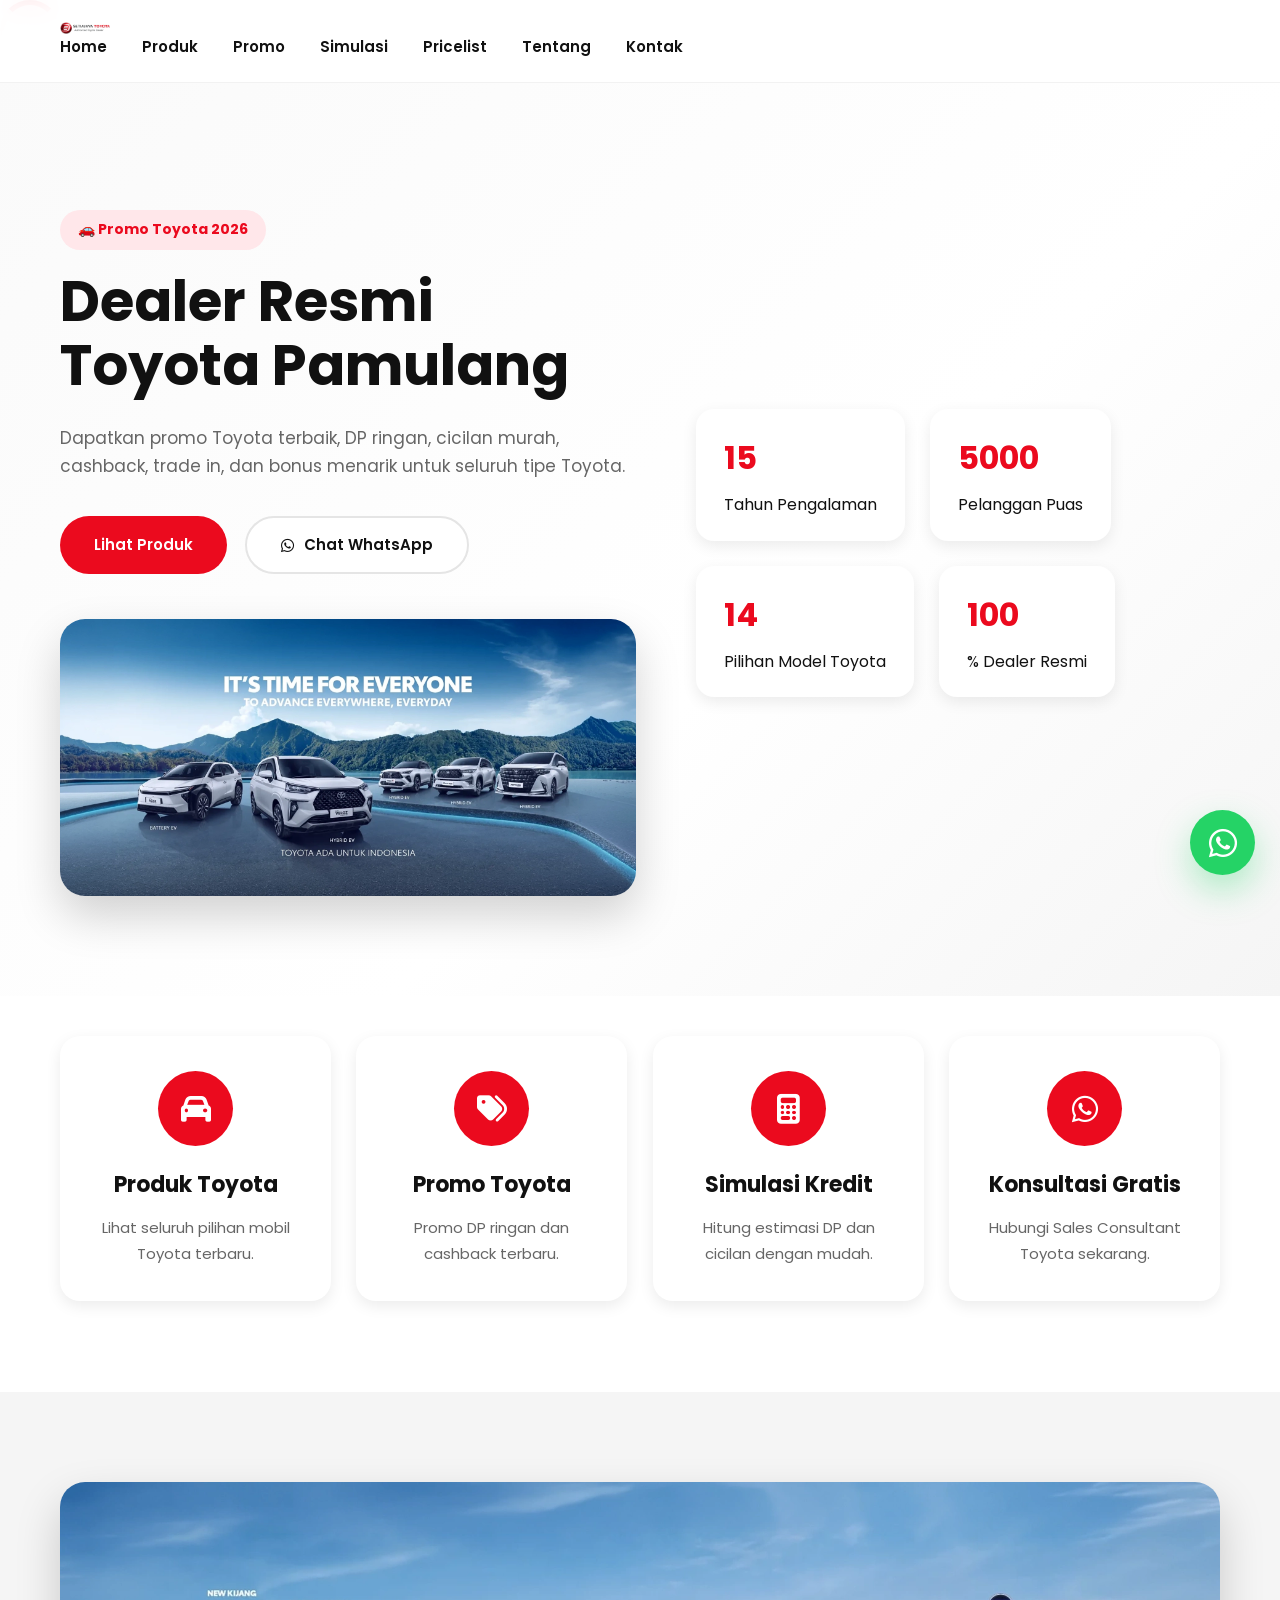
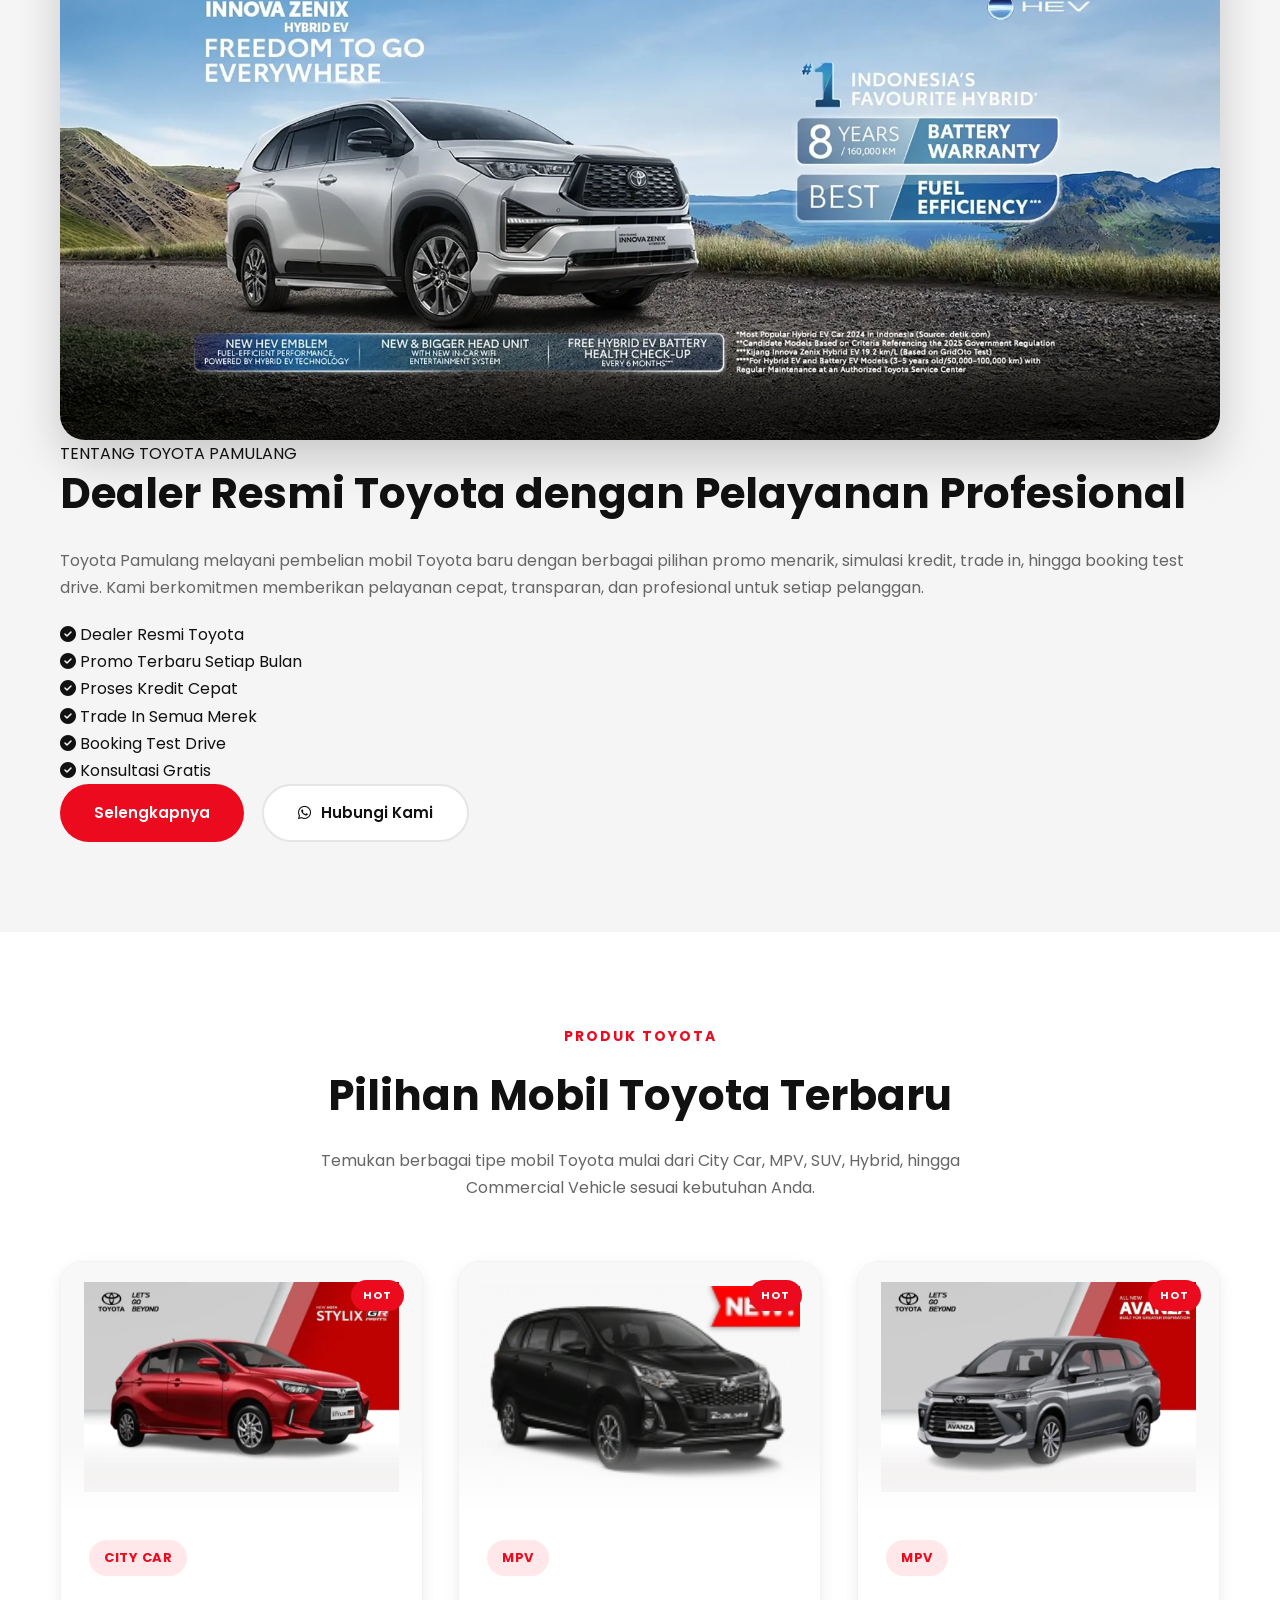
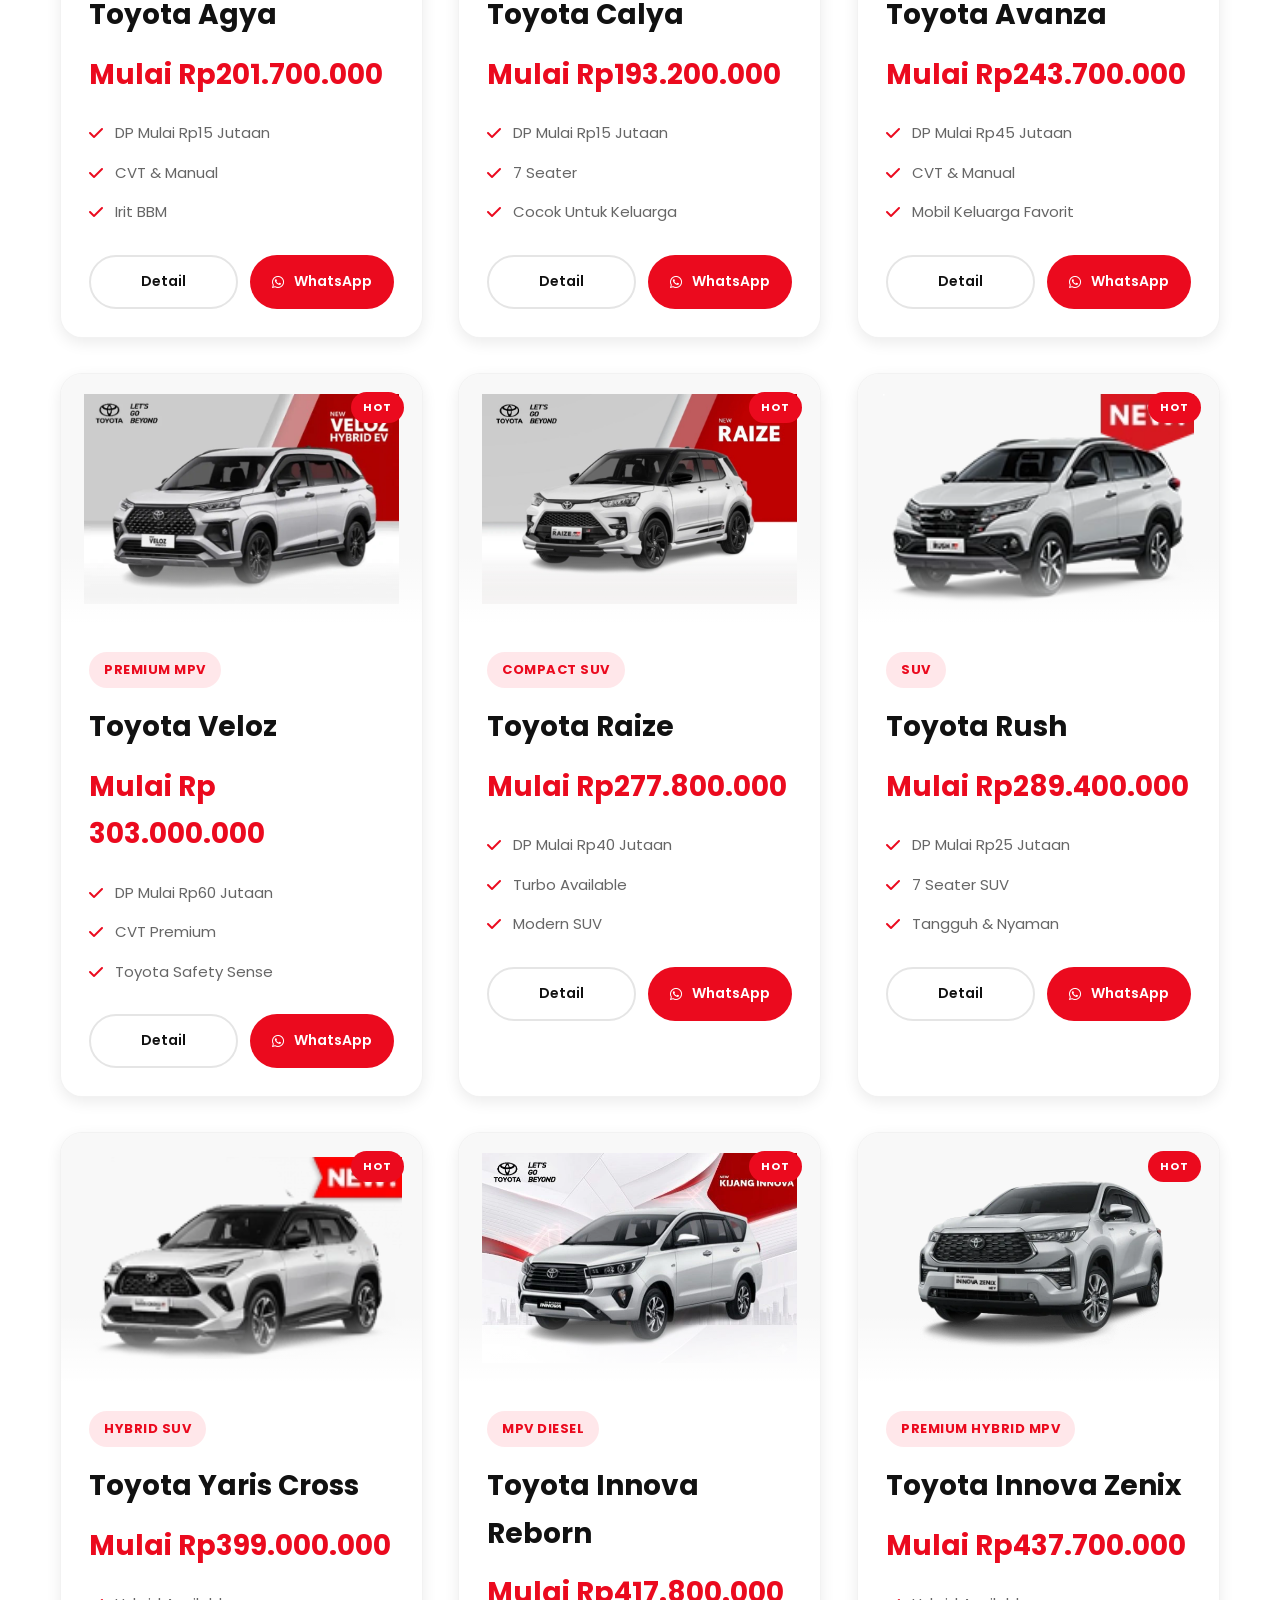
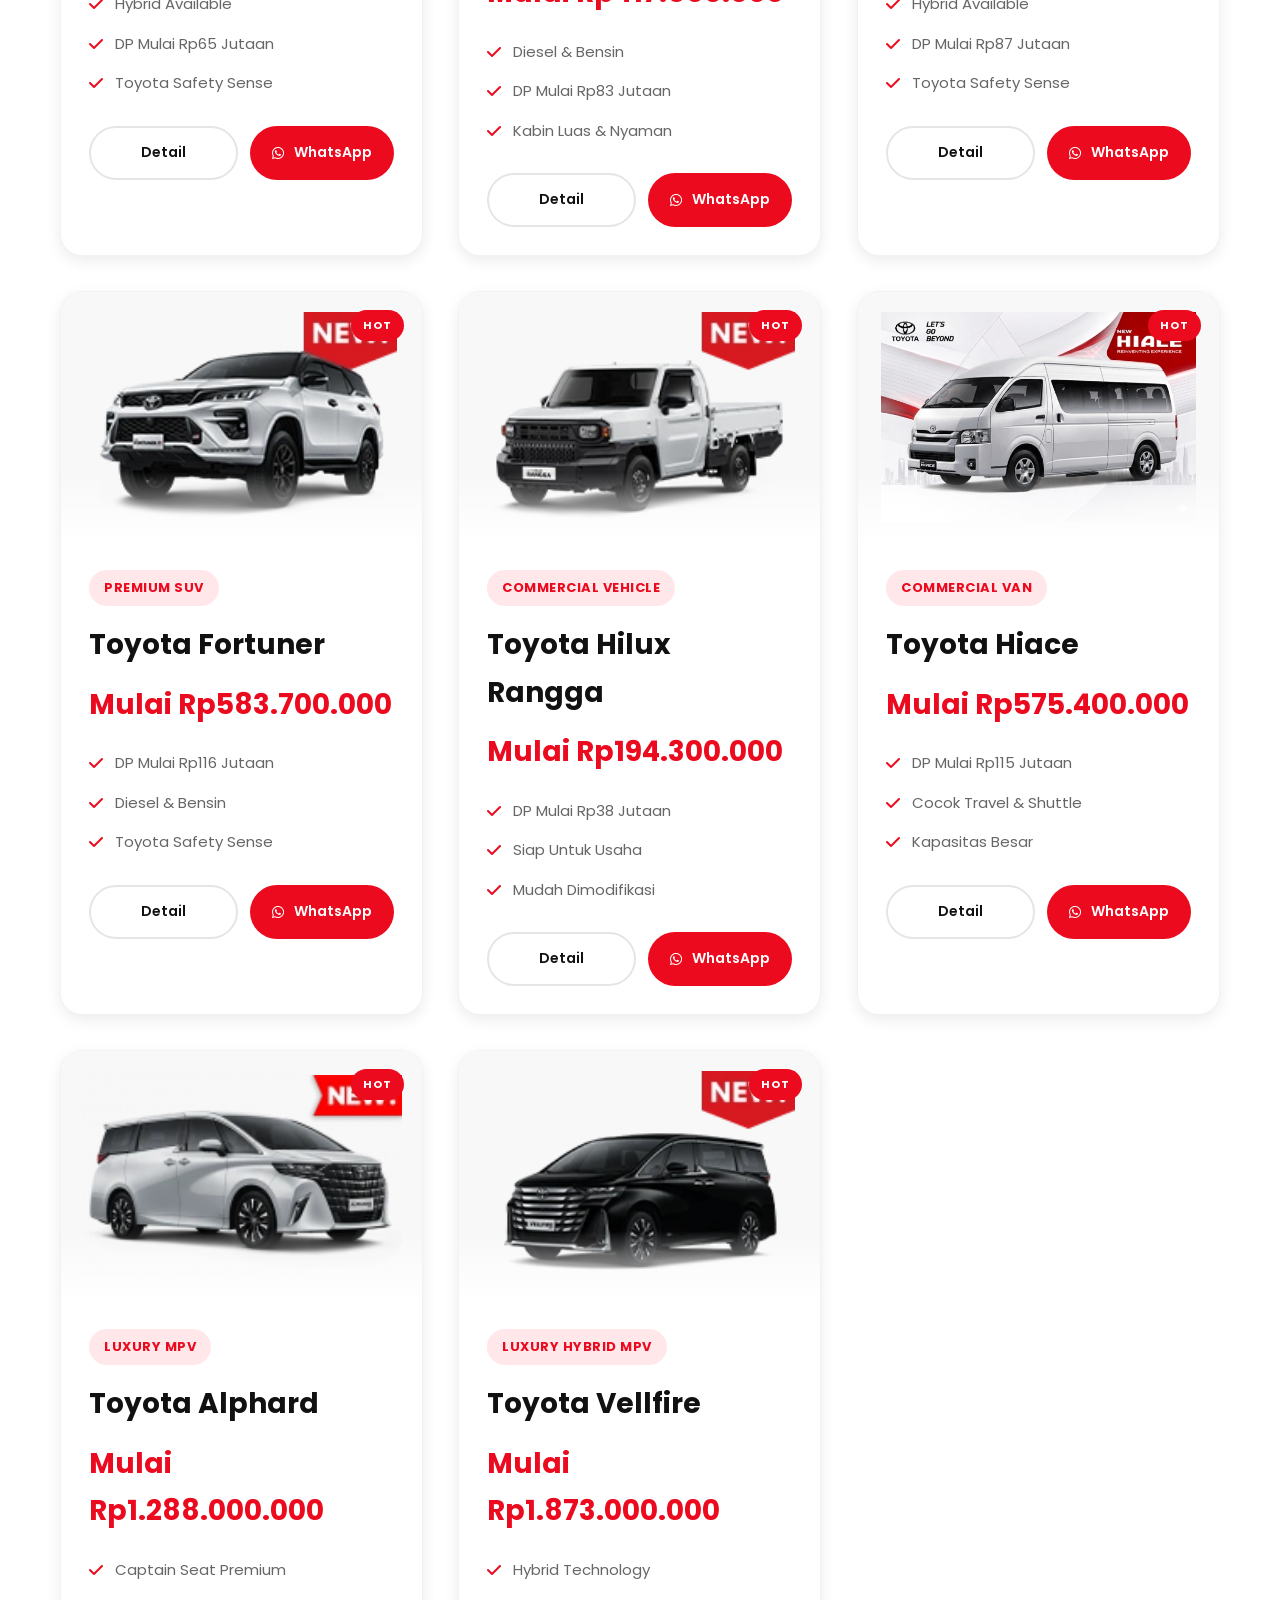
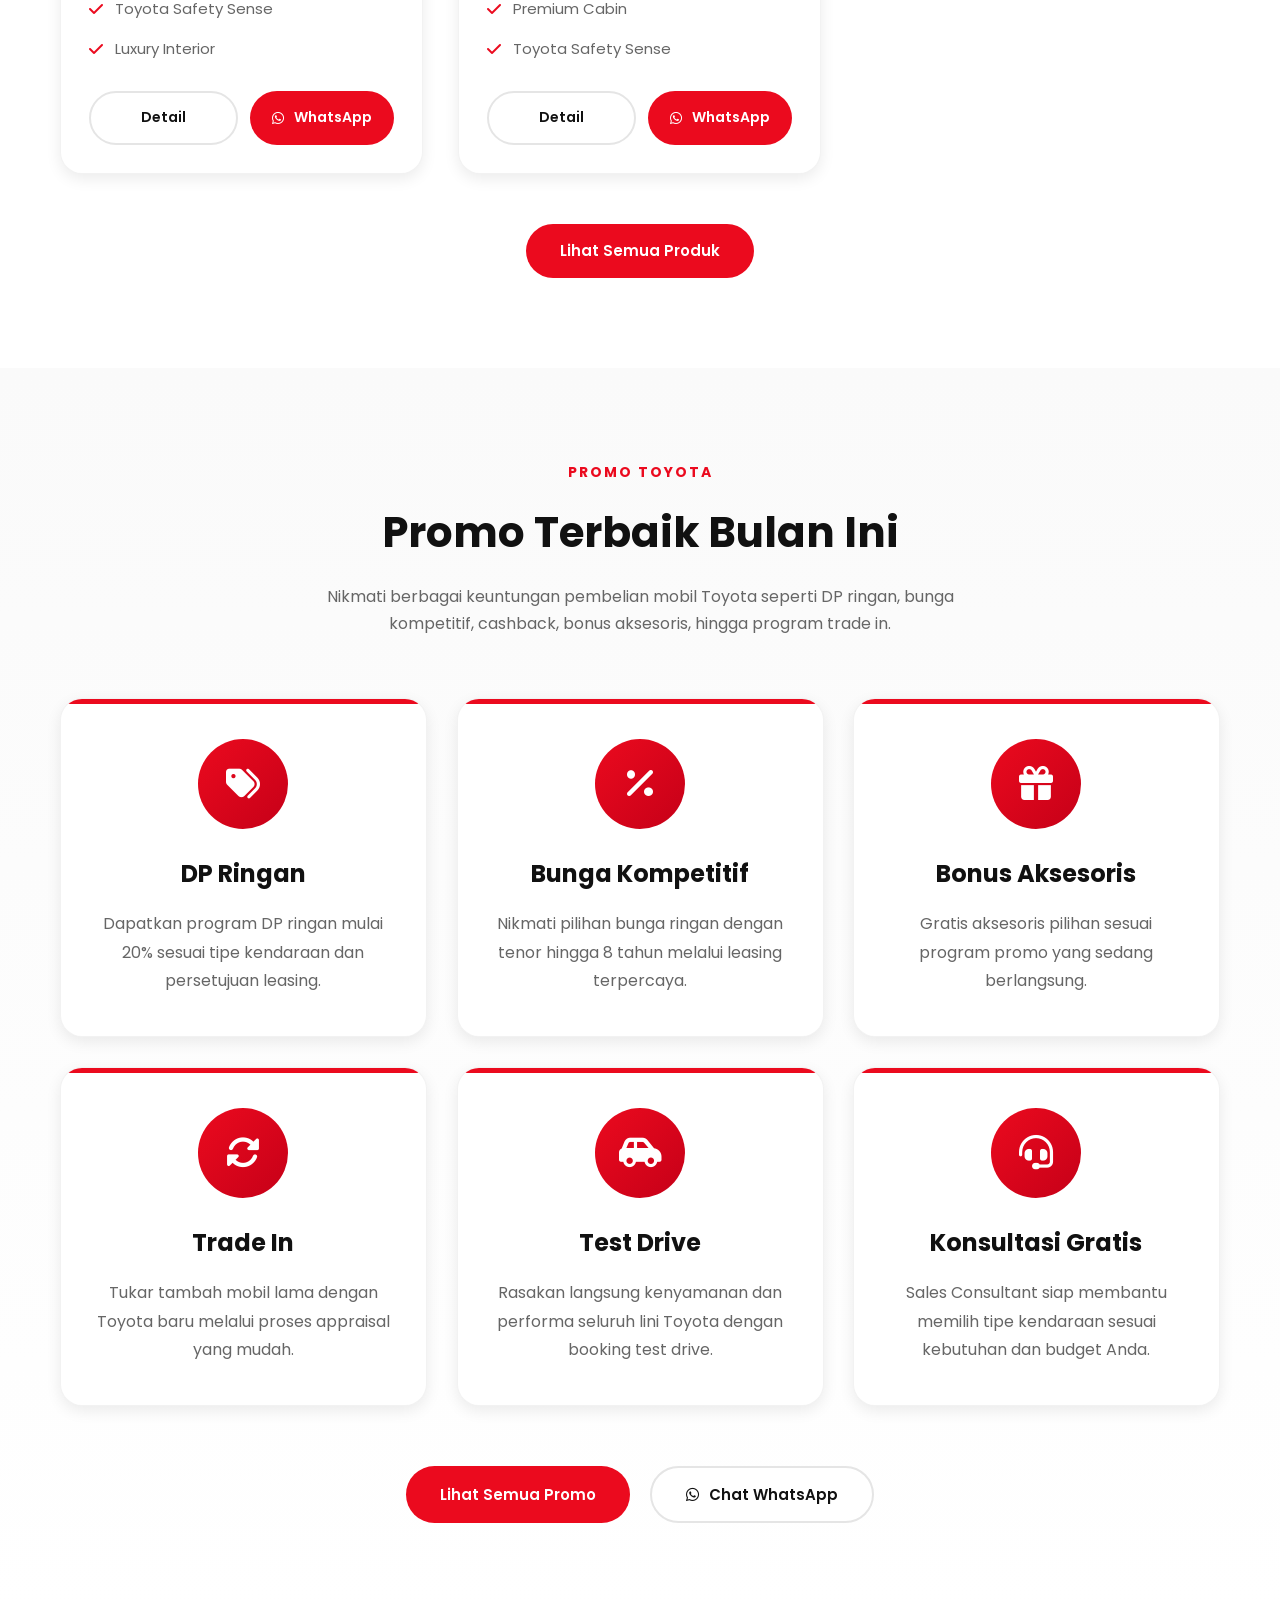
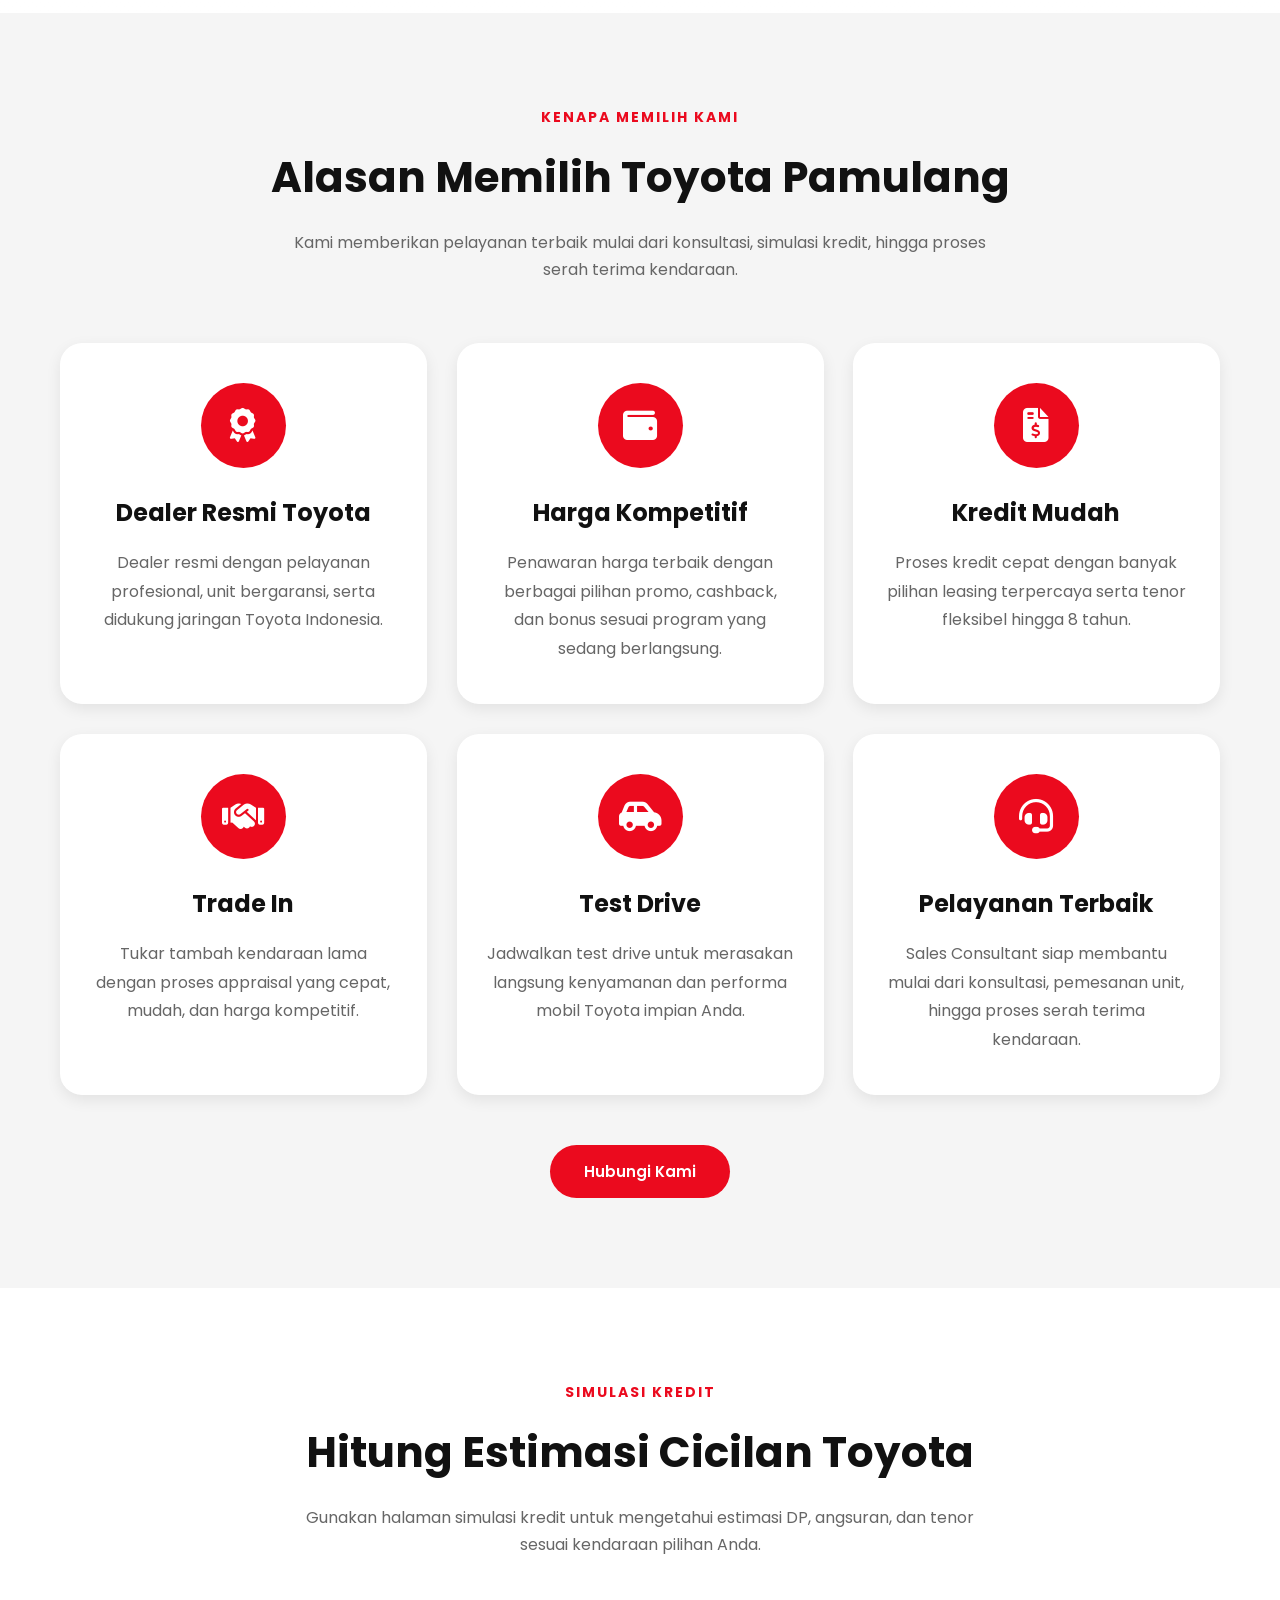
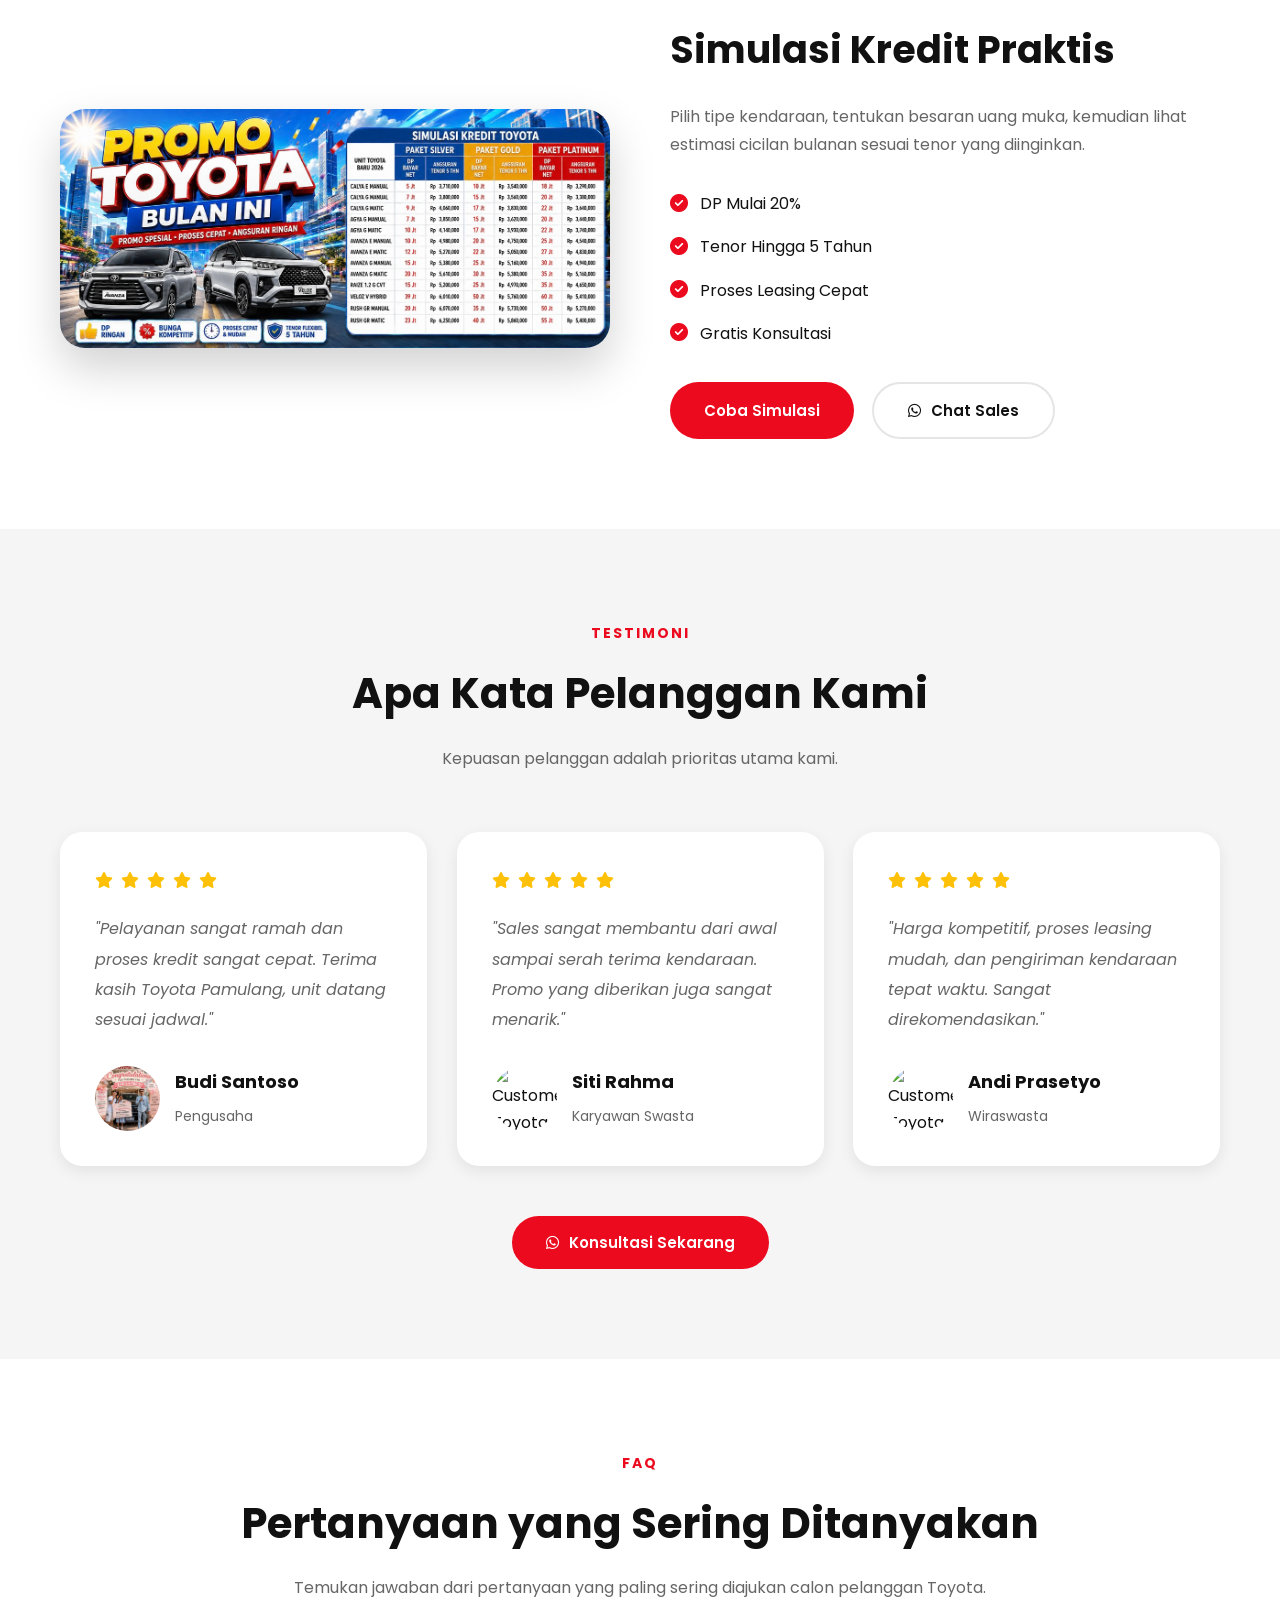
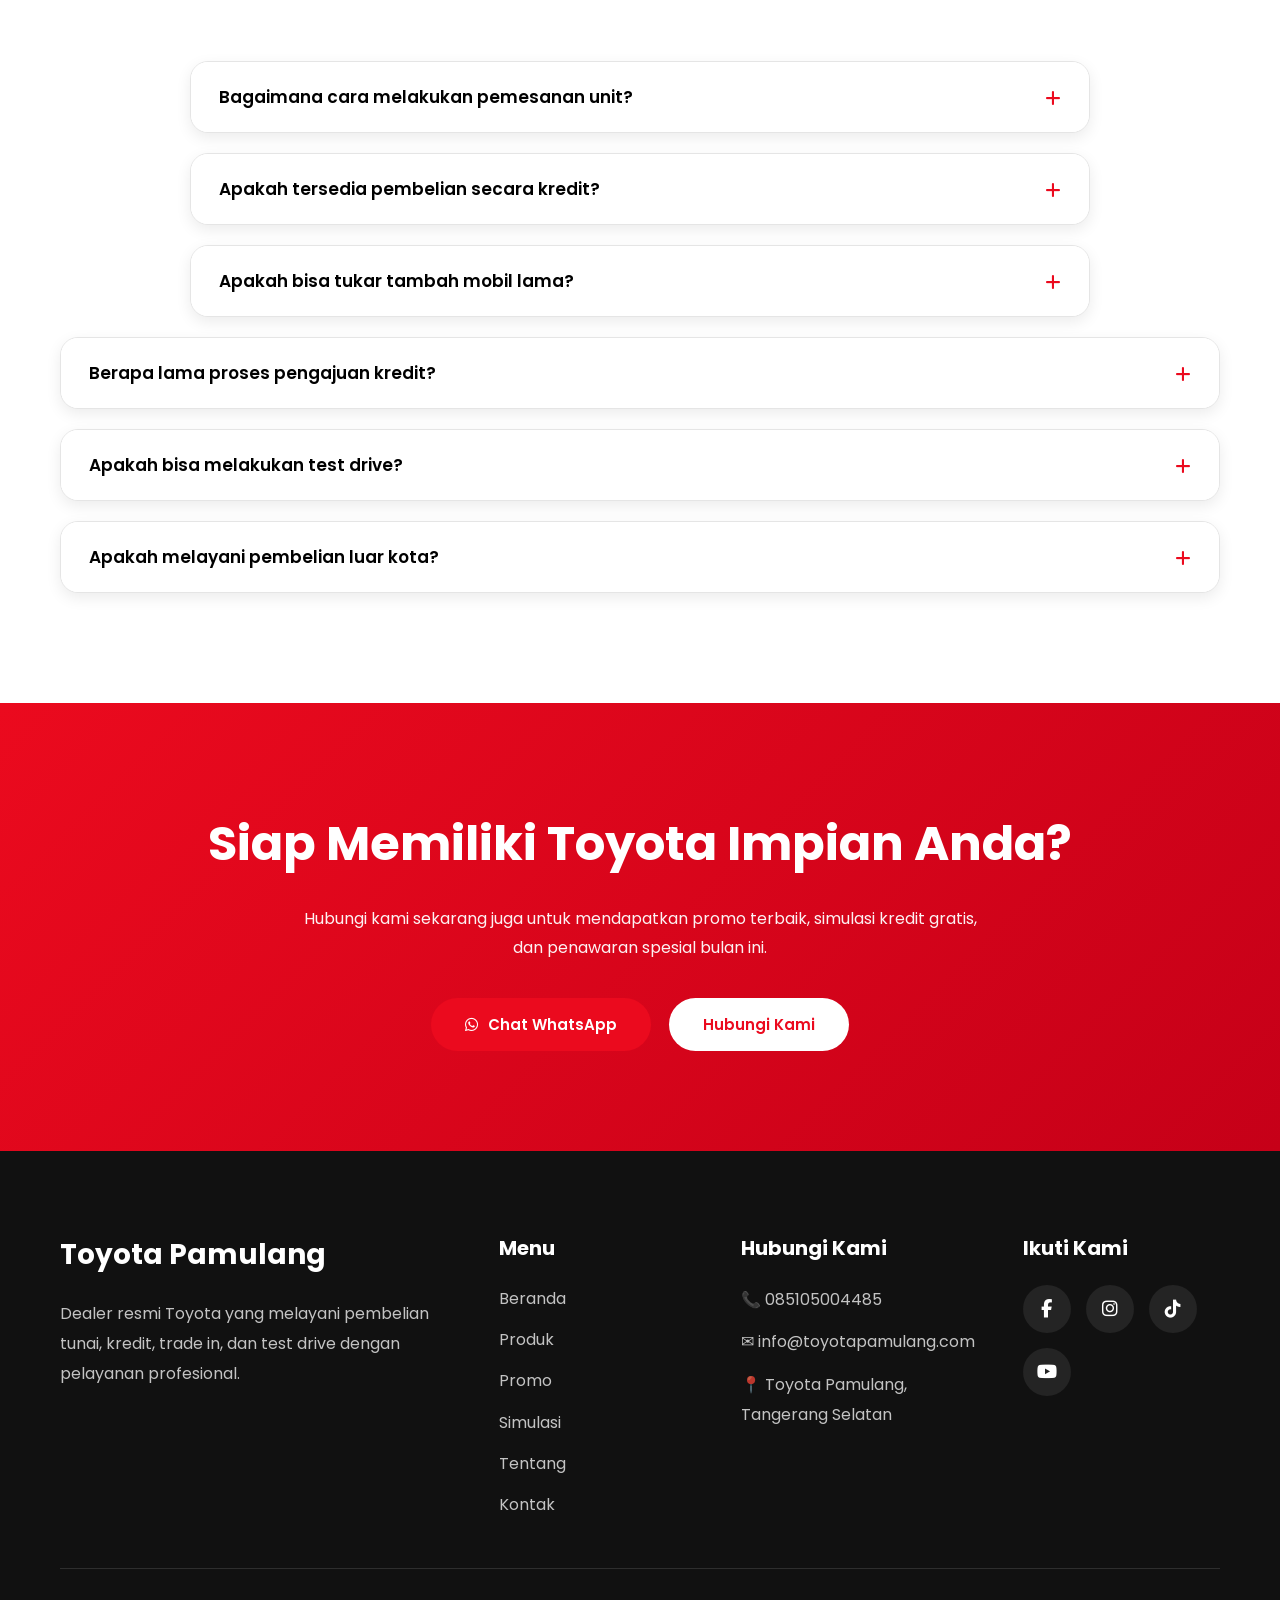
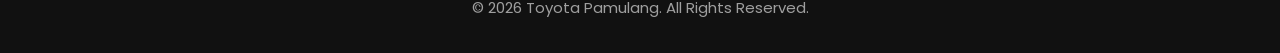
==== commit 92d60ce1: "index.html" ====
--- a/index.html
+++ b/index.html
@@ -211,7 +211,7 @@
 
                         </a>
 
-                        <a href="https://wa.me/628128266932?text=Halo%20Saya%20ingin%20Promo%20Toyota"
+                        <a href="https://wa.me/6285105004485?text=Halo%20Saya%20ingin%20Promo%20Toyota"
                             class="btn btn-secondary"
                             target="_blank">
 
@@ -339,7 +339,7 @@
 
                 </a>
 
-                <a href="https://wa.me/628128266932?text=Halo%20Saya%20ingin%20konsultasi%20Toyota"
+                <a href="https://wa.me/6285105004485?text=Halo%20Saya%20ingin%20konsultasi%20Toyota"
                     class="quick-card"
                     target="_blank">
 
@@ -473,7 +473,7 @@
 
                         </a>
 
-                        <a href="https://wa.me/628128266932?text=Halo%20Saya%20ingin%20konsultasi%20Toyota"
+                        <a href="https://wa.me/6285105004485?text=Halo%20Saya%20ingin%20konsultasi%20Toyota"
                             class="btn btn-secondary"
                             target="_blank">
 
@@ -548,14 +548,14 @@
         </h3>
 
         <p class="price">
-            Mulai Rp173.800.000
+            Mulai Rp201.700.000
         </p>
 
         <ul class="car-feature">
 
             <li>
                 <i class="fas fa-check"></i>
-                DP Mulai Rp34 Jutaan
+                DP Mulai Rp15 Jutaan
             </li>
 
             <li>
@@ -579,7 +579,7 @@
 
             </a>
 
-            <a href="https://wa.me/628128266932?text=Halo%20Saya%20ingin%20Toyota%20Agya"
+            <a href="https://wa.me/6285105004485?text=Halo%20Saya%20ingin%20Toyota%20Agya"
                 target="_blank"
                 class="btn btn-primary">
 
@@ -619,14 +619,14 @@
         </h3>
 
         <p class="price">
-            Mulai Rp170.200.000
+            Mulai Rp193.200.000
         </p>
 
         <ul class="car-feature">
 
             <li>
                 <i class="fas fa-check"></i>
-                DP Mulai Rp34 Jutaan
+                DP Mulai Rp15 Jutaan
             </li>
 
             <li>
@@ -650,7 +650,7 @@
 
             </a>
 
-            <a href="https://wa.me/628128266932?text=Halo%20Saya%20ingin%20Toyota%20Calya"
+            <a href="https://wa.me/6285105004485?text=Halo%20Saya%20ingin%20Toyota%20Calya"
                 target="_blank"
                 class="btn btn-primary">
 
@@ -690,14 +690,14 @@
         </h3>
 
         <p class="price">
-            Mulai Rp244.200.000
+            Mulai Rp243.700.000
         </p>
 
         <ul class="car-feature">
 
             <li>
                 <i class="fas fa-check"></i>
-                DP Mulai Rp48 Jutaan
+                DP Mulai Rp45 Jutaan
             </li>
 
             <li>
@@ -721,7 +721,7 @@
 
             </a>
 
-            <a href="https://wa.me/628128266932?text=Halo%20Saya%20ingin%20Toyota%20Avanza"
+            <a href="https://wa.me/6285105004485?text=Halo%20Saya%20ingin%20Toyota%20Avanza"
                 target="_blank"
                 class="btn btn-primary">
 
@@ -760,14 +760,14 @@
         </h3>
 
         <p class="price">
-            Mulai Rp297.200.000
+            Mulai Rp 303.000.000
         </p>
 
         <ul class="car-feature">
 
             <li>
                 <i class="fas fa-check"></i>
-                DP Mulai Rp59 Jutaan
+                DP Mulai Rp60 Jutaan
             </li>
 
             <li>
@@ -791,7 +791,7 @@
 
             </a>
 
-            <a href="https://wa.me/628128266932?text=Halo%20Saya%20ingin%20Toyota%20Veloz"
+            <a href="https://wa.me/6285105004485?text=Halo%20Saya%20ingin%20Toyota%20Veloz"
                 target="_blank"
                 class="btn btn-primary">
 
@@ -831,14 +831,14 @@
         </h3>
 
         <p class="price">
-            Mulai Rp243.500.000
+            Mulai Rp277.800.000
         </p>
 
         <ul class="car-feature">
 
             <li>
                 <i class="fas fa-check"></i>
-                DP Mulai Rp48 Jutaan
+                DP Mulai Rp40 Jutaan
             </li>
 
             <li>
@@ -862,7 +862,7 @@
 
             </a>
 
-            <a href="https://wa.me/628128266932?text=Halo%20Saya%20ingin%20Toyota%20Raize"
+            <a href="https://wa.me/6285105004485?text=Halo%20Saya%20ingin%20Toyota%20Raize"
                 target="_blank"
                 class="btn btn-primary">
 
@@ -902,14 +902,14 @@
         </h3>
 
         <p class="price">
-            Mulai Rp290.100.000
+            Mulai Rp289.400.000
         </p>
 
         <ul class="car-feature">
 
             <li>
                 <i class="fas fa-check"></i>
-                DP Mulai Rp58 Jutaan
+                DP Mulai Rp25 Jutaan
             </li>
 
             <li>
@@ -933,7 +933,7 @@
 
             </a>
 
-            <a href="https://wa.me/628128266932?text=Halo%20Saya%20ingin%20Toyota%20Rush"
+            <a href="https://wa.me/6285105004485?text=Halo%20Saya%20ingin%20Toyota%20Rush"
                 target="_blank"
                 class="btn btn-primary">
 
@@ -972,7 +972,7 @@
         </h3>
 
         <p class="price">
-            Mulai Rp359.700.000
+            Mulai Rp399.000.000
         </p>
 
         <ul class="car-feature">
@@ -984,7 +984,7 @@
 
             <li>
                 <i class="fas fa-check"></i>
-                DP Mulai Rp71 Jutaan
+                DP Mulai Rp65 Jutaan
             </li>
 
             <li>
@@ -1003,7 +1003,7 @@
 
             </a>
 
-            <a href="https://wa.me/628128266932?text=Halo%20Saya%20ingin%20Toyota%20Yaris%20Cross"
+            <a href="https://wa.me/6285105004485?text=Halo%20Saya%20ingin%20Toyota%20Yaris%20Cross"
                 target="_blank"
                 class="btn btn-primary">
 
@@ -1074,7 +1074,7 @@
 
             </a>
 
-            <a href="https://wa.me/628128266932?text=Halo%20Saya%20ingin%20Toyota%20Innova%20Reborn"
+            <a href="https://wa.me/6285105004485?text=Halo%20Saya%20ingin%20Toyota%20Innova%20Reborn"
                 target="_blank"
                 class="btn btn-primary">
 
@@ -1145,7 +1145,7 @@
 
             </a>
 
-            <a href="https://wa.me/628128266932?text=Halo%20Saya%20ingin%20Toyota%20Innova%20Zenix"
+            <a href="https://wa.me/6285105004485?text=Halo%20Saya%20ingin%20Toyota%20Innova%20Zenix"
                 target="_blank"
                 class="btn btn-primary">
 
@@ -1215,7 +1215,7 @@
 
             </a>
 
-            <a href="https://wa.me/628128266932?text=Halo%20Saya%20ingin%20Toyota%20Fortuner"
+            <a href="https://wa.me/6285105004485?text=Halo%20Saya%20ingin%20Toyota%20Fortuner"
                 target="_blank"
                 class="btn btn-primary">
 
@@ -1286,7 +1286,7 @@
 
             </a>
 
-            <a href="https://wa.me/628128266932?text=Halo%20Saya%20ingin%20Toyota%20Hilux%20Rangga"
+            <a href="https://wa.me/6285105004485?text=Halo%20Saya%20ingin%20Toyota%20Hilux%20Rangga"
                 target="_blank"
                 class="btn btn-primary">
 
@@ -1357,7 +1357,7 @@
 
             </a>
 
-            <a href="https://wa.me/628128266932?text=Halo%20Saya%20ingin%20Toyota%20Hiace"
+            <a href="https://wa.me/6285105004485?text=Halo%20Saya%20ingin%20Toyota%20Hiace"
                 target="_blank"
                 class="btn btn-primary">
 
@@ -1427,7 +1427,7 @@
 
             </a>
 
-            <a href="https://wa.me/628128266932?text=Halo%20Saya%20ingin%20Toyota%20Alphard"
+            <a href="https://wa.me/6285105004485?text=Halo%20Saya%20ingin%20Toyota%20Alphard"
                 target="_blank"
                 class="btn btn-primary">
 
@@ -1498,7 +1498,7 @@
 
             </a>
 
-            <a href="https://wa.me/628128266932?text=Halo%20Saya%20ingin%20Toyota%20Vellfire"
+            <a href="https://wa.me/6285105004485?text=Halo%20Saya%20ingin%20Toyota%20Vellfire"
                 target="_blank"
                 class="btn btn-primary">
 
@@ -1717,7 +1717,7 @@
 
     </a>
 
-    <a href="https://wa.me/628128266932?text=Halo%20Saya%20ingin%20Promo%20Toyota"
+    <a href="https://wa.me/6285105004485?text=Halo%20Saya%20ingin%20Promo%20Toyota"
         target="_blank"
         class="btn btn-secondary">
 
@@ -1978,7 +1978,7 @@
 
                     <li>
                         <i class="fas fa-check-circle"></i>
-                        Tenor Hingga 8 Tahun
+                        Tenor Hingga 5 Tahun
                     </li>
 
                     <li>
@@ -2002,7 +2002,7 @@
 
                     </a>
 
-                    <a href="https://wa.me/628128266932?text=Halo%20Saya%20ingin%20simulasi%20kredit%20Toyota"
+                    <a href="https://wa.me/6285105004485?text=Halo%20Saya%20ingin%20simulasi%20kredit%20Toyota"
                         target="_blank"
                         class="btn btn-secondary">
 
@@ -2178,7 +2178,7 @@
 
 <div class="section-button">
 
-    <a href="https://wa.me/628128266932?text=Halo%20Saya%20ingin%20konsultasi%20Toyota"
+    <a href="https://wa.me/6285105004485?text=Halo%20Saya%20ingin%20konsultasi%20Toyota"
         target="_blank"
         class="btn btn-primary">
 
@@ -2264,7 +2264,7 @@
 
                         Ya. Kami bekerja sama dengan berbagai leasing
                         terpercaya dengan pilihan DP ringan dan tenor
-                        hingga 8 tahun.
+                        hingga 5 tahun.
 
                     </p>
 
@@ -2401,7 +2401,7 @@
 
             <div class="cta-button">
 
-                <a href="https://wa.me/628128266932?text=Halo%20Saya%20ingin%20penawaran%20Toyota"
+                <a href="https://wa.me/6285105004485?text=Halo%20Saya%20ingin%20penawaran%20Toyota"
                    target="_blank"
                    class="btn btn-primary">
 
@@ -2491,7 +2491,7 @@
 
                 <p>
 
-                    📞 0812-8266-6932
+                    📞 085105004485
 
                 </p>
 
@@ -2561,7 +2561,7 @@
      FLOATING WHATSAPP
 ========================================== -->
 
-<a href="https://wa.me/628128266932?text=Halo%20Saya%20ingin%20informasi%20Toyota"
+<a href="https://wa.me/6285105004485?text=Halo%20Saya%20ingin%20informasi%20Toyota"
    class="floating-wa"
    target="_blank"
    aria-label="WhatsApp">
